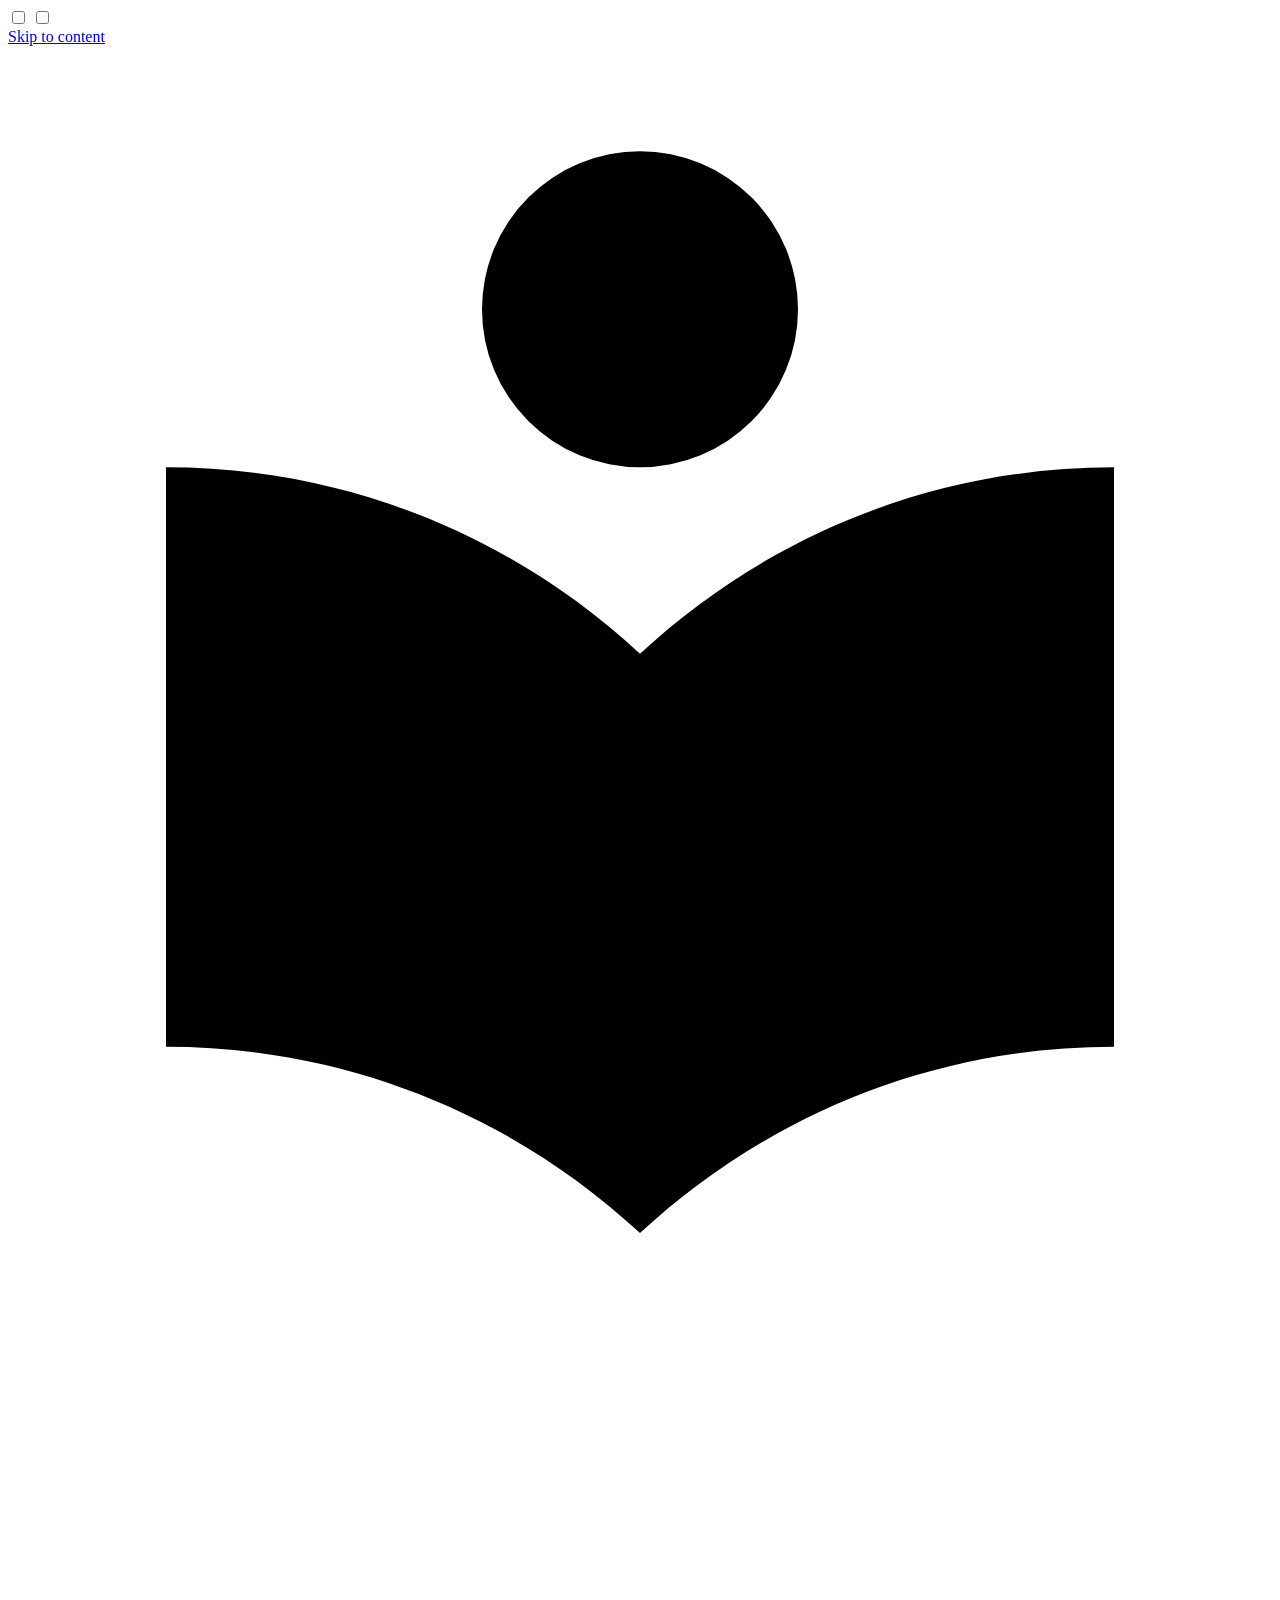
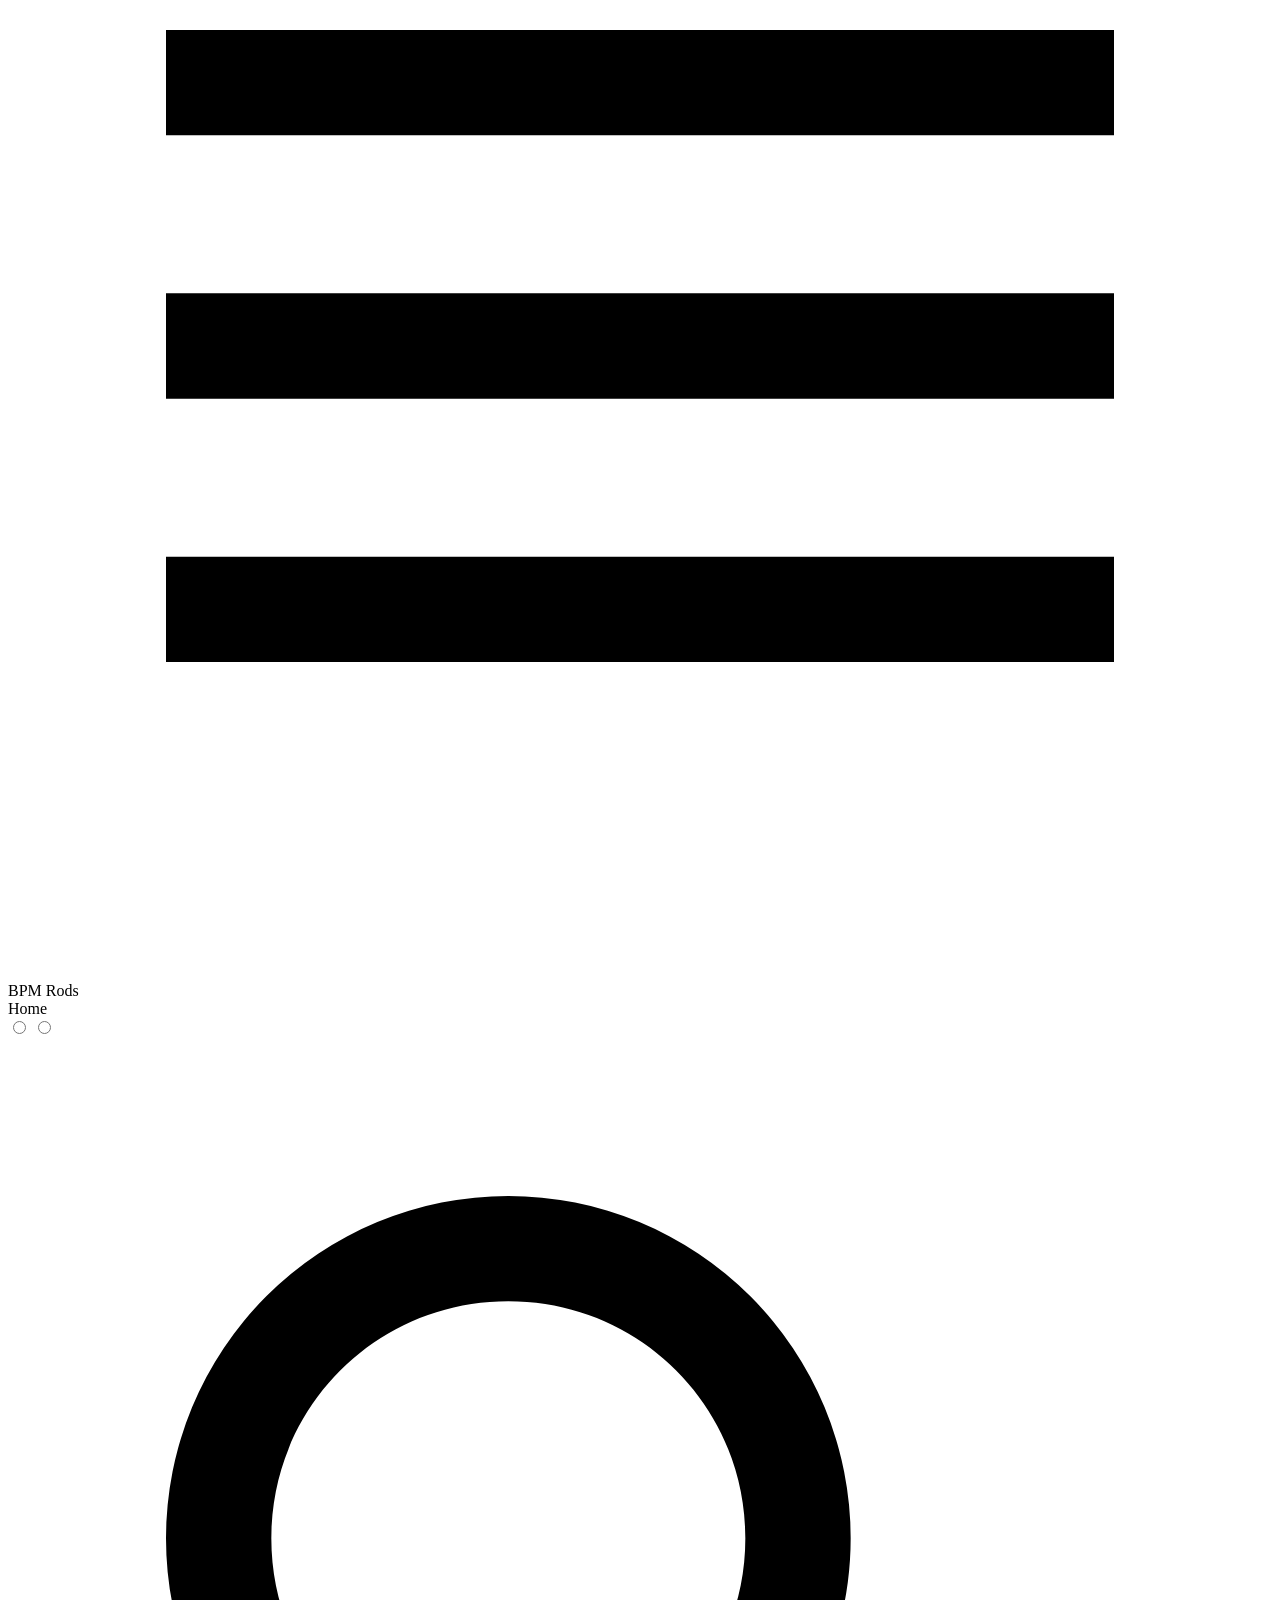
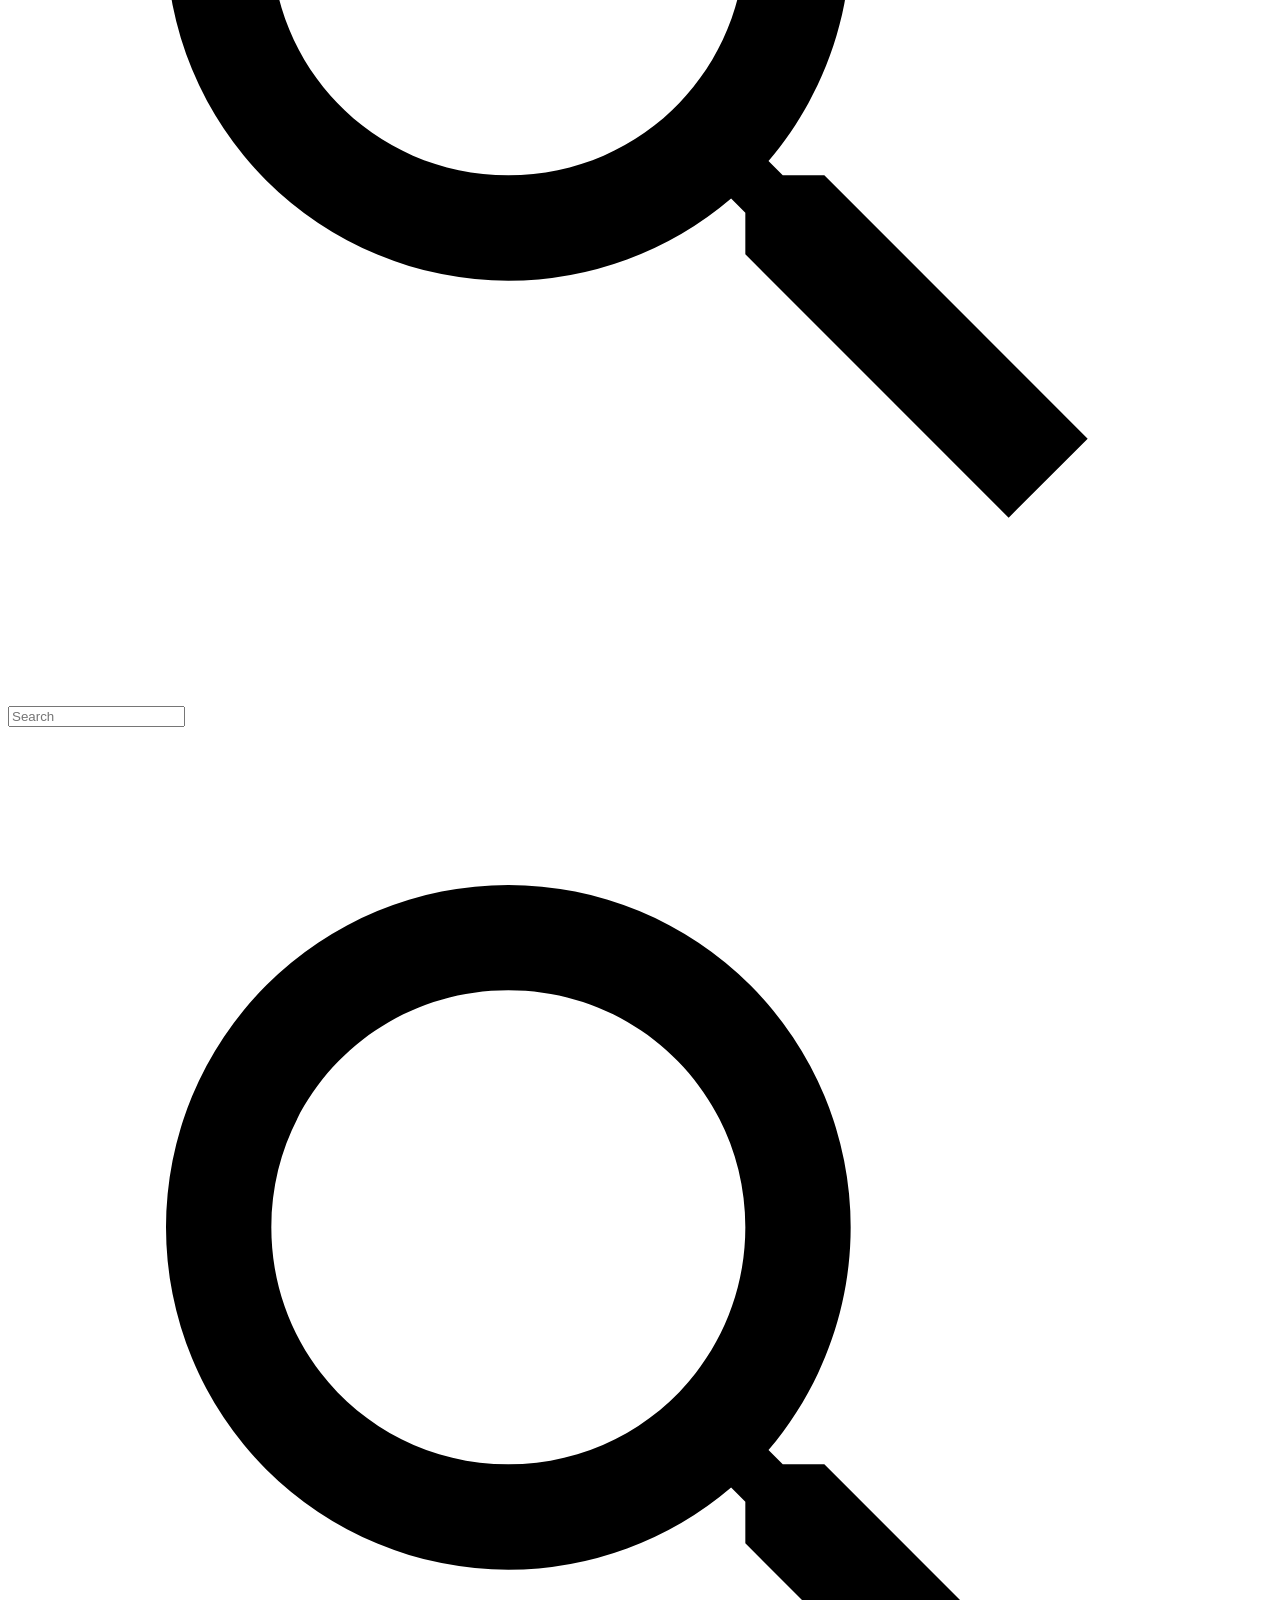
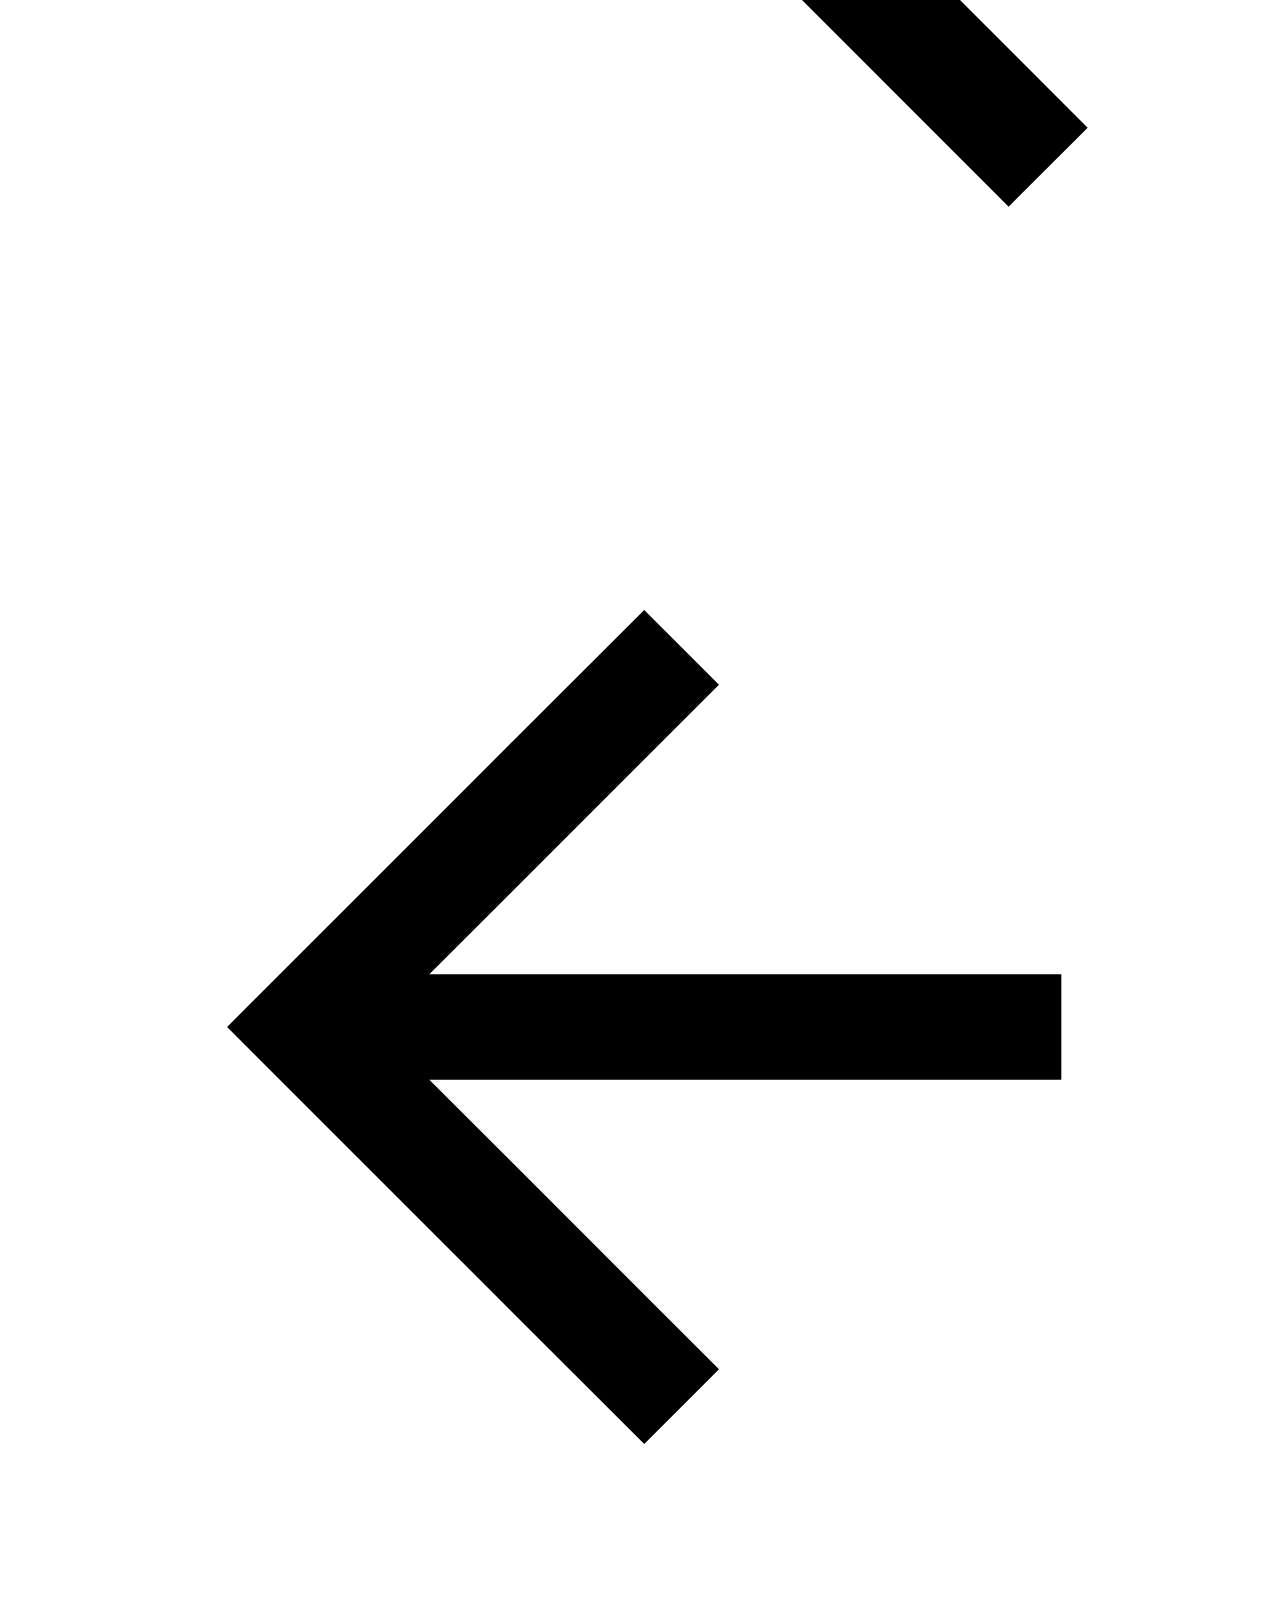
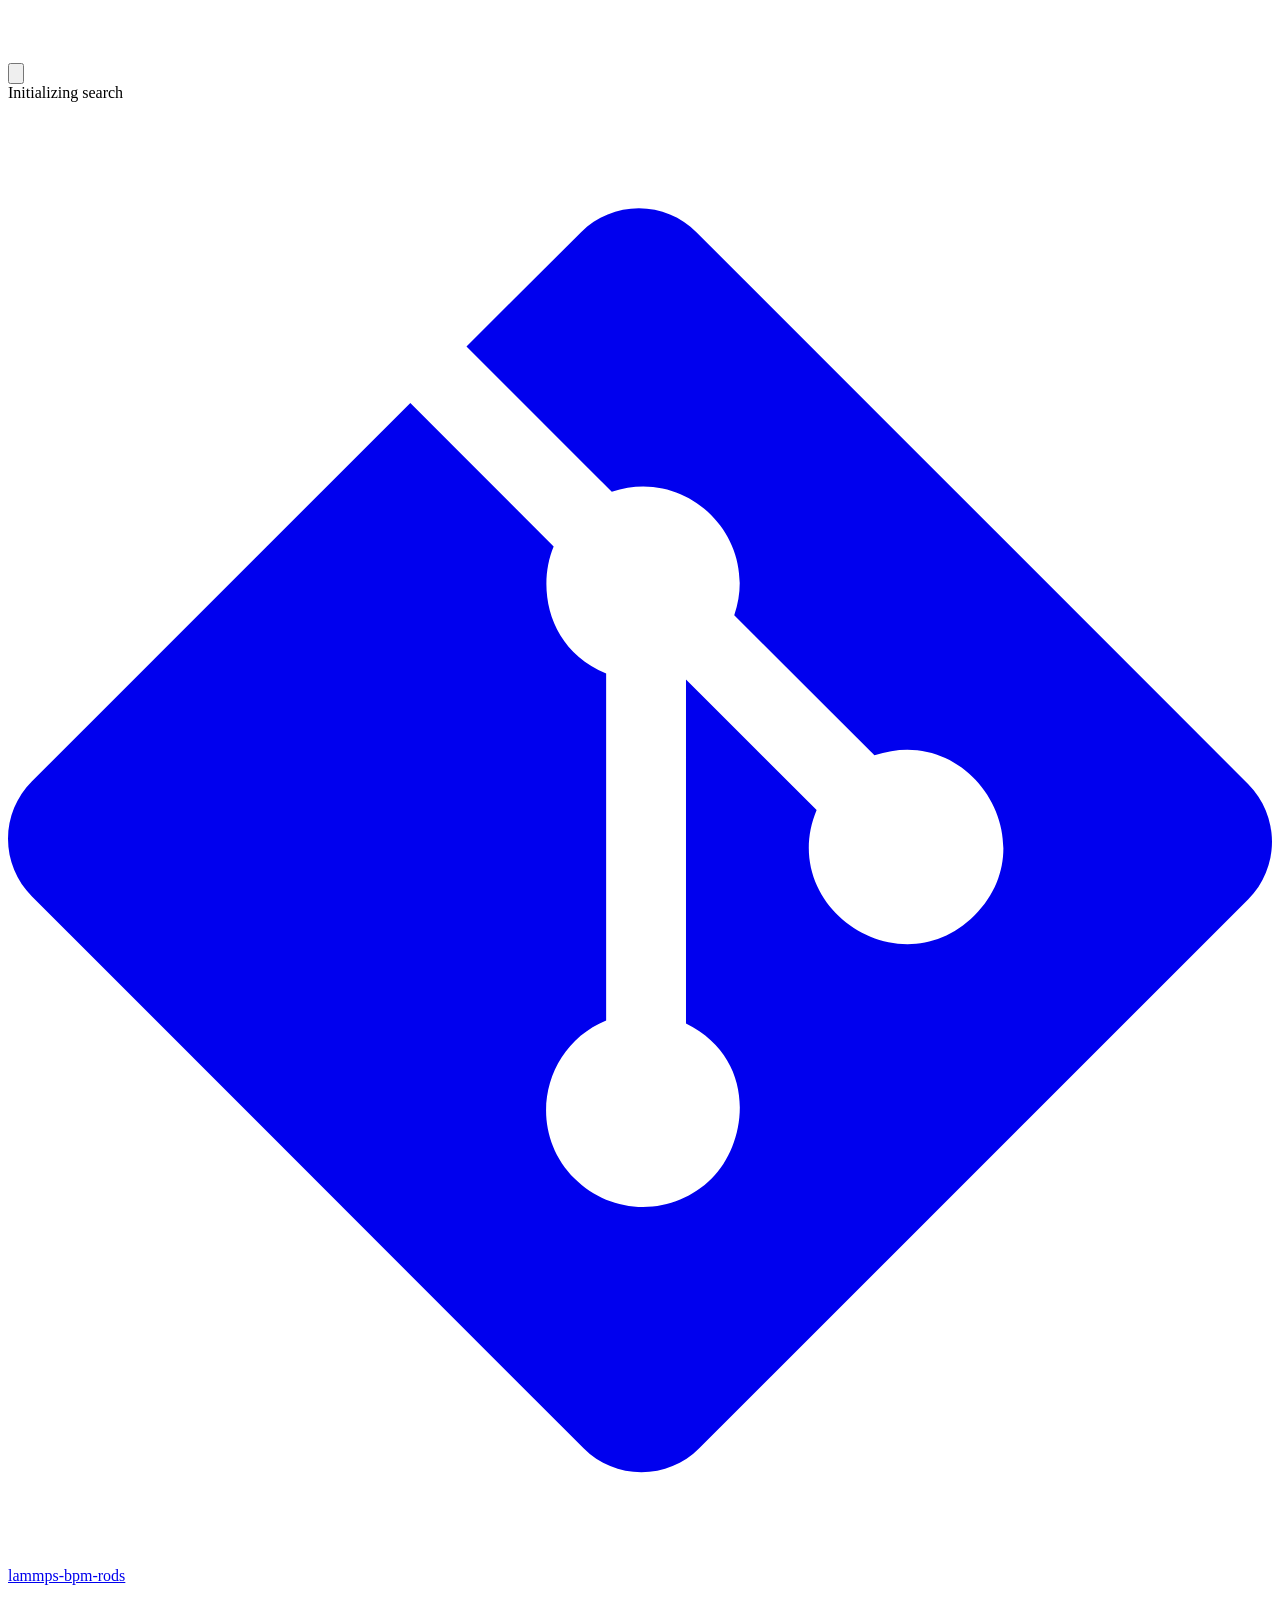
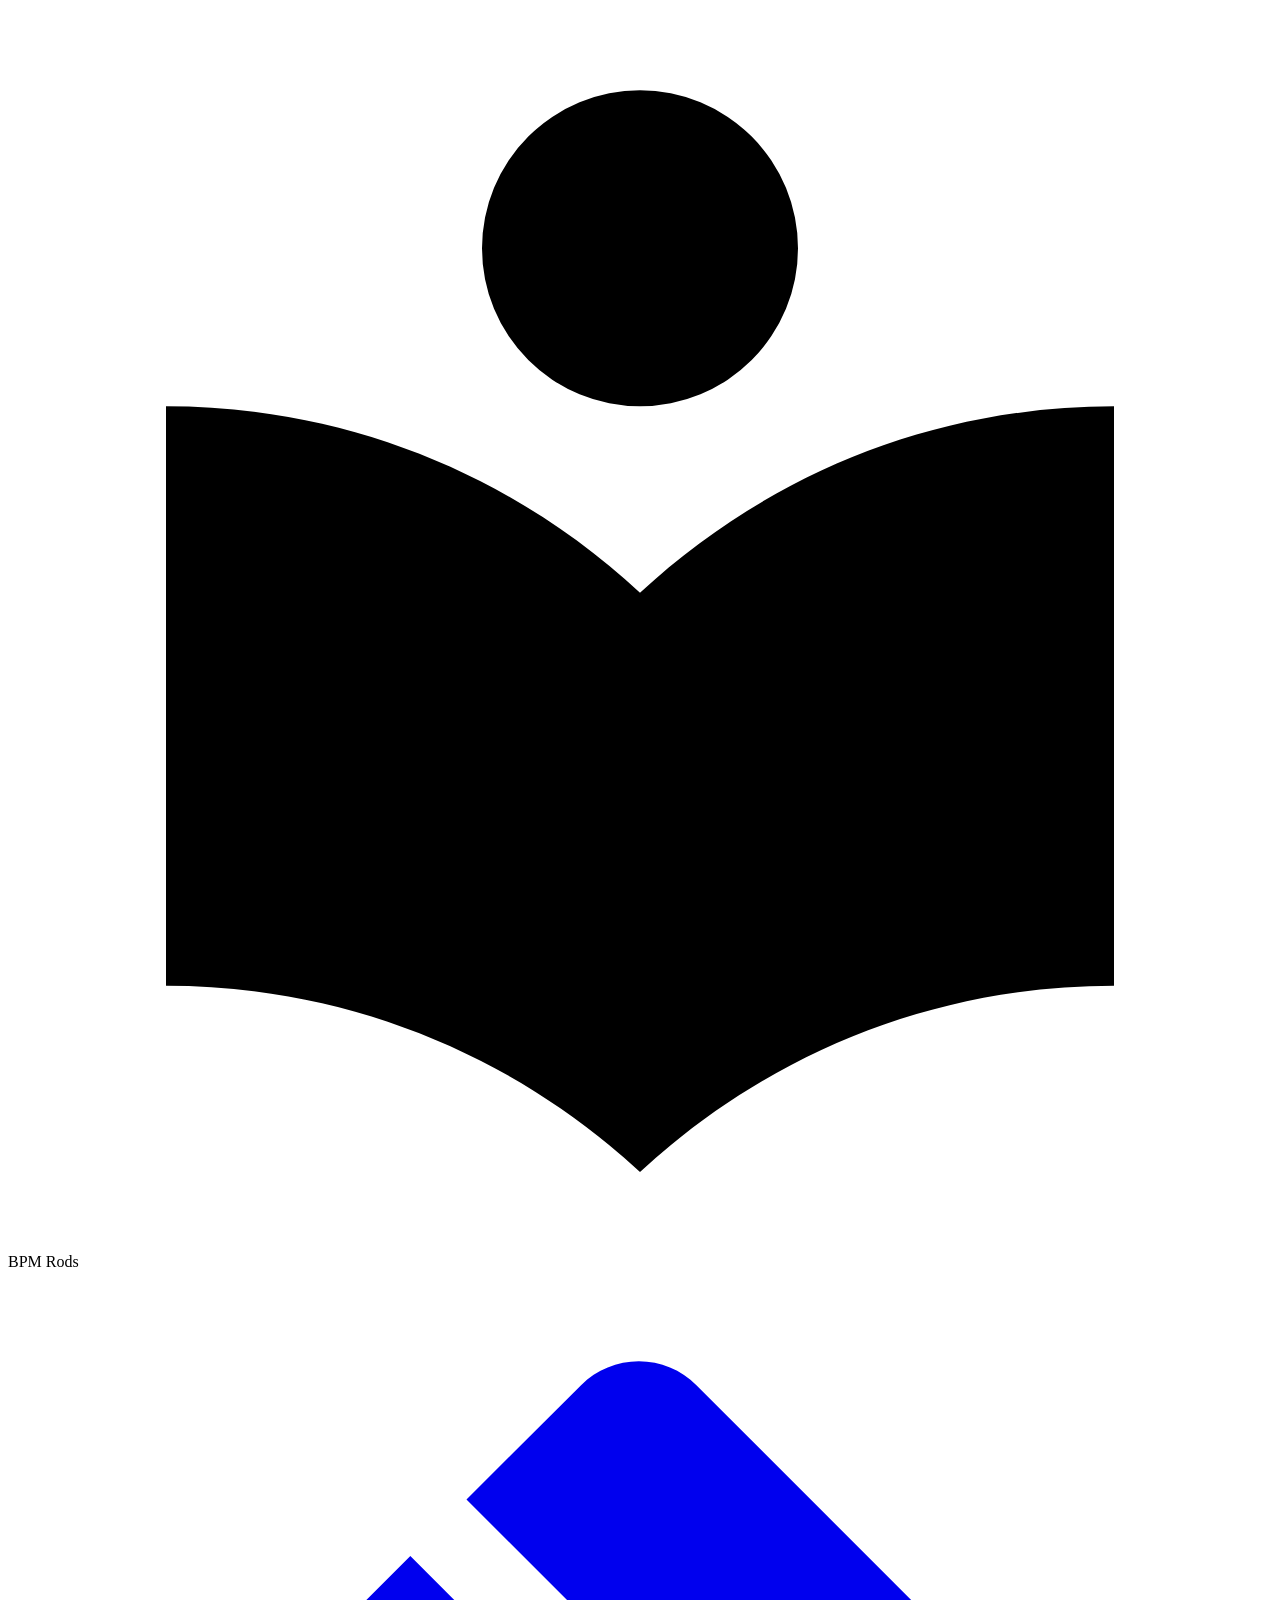
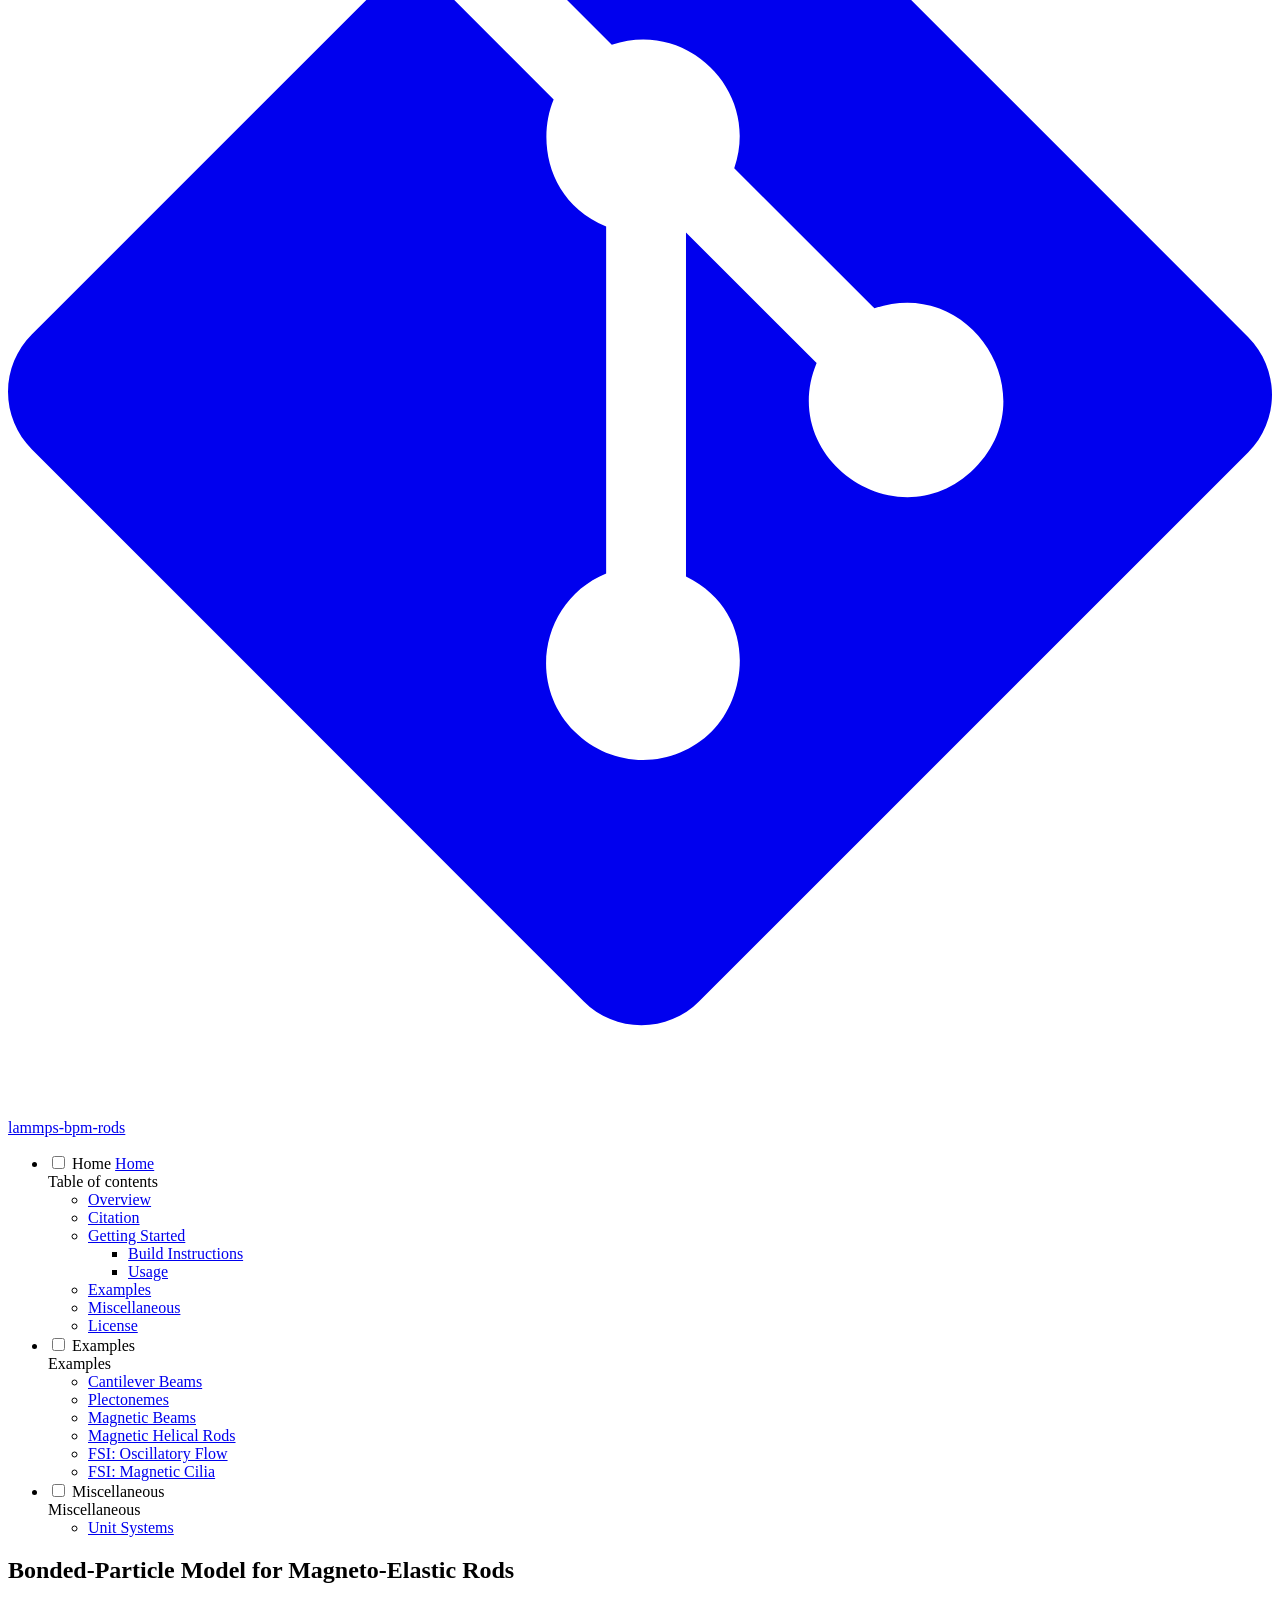
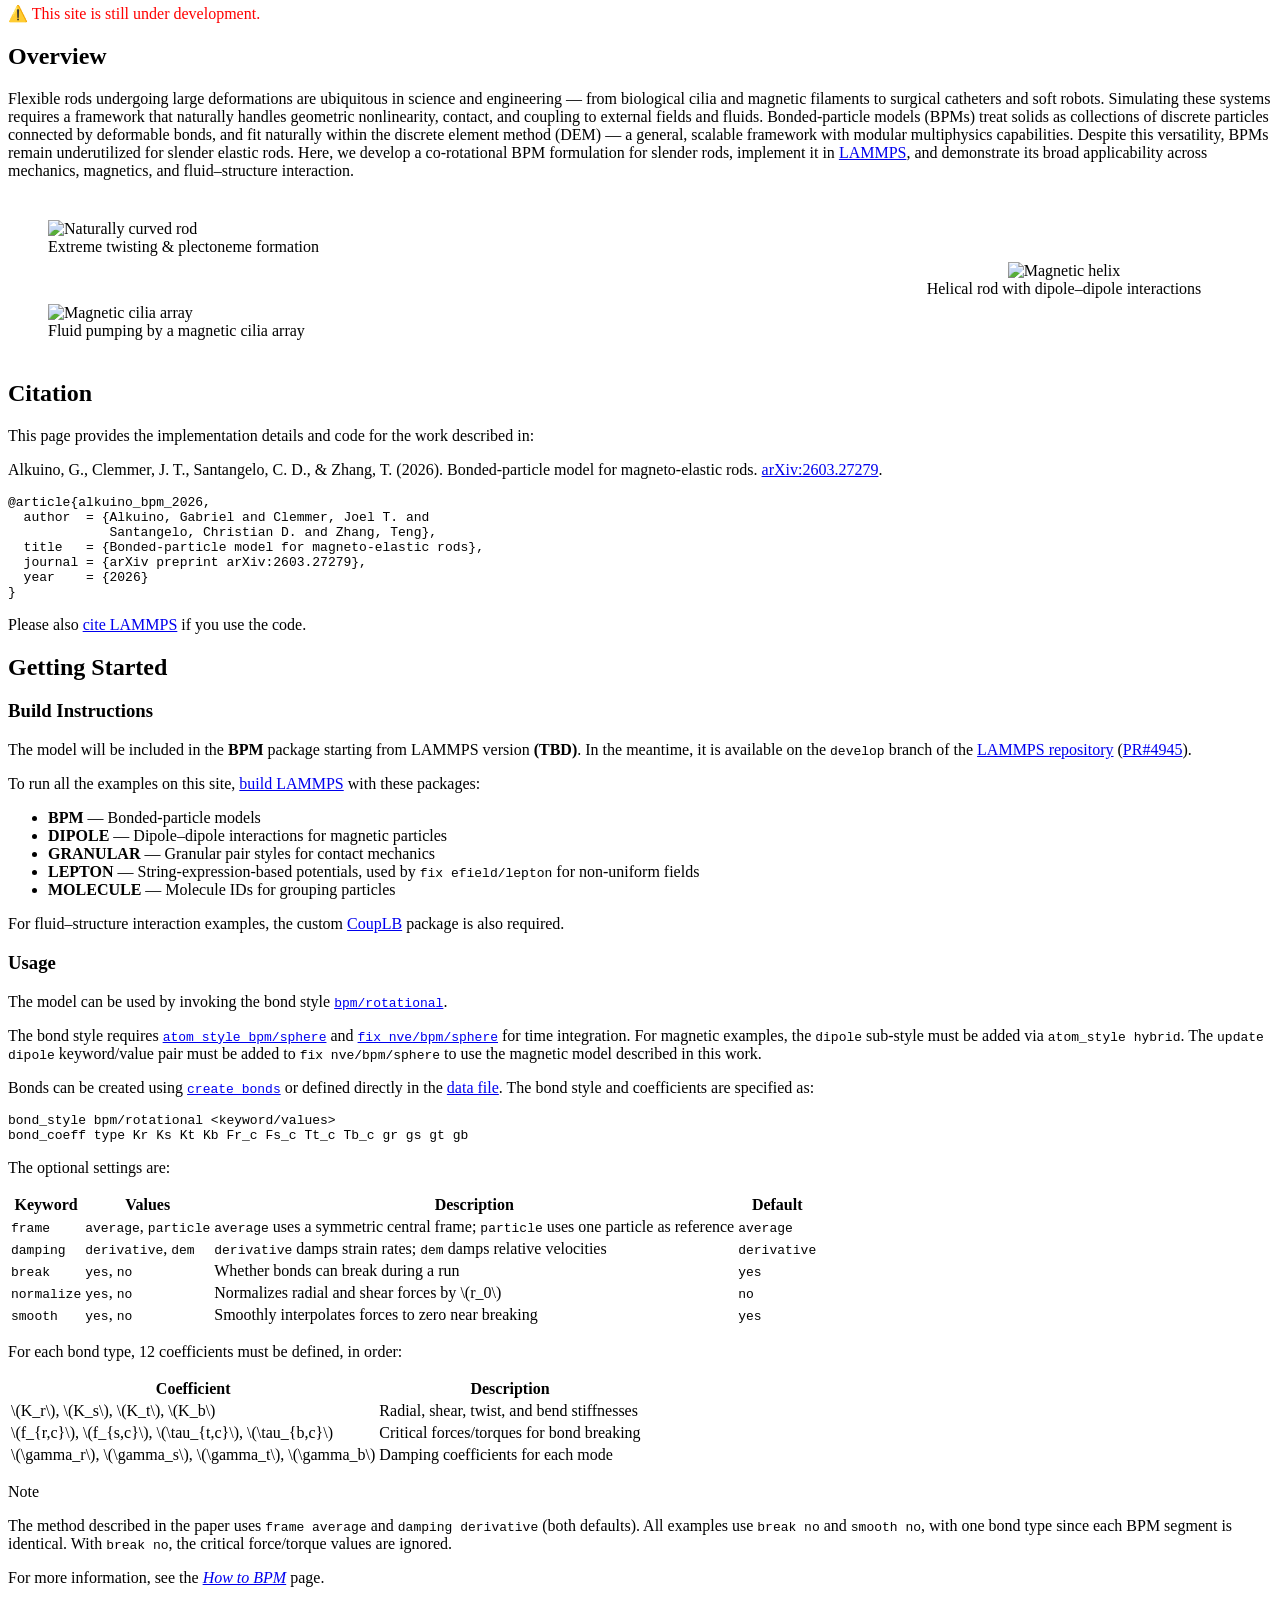
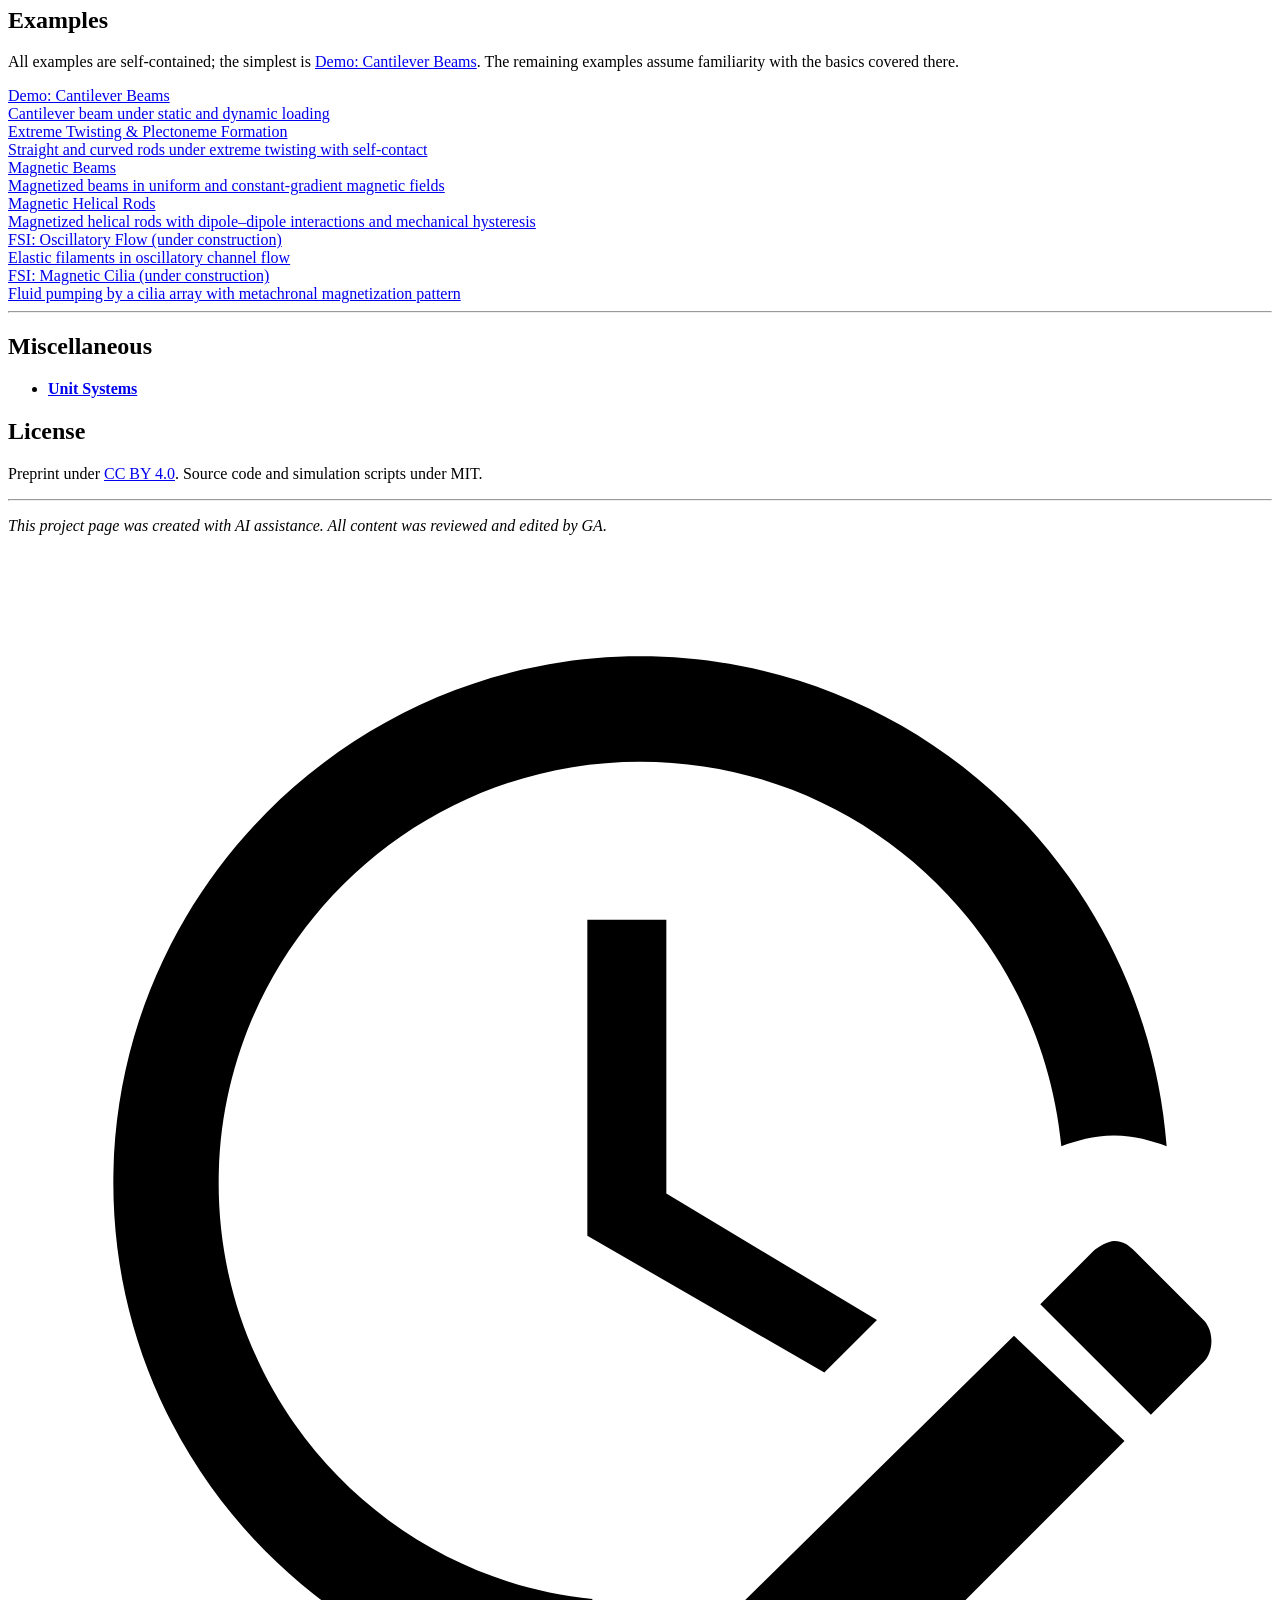
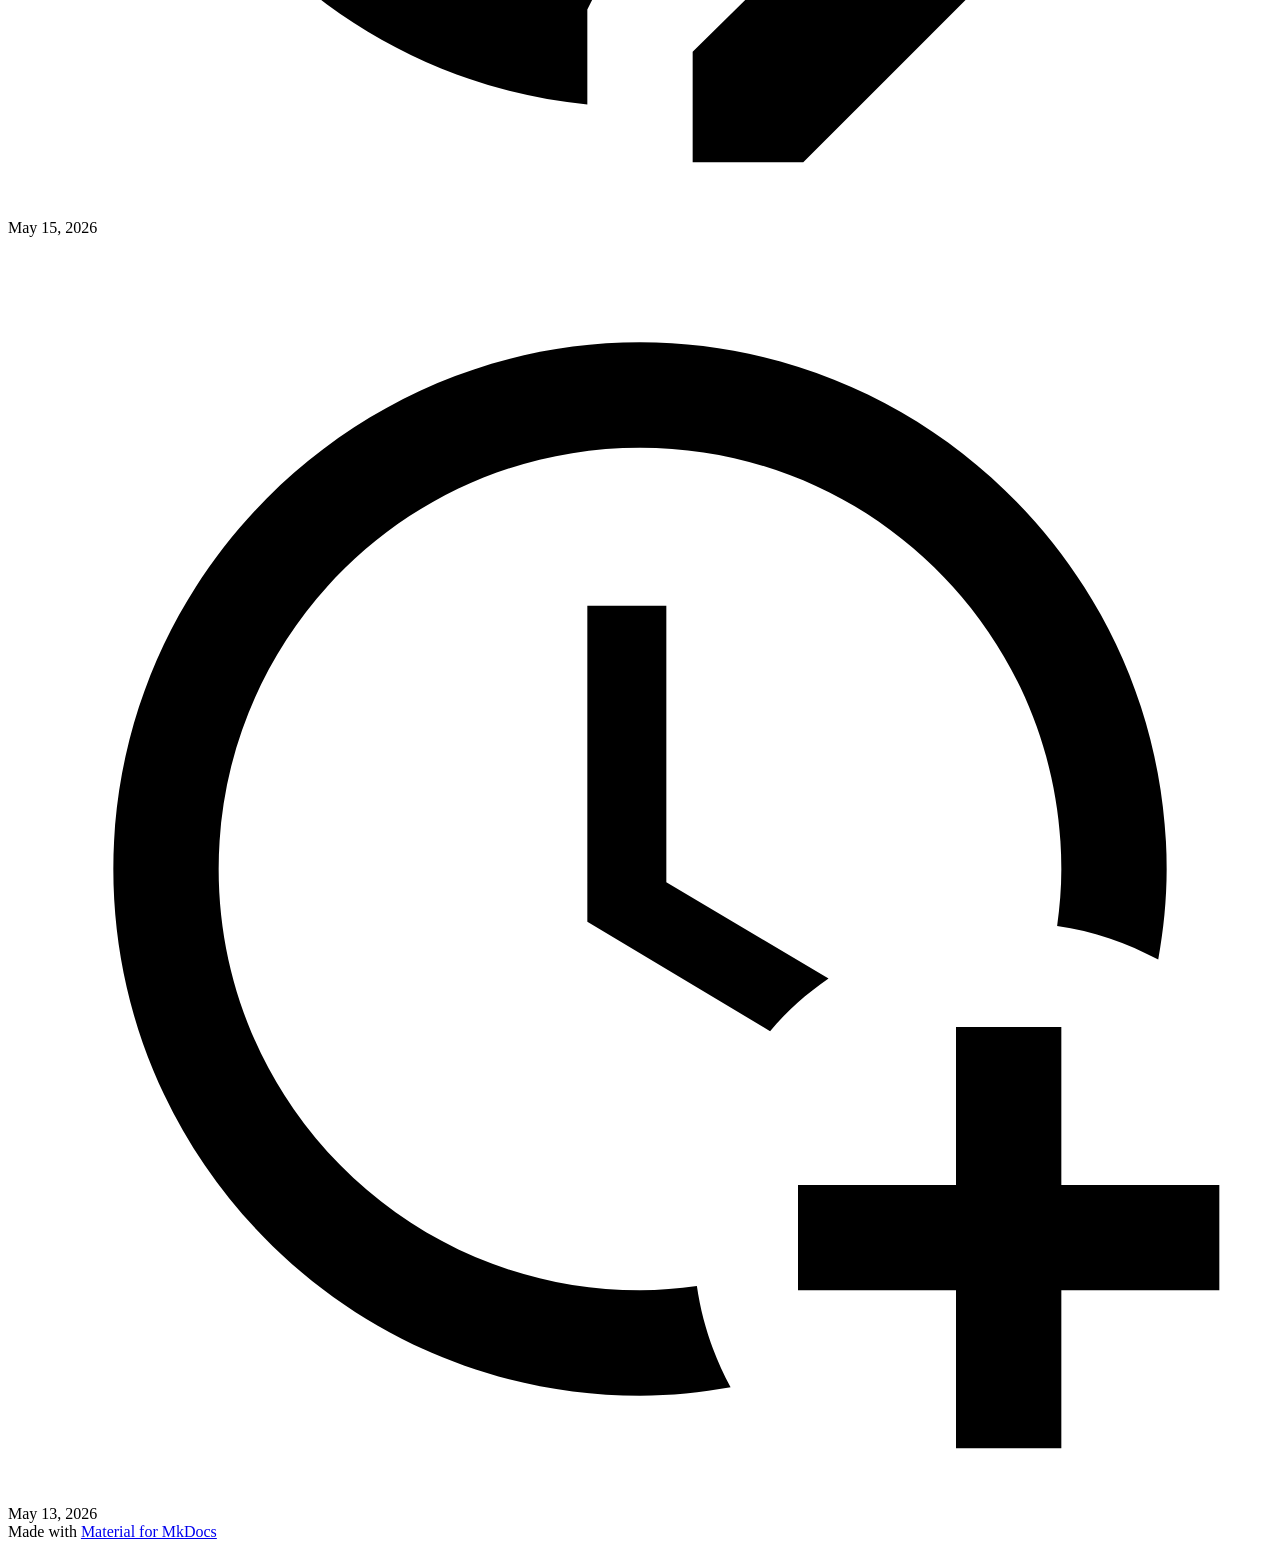
==== index.html @ 300e8a7d "Deployed 5fe6016 with MkDocs version: 1.6.1" ====
<!doctype html>
<html lang="en" class="no-js">
  <head>
    
      <meta charset="utf-8">
      <meta name="viewport" content="width=device-width,initial-scale=1">
      
      
      
        <link rel="canonical" href="https://gsalkuin.github.io/">
      
      
      
        <link rel="next" href="examples/cantilever-beam/">
      
      
      <link rel="icon" href="assets/images/favicon.png">
      <meta name="generator" content="mkdocs-1.6.1, mkdocs-material-9.6.19">
    
    
      
        <title>BPM Rods</title>
      
    
    
      <link rel="stylesheet" href="assets/stylesheets/main.7e37652d.min.css">
      
        
        <link rel="stylesheet" href="assets/stylesheets/palette.06af60db.min.css">
      
      


    
    
      
    
    
      
        
        
        <link rel="preconnect" href="https://fonts.gstatic.com" crossorigin>
        <link rel="stylesheet" href="https://fonts.googleapis.com/css?family=IBM+Plex+Sans:300,300i,400,400i,700,700i%7CIBM+Plex+Mono:400,400i,700,700i&display=fallback">
        <style>:root{--md-text-font:"IBM Plex Sans";--md-code-font:"IBM Plex Mono"}</style>
      
    
    
      <link rel="stylesheet" href="stylesheets/custom.css">
    
    <script>__md_scope=new URL(".",location),__md_hash=e=>[...e].reduce(((e,_)=>(e<<5)-e+_.charCodeAt(0)),0),__md_get=(e,_=localStorage,t=__md_scope)=>JSON.parse(_.getItem(t.pathname+"."+e)),__md_set=(e,_,t=localStorage,a=__md_scope)=>{try{t.setItem(a.pathname+"."+e,JSON.stringify(_))}catch(e){}}</script>
    
      

    
    
    
  </head>
  
  
    
    
      
    
    
    
    
    <body dir="ltr" data-md-color-scheme="default" data-md-color-primary="custom" data-md-color-accent="indigo">
  
    
    <input class="md-toggle" data-md-toggle="drawer" type="checkbox" id="__drawer" autocomplete="off">
    <input class="md-toggle" data-md-toggle="search" type="checkbox" id="__search" autocomplete="off">
    <label class="md-overlay" for="__drawer"></label>
    <div data-md-component="skip">
      
        
        <a href="#bonded-particle-model-for-magneto-elastic-rods" class="md-skip">
          Skip to content
        </a>
      
    </div>
    <div data-md-component="announce">
      
    </div>
    
    
      

  

<header class="md-header md-header--shadow" data-md-component="header">
  <nav class="md-header__inner md-grid" aria-label="Header">
    <a href="." title="BPM Rods" class="md-header__button md-logo" aria-label="BPM Rods" data-md-component="logo">
      
  
  <svg xmlns="http://www.w3.org/2000/svg" viewBox="0 0 24 24"><path d="M12 8a3 3 0 0 0 3-3 3 3 0 0 0-3-3 3 3 0 0 0-3 3 3 3 0 0 0 3 3m0 3.54C9.64 9.35 6.5 8 3 8v11c3.5 0 6.64 1.35 9 3.54 2.36-2.19 5.5-3.54 9-3.54V8c-3.5 0-6.64 1.35-9 3.54"/></svg>

    </a>
    <label class="md-header__button md-icon" for="__drawer">
      
      <svg xmlns="http://www.w3.org/2000/svg" viewBox="0 0 24 24"><path d="M3 6h18v2H3zm0 5h18v2H3zm0 5h18v2H3z"/></svg>
    </label>
    <div class="md-header__title" data-md-component="header-title">
      <div class="md-header__ellipsis">
        <div class="md-header__topic">
          <span class="md-ellipsis">
            BPM Rods
          </span>
        </div>
        <div class="md-header__topic" data-md-component="header-topic">
          <span class="md-ellipsis">
            
              Home
            
          </span>
        </div>
      </div>
    </div>
    
      
        <form class="md-header__option" data-md-component="palette">
  
    
    
    
    <input class="md-option" data-md-color-media="(prefers-color-scheme: light)" data-md-color-scheme="default" data-md-color-primary="custom" data-md-color-accent="indigo"  aria-label="Switch to dark mode"  type="radio" name="__palette" id="__palette_0">
    
      <label class="md-header__button md-icon" title="Switch to dark mode" for="__palette_1" hidden>
        <svg xmlns="http://www.w3.org/2000/svg" viewBox="0 0 24 24"><path d="m17.75 4.09-2.53 1.94.91 3.06-2.63-1.81-2.63 1.81.91-3.06-2.53-1.94L12.44 4l1.06-3 1.06 3zm3.5 6.91-1.64 1.25.59 1.98-1.7-1.17-1.7 1.17.59-1.98L15.75 11l2.06-.05L18.5 9l.69 1.95zm-2.28 4.95c.83-.08 1.72 1.1 1.19 1.85-.32.45-.66.87-1.08 1.27C15.17 23 8.84 23 4.94 19.07c-3.91-3.9-3.91-10.24 0-14.14.4-.4.82-.76 1.27-1.08.75-.53 1.93.36 1.85 1.19-.27 2.86.69 5.83 2.89 8.02a9.96 9.96 0 0 0 8.02 2.89m-1.64 2.02a12.08 12.08 0 0 1-7.8-3.47c-2.17-2.19-3.33-5-3.49-7.82-2.81 3.14-2.7 7.96.31 10.98 3.02 3.01 7.84 3.12 10.98.31"/></svg>
      </label>
    
  
    
    
    
    <input class="md-option" data-md-color-media="(prefers-color-scheme: dark)" data-md-color-scheme="slate" data-md-color-primary="custom" data-md-color-accent="indigo"  aria-label="Switch to light mode"  type="radio" name="__palette" id="__palette_1">
    
      <label class="md-header__button md-icon" title="Switch to light mode" for="__palette_0" hidden>
        <svg xmlns="http://www.w3.org/2000/svg" viewBox="0 0 24 24"><path d="M12 7a5 5 0 0 1 5 5 5 5 0 0 1-5 5 5 5 0 0 1-5-5 5 5 0 0 1 5-5m0 2a3 3 0 0 0-3 3 3 3 0 0 0 3 3 3 3 0 0 0 3-3 3 3 0 0 0-3-3m0-7 2.39 3.42C13.65 5.15 12.84 5 12 5s-1.65.15-2.39.42zM3.34 7l4.16-.35A7.2 7.2 0 0 0 5.94 8.5c-.44.74-.69 1.5-.83 2.29zm.02 10 1.76-3.77a7.131 7.131 0 0 0 2.38 4.14zM20.65 7l-1.77 3.79a7.02 7.02 0 0 0-2.38-4.15zm-.01 10-4.14.36c.59-.51 1.12-1.14 1.54-1.86.42-.73.69-1.5.83-2.29zM12 22l-2.41-3.44c.74.27 1.55.44 2.41.44.82 0 1.63-.17 2.37-.44z"/></svg>
      </label>
    
  
</form>
      
    
    
      <script>var palette=__md_get("__palette");if(palette&&palette.color){if("(prefers-color-scheme)"===palette.color.media){var media=matchMedia("(prefers-color-scheme: light)"),input=document.querySelector(media.matches?"[data-md-color-media='(prefers-color-scheme: light)']":"[data-md-color-media='(prefers-color-scheme: dark)']");palette.color.media=input.getAttribute("data-md-color-media"),palette.color.scheme=input.getAttribute("data-md-color-scheme"),palette.color.primary=input.getAttribute("data-md-color-primary"),palette.color.accent=input.getAttribute("data-md-color-accent")}for(var[key,value]of Object.entries(palette.color))document.body.setAttribute("data-md-color-"+key,value)}</script>
    
    
    
      
      
        <label class="md-header__button md-icon" for="__search">
          
          <svg xmlns="http://www.w3.org/2000/svg" viewBox="0 0 24 24"><path d="M9.5 3A6.5 6.5 0 0 1 16 9.5c0 1.61-.59 3.09-1.56 4.23l.27.27h.79l5 5-1.5 1.5-5-5v-.79l-.27-.27A6.52 6.52 0 0 1 9.5 16 6.5 6.5 0 0 1 3 9.5 6.5 6.5 0 0 1 9.5 3m0 2C7 5 5 7 5 9.5S7 14 9.5 14 14 12 14 9.5 12 5 9.5 5"/></svg>
        </label>
        <div class="md-search" data-md-component="search" role="dialog">
  <label class="md-search__overlay" for="__search"></label>
  <div class="md-search__inner" role="search">
    <form class="md-search__form" name="search">
      <input type="text" class="md-search__input" name="query" aria-label="Search" placeholder="Search" autocapitalize="off" autocorrect="off" autocomplete="off" spellcheck="false" data-md-component="search-query" required>
      <label class="md-search__icon md-icon" for="__search">
        
        <svg xmlns="http://www.w3.org/2000/svg" viewBox="0 0 24 24"><path d="M9.5 3A6.5 6.5 0 0 1 16 9.5c0 1.61-.59 3.09-1.56 4.23l.27.27h.79l5 5-1.5 1.5-5-5v-.79l-.27-.27A6.52 6.52 0 0 1 9.5 16 6.5 6.5 0 0 1 3 9.5 6.5 6.5 0 0 1 9.5 3m0 2C7 5 5 7 5 9.5S7 14 9.5 14 14 12 14 9.5 12 5 9.5 5"/></svg>
        
        <svg xmlns="http://www.w3.org/2000/svg" viewBox="0 0 24 24"><path d="M20 11v2H8l5.5 5.5-1.42 1.42L4.16 12l7.92-7.92L13.5 5.5 8 11z"/></svg>
      </label>
      <nav class="md-search__options" aria-label="Search">
        
        <button type="reset" class="md-search__icon md-icon" title="Clear" aria-label="Clear" tabindex="-1">
          
          <svg xmlns="http://www.w3.org/2000/svg" viewBox="0 0 24 24"><path d="M19 6.41 17.59 5 12 10.59 6.41 5 5 6.41 10.59 12 5 17.59 6.41 19 12 13.41 17.59 19 19 17.59 13.41 12z"/></svg>
        </button>
      </nav>
      
    </form>
    <div class="md-search__output">
      <div class="md-search__scrollwrap" tabindex="0" data-md-scrollfix>
        <div class="md-search-result" data-md-component="search-result">
          <div class="md-search-result__meta">
            Initializing search
          </div>
          <ol class="md-search-result__list" role="presentation"></ol>
        </div>
      </div>
    </div>
  </div>
</div>
      
    
    
      <div class="md-header__source">
        <a href="https://github.com/gsalkuin/lammps-bpm-rods" title="Go to repository" class="md-source" data-md-component="source">
  <div class="md-source__icon md-icon">
    
    <svg xmlns="http://www.w3.org/2000/svg" viewBox="0 0 448 512"><!--! Font Awesome Free 7.0.0 by @fontawesome - https://fontawesome.com License - https://fontawesome.com/license/free (Icons: CC BY 4.0, Fonts: SIL OFL 1.1, Code: MIT License) Copyright 2025 Fonticons, Inc.--><path fill="currentColor" d="M439.6 236.1 244 40.5c-5.4-5.5-12.8-8.5-20.4-8.5s-15 3-20.4 8.4L162.5 81l51.5 51.5c27.1-9.1 52.7 16.8 43.4 43.7l49.7 49.7c34.2-11.8 61.2 31 35.5 56.7-26.5 26.5-70.2-2.9-56-37.3L240.3 199v121.9c25.3 12.5 22.3 41.8 9.1 55-6.4 6.4-15.2 10.1-24.3 10.1s-17.8-3.6-24.3-10.1c-17.6-17.6-11.1-46.9 11.2-56v-123c-20.8-8.5-24.6-30.7-18.6-45L142.6 101 8.5 235.1C3 240.6 0 247.9 0 255.5s3 15 8.5 20.4l195.6 195.7c5.4 5.4 12.7 8.4 20.4 8.4s15-3 20.4-8.4l194.7-194.7c5.4-5.4 8.4-12.8 8.4-20.4s-3-15-8.4-20.4"/></svg>
  </div>
  <div class="md-source__repository">
    lammps-bpm-rods
  </div>
</a>
      </div>
    
  </nav>
  
</header>
    
    <div class="md-container" data-md-component="container">
      
      
        
          
        
      
      <main class="md-main" data-md-component="main">
        <div class="md-main__inner md-grid">
          
            
              
              <div class="md-sidebar md-sidebar--primary" data-md-component="sidebar" data-md-type="navigation" >
                <div class="md-sidebar__scrollwrap">
                  <div class="md-sidebar__inner">
                    



  

<nav class="md-nav md-nav--primary md-nav--integrated" aria-label="Navigation" data-md-level="0">
  <label class="md-nav__title" for="__drawer">
    <a href="." title="BPM Rods" class="md-nav__button md-logo" aria-label="BPM Rods" data-md-component="logo">
      
  
  <svg xmlns="http://www.w3.org/2000/svg" viewBox="0 0 24 24"><path d="M12 8a3 3 0 0 0 3-3 3 3 0 0 0-3-3 3 3 0 0 0-3 3 3 3 0 0 0 3 3m0 3.54C9.64 9.35 6.5 8 3 8v11c3.5 0 6.64 1.35 9 3.54 2.36-2.19 5.5-3.54 9-3.54V8c-3.5 0-6.64 1.35-9 3.54"/></svg>

    </a>
    BPM Rods
  </label>
  
    <div class="md-nav__source">
      <a href="https://github.com/gsalkuin/lammps-bpm-rods" title="Go to repository" class="md-source" data-md-component="source">
  <div class="md-source__icon md-icon">
    
    <svg xmlns="http://www.w3.org/2000/svg" viewBox="0 0 448 512"><!--! Font Awesome Free 7.0.0 by @fontawesome - https://fontawesome.com License - https://fontawesome.com/license/free (Icons: CC BY 4.0, Fonts: SIL OFL 1.1, Code: MIT License) Copyright 2025 Fonticons, Inc.--><path fill="currentColor" d="M439.6 236.1 244 40.5c-5.4-5.5-12.8-8.5-20.4-8.5s-15 3-20.4 8.4L162.5 81l51.5 51.5c27.1-9.1 52.7 16.8 43.4 43.7l49.7 49.7c34.2-11.8 61.2 31 35.5 56.7-26.5 26.5-70.2-2.9-56-37.3L240.3 199v121.9c25.3 12.5 22.3 41.8 9.1 55-6.4 6.4-15.2 10.1-24.3 10.1s-17.8-3.6-24.3-10.1c-17.6-17.6-11.1-46.9 11.2-56v-123c-20.8-8.5-24.6-30.7-18.6-45L142.6 101 8.5 235.1C3 240.6 0 247.9 0 255.5s3 15 8.5 20.4l195.6 195.7c5.4 5.4 12.7 8.4 20.4 8.4s15-3 20.4-8.4l194.7-194.7c5.4-5.4 8.4-12.8 8.4-20.4s-3-15-8.4-20.4"/></svg>
  </div>
  <div class="md-source__repository">
    lammps-bpm-rods
  </div>
</a>
    </div>
  
  <ul class="md-nav__list" data-md-scrollfix>
    
      
      
  
  
    
  
  
  
    <li class="md-nav__item md-nav__item--active">
      
      <input class="md-nav__toggle md-toggle" type="checkbox" id="__toc">
      
      
        
      
      
        <label class="md-nav__link md-nav__link--active" for="__toc">
          
  
  
  <span class="md-ellipsis">
    Home
    
  </span>
  

          <span class="md-nav__icon md-icon"></span>
        </label>
      
      <a href="." class="md-nav__link md-nav__link--active">
        
  
  
  <span class="md-ellipsis">
    Home
    
  </span>
  

      </a>
      
        

<nav class="md-nav md-nav--secondary" aria-label="Table of contents">
  
  
  
    
  
  
    <label class="md-nav__title" for="__toc">
      <span class="md-nav__icon md-icon"></span>
      Table of contents
    </label>
    <ul class="md-nav__list" data-md-component="toc" data-md-scrollfix>
      
        <li class="md-nav__item">
  <a href="#overview" class="md-nav__link">
    <span class="md-ellipsis">
      Overview
    </span>
  </a>
  
</li>
      
        <li class="md-nav__item">
  <a href="#citation" class="md-nav__link">
    <span class="md-ellipsis">
      Citation
    </span>
  </a>
  
</li>
      
        <li class="md-nav__item">
  <a href="#getting-started" class="md-nav__link">
    <span class="md-ellipsis">
      Getting Started
    </span>
  </a>
  
    <nav class="md-nav" aria-label="Getting Started">
      <ul class="md-nav__list">
        
          <li class="md-nav__item">
  <a href="#build-instructions" class="md-nav__link">
    <span class="md-ellipsis">
      Build Instructions
    </span>
  </a>
  
</li>
        
          <li class="md-nav__item">
  <a href="#usage" class="md-nav__link">
    <span class="md-ellipsis">
      Usage
    </span>
  </a>
  
</li>
        
      </ul>
    </nav>
  
</li>
      
        <li class="md-nav__item">
  <a href="#examples" class="md-nav__link">
    <span class="md-ellipsis">
      Examples
    </span>
  </a>
  
</li>
      
        <li class="md-nav__item">
  <a href="#miscellaneous" class="md-nav__link">
    <span class="md-ellipsis">
      Miscellaneous
    </span>
  </a>
  
</li>
      
        <li class="md-nav__item">
  <a href="#license" class="md-nav__link">
    <span class="md-ellipsis">
      License
    </span>
  </a>
  
</li>
      
    </ul>
  
</nav>
      
    </li>
  

    
      
      
  
  
  
  
    
    
    
    
    
    <li class="md-nav__item md-nav__item--nested">
      
        
        
          
        
        <input class="md-nav__toggle md-toggle md-toggle--indeterminate" type="checkbox" id="__nav_2" >
        
          
          <label class="md-nav__link" for="__nav_2" id="__nav_2_label" tabindex="0">
            
  
  
  <span class="md-ellipsis">
    Examples
    
  </span>
  

            <span class="md-nav__icon md-icon"></span>
          </label>
        
        <nav class="md-nav" data-md-level="1" aria-labelledby="__nav_2_label" aria-expanded="false">
          <label class="md-nav__title" for="__nav_2">
            <span class="md-nav__icon md-icon"></span>
            Examples
          </label>
          <ul class="md-nav__list" data-md-scrollfix>
            
              
                
  
  
  
  
    <li class="md-nav__item">
      <a href="examples/cantilever-beam/" class="md-nav__link">
        
  
  
  <span class="md-ellipsis">
    Cantilever Beams
    
  </span>
  

      </a>
    </li>
  

              
            
              
                
  
  
  
  
    <li class="md-nav__item">
      <a href="examples/twisting-rod/" class="md-nav__link">
        
  
  
  <span class="md-ellipsis">
    Plectonemes
    
  </span>
  

      </a>
    </li>
  

              
            
              
                
  
  
  
  
    <li class="md-nav__item">
      <a href="examples/magnetic-beam/" class="md-nav__link">
        
  
  
  <span class="md-ellipsis">
    Magnetic Beams
    
  </span>
  

      </a>
    </li>
  

              
            
              
                
  
  
  
  
    <li class="md-nav__item">
      <a href="examples/helical-rod/" class="md-nav__link">
        
  
  
  <span class="md-ellipsis">
    Magnetic Helical Rods
    
  </span>
  

      </a>
    </li>
  

              
            
              
                
  
  
  
  
    <li class="md-nav__item">
      <a href="examples/fsi-oscillatory-flow/index.md" class="md-nav__link">
        
  
  
  <span class="md-ellipsis">
    FSI: Oscillatory Flow
    
  </span>
  

      </a>
    </li>
  

              
            
              
                
  
  
  
  
    <li class="md-nav__item">
      <a href="examples/fsi-cilia-array/index.md" class="md-nav__link">
        
  
  
  <span class="md-ellipsis">
    FSI: Magnetic Cilia
    
  </span>
  

      </a>
    </li>
  

              
            
          </ul>
        </nav>
      
    </li>
  

    
      
      
  
  
  
  
    
    
    
    
    
    <li class="md-nav__item md-nav__item--nested">
      
        
        
          
        
        <input class="md-nav__toggle md-toggle md-toggle--indeterminate" type="checkbox" id="__nav_3" >
        
          
          <label class="md-nav__link" for="__nav_3" id="__nav_3_label" tabindex="0">
            
  
  
  <span class="md-ellipsis">
    Miscellaneous
    
  </span>
  

            <span class="md-nav__icon md-icon"></span>
          </label>
        
        <nav class="md-nav" data-md-level="1" aria-labelledby="__nav_3_label" aria-expanded="false">
          <label class="md-nav__title" for="__nav_3">
            <span class="md-nav__icon md-icon"></span>
            Miscellaneous
          </label>
          <ul class="md-nav__list" data-md-scrollfix>
            
              
                
  
  
  
  
    <li class="md-nav__item">
      <a href="misc/unit-system/" class="md-nav__link">
        
  
  
  <span class="md-ellipsis">
    Unit Systems
    
  </span>
  

      </a>
    </li>
  

              
            
          </ul>
        </nav>
      
    </li>
  

    
  </ul>
</nav>
                  </div>
                </div>
              </div>
            
            
          
          
            <div class="md-content" data-md-component="content">
              <article class="md-content__inner md-typeset">
                
                  


  
  


<h1 id="bonded-particle-model-for-magneto-elastic-rods">Bonded-Particle Model for Magneto-Elastic Rods</h1>
<p><span style="color: red">⚠️ This site is still under development.</span></p>
<h2 id="overview">Overview</h2>
<p>Flexible rods undergoing large deformations are ubiquitous in science and engineering — from biological cilia and magnetic filaments to surgical catheters and soft robots. Simulating these systems requires a framework that naturally handles geometric nonlinearity, contact, and coupling to external fields and fluids. Bonded-particle models (BPMs) treat solids as collections of discrete particles connected by deformable bonds, and fit naturally within the discrete element method (DEM) — a general, scalable framework with modular multiphysics capabilities. Despite this versatility, BPMs remain underutilized for slender elastic rods. Here, we develop a co-rotational BPM formulation for slender rods, implement it in <a href="https://www.lammps.org/">LAMMPS</a>, and demonstrate its broad applicability across mechanics, magnetics, and fluid–structure interaction.</p>
<div style="display: grid; grid-template-columns: 2fr 1fr; gap: 1rem; margin: 1.5rem 0;">
  <div style="display: grid; grid-template-rows: 1fr 1fr; gap: 1rem;">
    <figure>
      <img src="assets/twisting-curved-rod.gif" alt="Naturally curved rod">
      <figcaption>Extreme twisting & plectoneme formation</figcaption>
    </figure>
    <figure>
      <img src="assets/cilia-array-pumping-fluid.gif" alt="Magnetic cilia array">
      <figcaption>Fluid pumping by a magnetic cilia array</figcaption>
    </figure>
  </div>
  <figure style="display: flex; flex-direction: column; align-items: center; justify-content: center;">
    <img src="assets/magnetic-helix.gif" alt="Magnetic helix" style="max-width: 100%; height: auto;">
    <figcaption>Helical rod with dipole–dipole interactions</figcaption>
  </figure>
</div>

<h2 id="citation">Citation</h2>
<p>This page provides the implementation details and code for the work described in:</p>
<p>Alkuino, G., Clemmer, J. T., Santangelo, C. D., &amp; Zhang, T. (2026). Bonded-particle model for magneto-elastic rods. <a href="https://arxiv.org/abs/2603.27279">arXiv:2603.27279</a>.</p>
<div class="highlight"><pre><span></span><code><a id="__codelineno-0-1" name="__codelineno-0-1" href="#__codelineno-0-1"></a><span class="nc">@article</span><span class="p">{</span><span class="nl">alkuino_bpm_2026</span><span class="p">,</span>
<a id="__codelineno-0-2" name="__codelineno-0-2" href="#__codelineno-0-2"></a><span class="w">  </span><span class="na">author</span><span class="w">  </span><span class="p">=</span><span class="w"> </span><span class="s">{Alkuino, Gabriel and Clemmer, Joel T. and</span>
<a id="__codelineno-0-3" name="__codelineno-0-3" href="#__codelineno-0-3"></a><span class="s">             Santangelo, Christian D. and Zhang, Teng}</span><span class="p">,</span>
<a id="__codelineno-0-4" name="__codelineno-0-4" href="#__codelineno-0-4"></a><span class="w">  </span><span class="na">title</span><span class="w">   </span><span class="p">=</span><span class="w"> </span><span class="s">{Bonded-particle model for magneto-elastic rods}</span><span class="p">,</span>
<a id="__codelineno-0-5" name="__codelineno-0-5" href="#__codelineno-0-5"></a><span class="w">  </span><span class="na">journal</span><span class="w"> </span><span class="p">=</span><span class="w"> </span><span class="s">{arXiv preprint arXiv:2603.27279}</span><span class="p">,</span>
<a id="__codelineno-0-6" name="__codelineno-0-6" href="#__codelineno-0-6"></a><span class="w">  </span><span class="na">year</span><span class="w">    </span><span class="p">=</span><span class="w"> </span><span class="s">{2026}</span>
<a id="__codelineno-0-7" name="__codelineno-0-7" href="#__codelineno-0-7"></a><span class="p">}</span>
</code></pre></div>
<p>Please also <a href="https://docs.lammps.org/Intro_citing.html">cite LAMMPS</a> if you use the code.</p>
<h2 id="getting-started">Getting Started</h2>
<h3 id="build-instructions">Build Instructions</h3>
<p>The model will be included in the <strong>BPM</strong> package starting from LAMMPS version <strong>(TBD)</strong>.
In the meantime, it is available on the <code>develop</code> branch of the <a href="https://github.com/lammps/lammps/tree/develop">LAMMPS repository</a>
(<a href="https://github.com/lammps/lammps/pull/4945">PR#4945</a>).</p>
<p>To run all the examples on this site, <a href="https://docs.lammps.org/Build.html">build LAMMPS</a> with these packages:</p>
<ul>
<li><strong>BPM</strong> — Bonded-particle models</li>
<li><strong>DIPOLE</strong> — Dipole–dipole interactions for magnetic particles</li>
<li><strong>GRANULAR</strong> — Granular pair styles for contact mechanics</li>
<li><strong>LEPTON</strong> — String-expression-based potentials, used by <code>fix efield/lepton</code> for non-uniform fields</li>
<li><strong>MOLECULE</strong> — Molecule IDs for grouping particles</li>
</ul>
<p>For fluid–structure interaction examples, the custom <a href="https://github.com/tengzhang48/CoupLB">CoupLB</a> package is also required.</p>
<h3 id="usage">Usage</h3>
<p>The model can be used by invoking the bond style <a href="https://docs.lammps.org/bond_bpm_rotational.html"><code>bpm/rotational</code></a>.</p>
<p>The bond style requires <a href="https://docs.lammps.org/atom_style.html"><code>atom_style bpm/sphere</code></a>
and <a href="https://docs.lammps.org/fix_nve_bpm_sphere.html"><code>fix nve/bpm/sphere</code></a> for time integration.
For magnetic examples, the <code>dipole</code> sub-style must be added via <code>atom_style hybrid</code>.
The <code>update dipole</code> keyword/value pair must be added to <code>fix nve/bpm/sphere</code> to use the magnetic model described in this work.</p>
<p>Bonds can be created using <a href="https://docs.lammps.org/create_bonds.html"><code>create_bonds</code></a> or defined directly in the <a href="https://docs.lammps.org/read_data.html">data file</a>.
The bond style and coefficients are specified as:</p>
<div class="highlight"><pre><span></span><code>bond_style bpm/rotational &lt;keyword/values&gt;
bond_coeff type Kr Ks Kt Kb Fr_c Fs_c Tt_c Tb_c gr gs gt gb
</code></pre></div>
<p>The optional settings are:</p>
<table>
<thead>
<tr>
<th>Keyword</th>
<th>Values</th>
<th>Description</th>
<th>Default</th>
</tr>
</thead>
<tbody>
<tr>
<td><code>frame</code></td>
<td><code>average</code>, <code>particle</code></td>
<td><code>average</code> uses a symmetric central frame; <code>particle</code> uses one particle as reference</td>
<td><code>average</code></td>
</tr>
<tr>
<td><code>damping</code></td>
<td><code>derivative</code>, <code>dem</code></td>
<td><code>derivative</code> damps strain rates; <code>dem</code> damps relative velocities</td>
<td><code>derivative</code></td>
</tr>
<tr>
<td><code>break</code></td>
<td><code>yes</code>, <code>no</code></td>
<td>Whether bonds can break during a run</td>
<td><code>yes</code></td>
</tr>
<tr>
<td><code>normalize</code></td>
<td><code>yes</code>, <code>no</code></td>
<td>Normalizes radial and shear forces by <span class="arithmatex">\(r_0\)</span></td>
<td><code>no</code></td>
</tr>
<tr>
<td><code>smooth</code></td>
<td><code>yes</code>, <code>no</code></td>
<td>Smoothly interpolates forces to zero near breaking</td>
<td><code>yes</code></td>
</tr>
</tbody>
</table>
<p>For each bond type, 12 coefficients must be defined, in order:</p>
<table>
<thead>
<tr>
<th>Coefficient</th>
<th>Description</th>
</tr>
</thead>
<tbody>
<tr>
<td><span class="arithmatex">\(K_r\)</span>, <span class="arithmatex">\(K_s\)</span>, <span class="arithmatex">\(K_t\)</span>, <span class="arithmatex">\(K_b\)</span></td>
<td>Radial, shear, twist, and bend stiffnesses</td>
</tr>
<tr>
<td><span class="arithmatex">\(f_{r,c}\)</span>, <span class="arithmatex">\(f_{s,c}\)</span>, <span class="arithmatex">\(\tau_{t,c}\)</span>, <span class="arithmatex">\(\tau_{b,c}\)</span></td>
<td>Critical forces/torques for bond breaking</td>
</tr>
<tr>
<td><span class="arithmatex">\(\gamma_r\)</span>, <span class="arithmatex">\(\gamma_s\)</span>, <span class="arithmatex">\(\gamma_t\)</span>, <span class="arithmatex">\(\gamma_b\)</span></td>
<td>Damping coefficients for each mode</td>
</tr>
</tbody>
</table>
<div class="admonition note">
<p class="admonition-title">Note</p>
<p>The method described in the paper uses <code>frame average</code> and <code>damping derivative</code> (both defaults).
All examples use <code>break no</code> and <code>smooth no</code>, with one bond type since each BPM segment is identical.
With <code>break no</code>, the critical force/torque values are ignored.</p>
</div>
<p>For more information, see the <a href="https://docs.lammps.org/Howto_bpm.html"><em>How to BPM</em></a> page.</p>
<h2 id="examples">Examples</h2>
<p>All examples are self-contained; the simplest is <a href="examples/cantilever-beam/">Demo: Cantilever Beams</a>. The remaining examples assume familiarity with the basics covered there.</p>
<div class="examples-grid">
<a href="examples/cantilever-beam/" class="example-card">
<div class="title">Demo: Cantilever Beams</div>
<div class="desc">Cantilever beam under static and dynamic loading</div>
</a>
<a href="examples/twisting-rod/" class="example-card">
<div class="title">Extreme Twisting & Plectoneme Formation</div>
<div class="desc">Straight and curved rods under extreme twisting with self-contact</div>
</a>
<a href="examples/magnetic-beam/" class="example-card">
<div class="title">Magnetic Beams</div>
<div class="desc">Magnetized beams in uniform and constant-gradient magnetic fields</div>
</a>
<a href="examples/helical-rod/" class="example-card">
<div class="title">Magnetic Helical Rods</div>
<div class="desc">Magnetized helical rods with dipole–dipole interactions and mechanical hysteresis</div>
</a>
<a href="examples/fsi-oscillatory-flow/" class="example-card">
<div class="title">FSI: Oscillatory Flow (under construction)</div>
<div class="desc">Elastic filaments in oscillatory channel flow</div>
</a>
<a href="examples/fsi-cilia-array/" class="example-card">
<div class="title">FSI: Magnetic Cilia (under construction)</div>
<div class="desc">Fluid pumping by a cilia array with metachronal magnetization pattern</div>
</a>
</div>

<hr />
<h2 id="miscellaneous">Miscellaneous</h2>
<ul>
<li><strong><a href="misc/unit-system/">Unit Systems</a></strong></li>
</ul>
<h2 id="license">License</h2>
<p>Preprint under <a href="https://creativecommons.org/licenses/by/4.0/">CC BY 4.0</a>.
Source code and simulation scripts under MIT.</p>
<hr />
<p><em>This project page was created with AI assistance. All content was reviewed and edited by GA.</em></p>







  
    
  
  
    
  


  <aside class="md-source-file">
    
      
  <span class="md-source-file__fact">
    <span class="md-icon" title="Last update">
      <svg xmlns="http://www.w3.org/2000/svg" viewBox="0 0 24 24"><path d="M21 13.1c-.1 0-.3.1-.4.2l-1 1 2.1 2.1 1-1c.2-.2.2-.6 0-.8l-1.3-1.3c-.1-.1-.2-.2-.4-.2m-1.9 1.8-6.1 6V23h2.1l6.1-6.1zM12.5 7v5.2l4 2.4-1 1L11 13V7zM11 21.9c-5.1-.5-9-4.8-9-9.9C2 6.5 6.5 2 12 2c5.3 0 9.6 4.1 10 9.3-.3-.1-.6-.2-1-.2s-.7.1-1 .2C19.6 7.2 16.2 4 12 4c-4.4 0-8 3.6-8 8 0 4.1 3.1 7.5 7.1 7.9l-.1.2z"/></svg>
    </span>
    <span class="git-revision-date-localized-plugin git-revision-date-localized-plugin-date" title="May 15, 2026 14:39:02 UTC">May 15, 2026</span>
  </span>

    
    
      
  <span class="md-source-file__fact">
    <span class="md-icon" title="Created">
      <svg xmlns="http://www.w3.org/2000/svg" viewBox="0 0 24 24"><path d="M14.47 15.08 11 13V7h1.5v5.25l3.08 1.83c-.41.28-.79.62-1.11 1m-1.39 4.84c-.36.05-.71.08-1.08.08-4.42 0-8-3.58-8-8s3.58-8 8-8 8 3.58 8 8c0 .37-.03.72-.08 1.08.69.1 1.33.32 1.92.64.1-.56.16-1.13.16-1.72 0-5.5-4.5-10-10-10S2 6.5 2 12s4.47 10 10 10c.59 0 1.16-.06 1.72-.16-.32-.59-.54-1.23-.64-1.92M18 15v3h-3v2h3v3h2v-3h3v-2h-3v-3z"/></svg>
    </span>
    <span class="git-revision-date-localized-plugin git-revision-date-localized-plugin-date" title="May 13, 2026 02:28:47 UTC">May 13, 2026</span>
  </span>

    
    
    
  </aside>





                
              </article>
            </div>
          
          
<script>var target=document.getElementById(location.hash.slice(1));target&&target.name&&(target.checked=target.name.startsWith("__tabbed_"))</script>
        </div>
        
      </main>
      
        <footer class="md-footer">
  
  <div class="md-footer-meta md-typeset">
    <div class="md-footer-meta__inner md-grid">
      <div class="md-copyright">
  
  
    Made with
    <a href="https://squidfunk.github.io/mkdocs-material/" target="_blank" rel="noopener">
      Material for MkDocs
    </a>
  
</div>
      
    </div>
  </div>
</footer>
      
    </div>
    <div class="md-dialog" data-md-component="dialog">
      <div class="md-dialog__inner md-typeset"></div>
    </div>
    
    
    
      
      <script id="__config" type="application/json">{"base": ".", "features": ["navigation.instant", "navigation.expand", "navigation.path", "content.code.copy", "toc.integrate"], "search": "assets/javascripts/workers/search.973d3a69.min.js", "tags": null, "translations": {"clipboard.copied": "Copied to clipboard", "clipboard.copy": "Copy to clipboard", "search.result.more.one": "1 more on this page", "search.result.more.other": "# more on this page", "search.result.none": "No matching documents", "search.result.one": "1 matching document", "search.result.other": "# matching documents", "search.result.placeholder": "Type to start searching", "search.result.term.missing": "Missing", "select.version": "Select version"}, "version": null}</script>
    
    
      <script src="assets/javascripts/bundle.92b07e13.min.js"></script>
      
        <script src="https://polyfill.io/v3/polyfill.min.js?features=es6"></script>
      
        <script src="https://cdn.jsdelivr.net/npm/mathjax@3/es5/tex-mml-chtml.js"></script>
      
        <script src="javascripts/download.js"></script>
      
    
  </body>
</html>
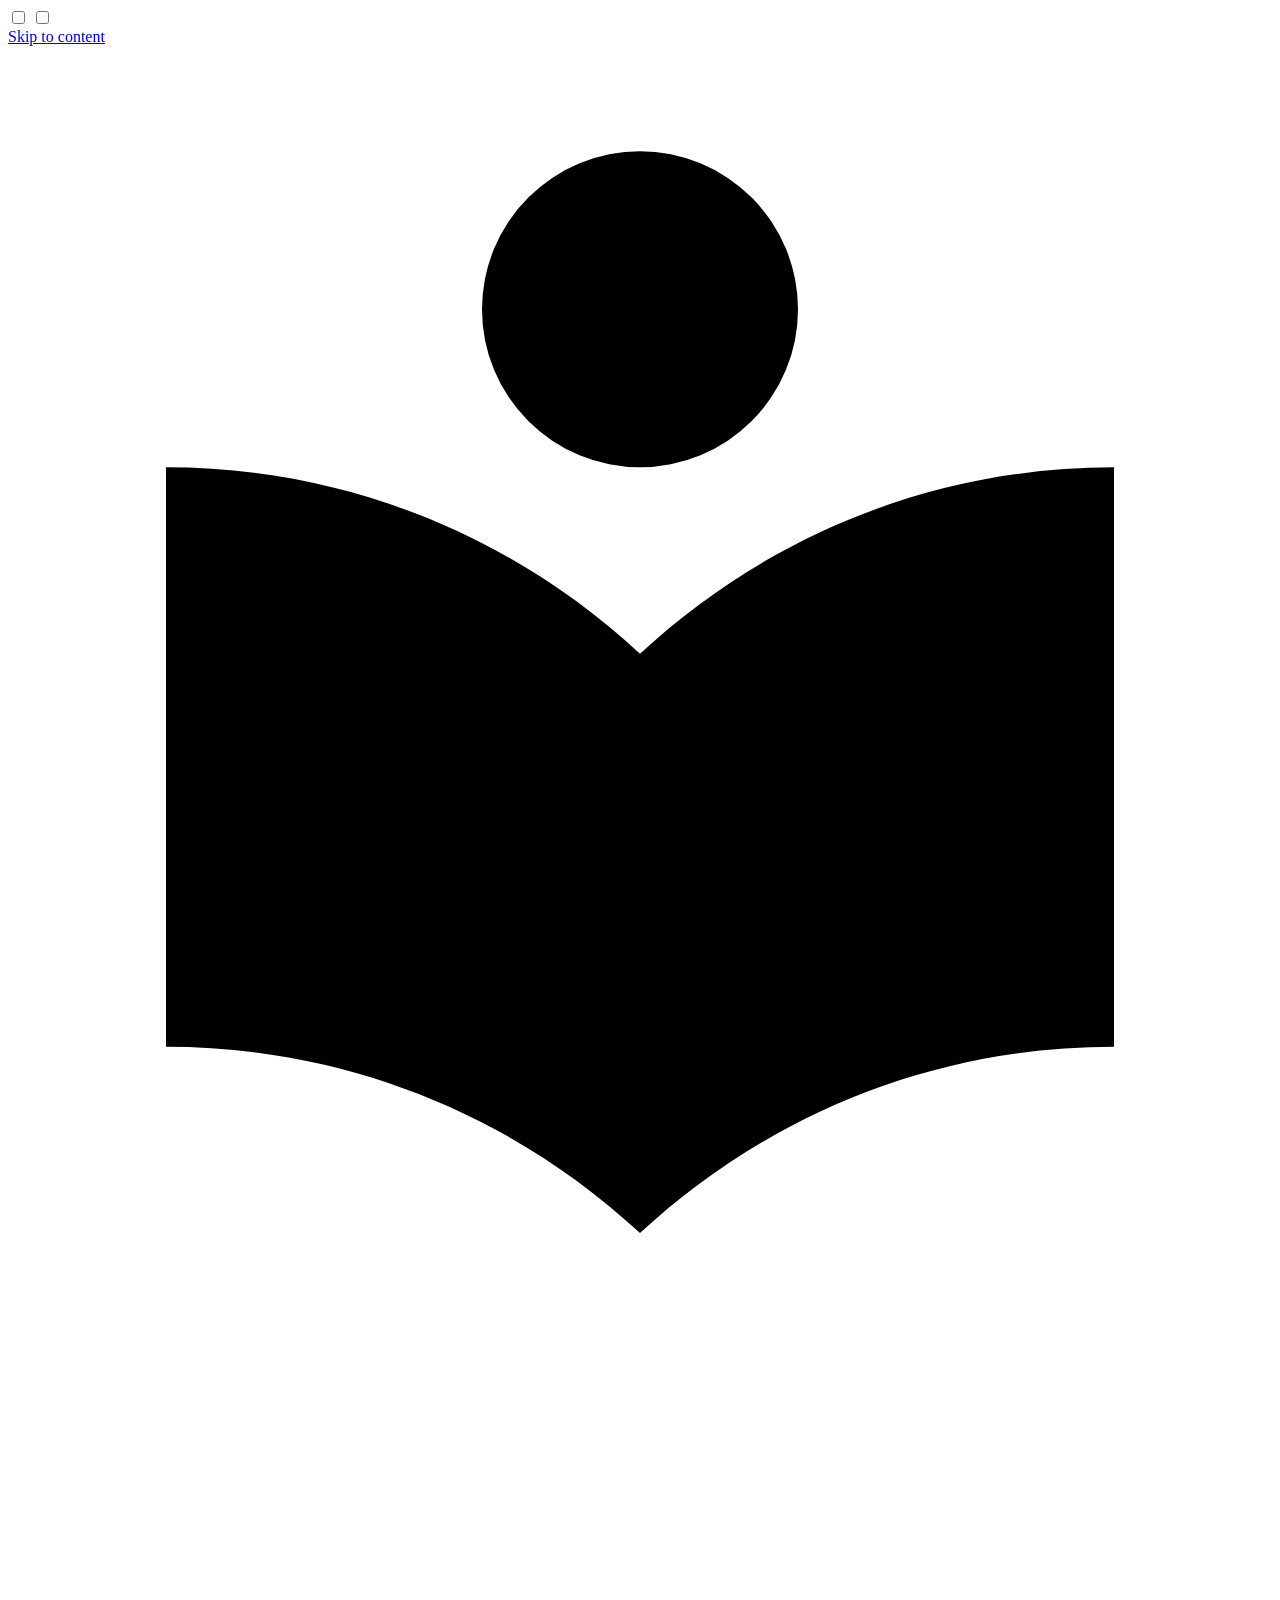
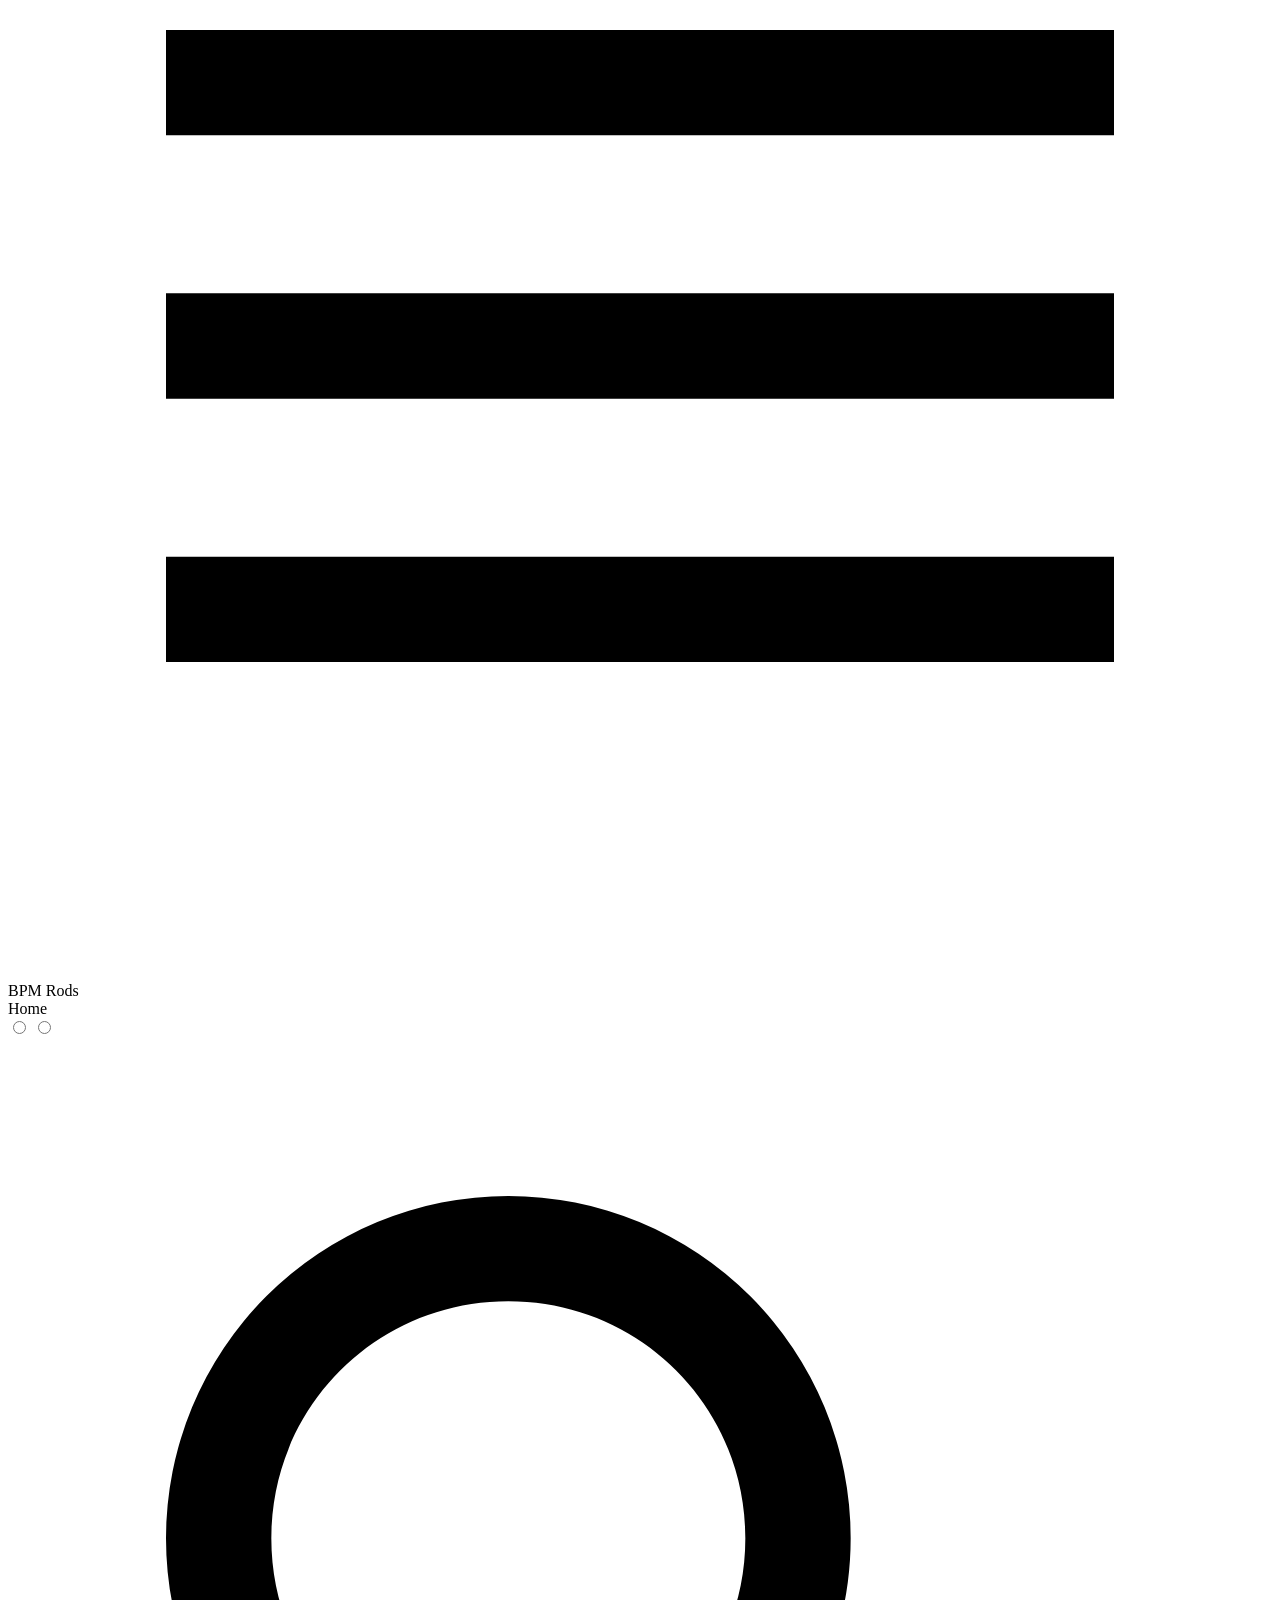
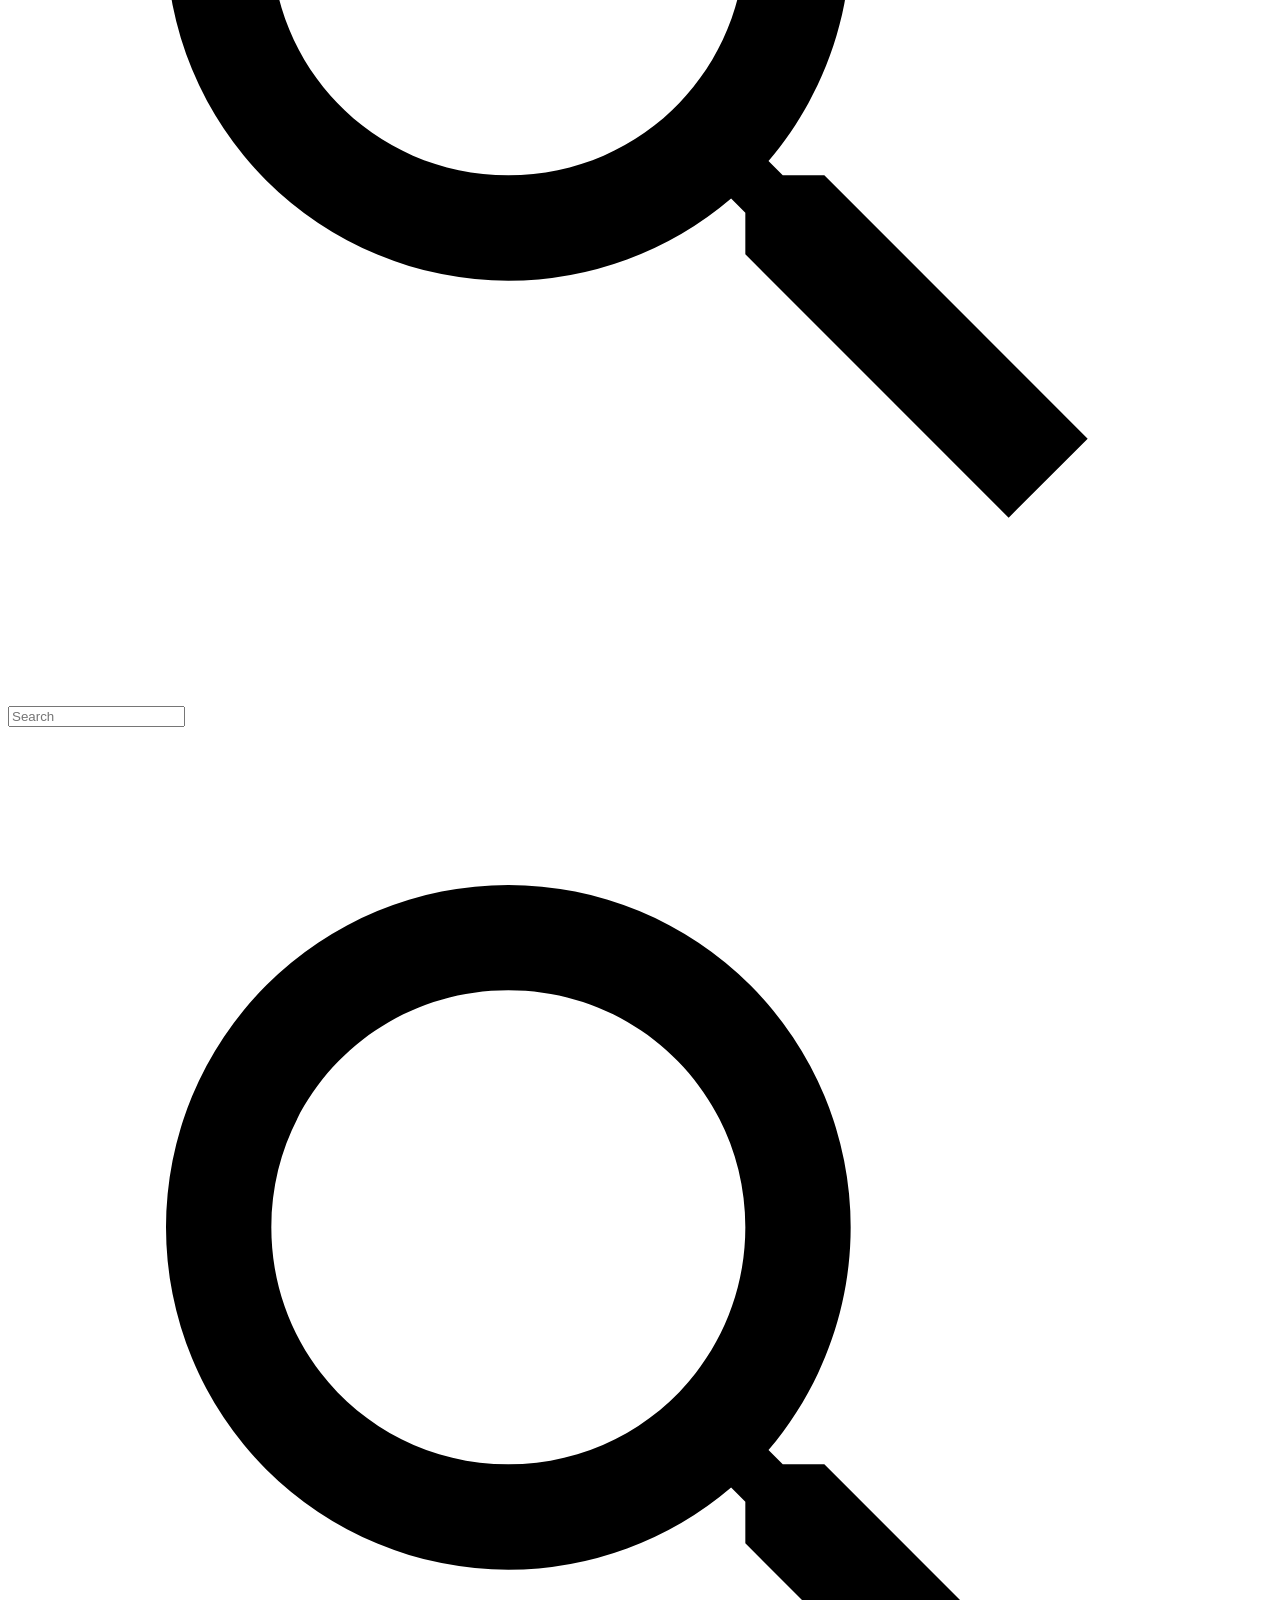
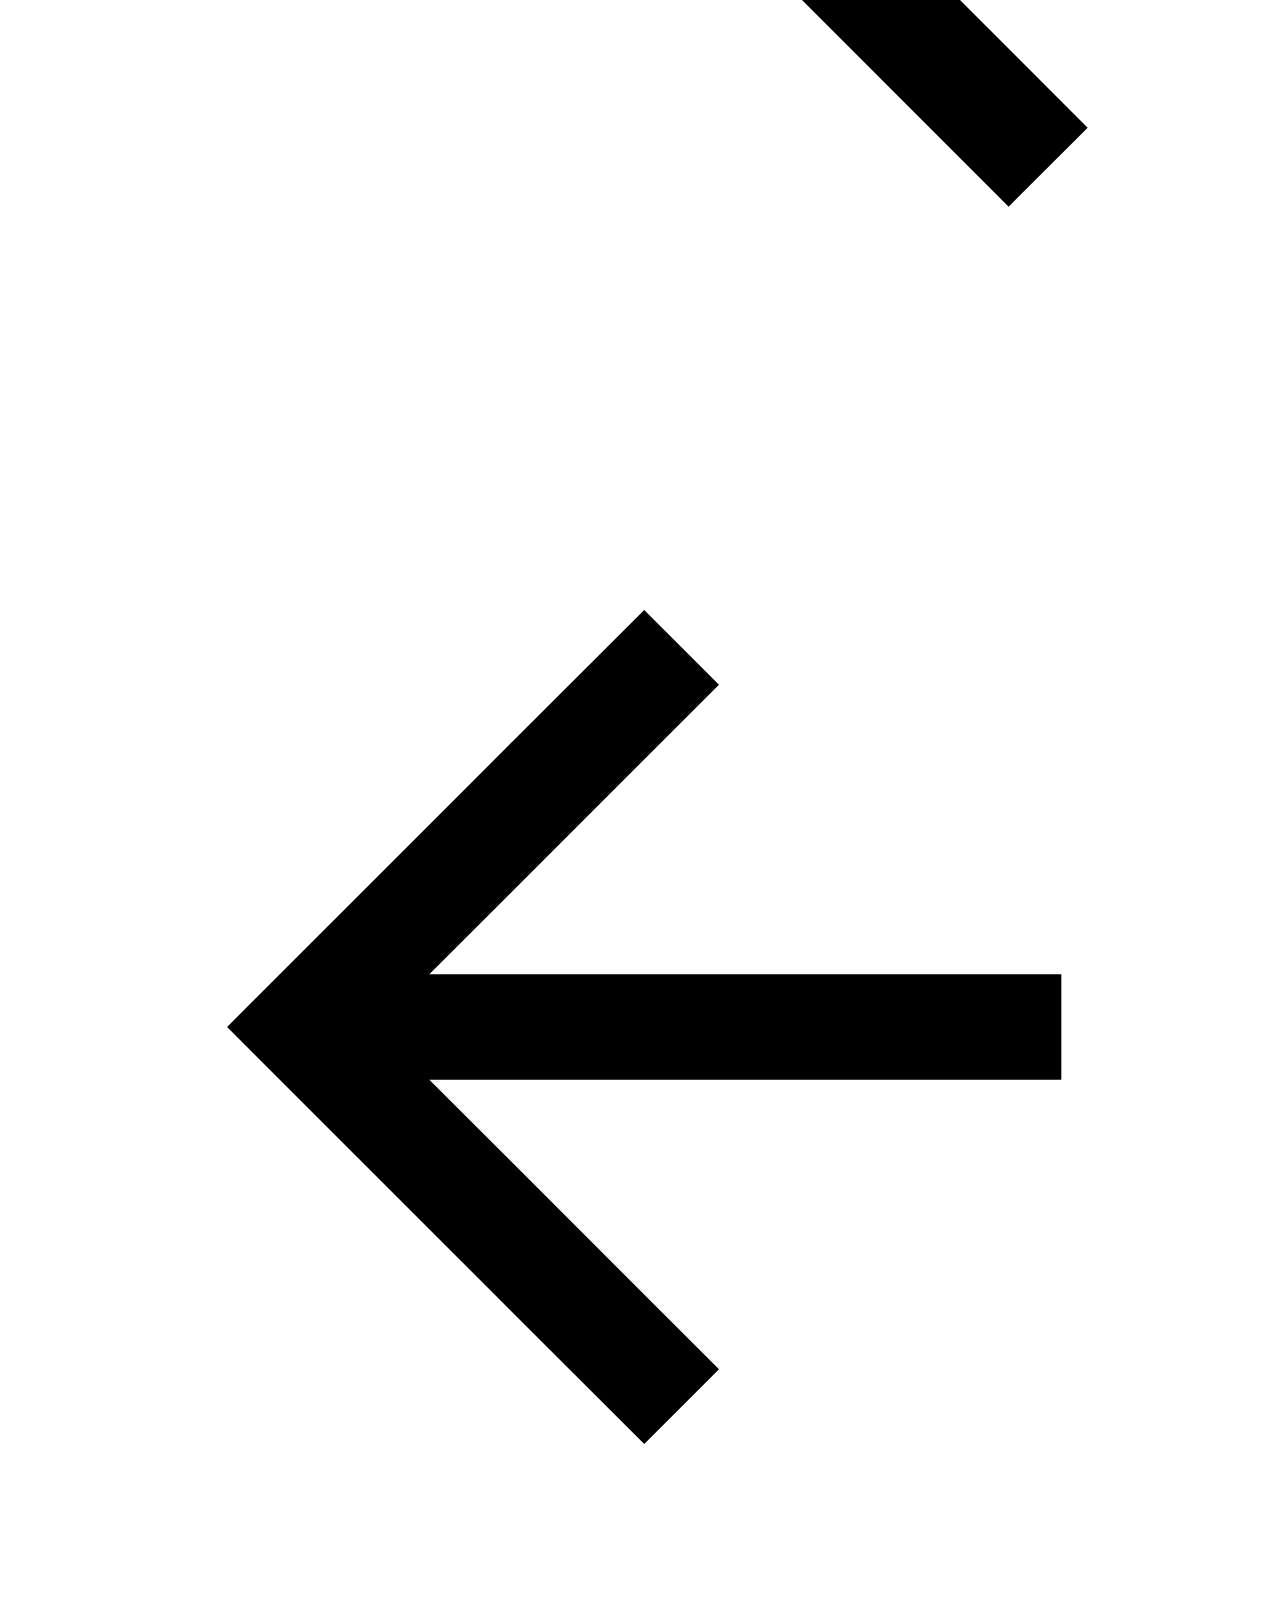
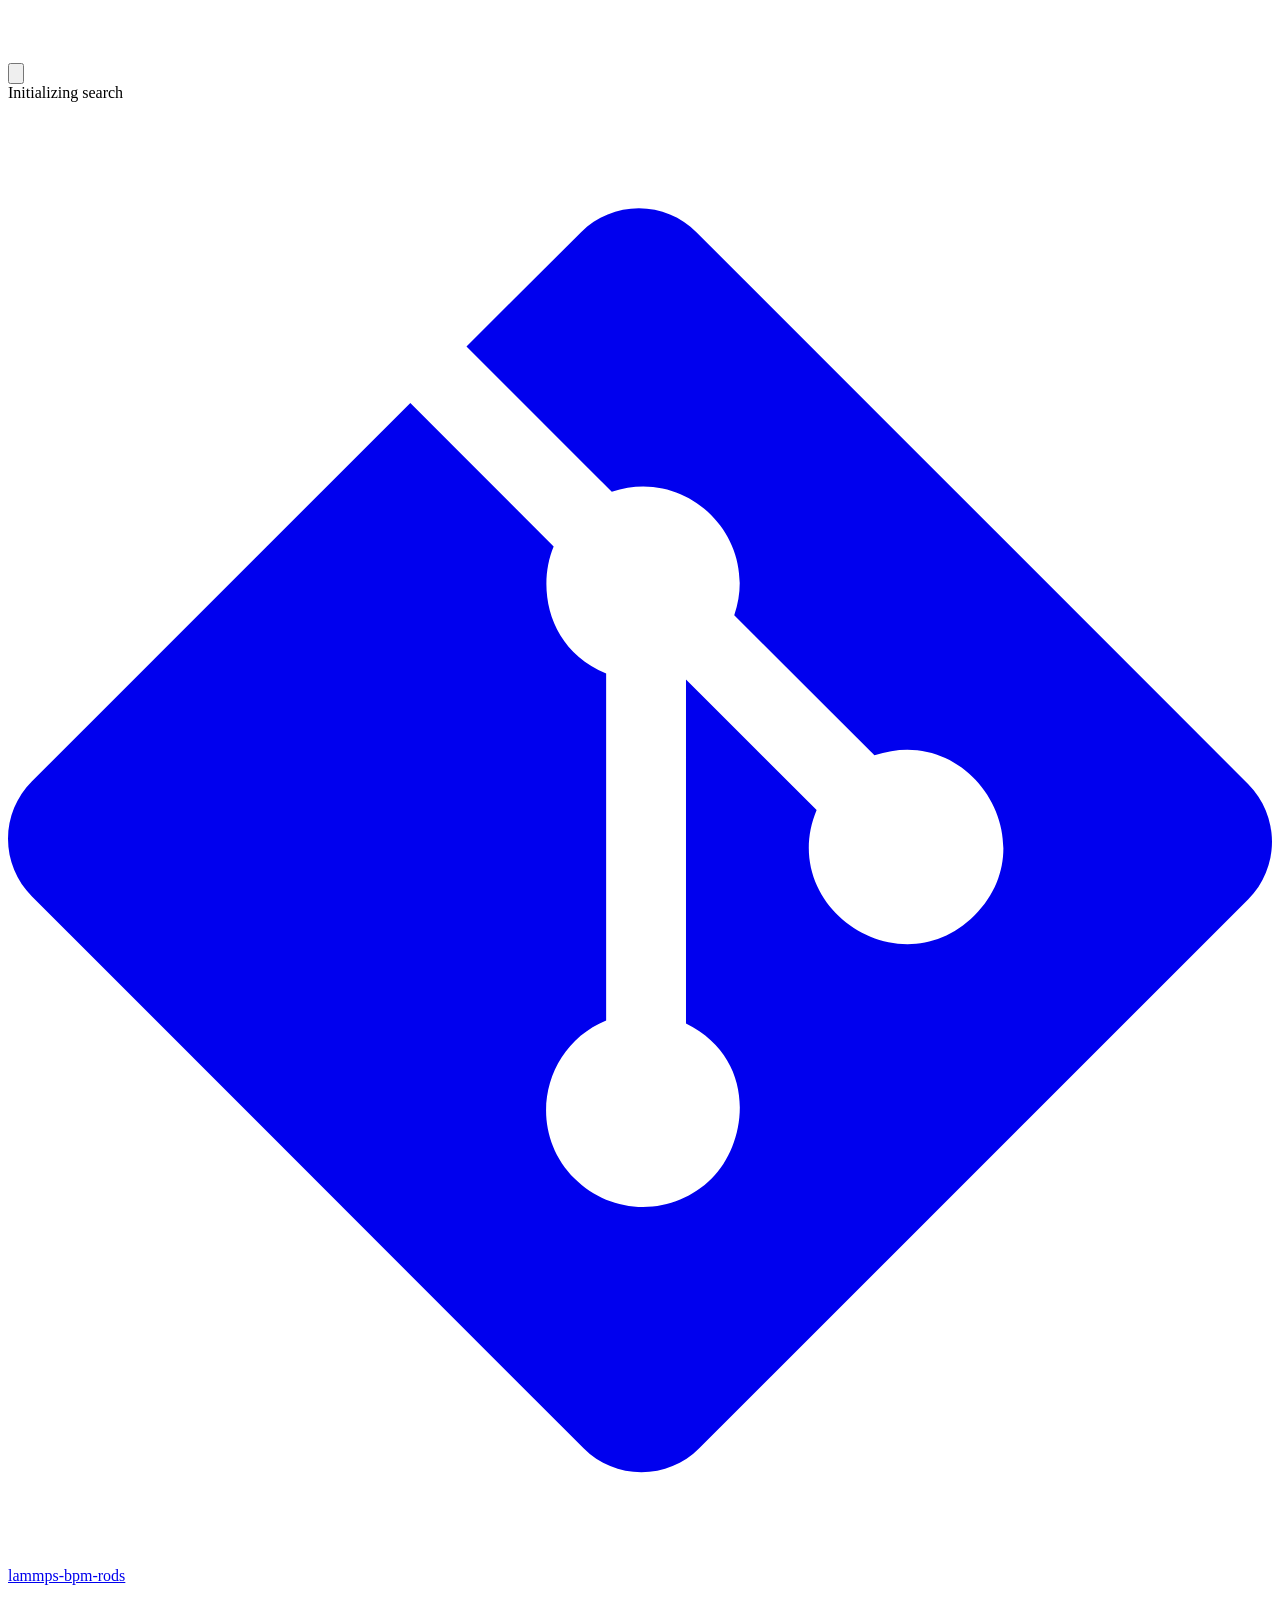
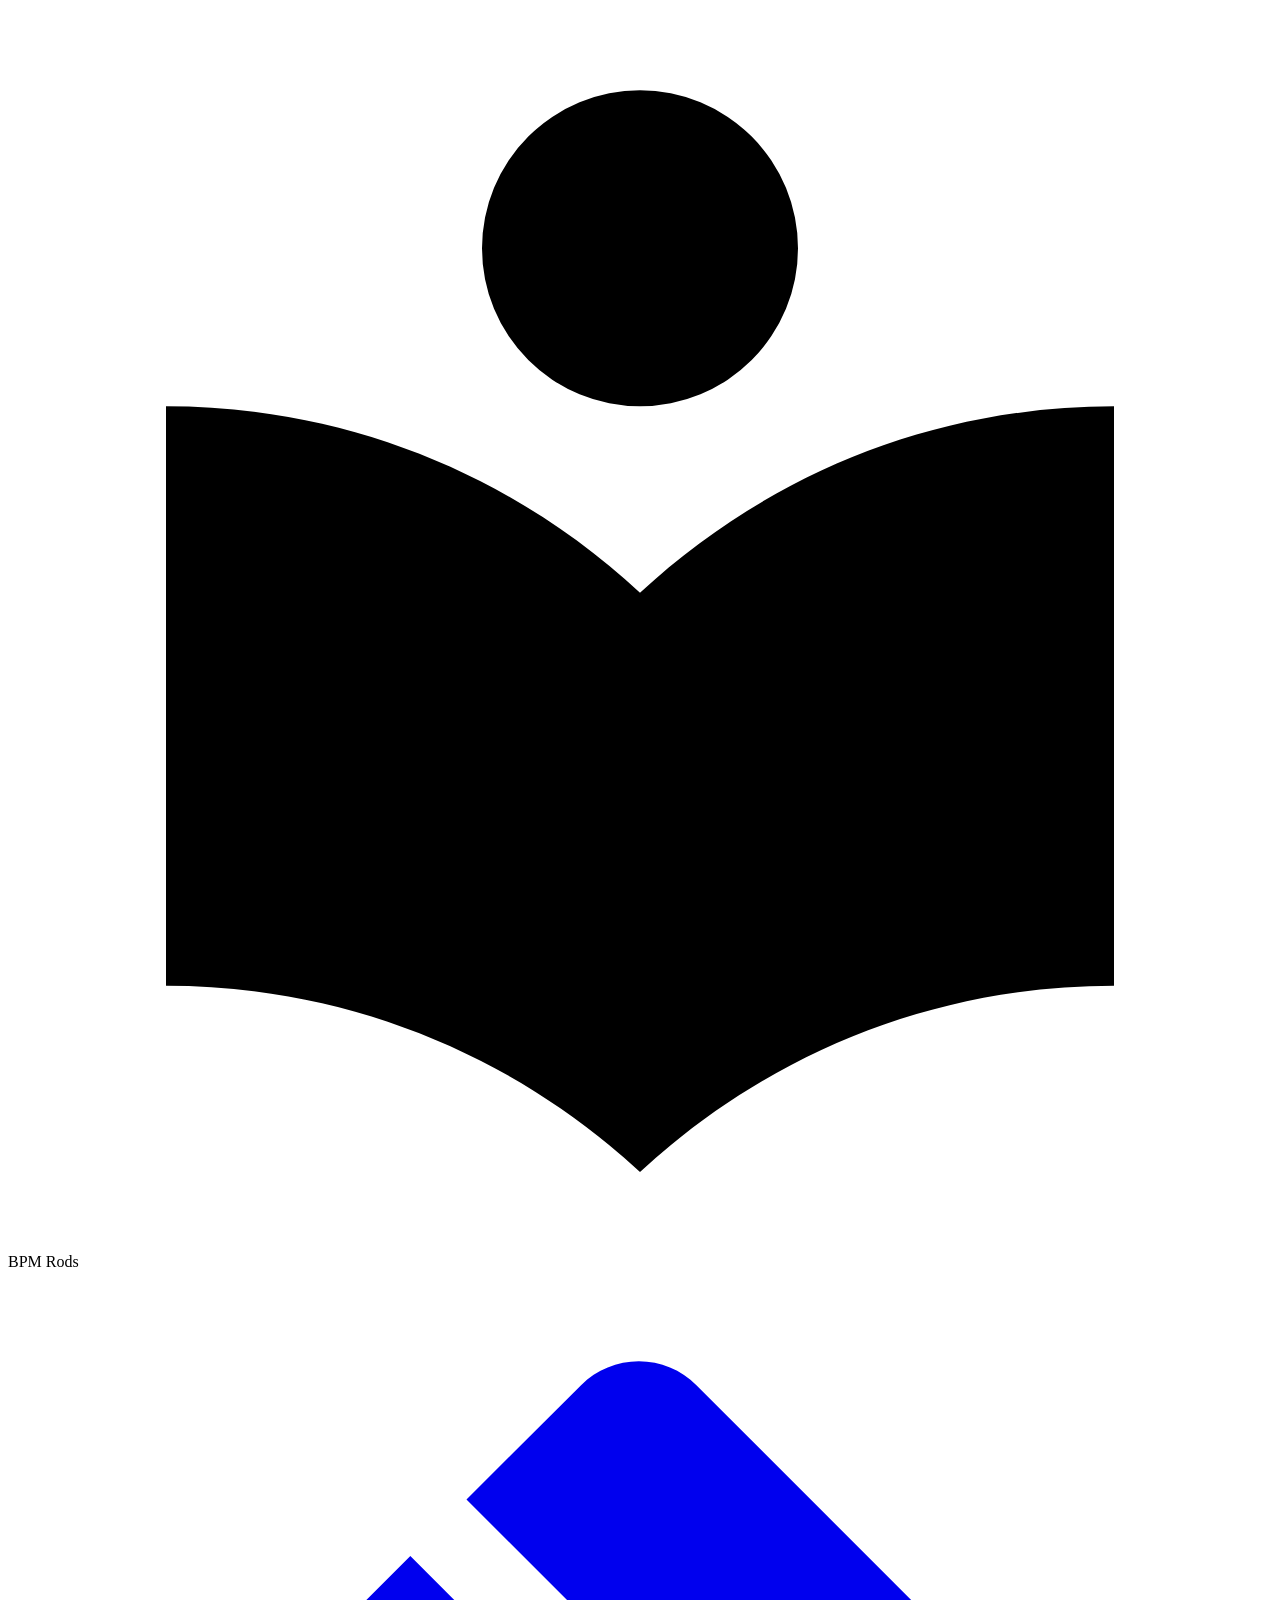
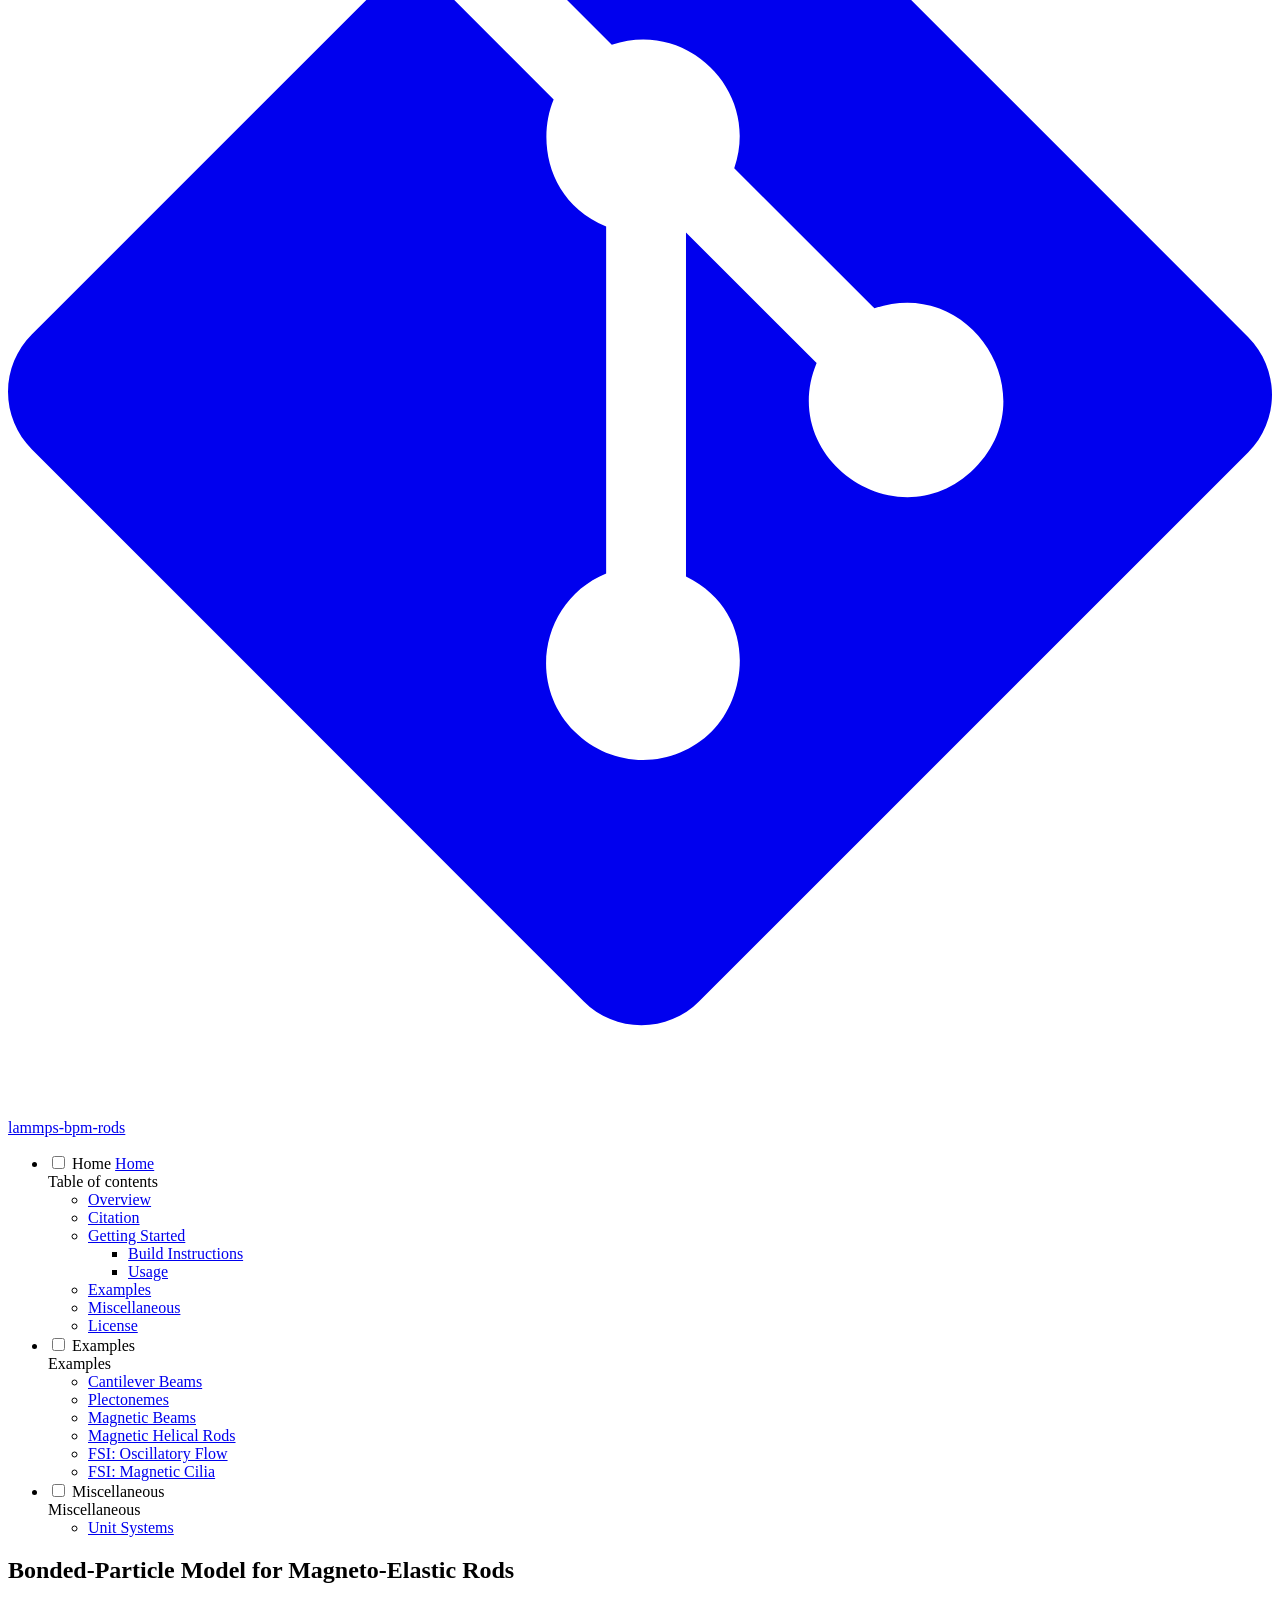
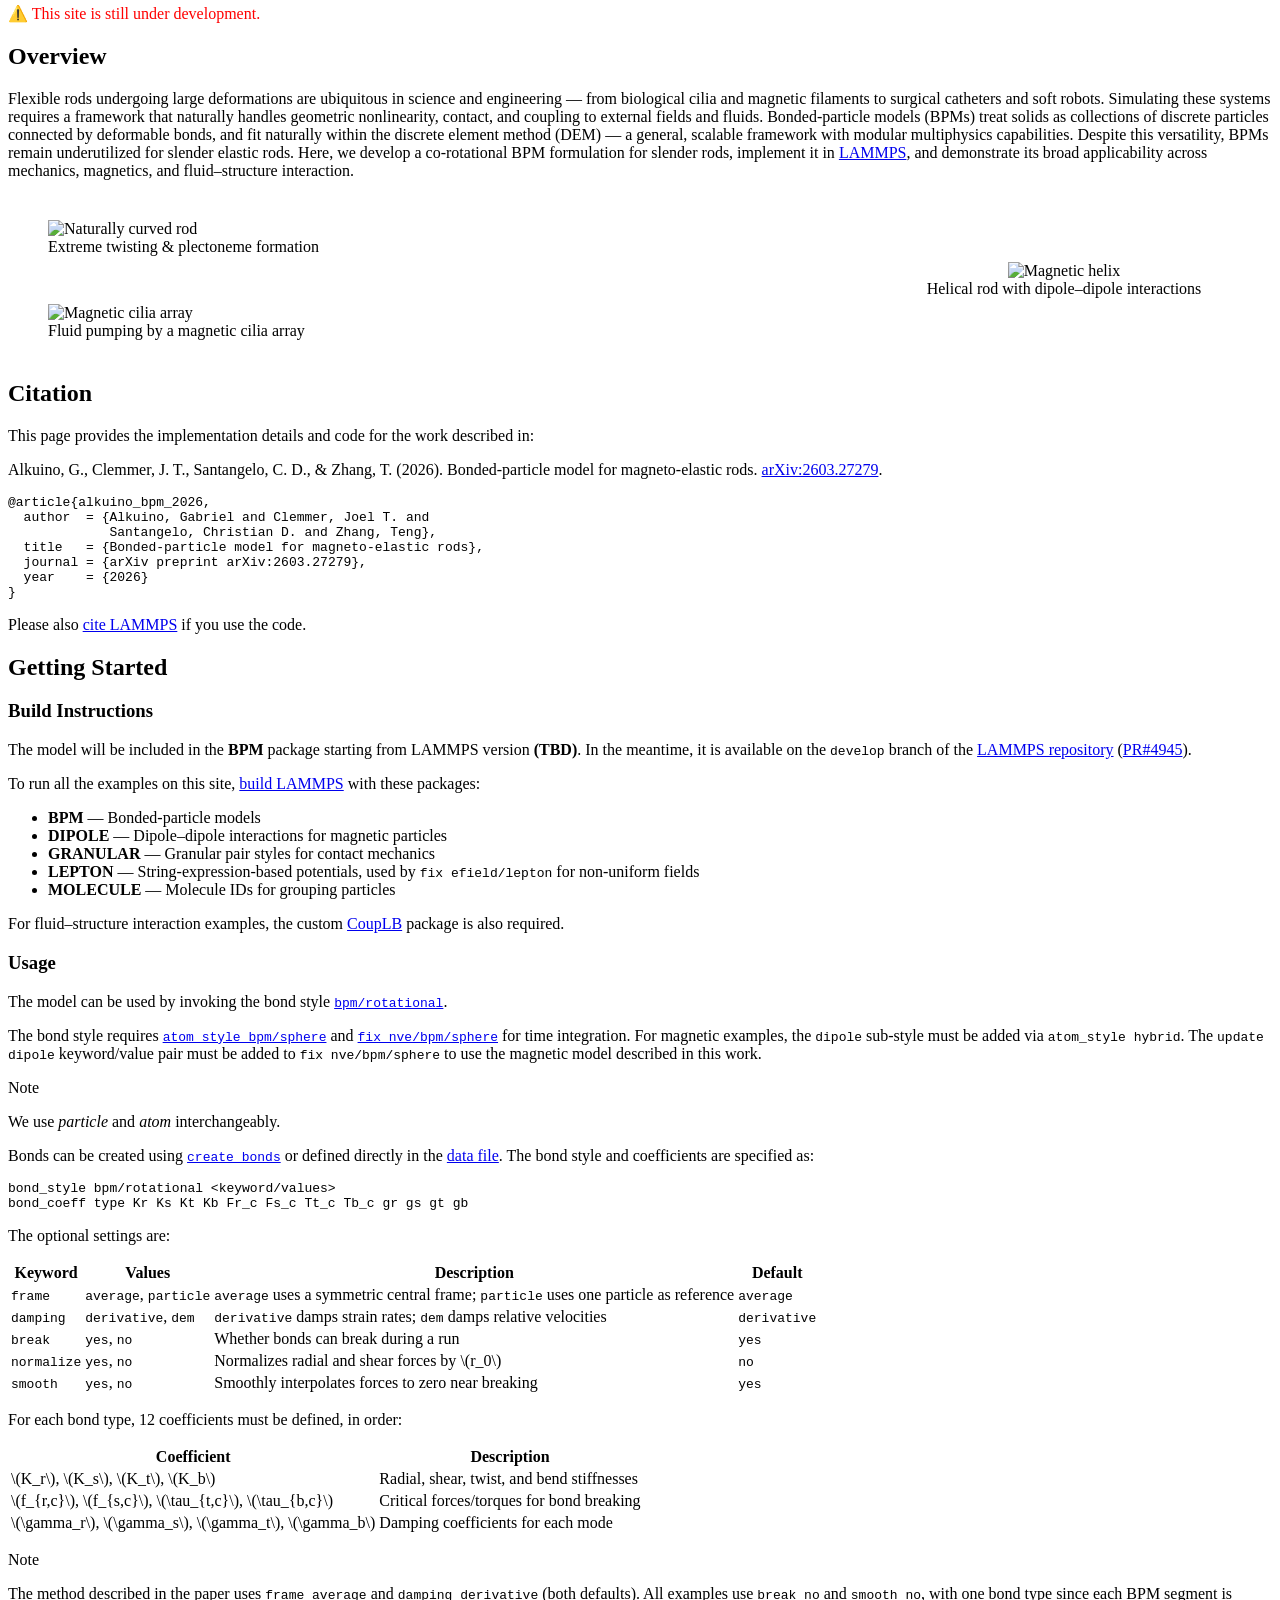
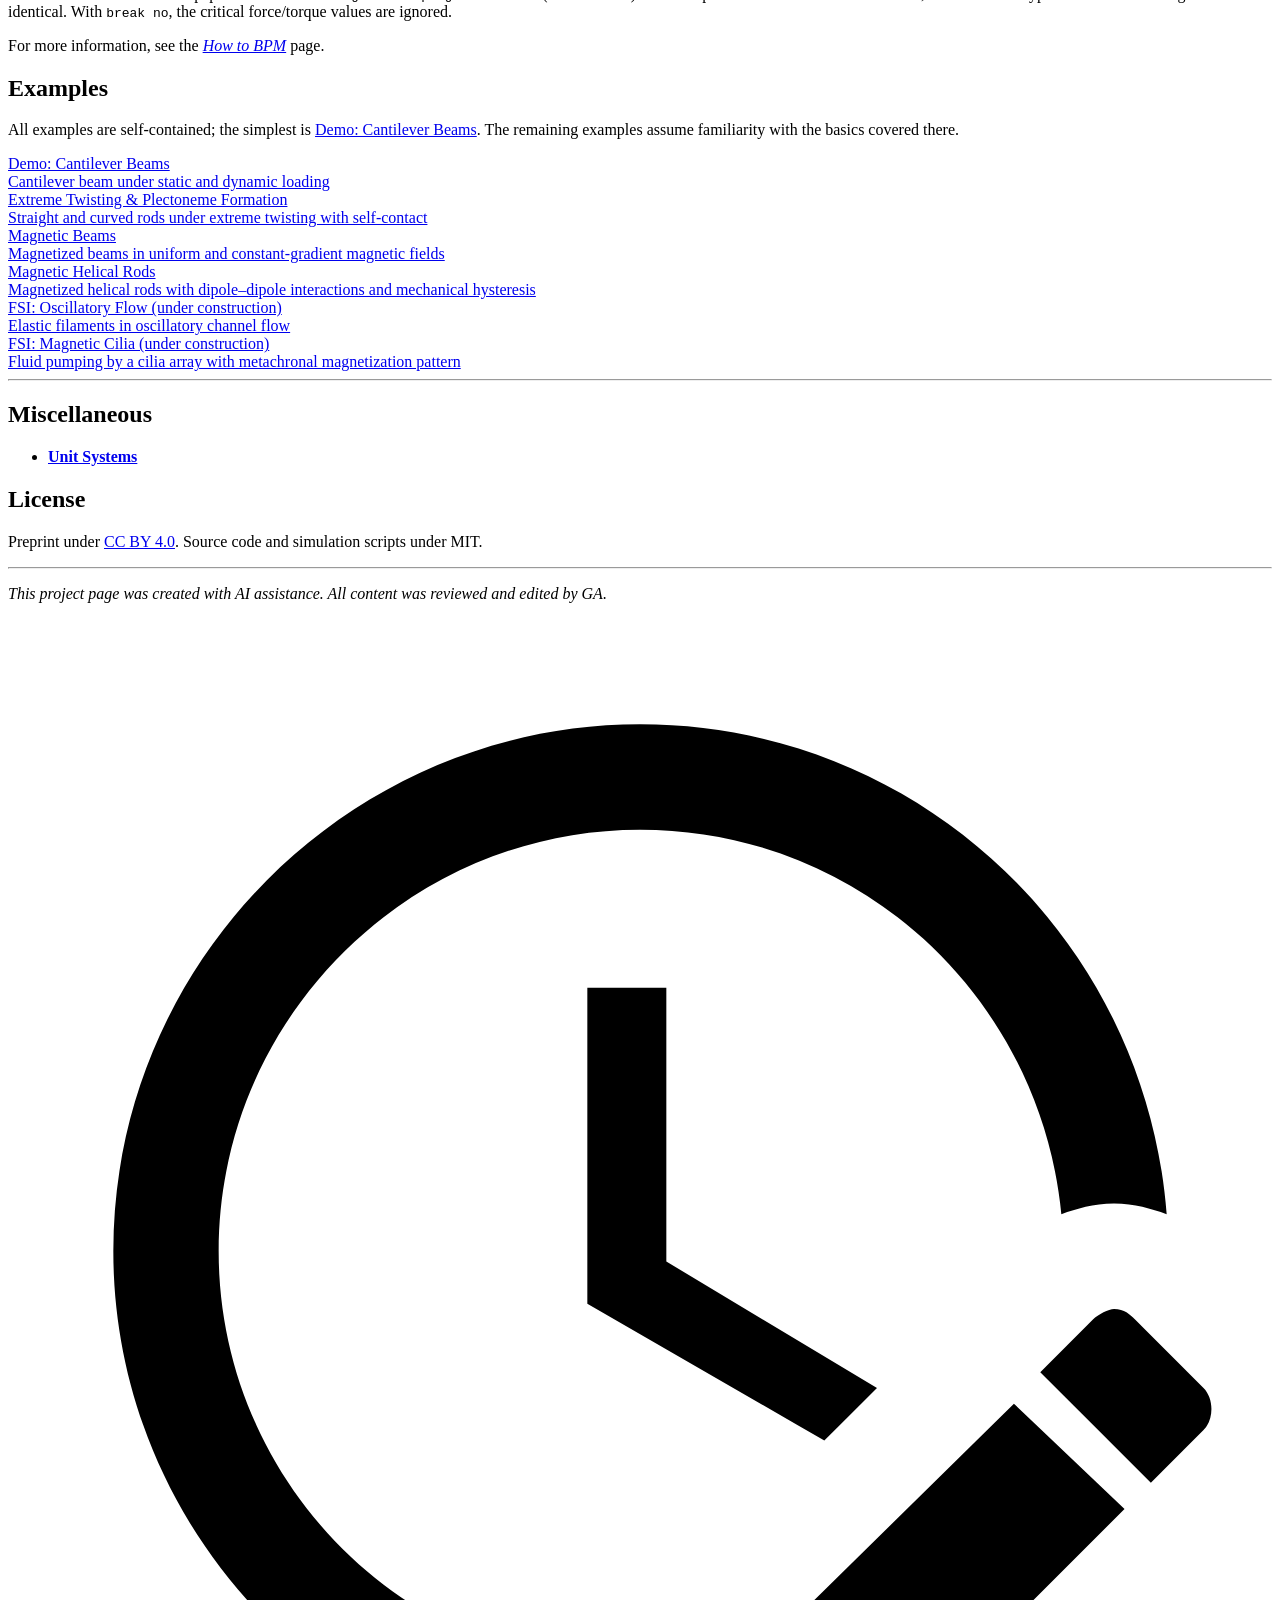
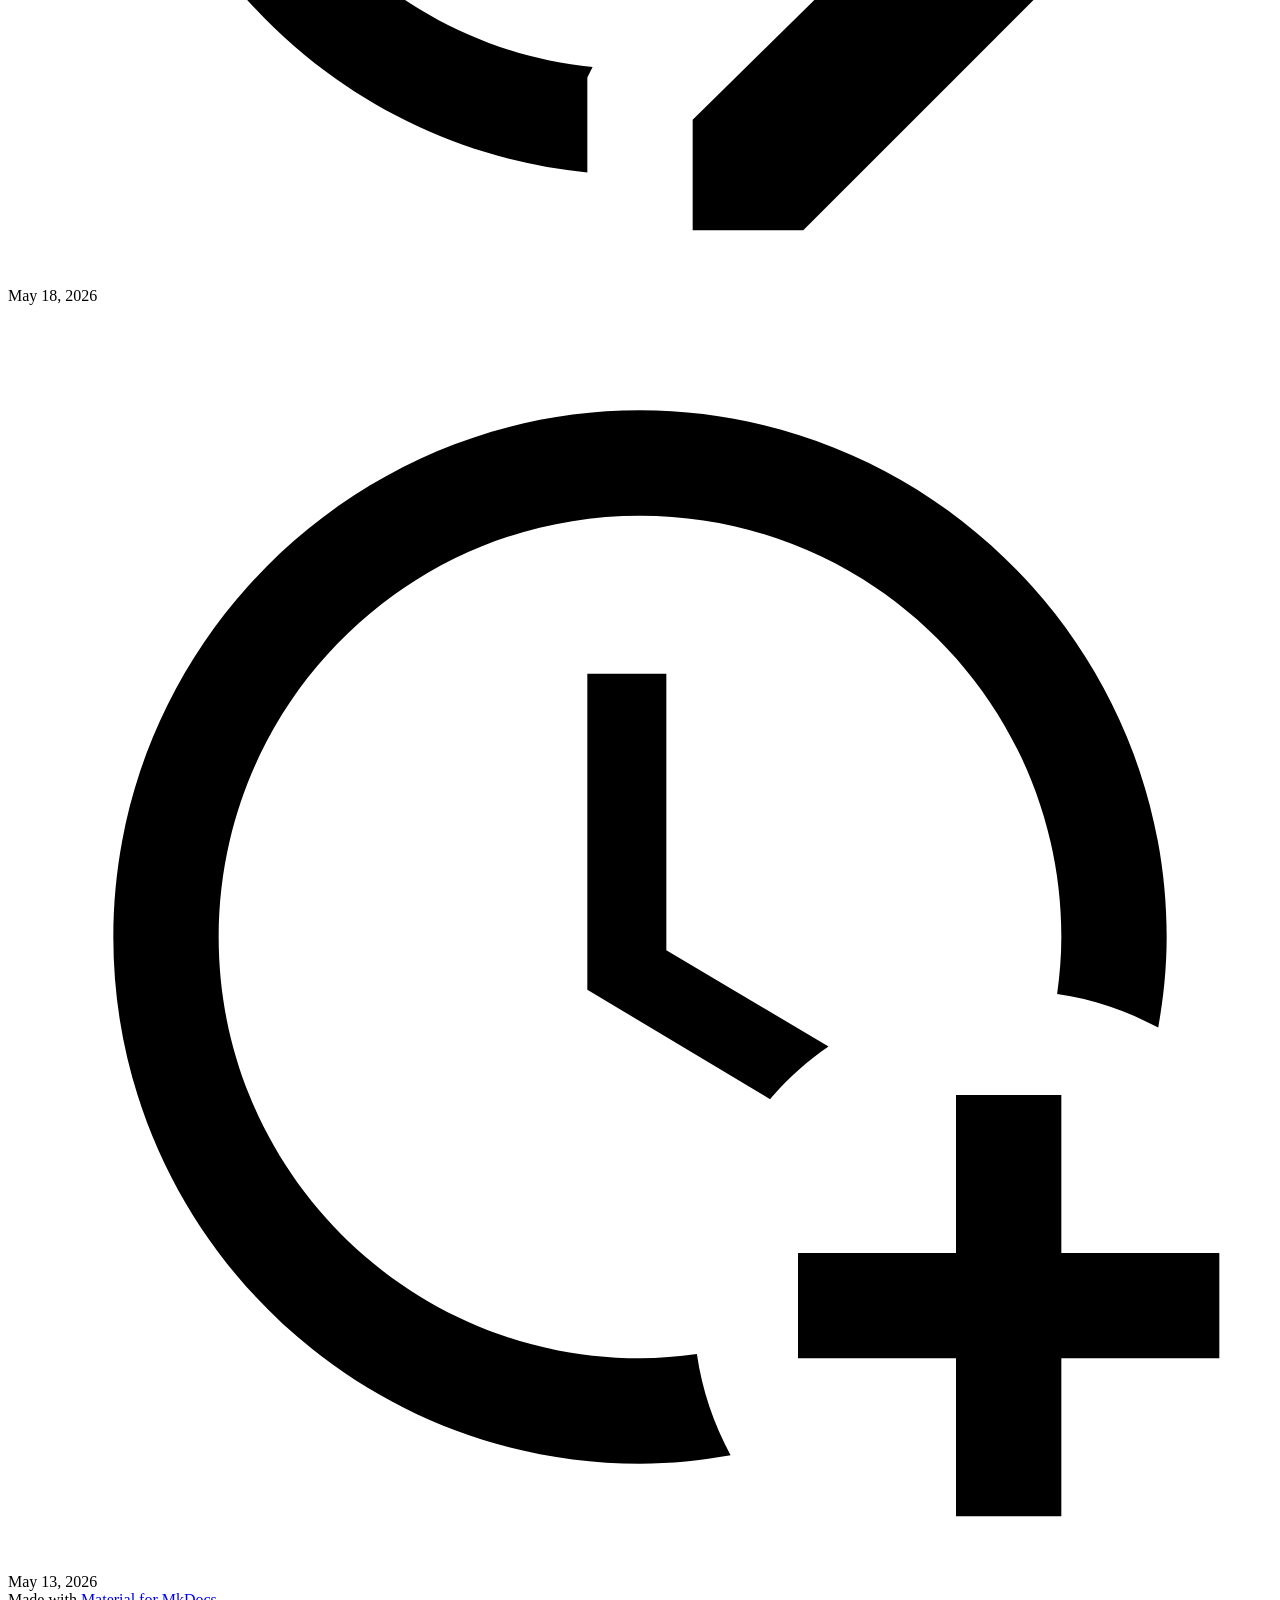
==== commit 88261201: "Deployed 5d58d83 with MkDocs version: 1.6.1" ====
--- a/index.html
+++ b/index.html
@@ -532,7 +532,7 @@
   
   
     <li class="md-nav__item">
-      <a href="examples/fsi-oscillatory-flow/index.md" class="md-nav__link">
+      <a href="examples/fsi-oscillatory-flow/" class="md-nav__link">
         
   
   
@@ -720,6 +720,10 @@
 and <a href="https://docs.lammps.org/fix_nve_bpm_sphere.html"><code>fix nve/bpm/sphere</code></a> for time integration.
 For magnetic examples, the <code>dipole</code> sub-style must be added via <code>atom_style hybrid</code>.
 The <code>update dipole</code> keyword/value pair must be added to <code>fix nve/bpm/sphere</code> to use the magnetic model described in this work.</p>
+<div class="admonition note">
+<p class="admonition-title">Note</p>
+<p>We use <em>particle</em> and <em>atom</em> interchangeably.</p>
+</div>
 <p>Bonds can be created using <a href="https://docs.lammps.org/create_bonds.html"><code>create_bonds</code></a> or defined directly in the <a href="https://docs.lammps.org/read_data.html">data file</a>.
 The bond style and coefficients are specified as:</p>
 <div class="highlight"><pre><span></span><code>bond_style bpm/rotational &lt;keyword/values&gt;
@@ -859,7 +863,7 @@
     <span class="md-icon" title="Last update">
       <svg xmlns="http://www.w3.org/2000/svg" viewBox="0 0 24 24"><path d="M21 13.1c-.1 0-.3.1-.4.2l-1 1 2.1 2.1 1-1c.2-.2.2-.6 0-.8l-1.3-1.3c-.1-.1-.2-.2-.4-.2m-1.9 1.8-6.1 6V23h2.1l6.1-6.1zM12.5 7v5.2l4 2.4-1 1L11 13V7zM11 21.9c-5.1-.5-9-4.8-9-9.9C2 6.5 6.5 2 12 2c5.3 0 9.6 4.1 10 9.3-.3-.1-.6-.2-1-.2s-.7.1-1 .2C19.6 7.2 16.2 4 12 4c-4.4 0-8 3.6-8 8 0 4.1 3.1 7.5 7.1 7.9l-.1.2z"/></svg>
     </span>
-    <span class="git-revision-date-localized-plugin git-revision-date-localized-plugin-date" title="May 15, 2026 14:39:02 UTC">May 15, 2026</span>
+    <span class="git-revision-date-localized-plugin git-revision-date-localized-plugin-date" title="May 18, 2026 01:31:07 UTC">May 18, 2026</span>
   </span>
 
     
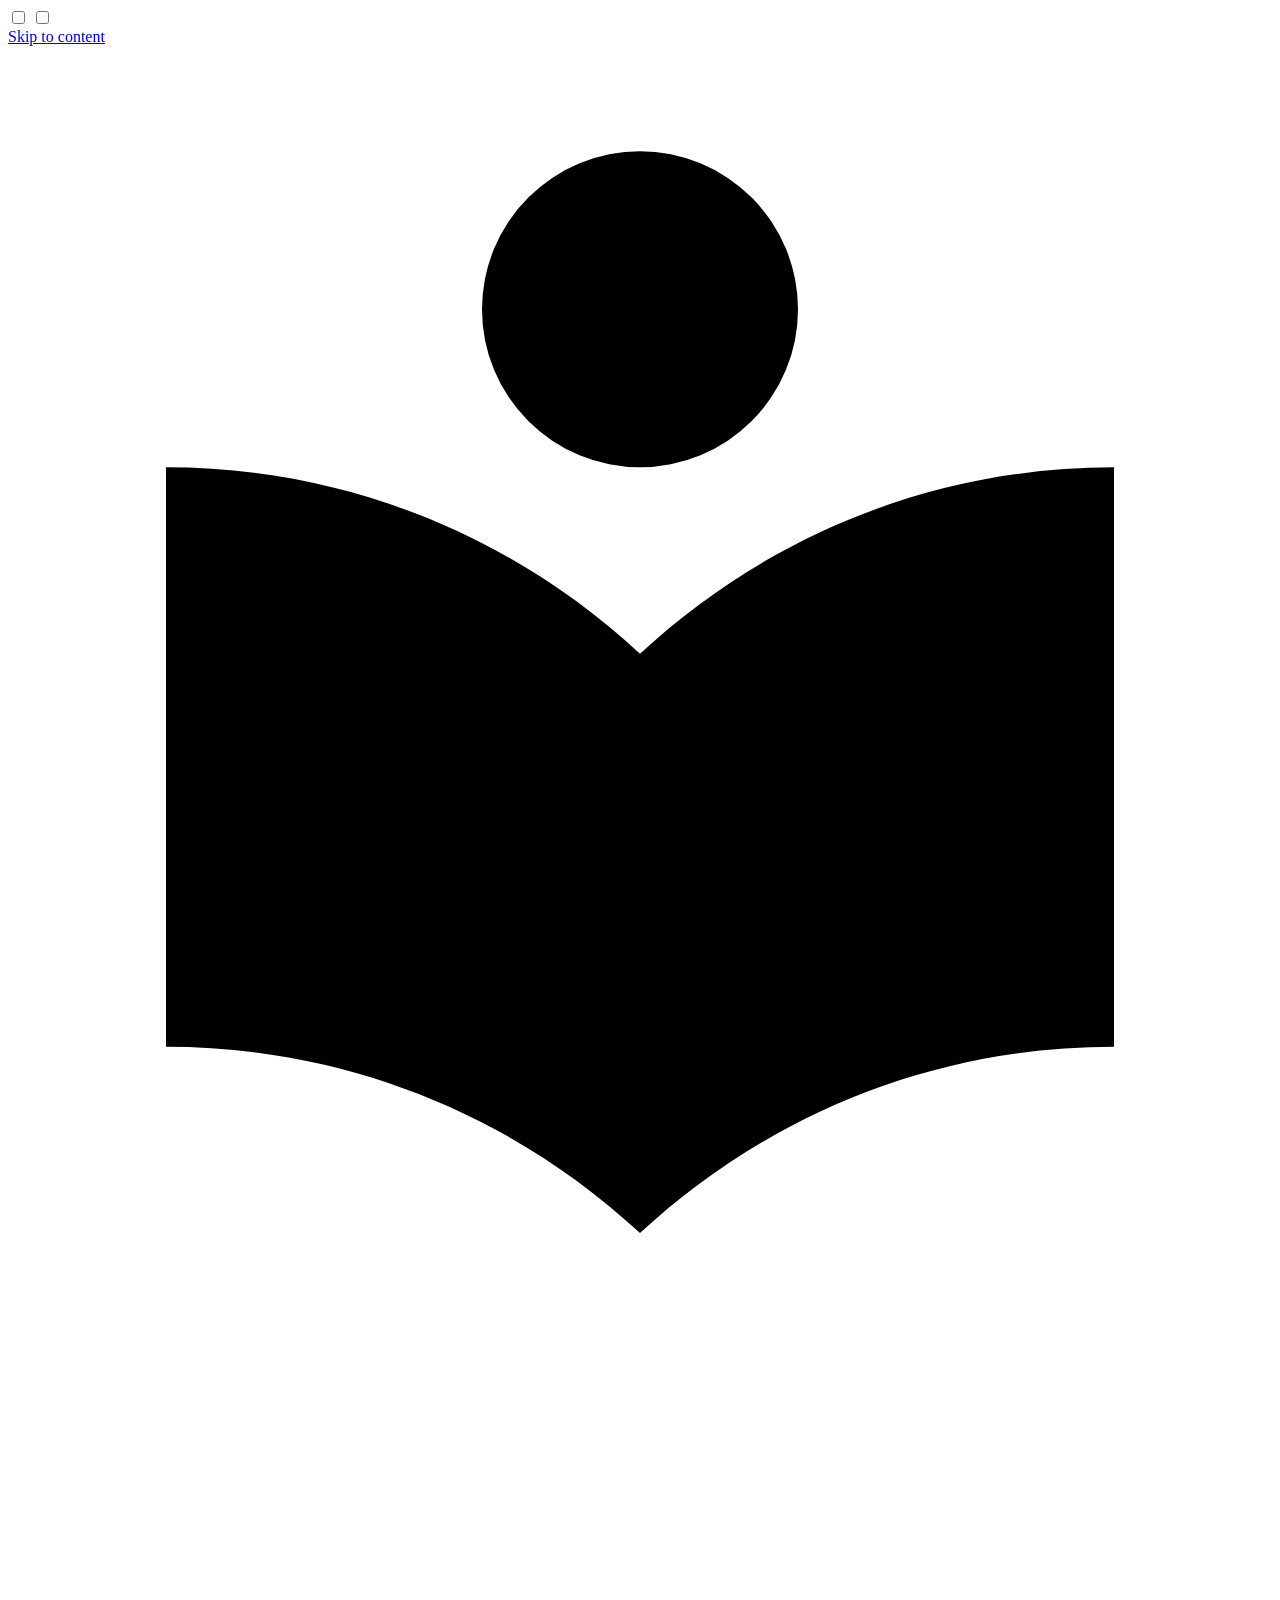
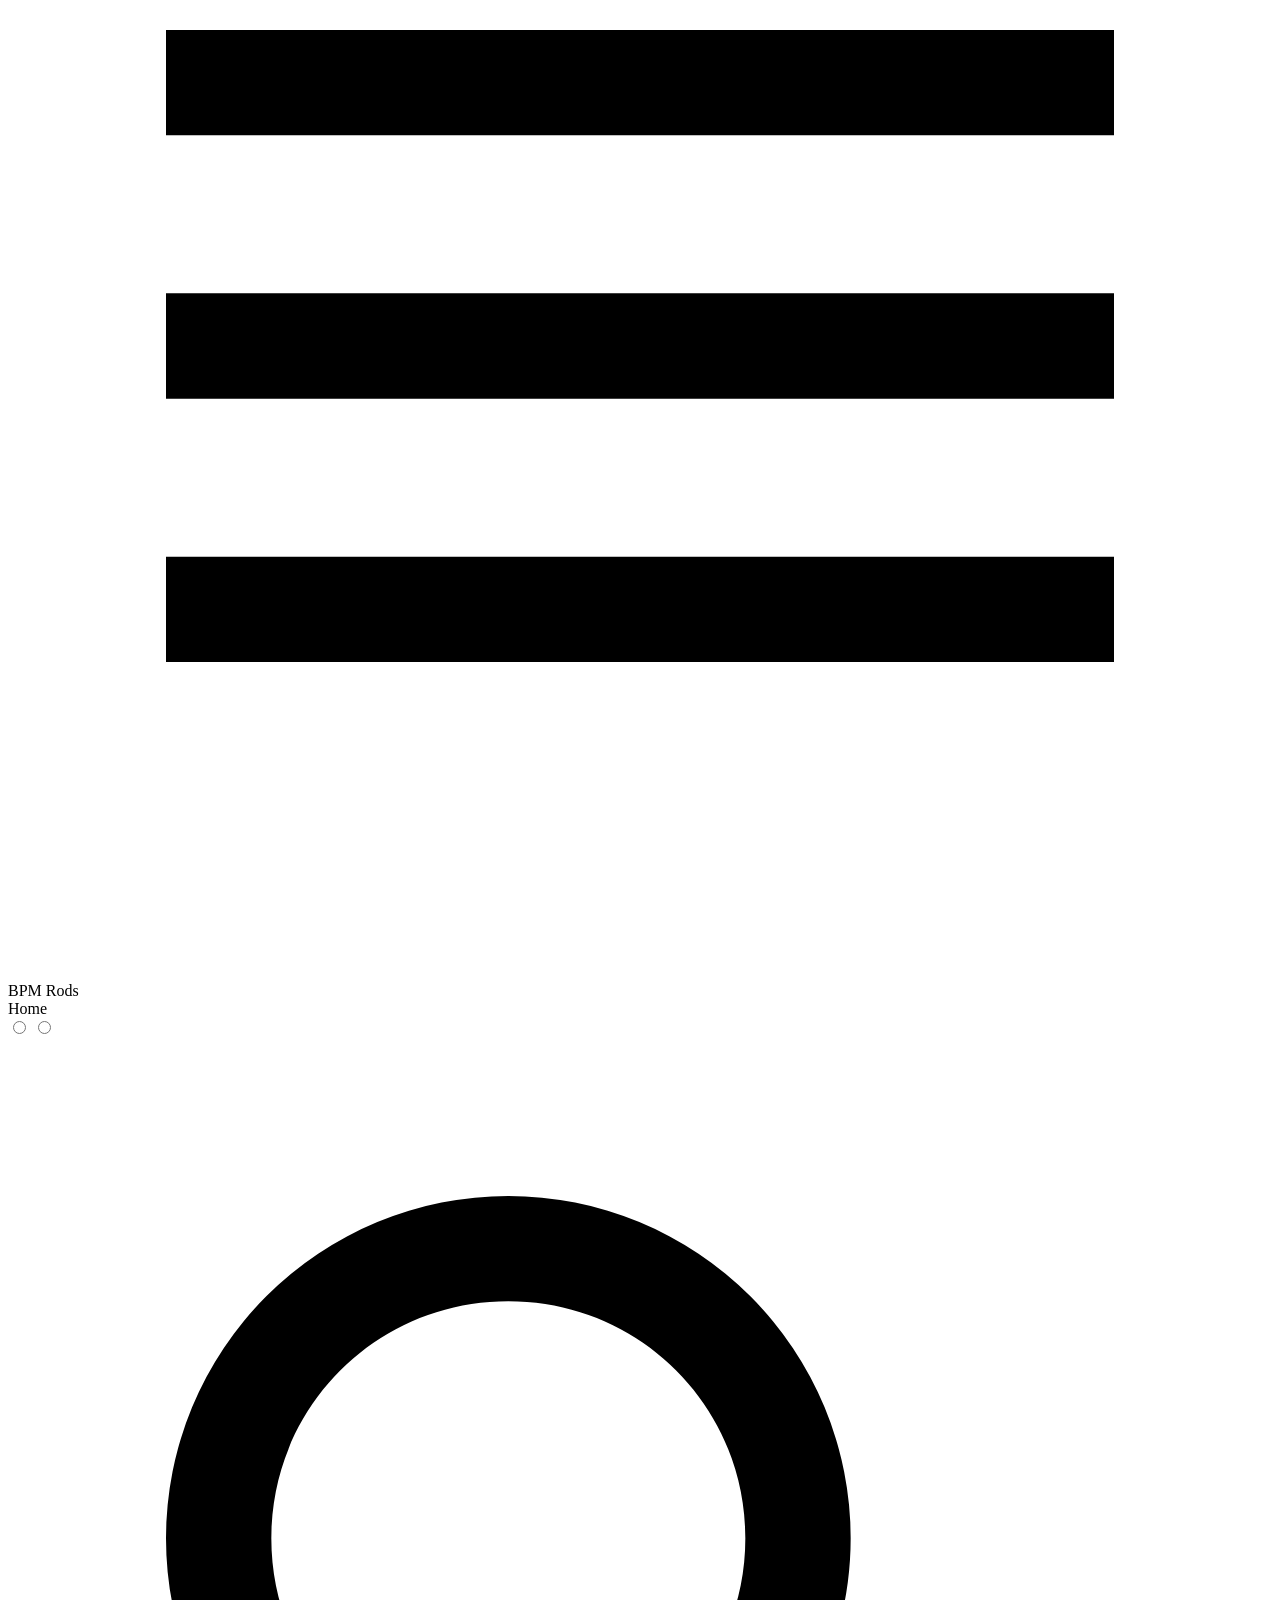
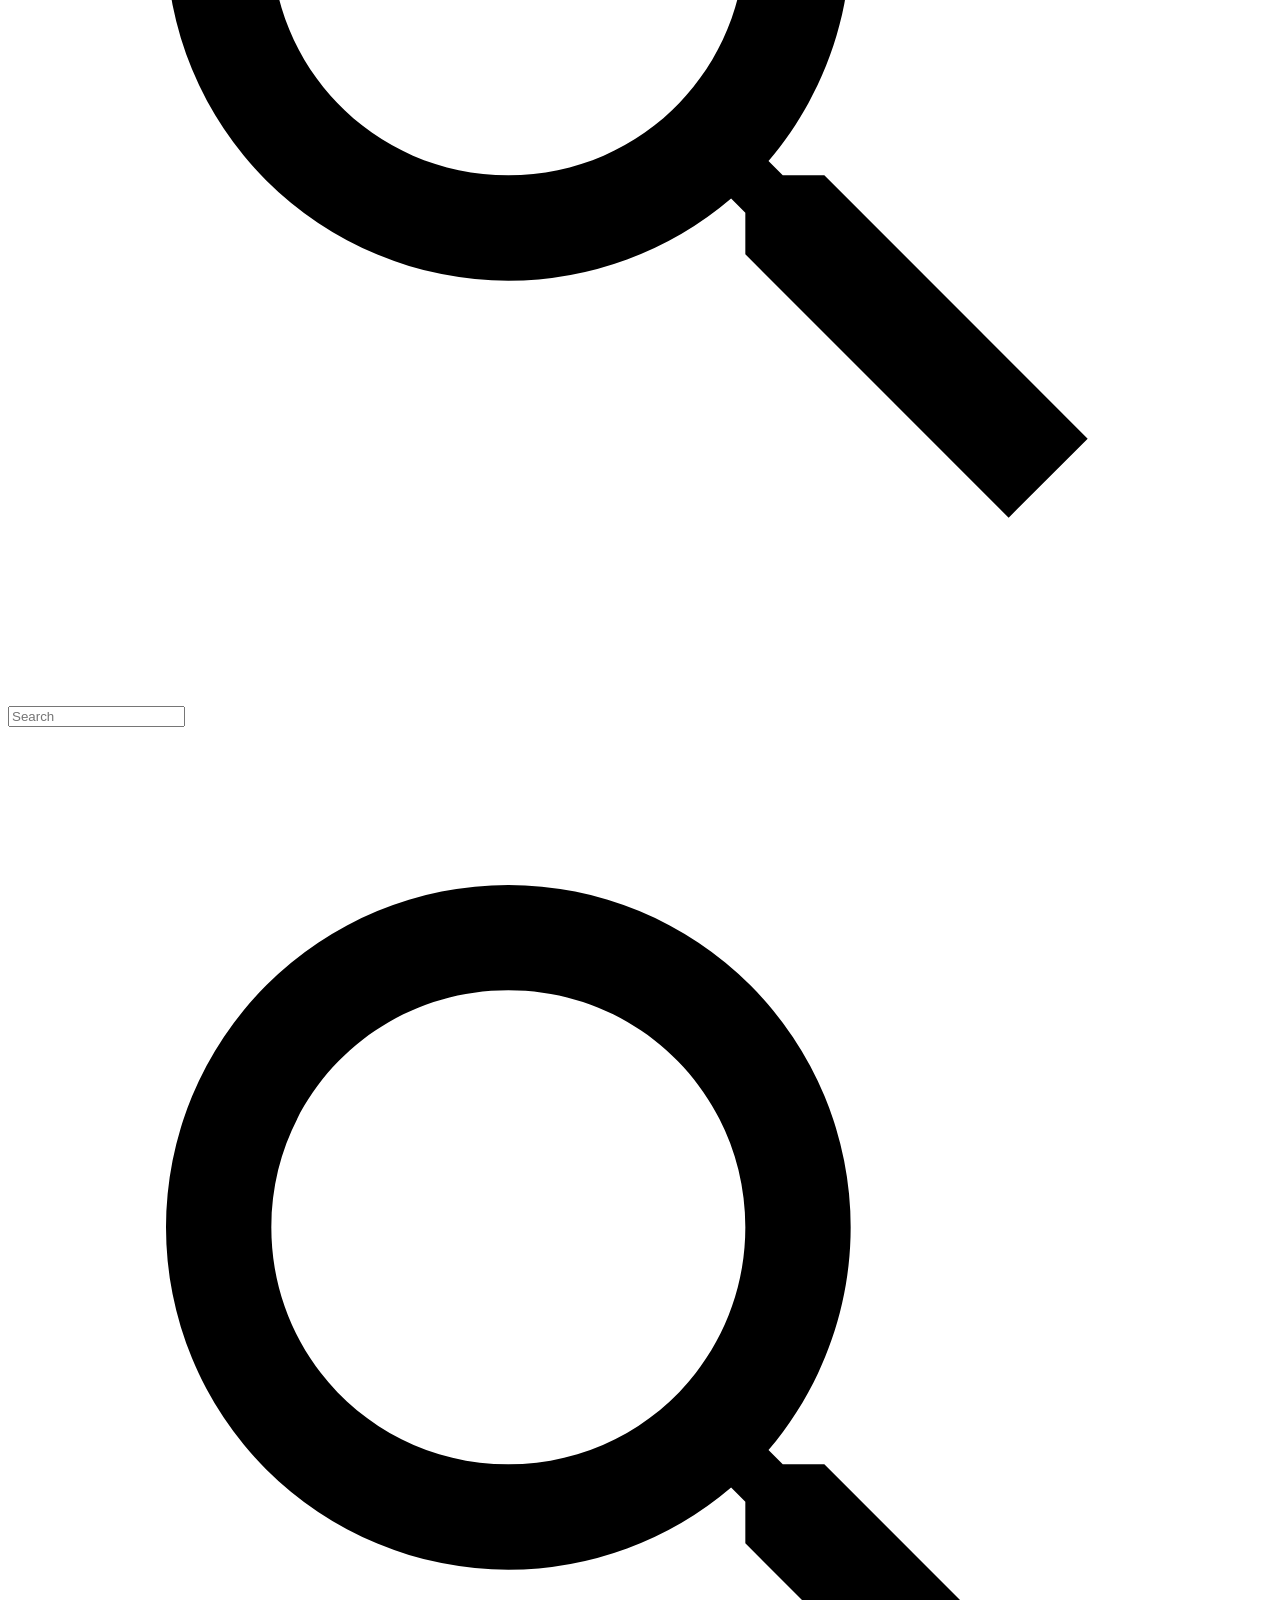
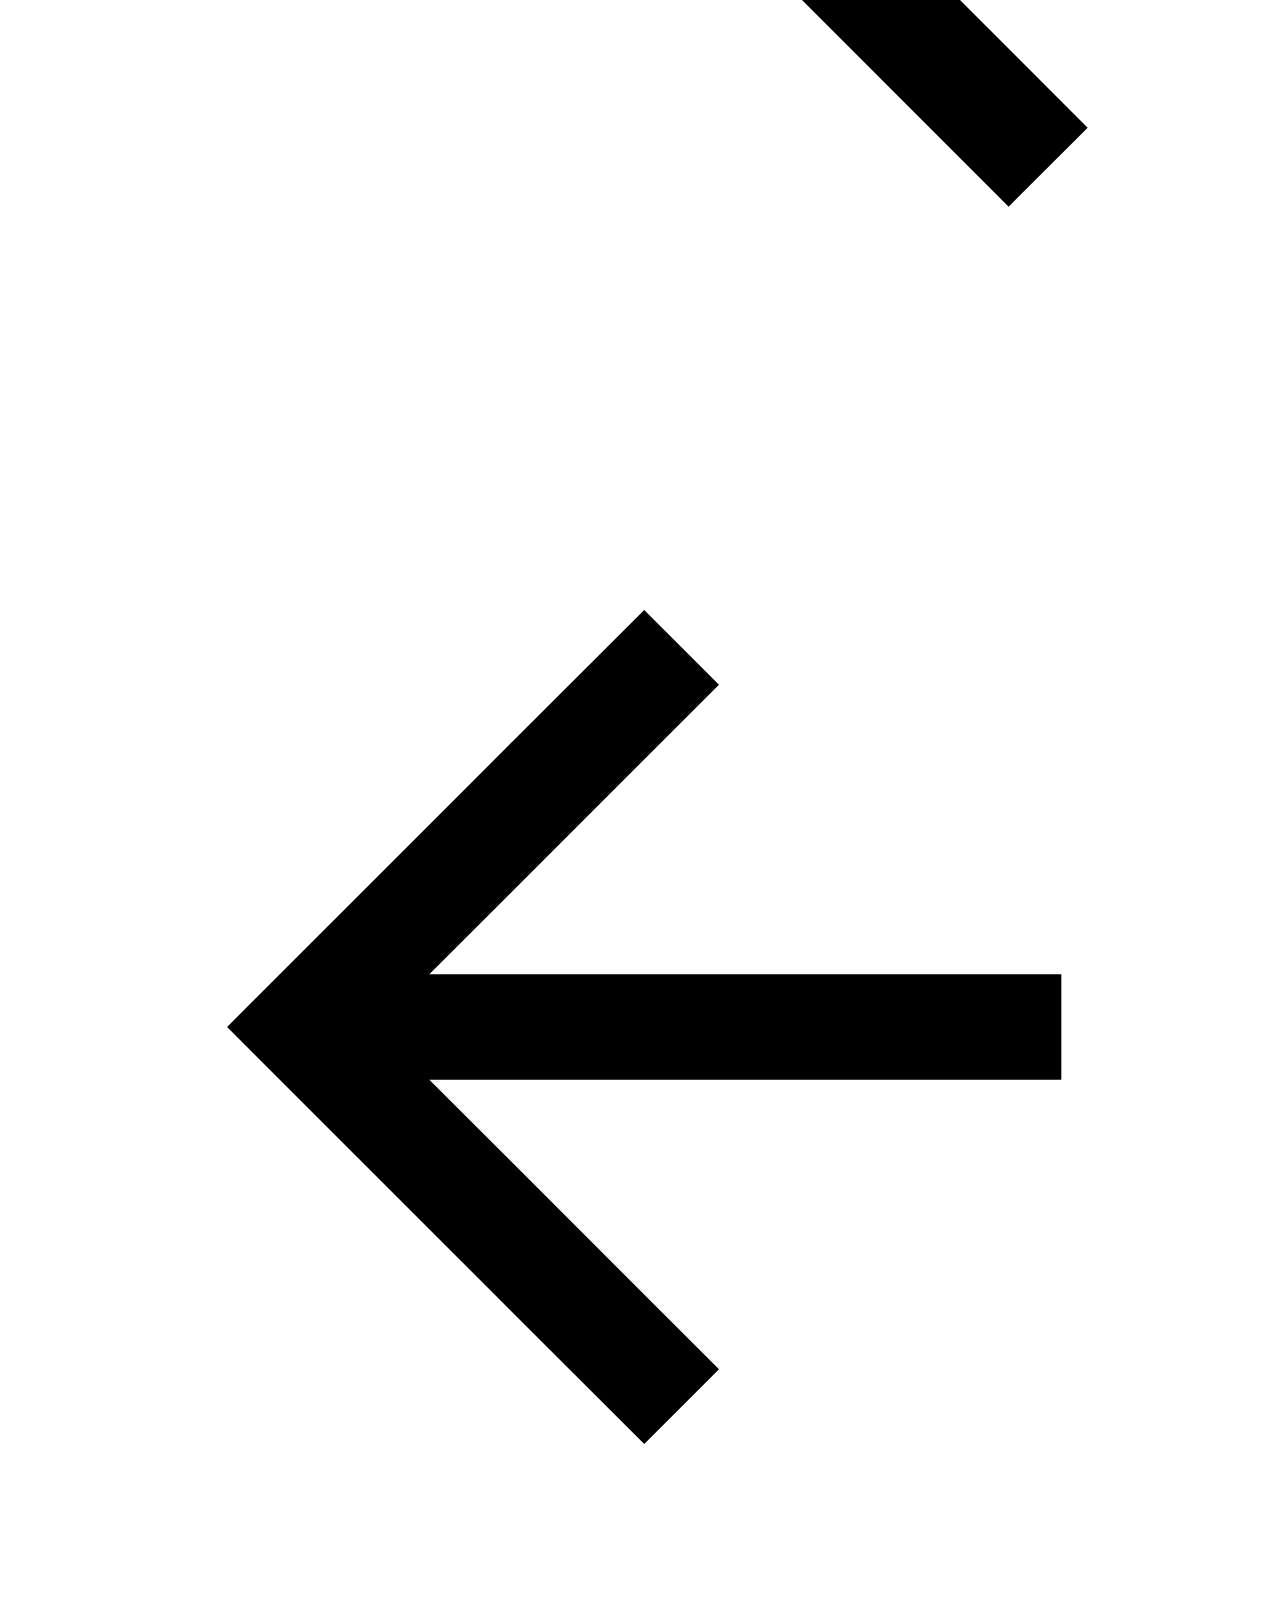
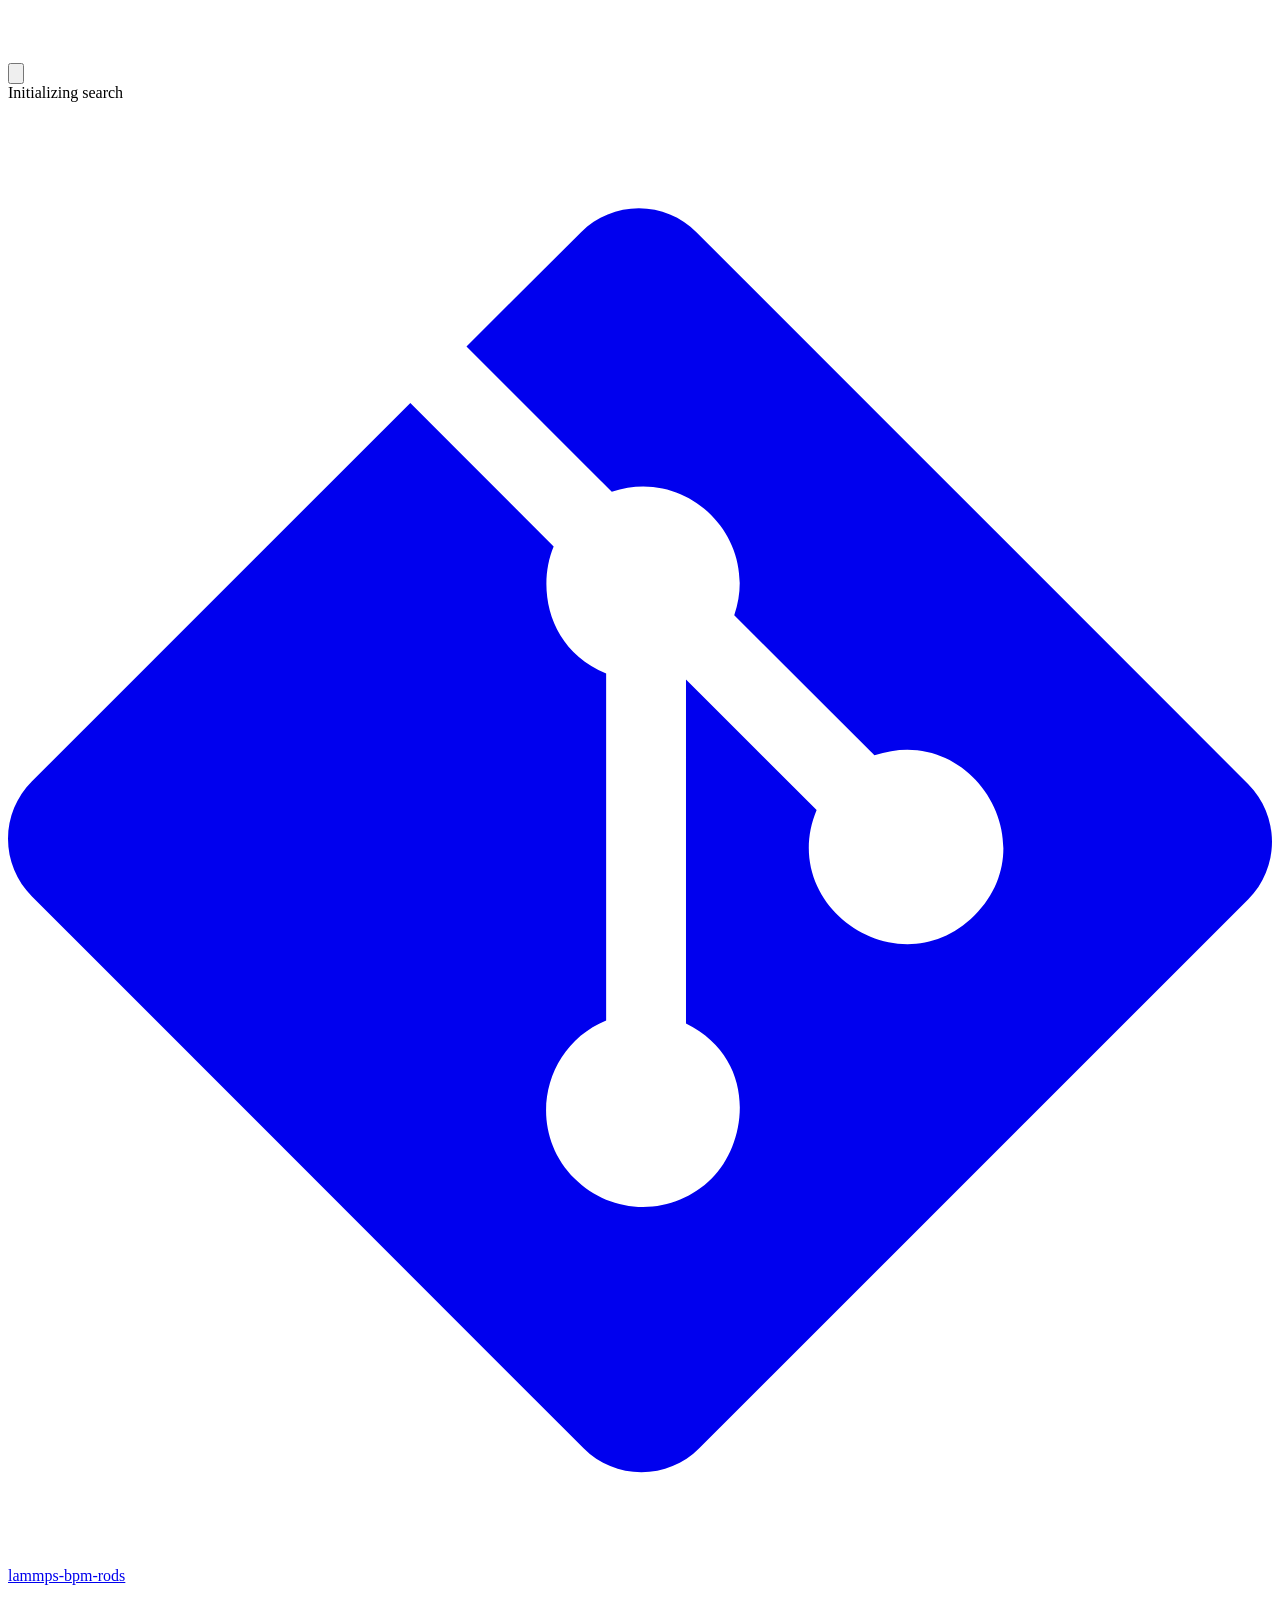
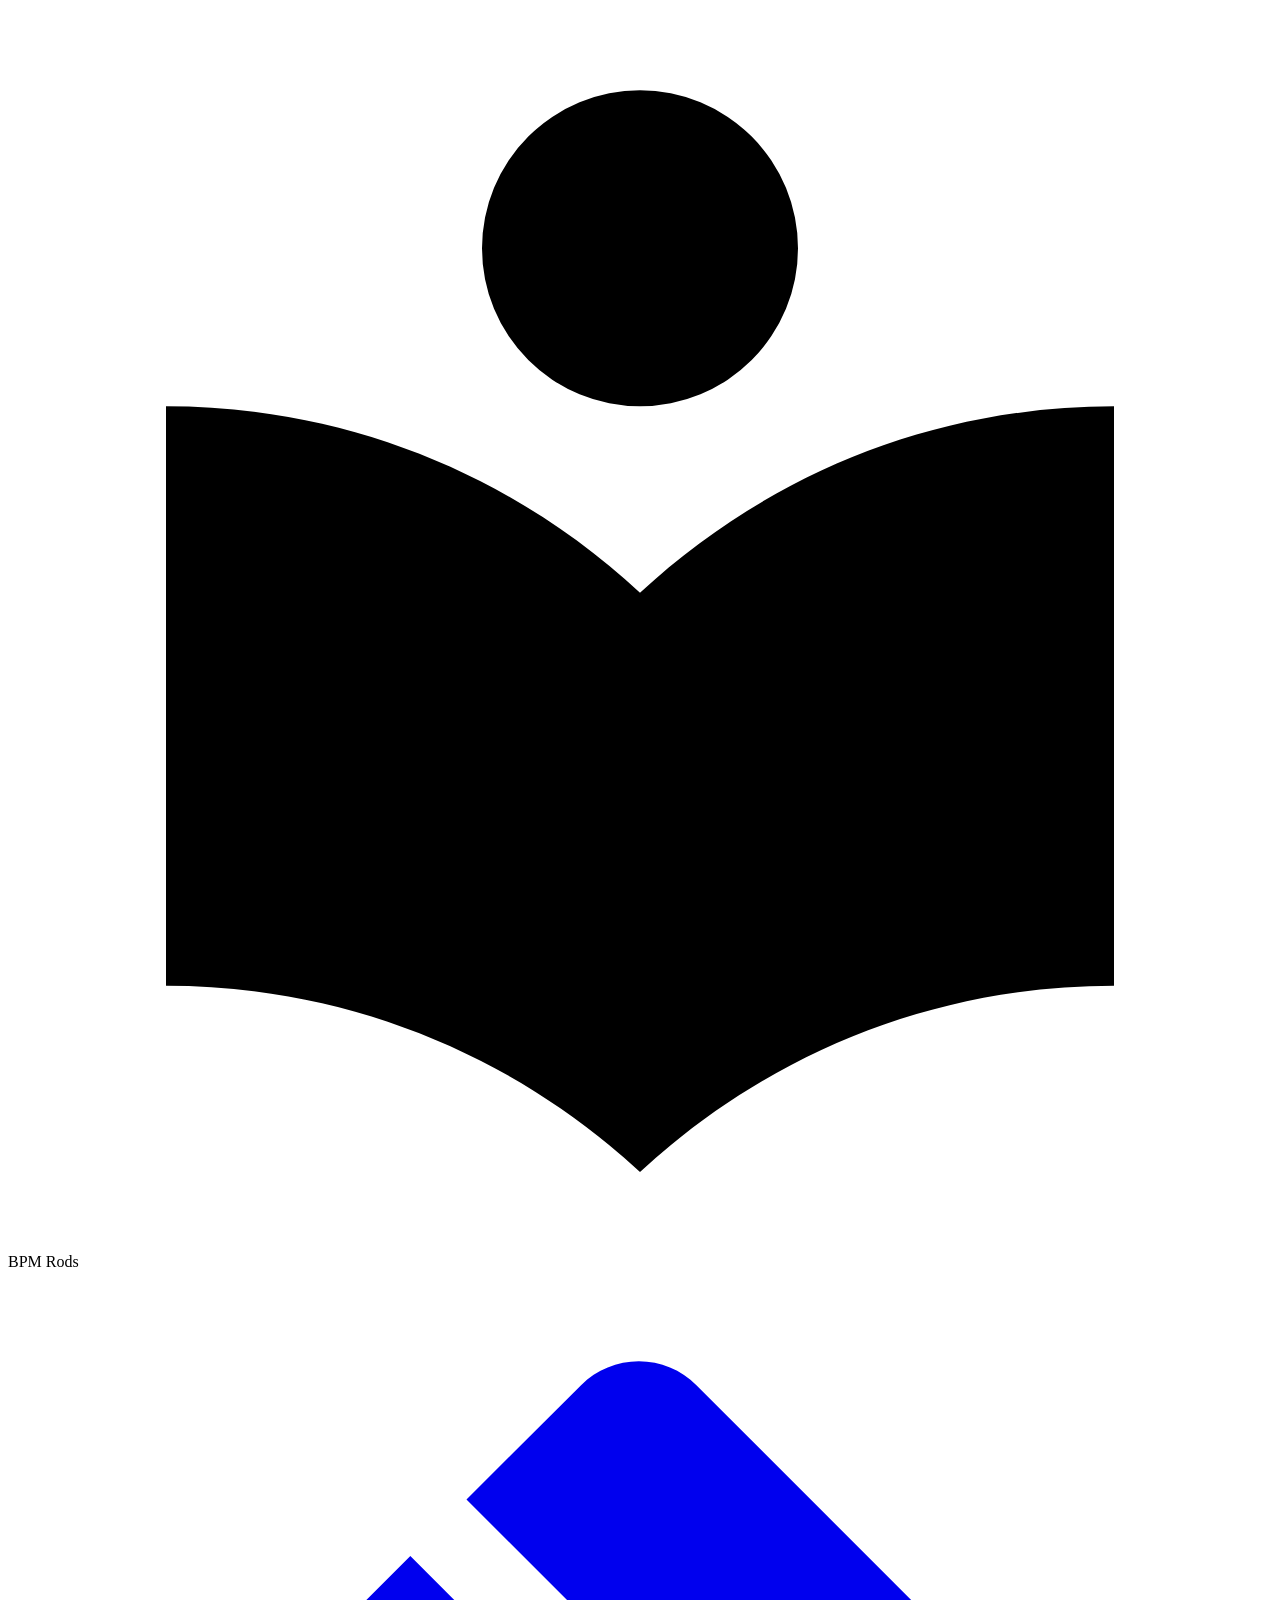
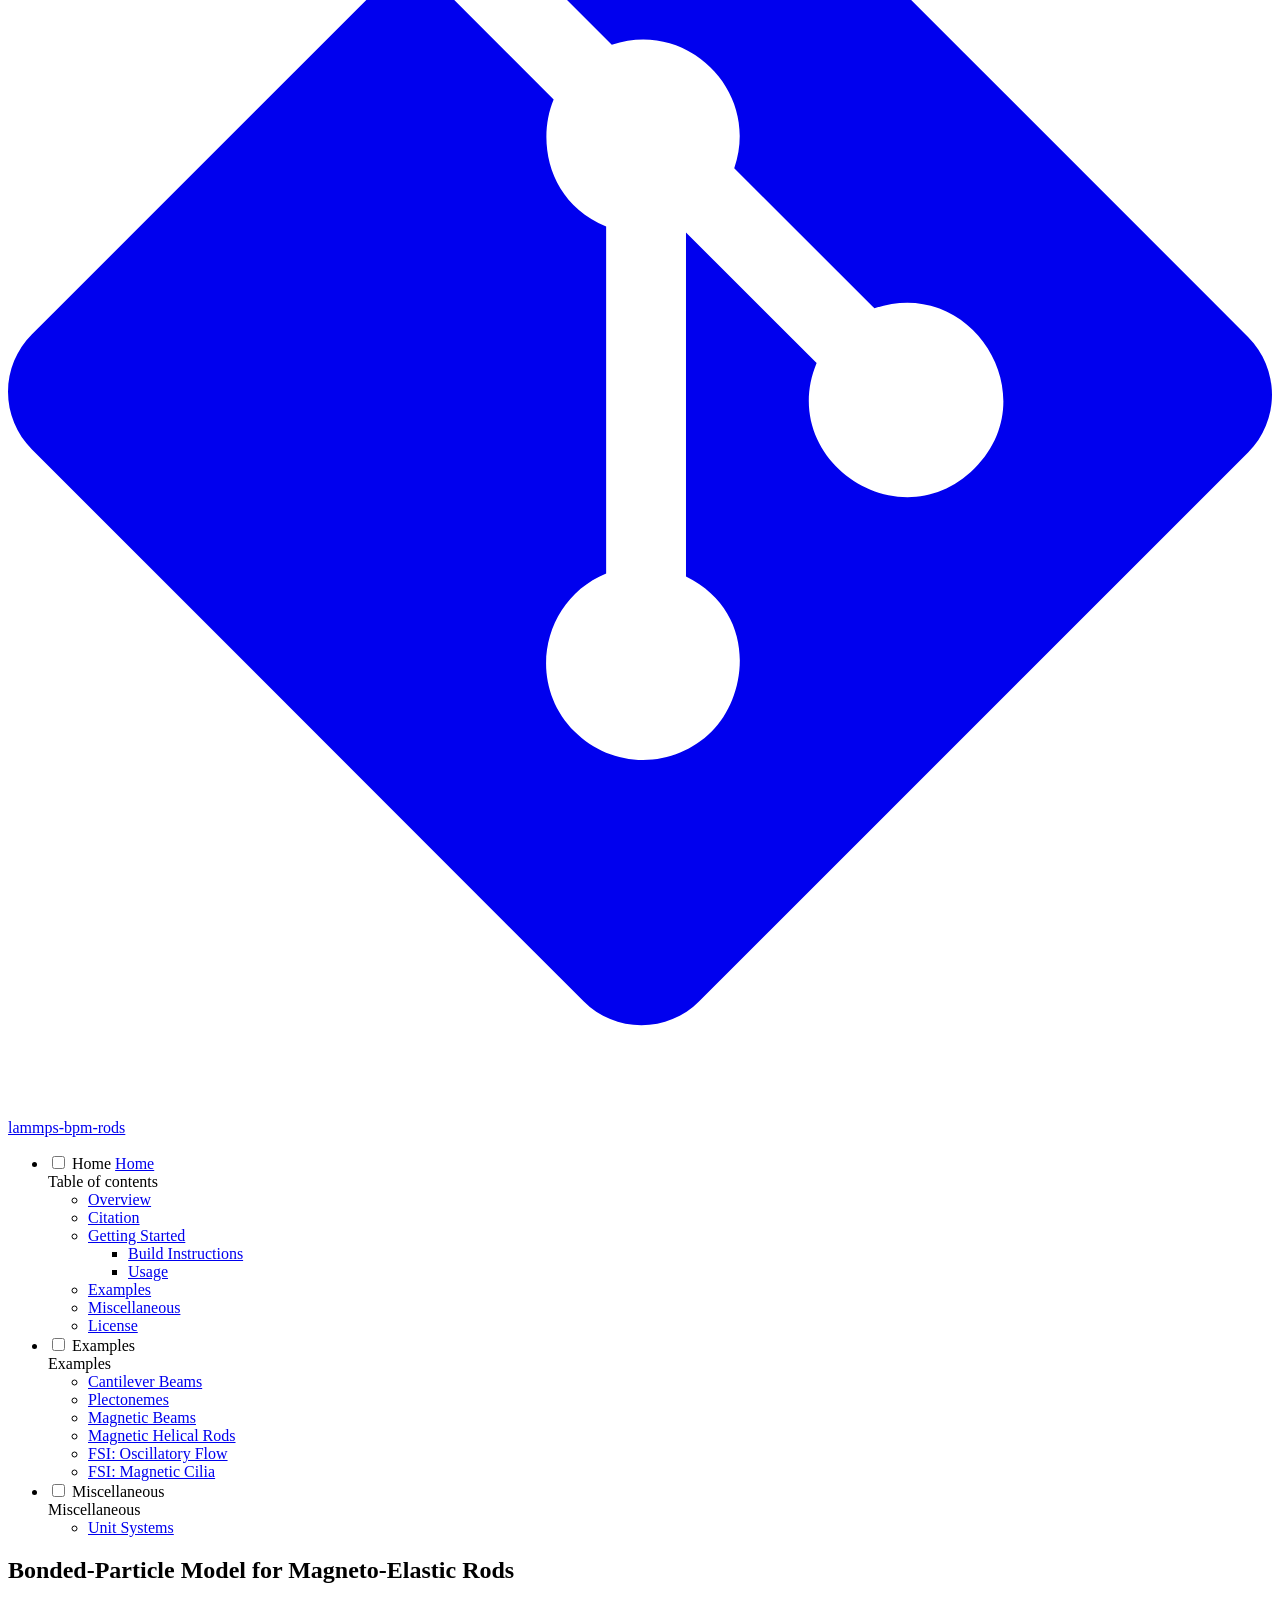
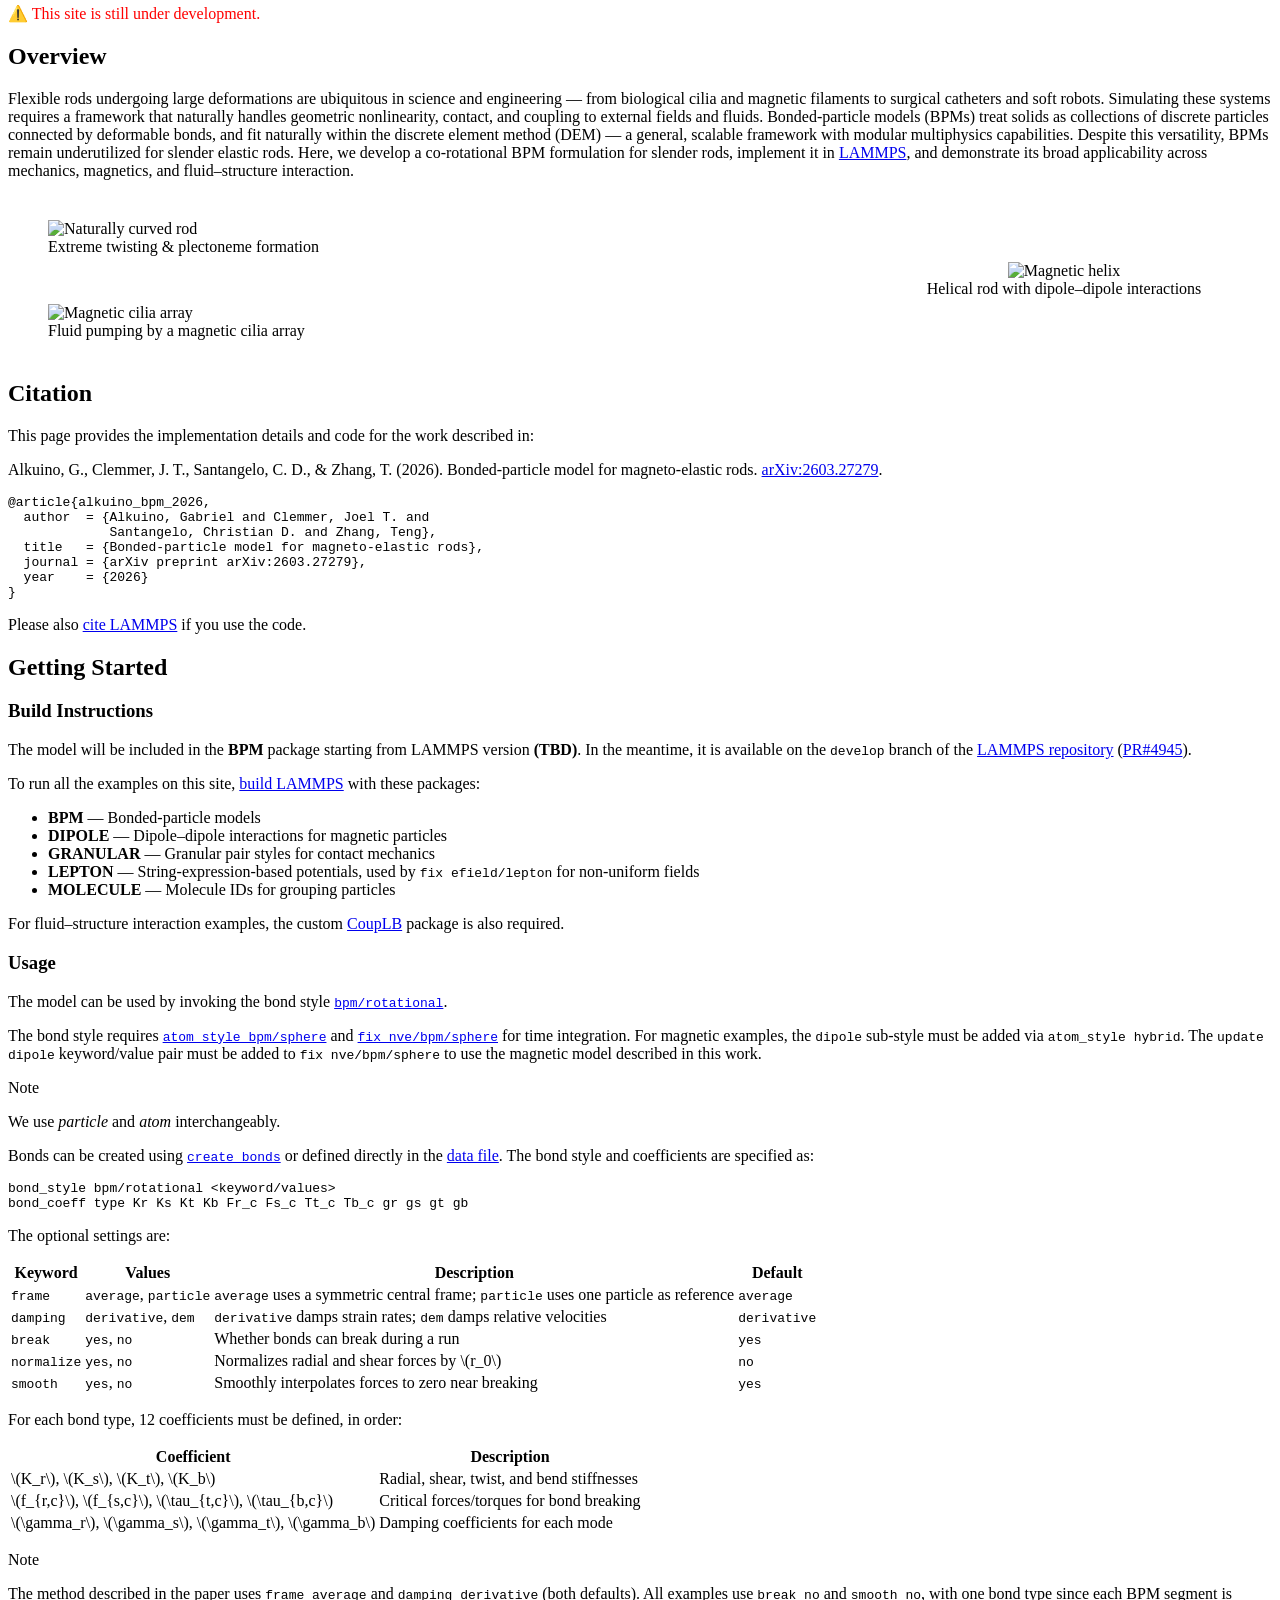
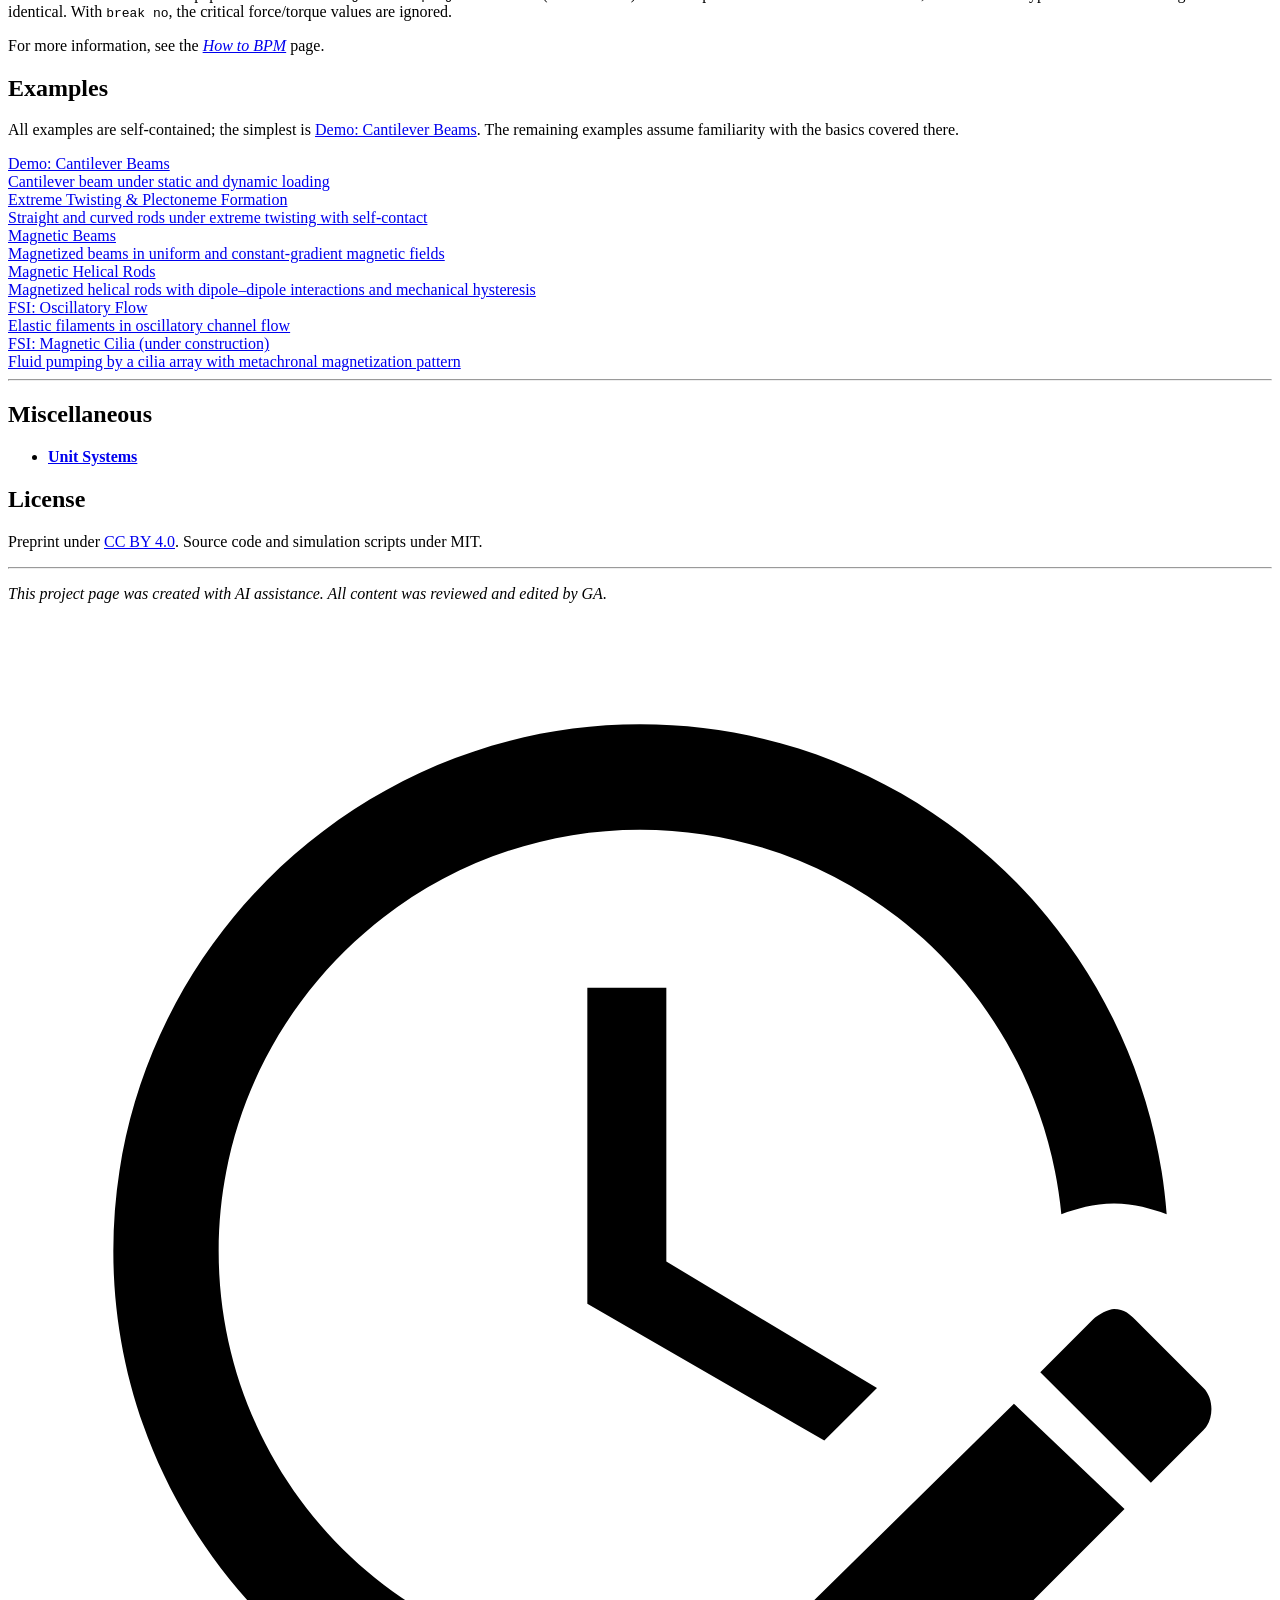
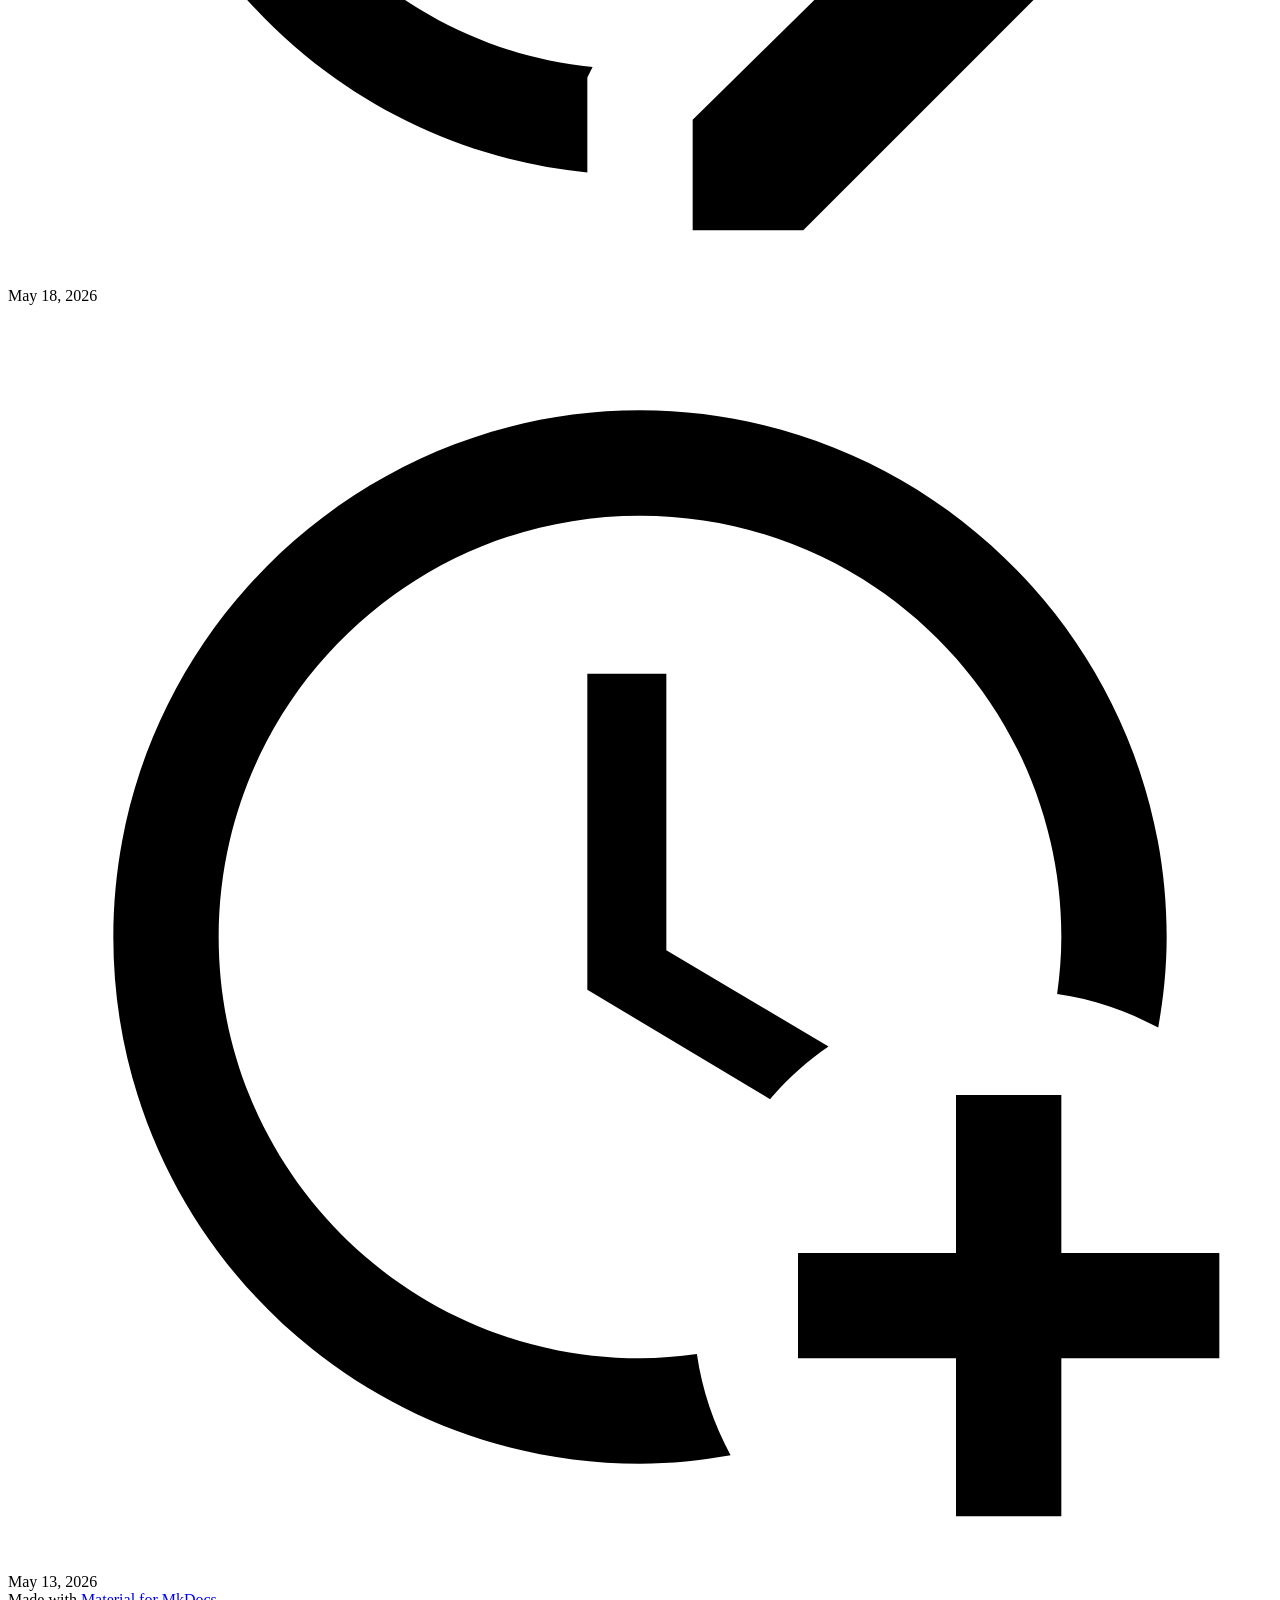
==== commit 0ec2478a: "Deployed 1c15c72 with MkDocs version: 1.6.1" ====
--- a/index.html
+++ b/index.html
@@ -822,7 +822,7 @@
 <div class="desc">Magnetized helical rods with dipole–dipole interactions and mechanical hysteresis</div>
 </a>
 <a href="examples/fsi-oscillatory-flow/" class="example-card">
-<div class="title">FSI: Oscillatory Flow (under construction)</div>
+<div class="title">FSI: Oscillatory Flow</div>
 <div class="desc">Elastic filaments in oscillatory channel flow</div>
 </a>
 <a href="examples/fsi-cilia-array/" class="example-card">
@@ -863,7 +863,7 @@
     <span class="md-icon" title="Last update">
       <svg xmlns="http://www.w3.org/2000/svg" viewBox="0 0 24 24"><path d="M21 13.1c-.1 0-.3.1-.4.2l-1 1 2.1 2.1 1-1c.2-.2.2-.6 0-.8l-1.3-1.3c-.1-.1-.2-.2-.4-.2m-1.9 1.8-6.1 6V23h2.1l6.1-6.1zM12.5 7v5.2l4 2.4-1 1L11 13V7zM11 21.9c-5.1-.5-9-4.8-9-9.9C2 6.5 6.5 2 12 2c5.3 0 9.6 4.1 10 9.3-.3-.1-.6-.2-1-.2s-.7.1-1 .2C19.6 7.2 16.2 4 12 4c-4.4 0-8 3.6-8 8 0 4.1 3.1 7.5 7.1 7.9l-.1.2z"/></svg>
     </span>
-    <span class="git-revision-date-localized-plugin git-revision-date-localized-plugin-date" title="May 18, 2026 01:31:07 UTC">May 18, 2026</span>
+    <span class="git-revision-date-localized-plugin git-revision-date-localized-plugin-date" title="May 18, 2026 01:52:39 UTC">May 18, 2026</span>
   </span>
 
     
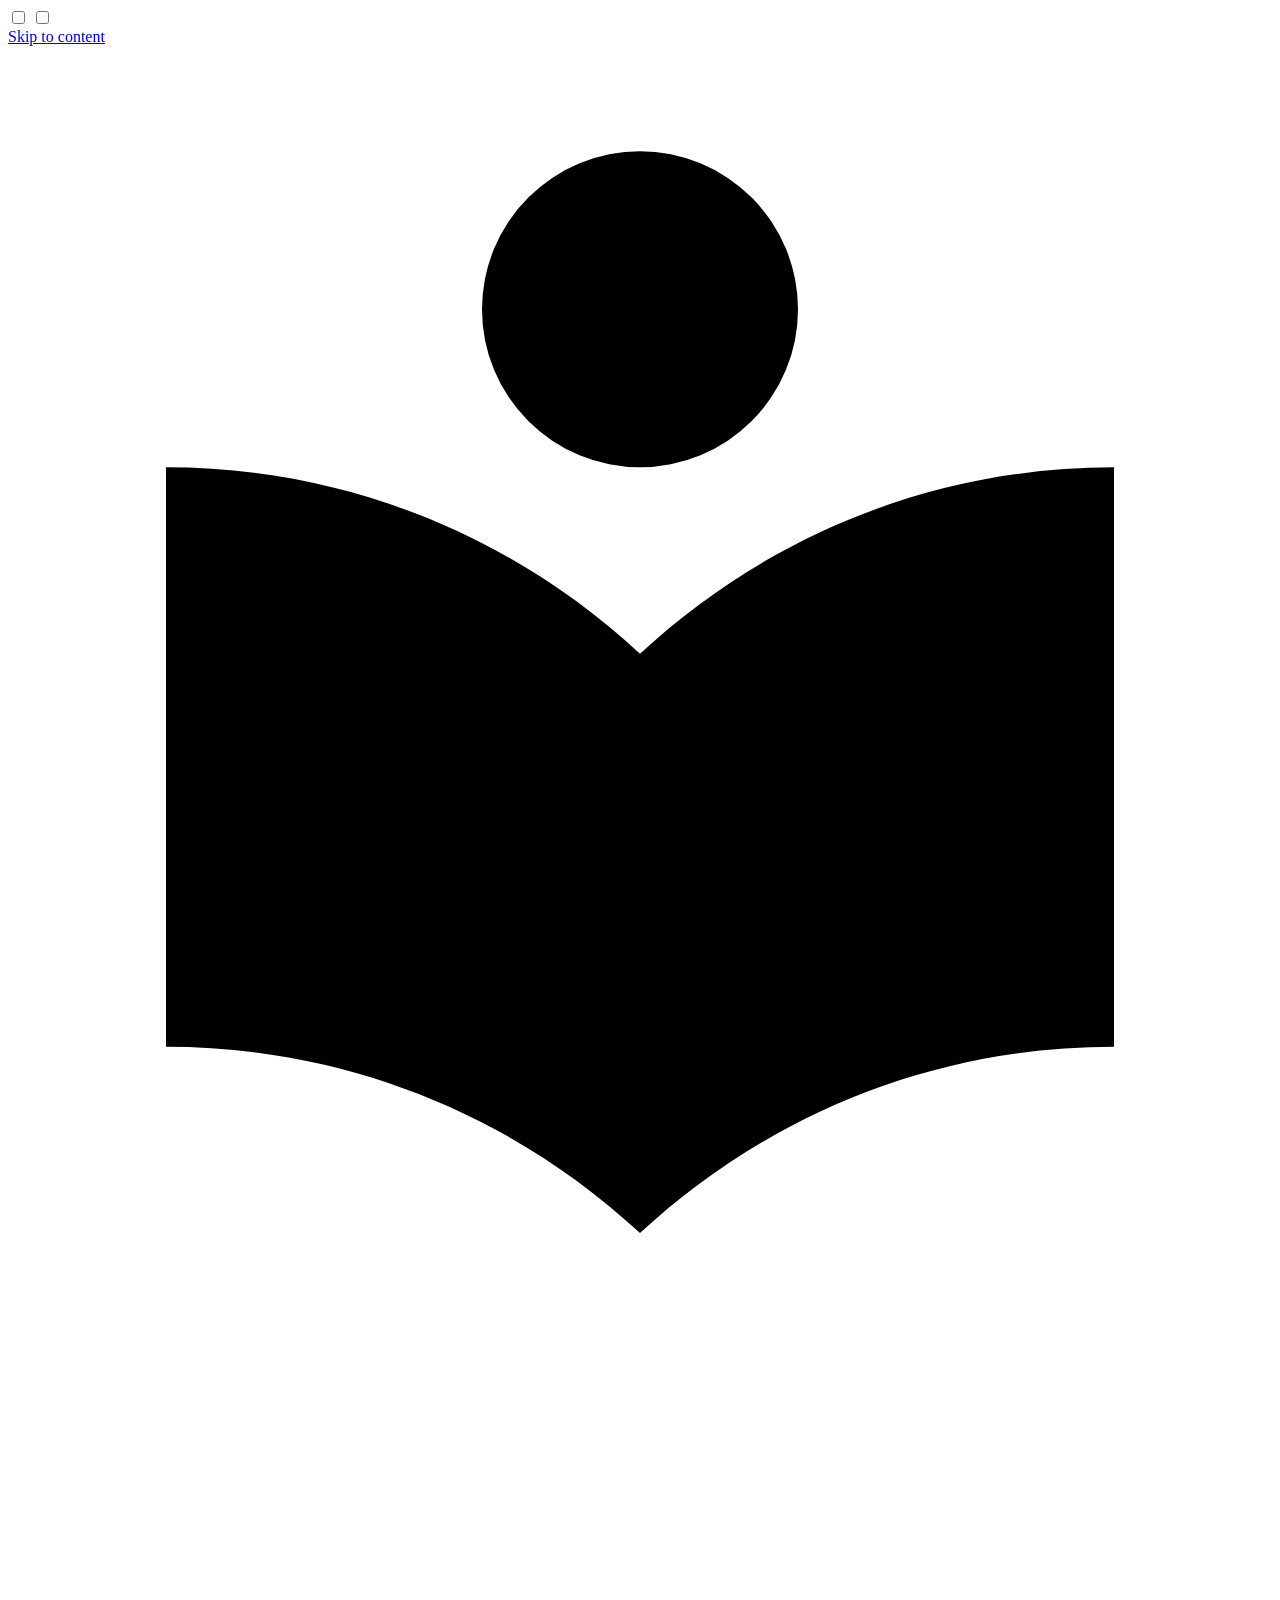
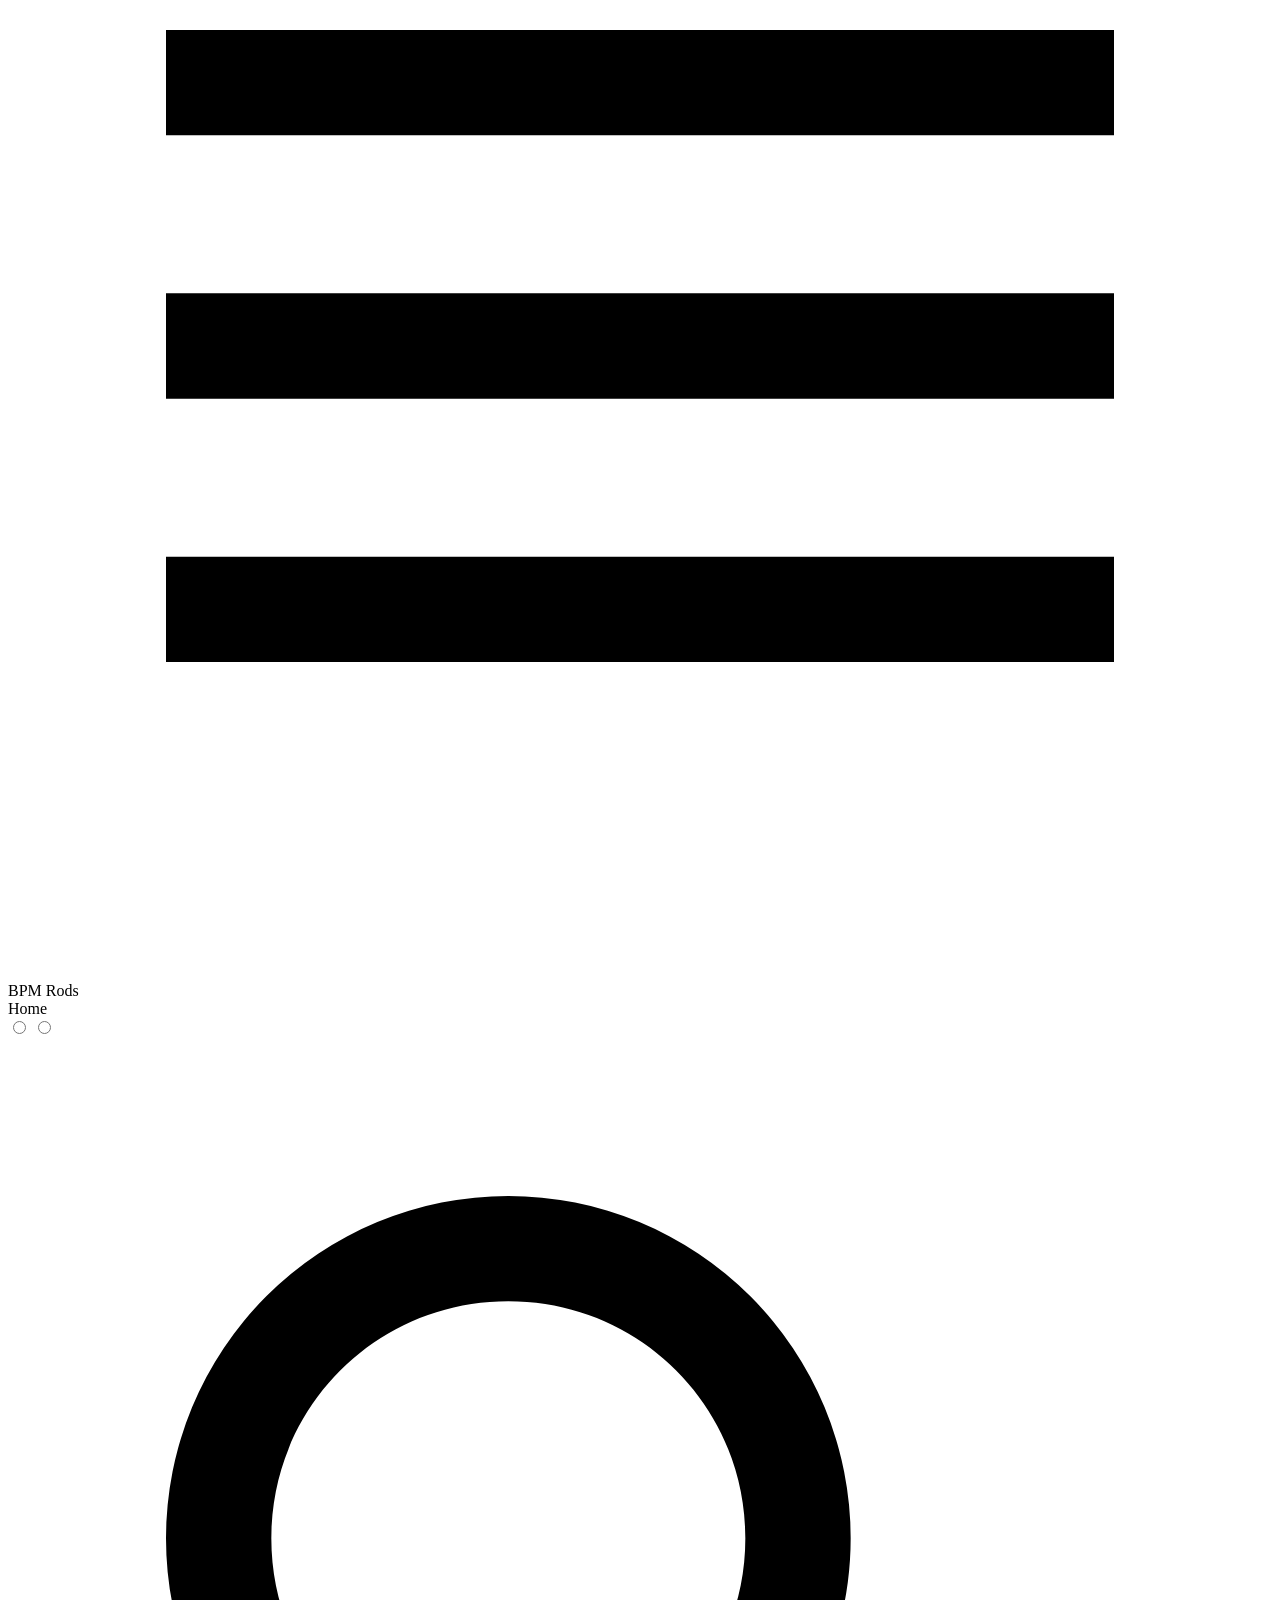
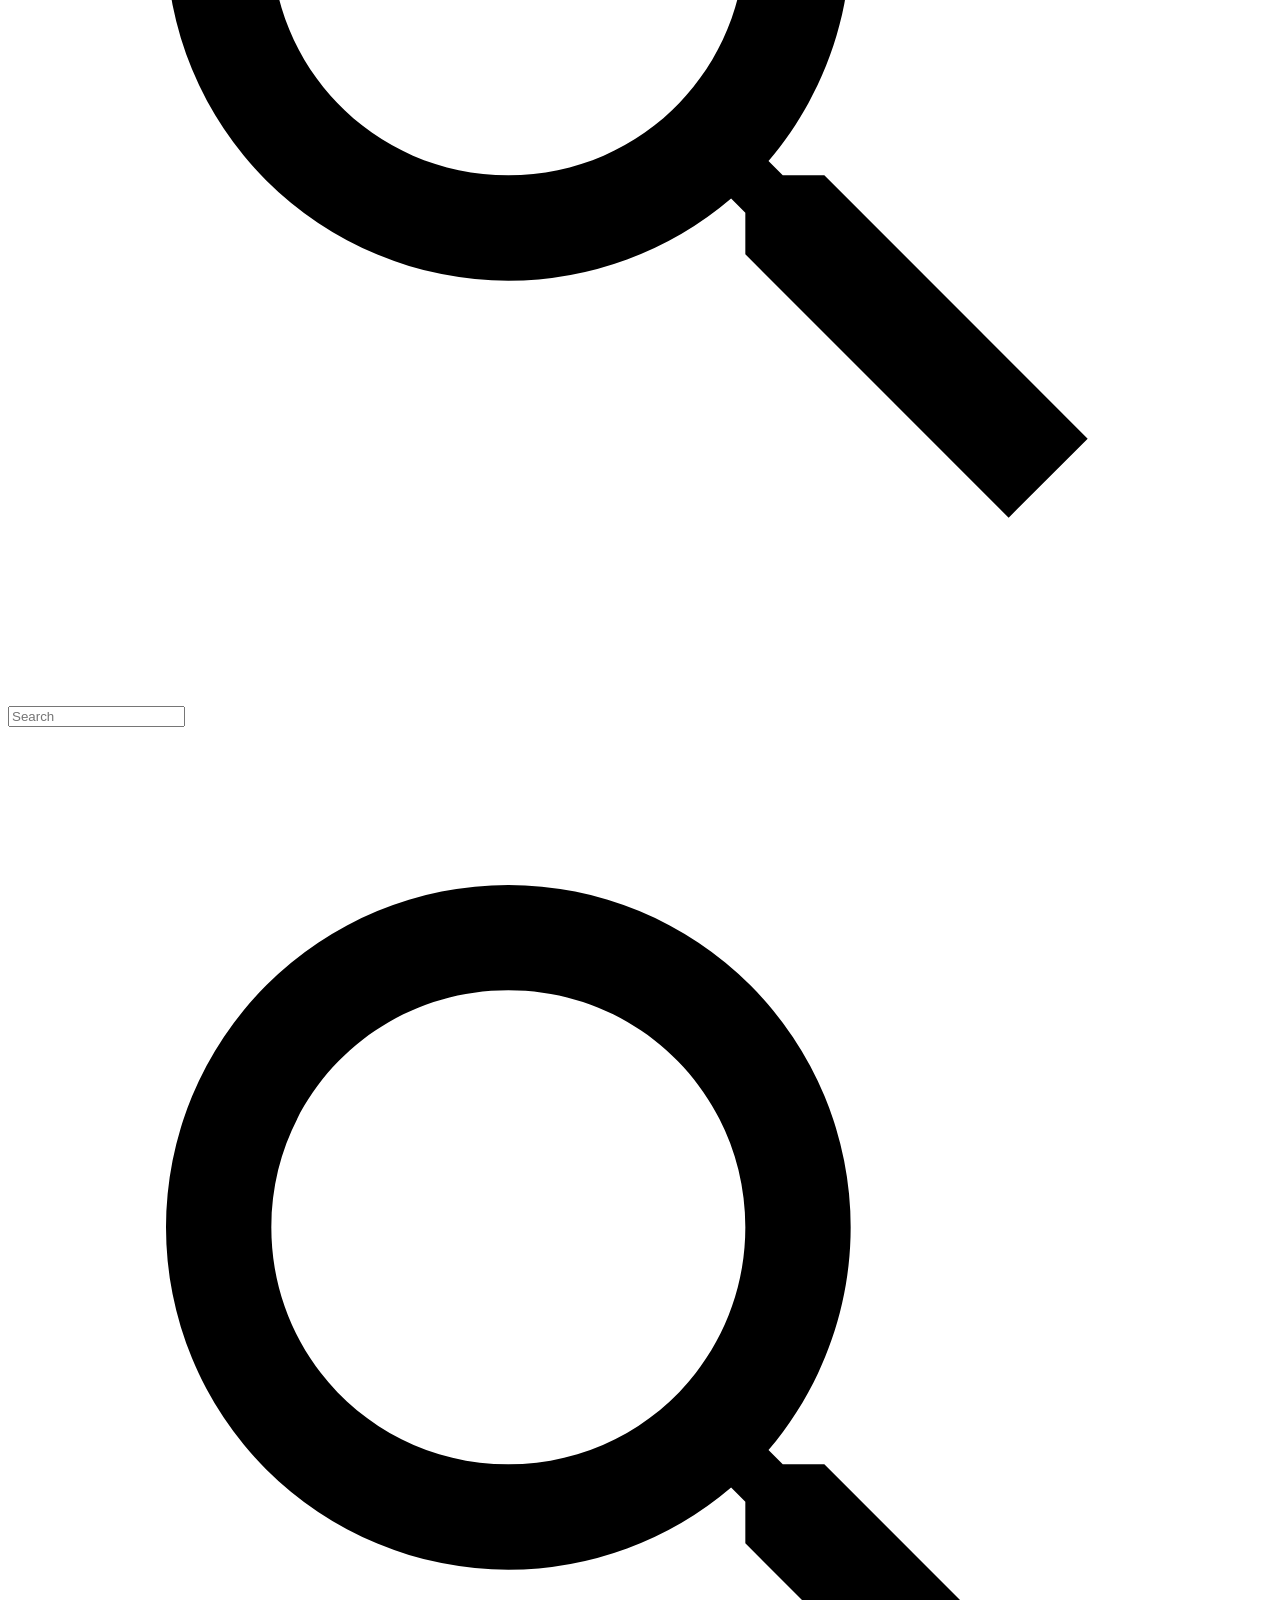
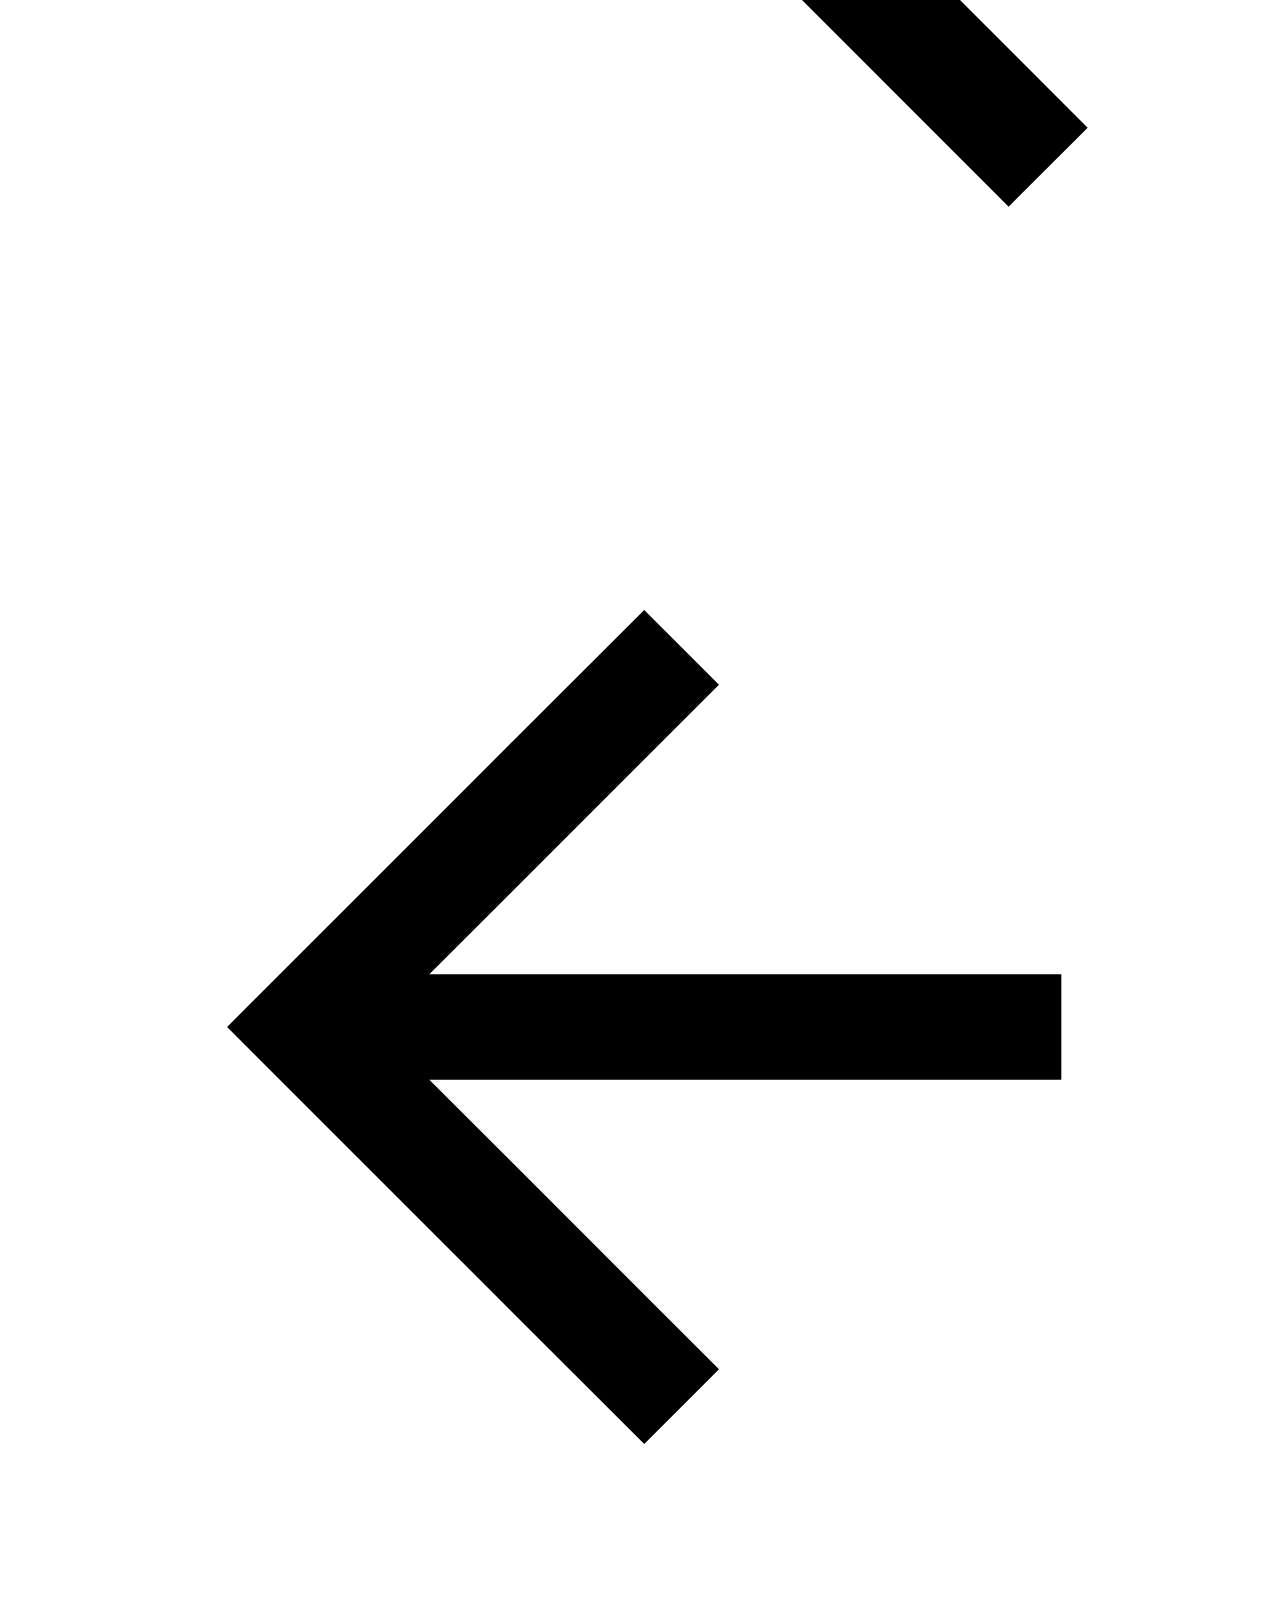
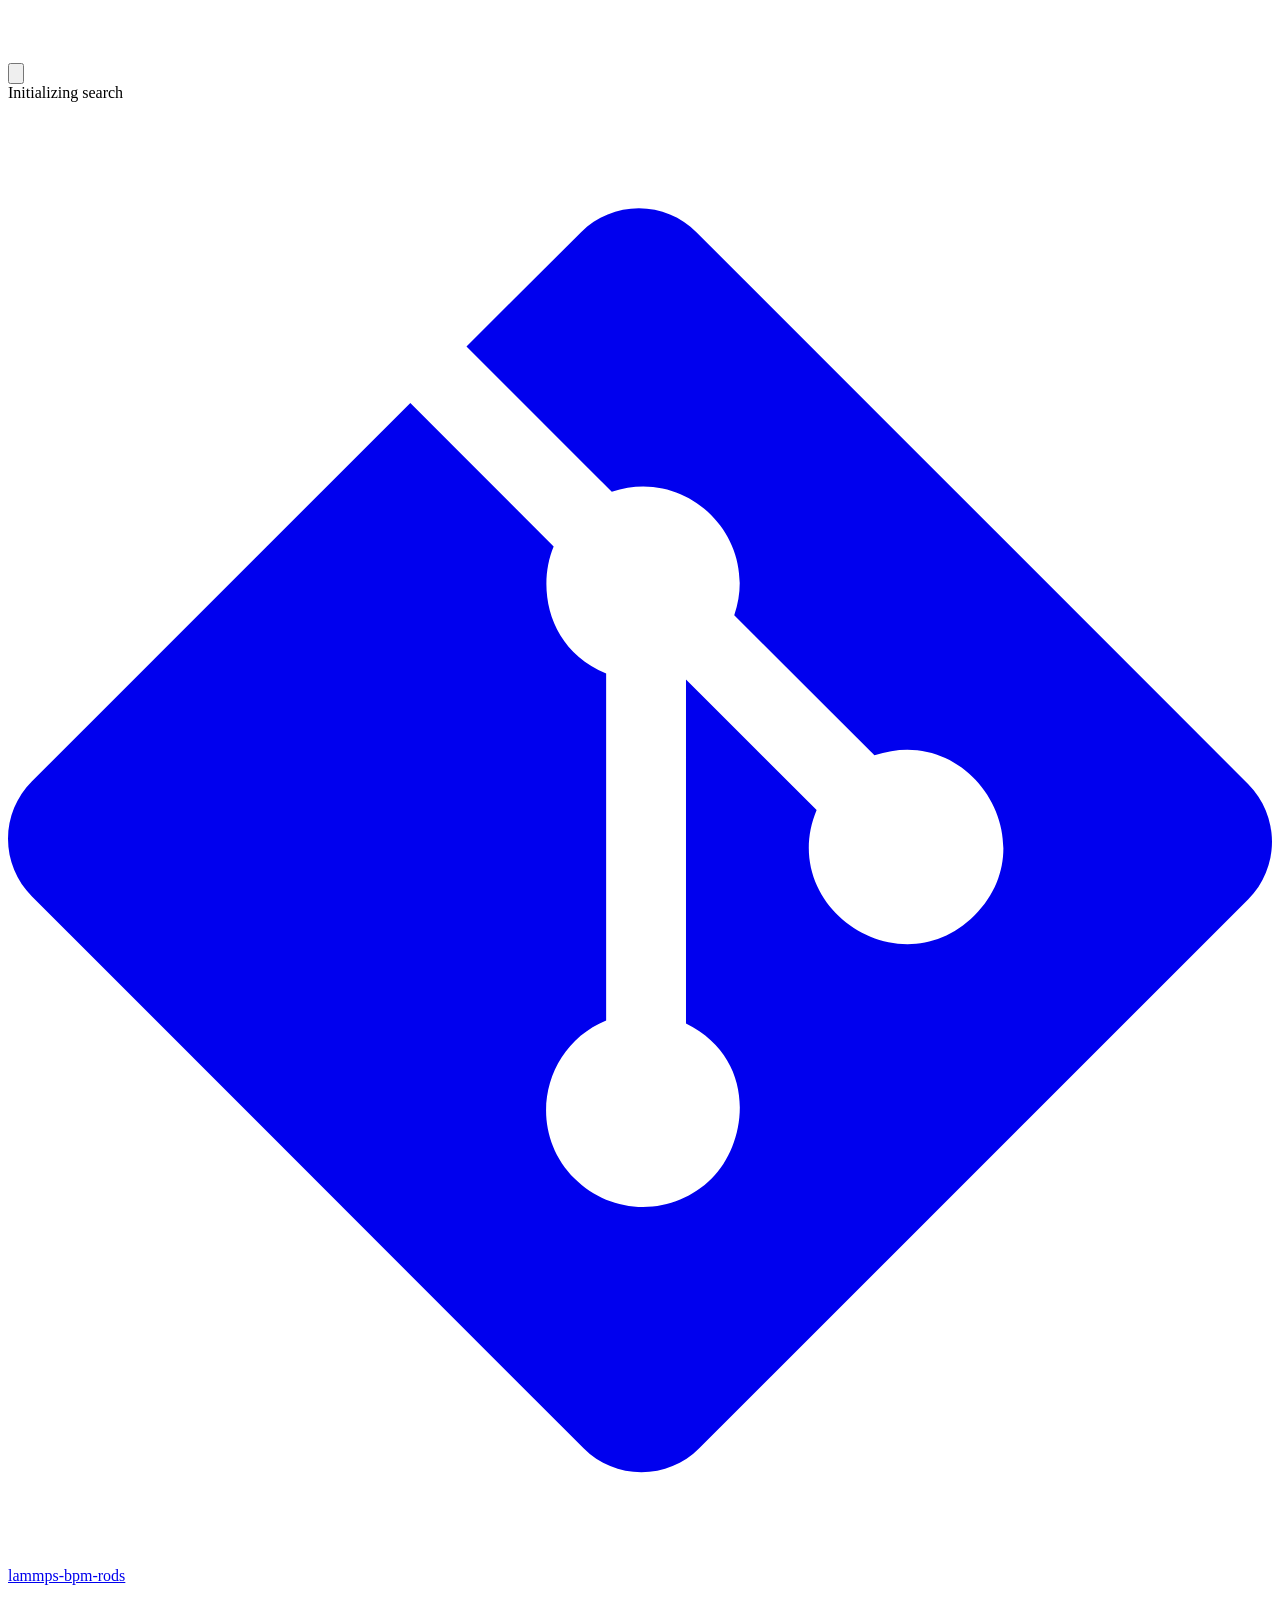
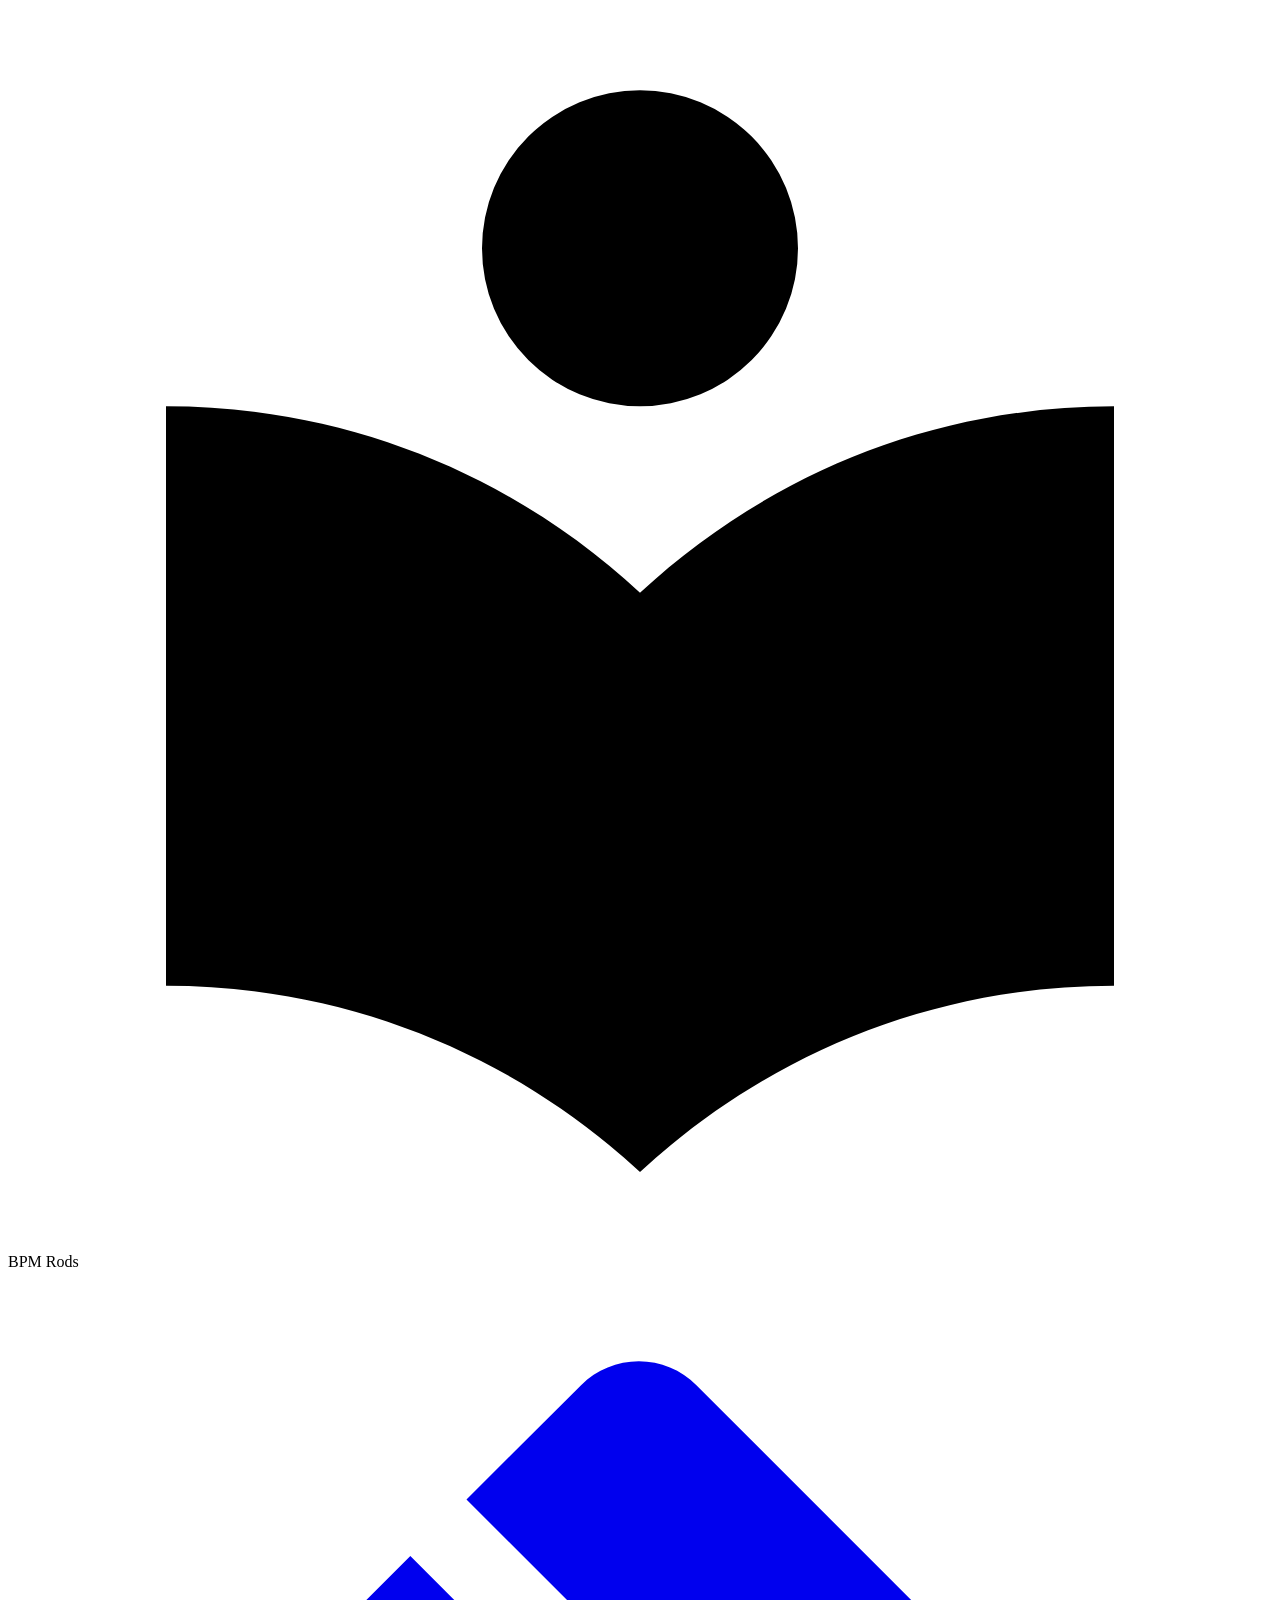
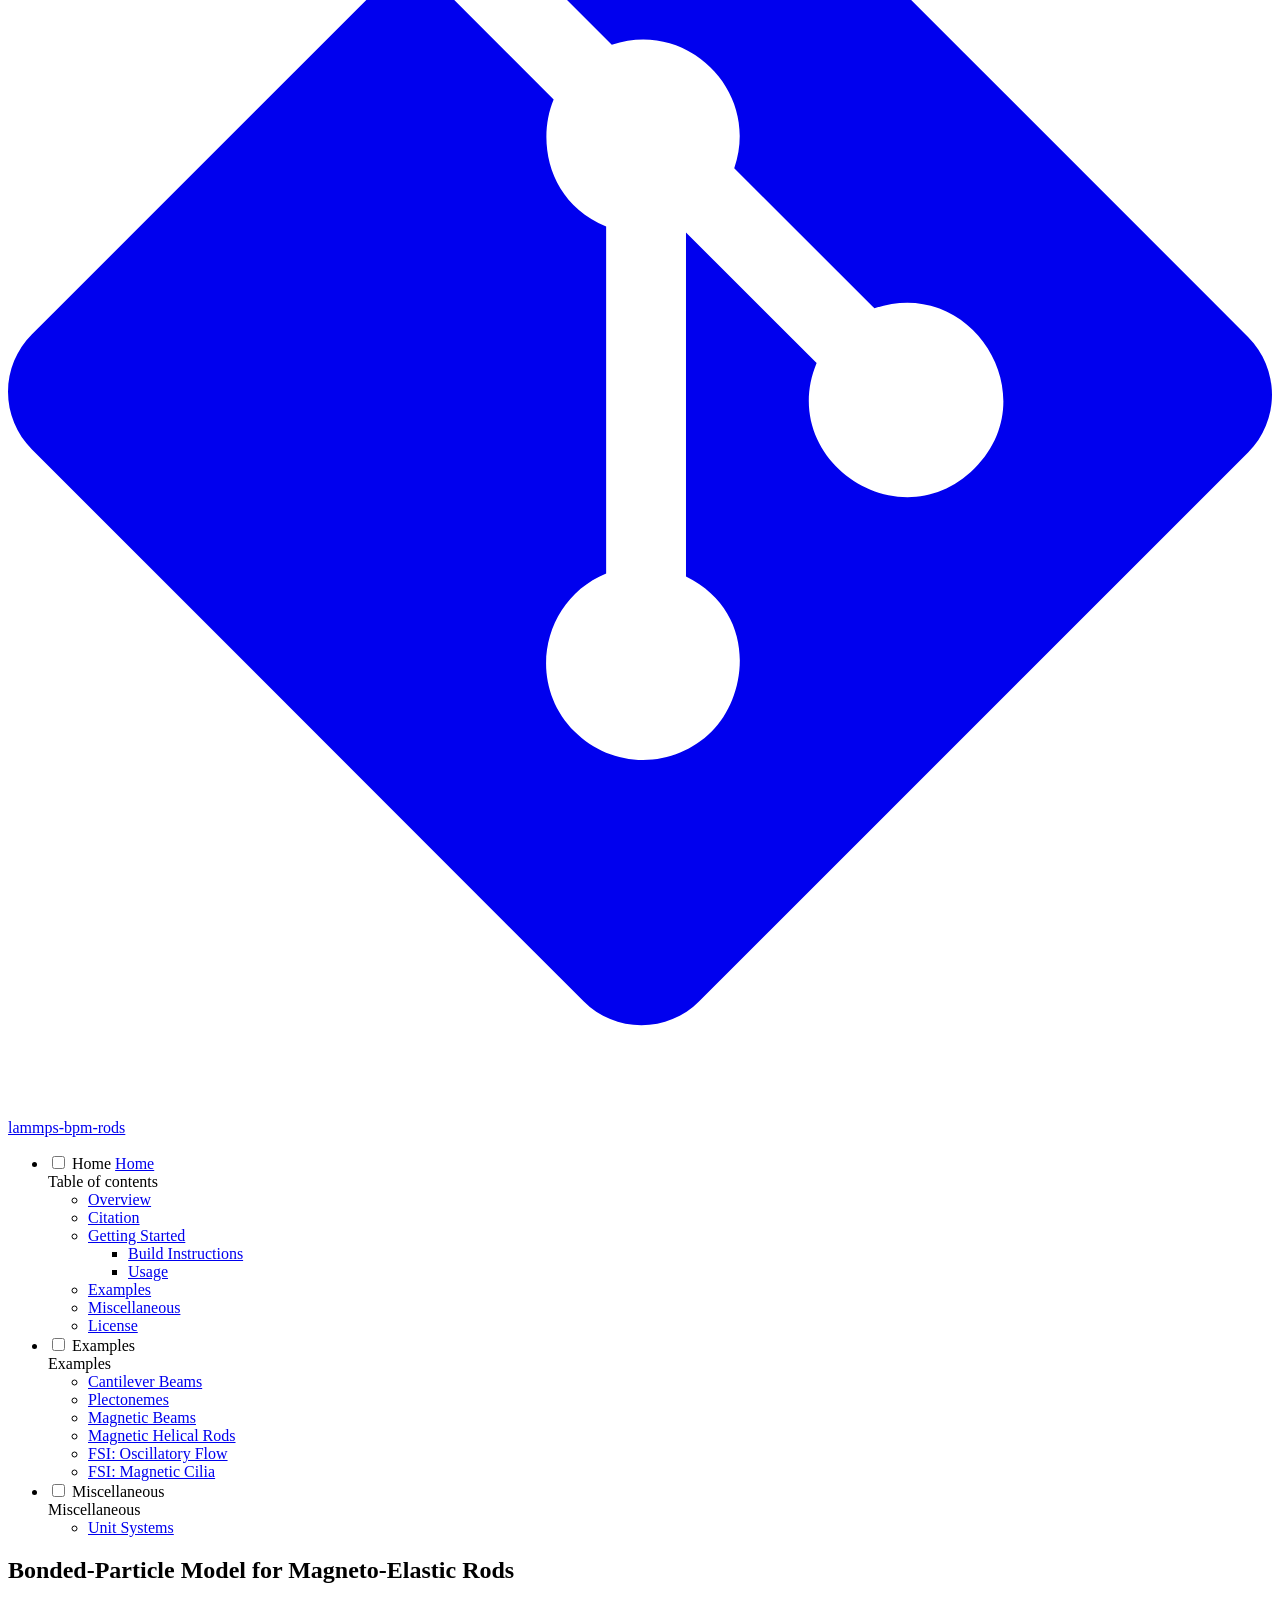
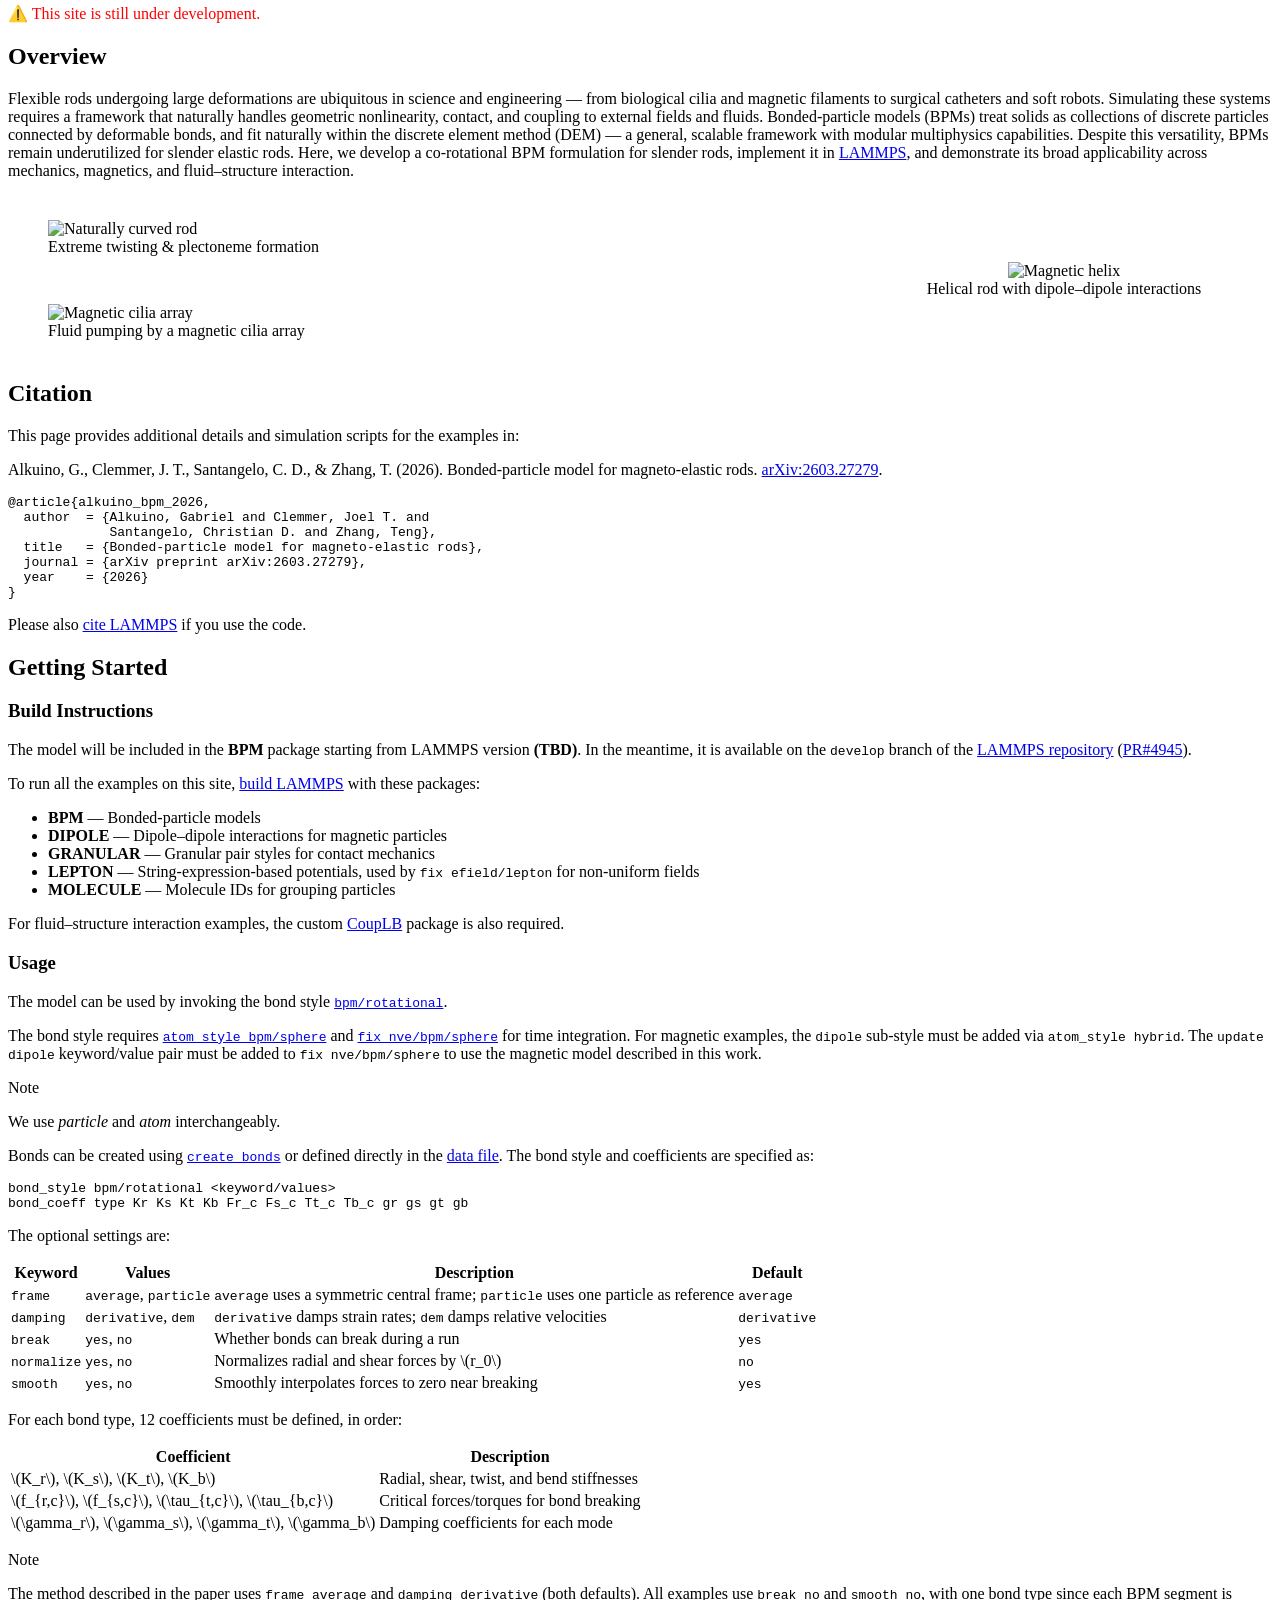
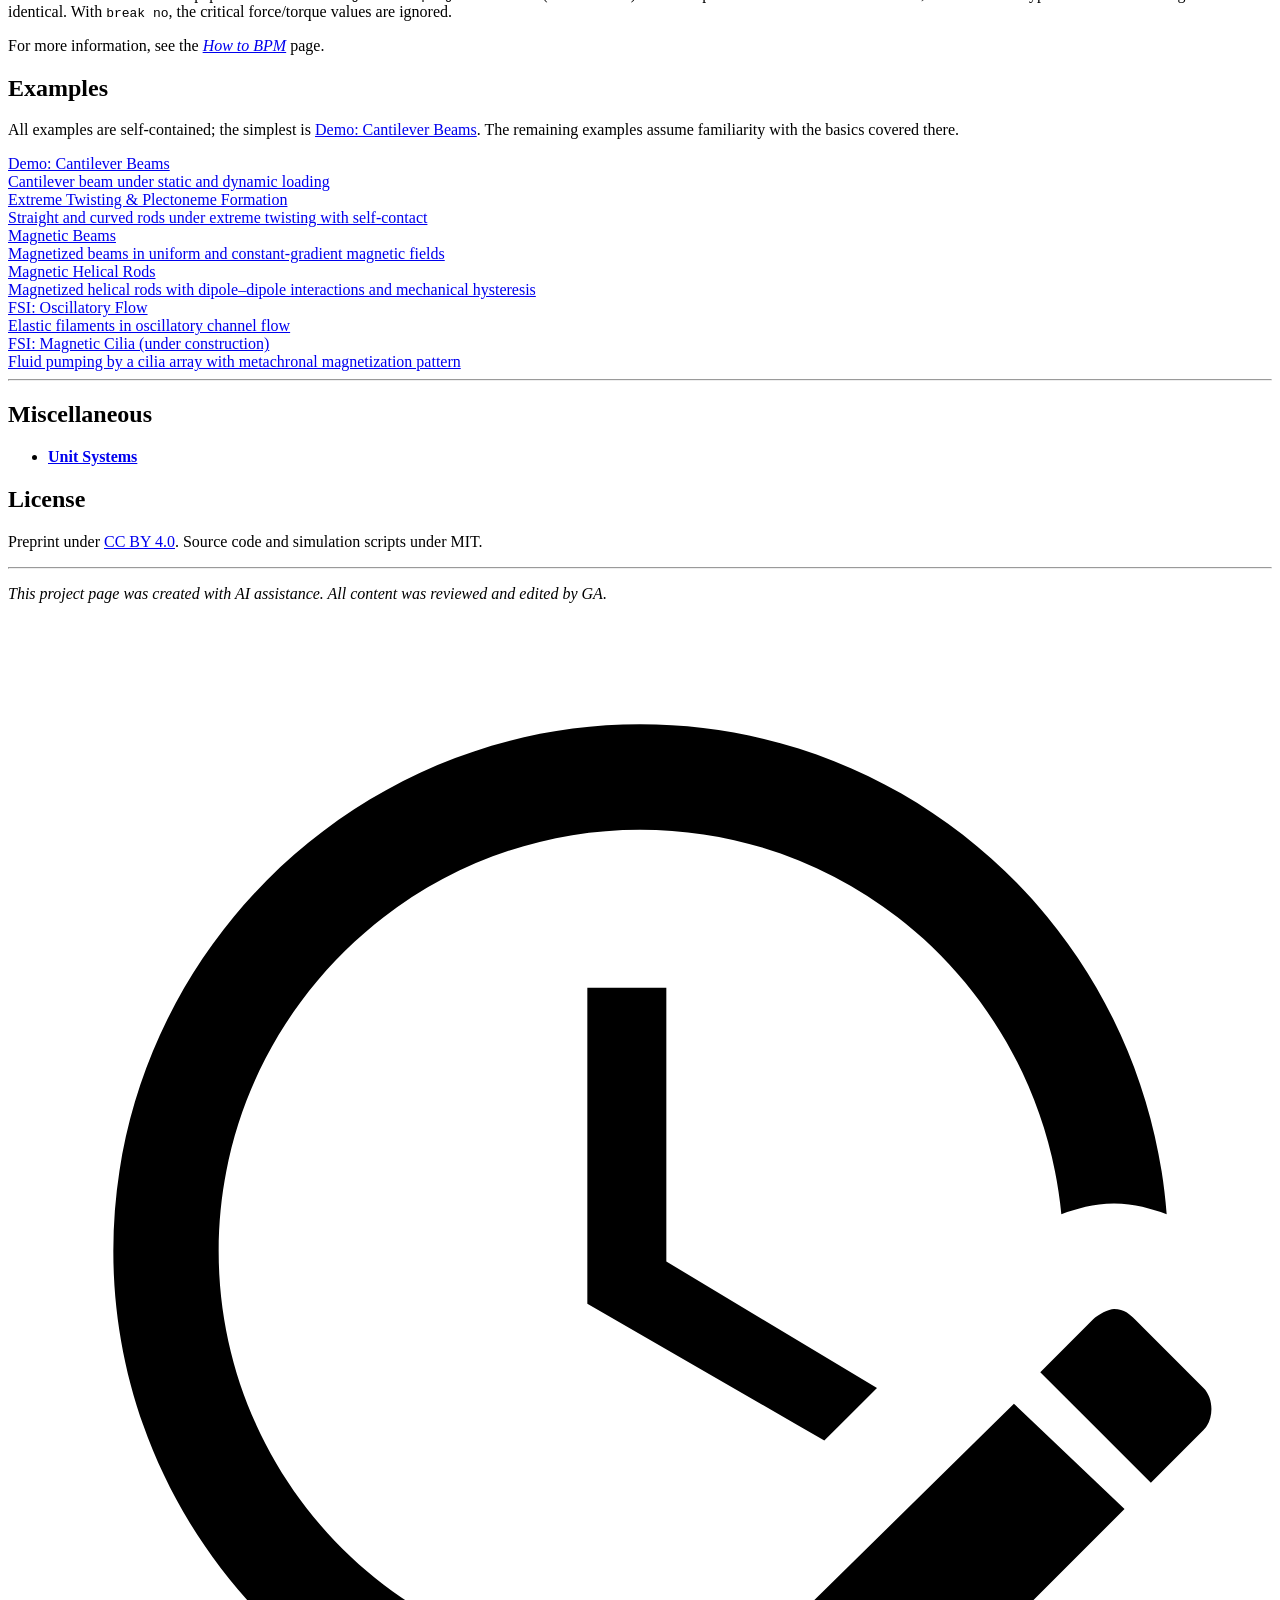
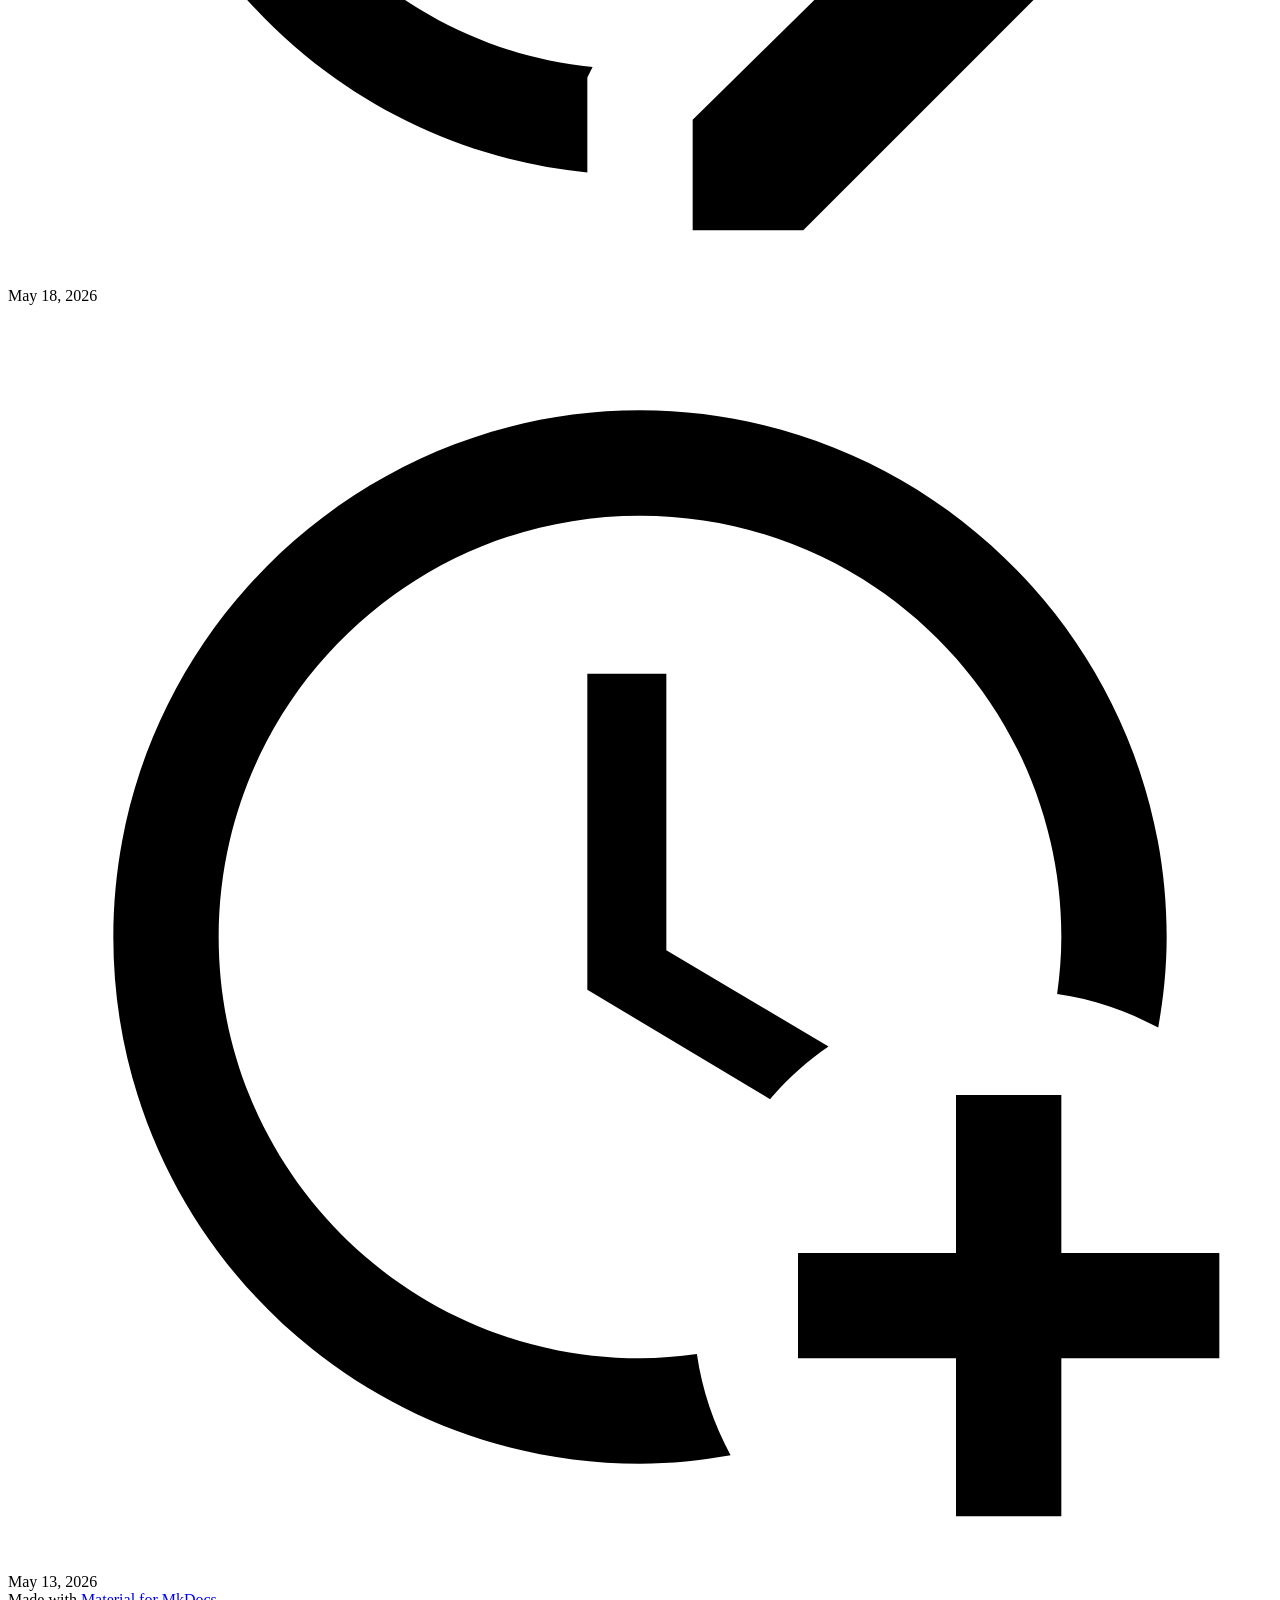
==== commit 6cae6add: "Deployed 61d4dcd with MkDocs version: 1.6.1" ====
--- a/index.html
+++ b/index.html
@@ -689,7 +689,7 @@
 </div>
 
 <h2 id="citation">Citation</h2>
-<p>This page provides the implementation details and code for the work described in:</p>
+<p>This page provides additional details and simulation scripts for the examples in:</p>
 <p>Alkuino, G., Clemmer, J. T., Santangelo, C. D., &amp; Zhang, T. (2026). Bonded-particle model for magneto-elastic rods. <a href="https://arxiv.org/abs/2603.27279">arXiv:2603.27279</a>.</p>
 <div class="highlight"><pre><span></span><code><a id="__codelineno-0-1" name="__codelineno-0-1" href="#__codelineno-0-1"></a><span class="nc">@article</span><span class="p">{</span><span class="nl">alkuino_bpm_2026</span><span class="p">,</span>
 <a id="__codelineno-0-2" name="__codelineno-0-2" href="#__codelineno-0-2"></a><span class="w">  </span><span class="na">author</span><span class="w">  </span><span class="p">=</span><span class="w"> </span><span class="s">{Alkuino, Gabriel and Clemmer, Joel T. and</span>
@@ -863,7 +863,7 @@
     <span class="md-icon" title="Last update">
       <svg xmlns="http://www.w3.org/2000/svg" viewBox="0 0 24 24"><path d="M21 13.1c-.1 0-.3.1-.4.2l-1 1 2.1 2.1 1-1c.2-.2.2-.6 0-.8l-1.3-1.3c-.1-.1-.2-.2-.4-.2m-1.9 1.8-6.1 6V23h2.1l6.1-6.1zM12.5 7v5.2l4 2.4-1 1L11 13V7zM11 21.9c-5.1-.5-9-4.8-9-9.9C2 6.5 6.5 2 12 2c5.3 0 9.6 4.1 10 9.3-.3-.1-.6-.2-1-.2s-.7.1-1 .2C19.6 7.2 16.2 4 12 4c-4.4 0-8 3.6-8 8 0 4.1 3.1 7.5 7.1 7.9l-.1.2z"/></svg>
     </span>
-    <span class="git-revision-date-localized-plugin git-revision-date-localized-plugin-date" title="May 18, 2026 01:52:39 UTC">May 18, 2026</span>
+    <span class="git-revision-date-localized-plugin git-revision-date-localized-plugin-date" title="May 18, 2026 02:00:57 UTC">May 18, 2026</span>
   </span>
 
     
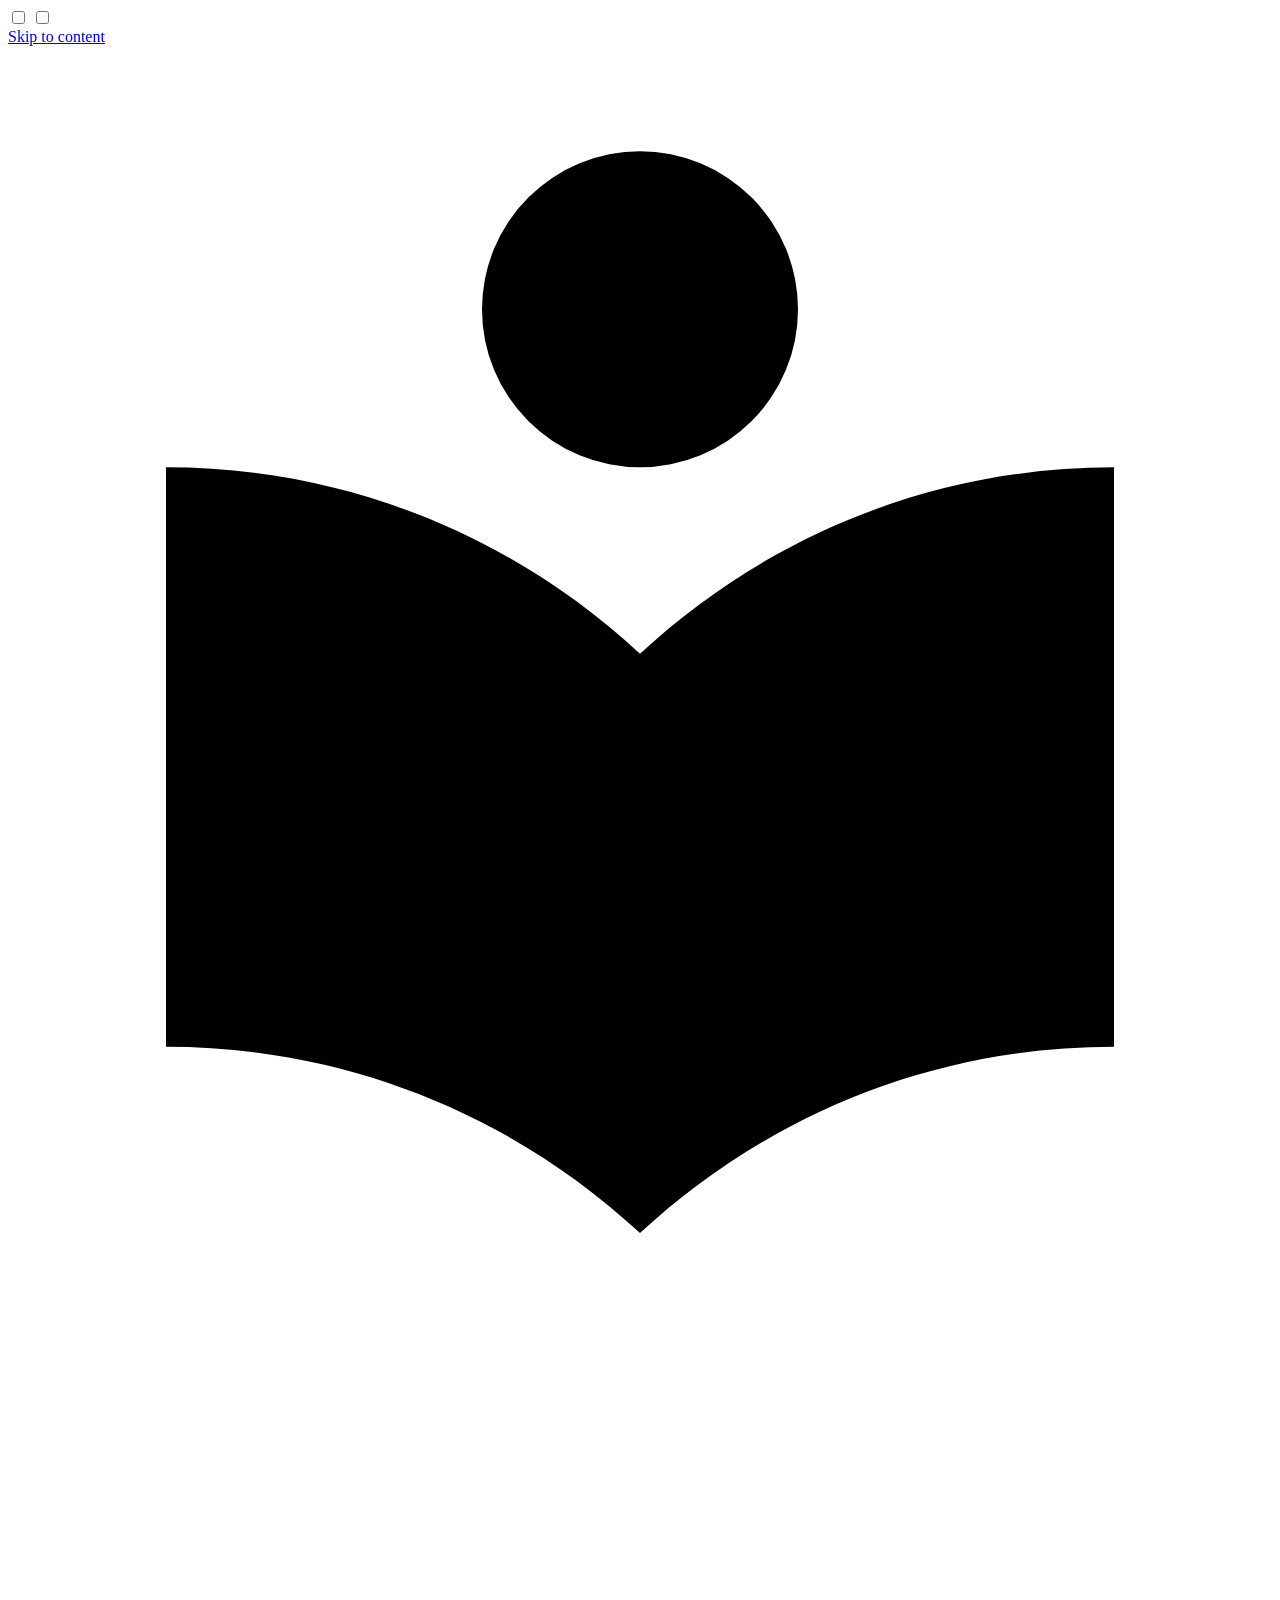
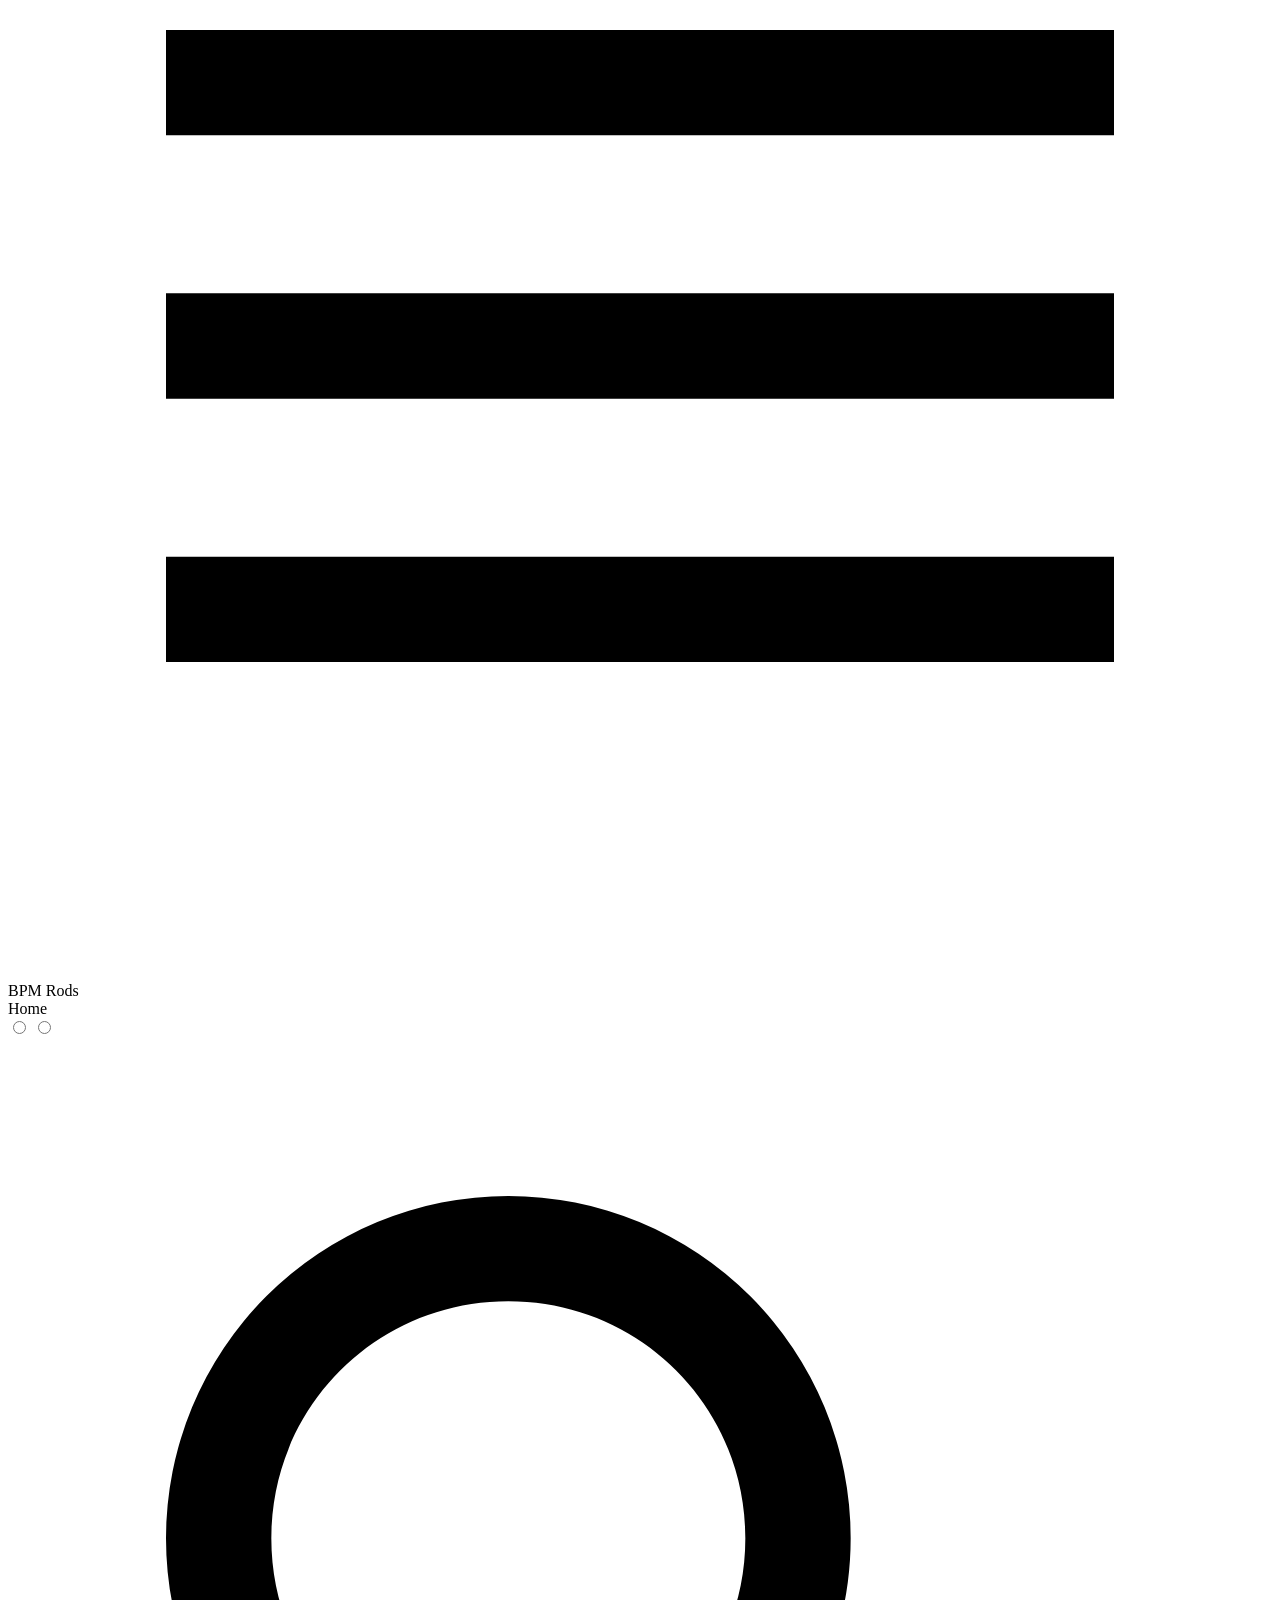
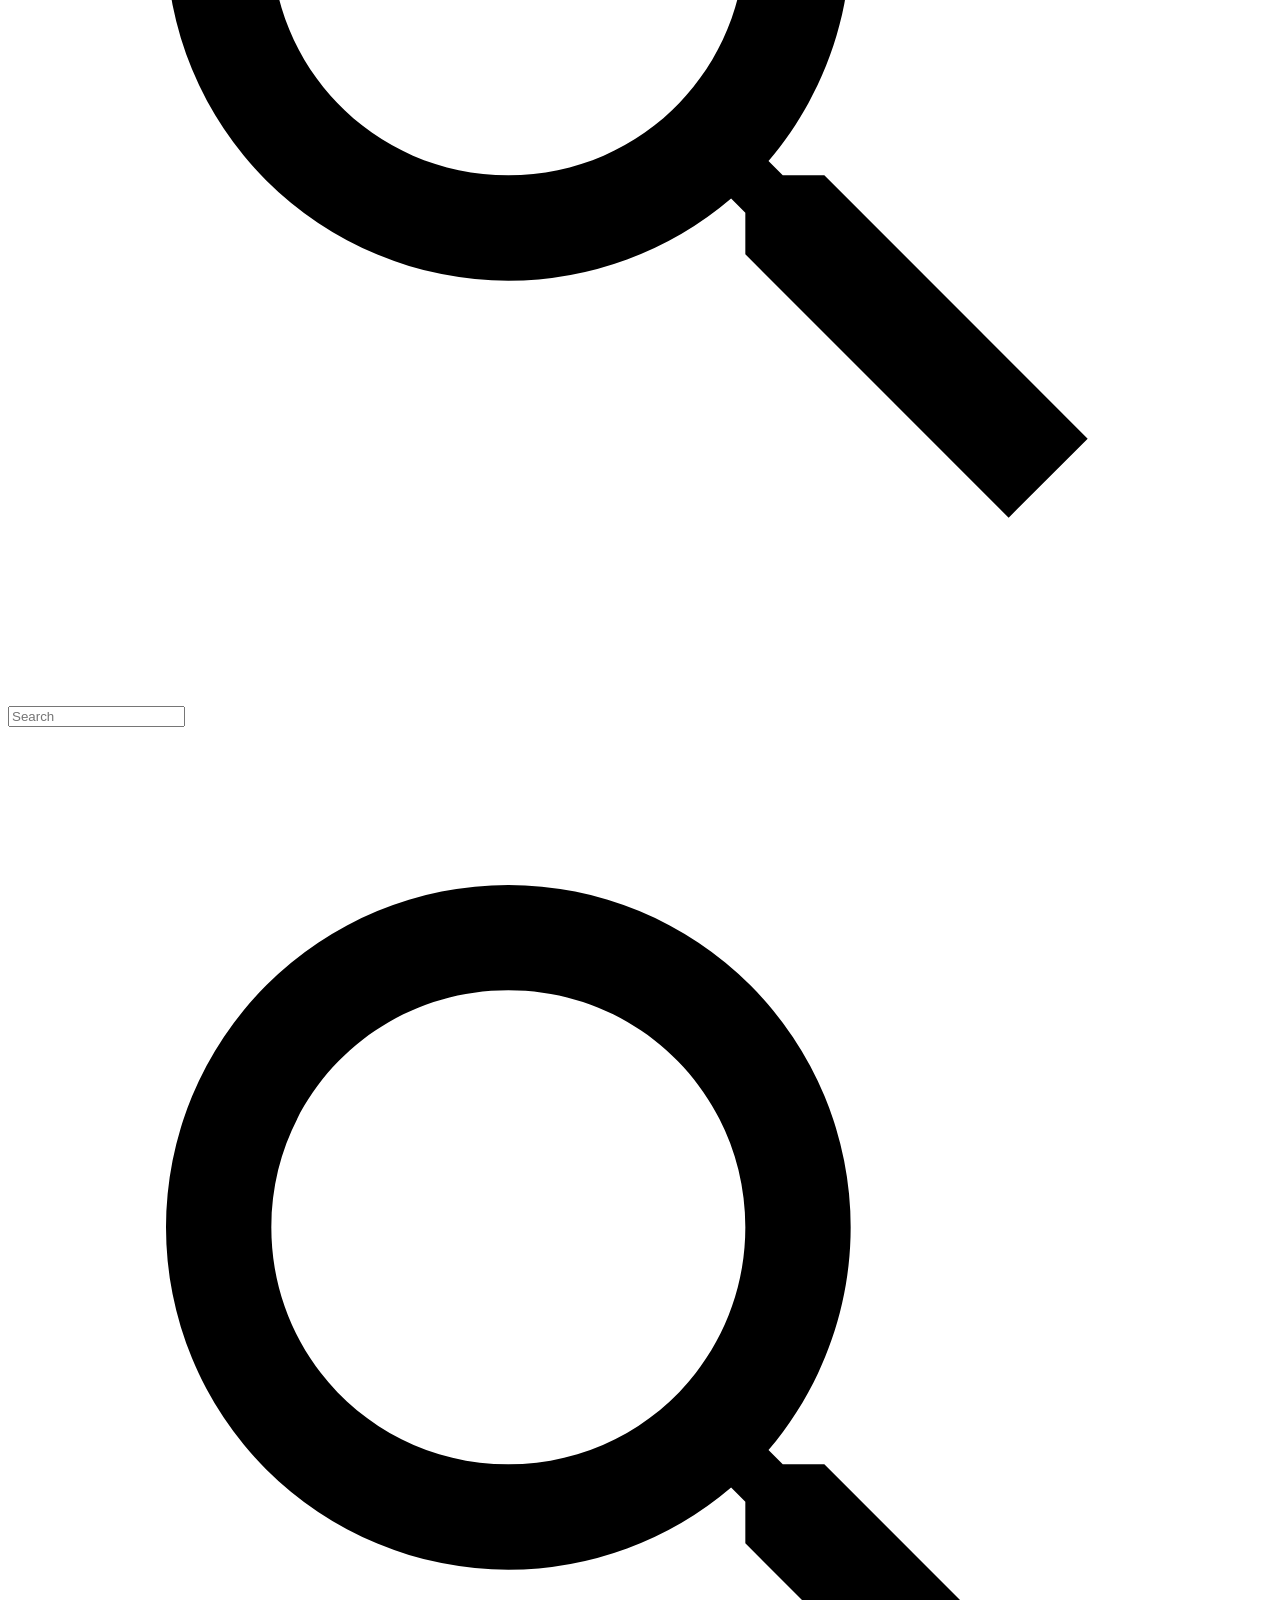
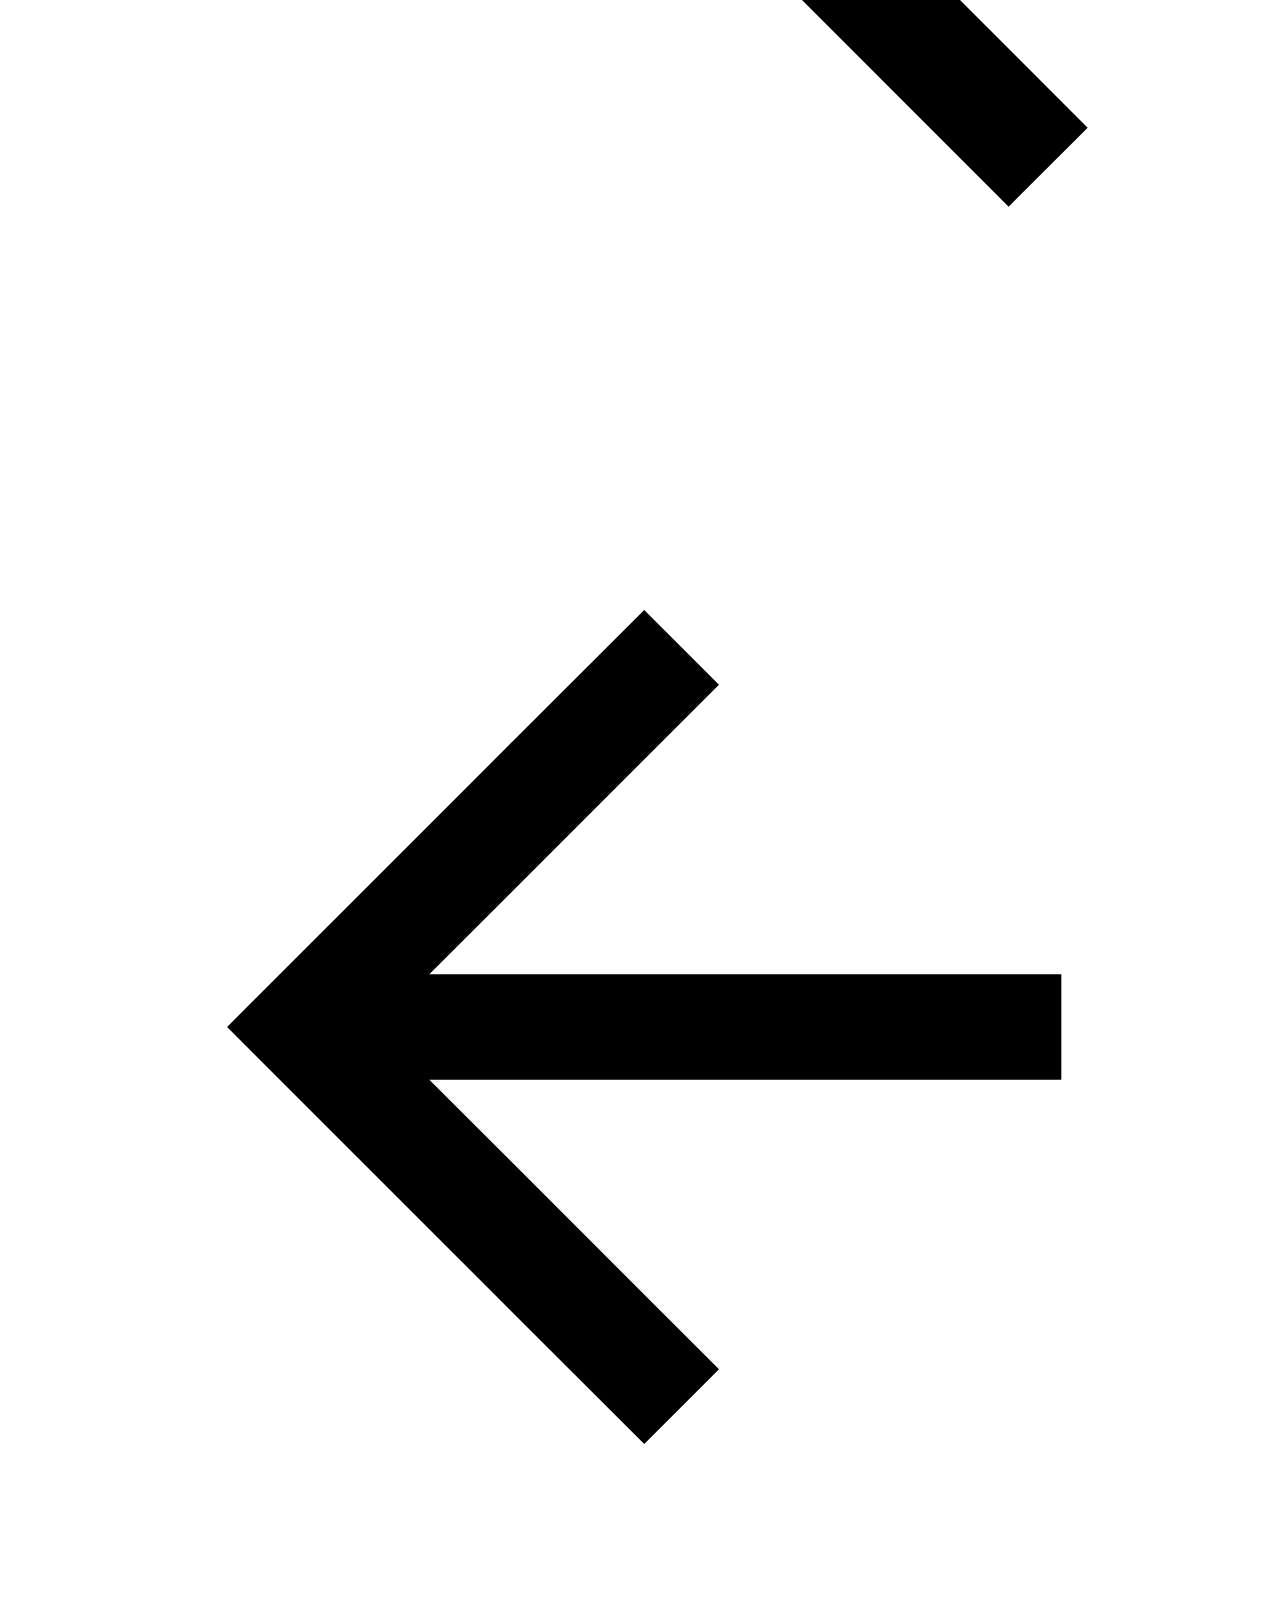
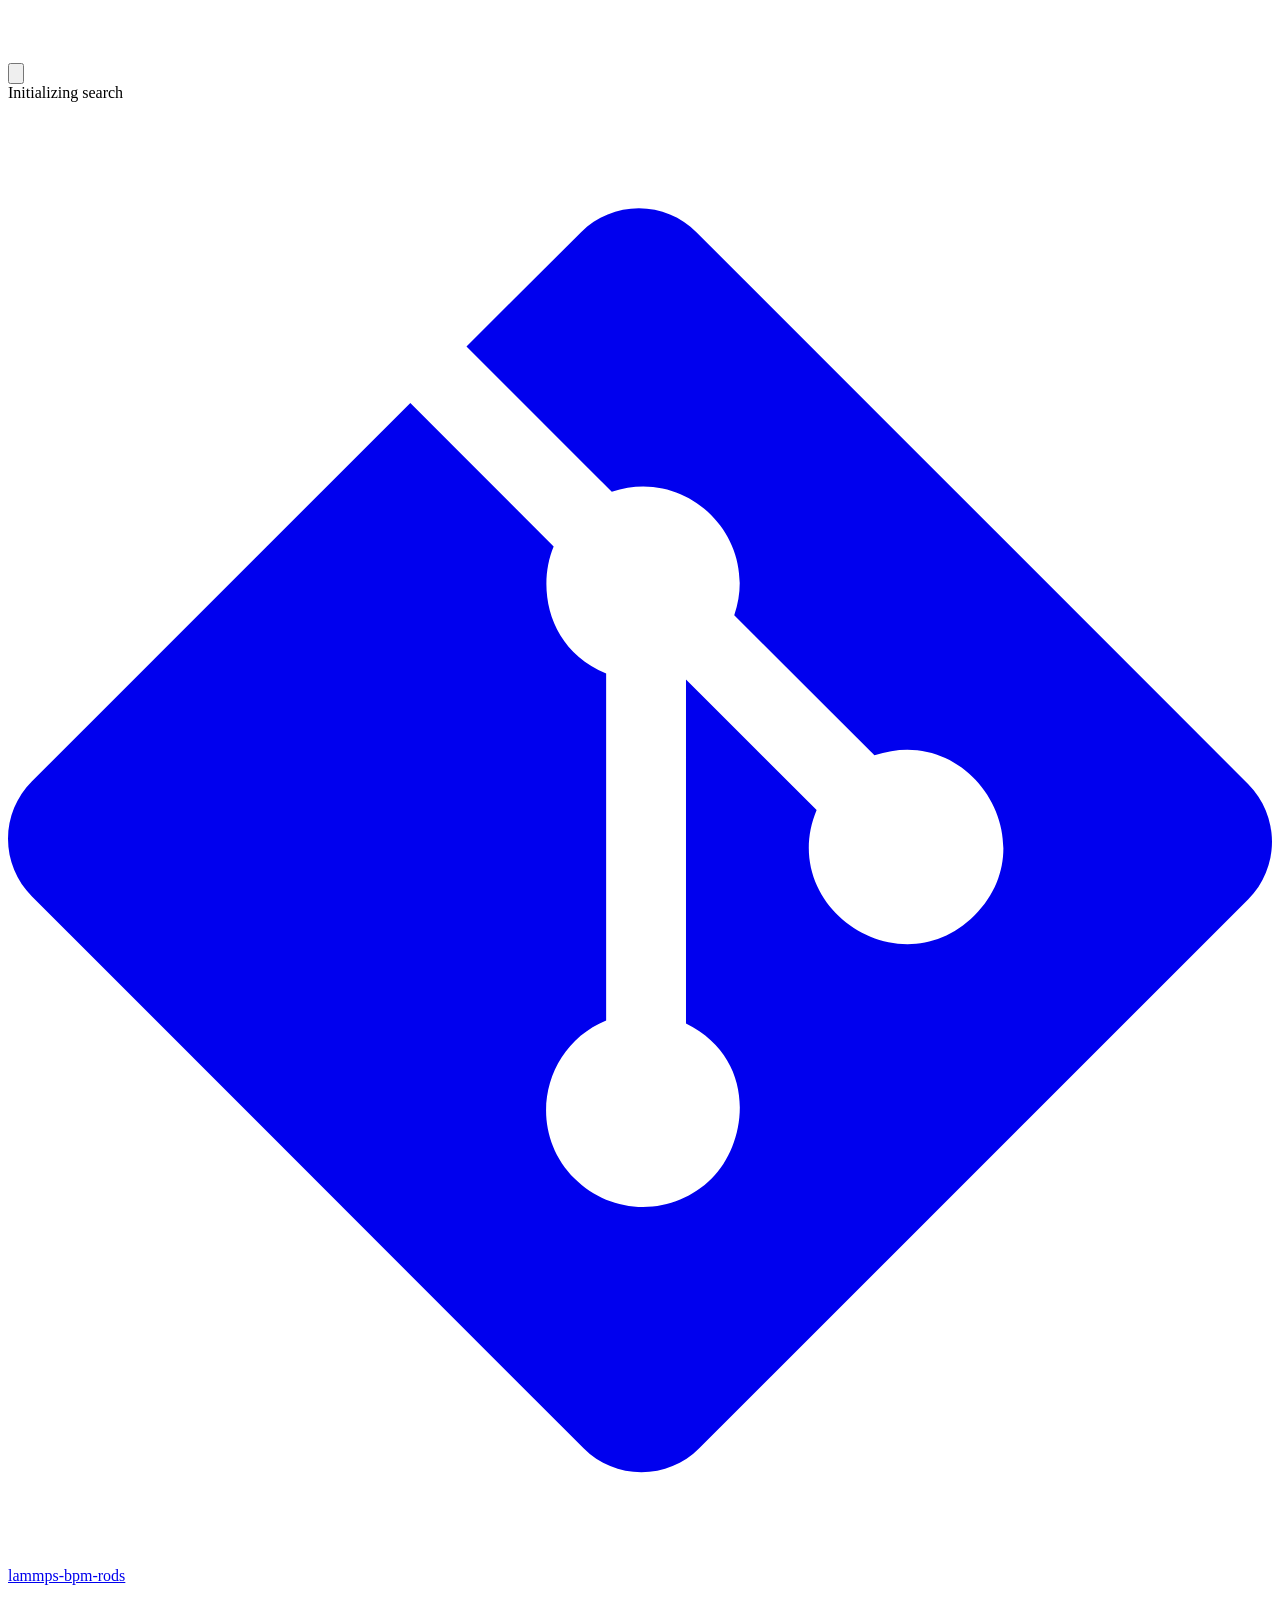
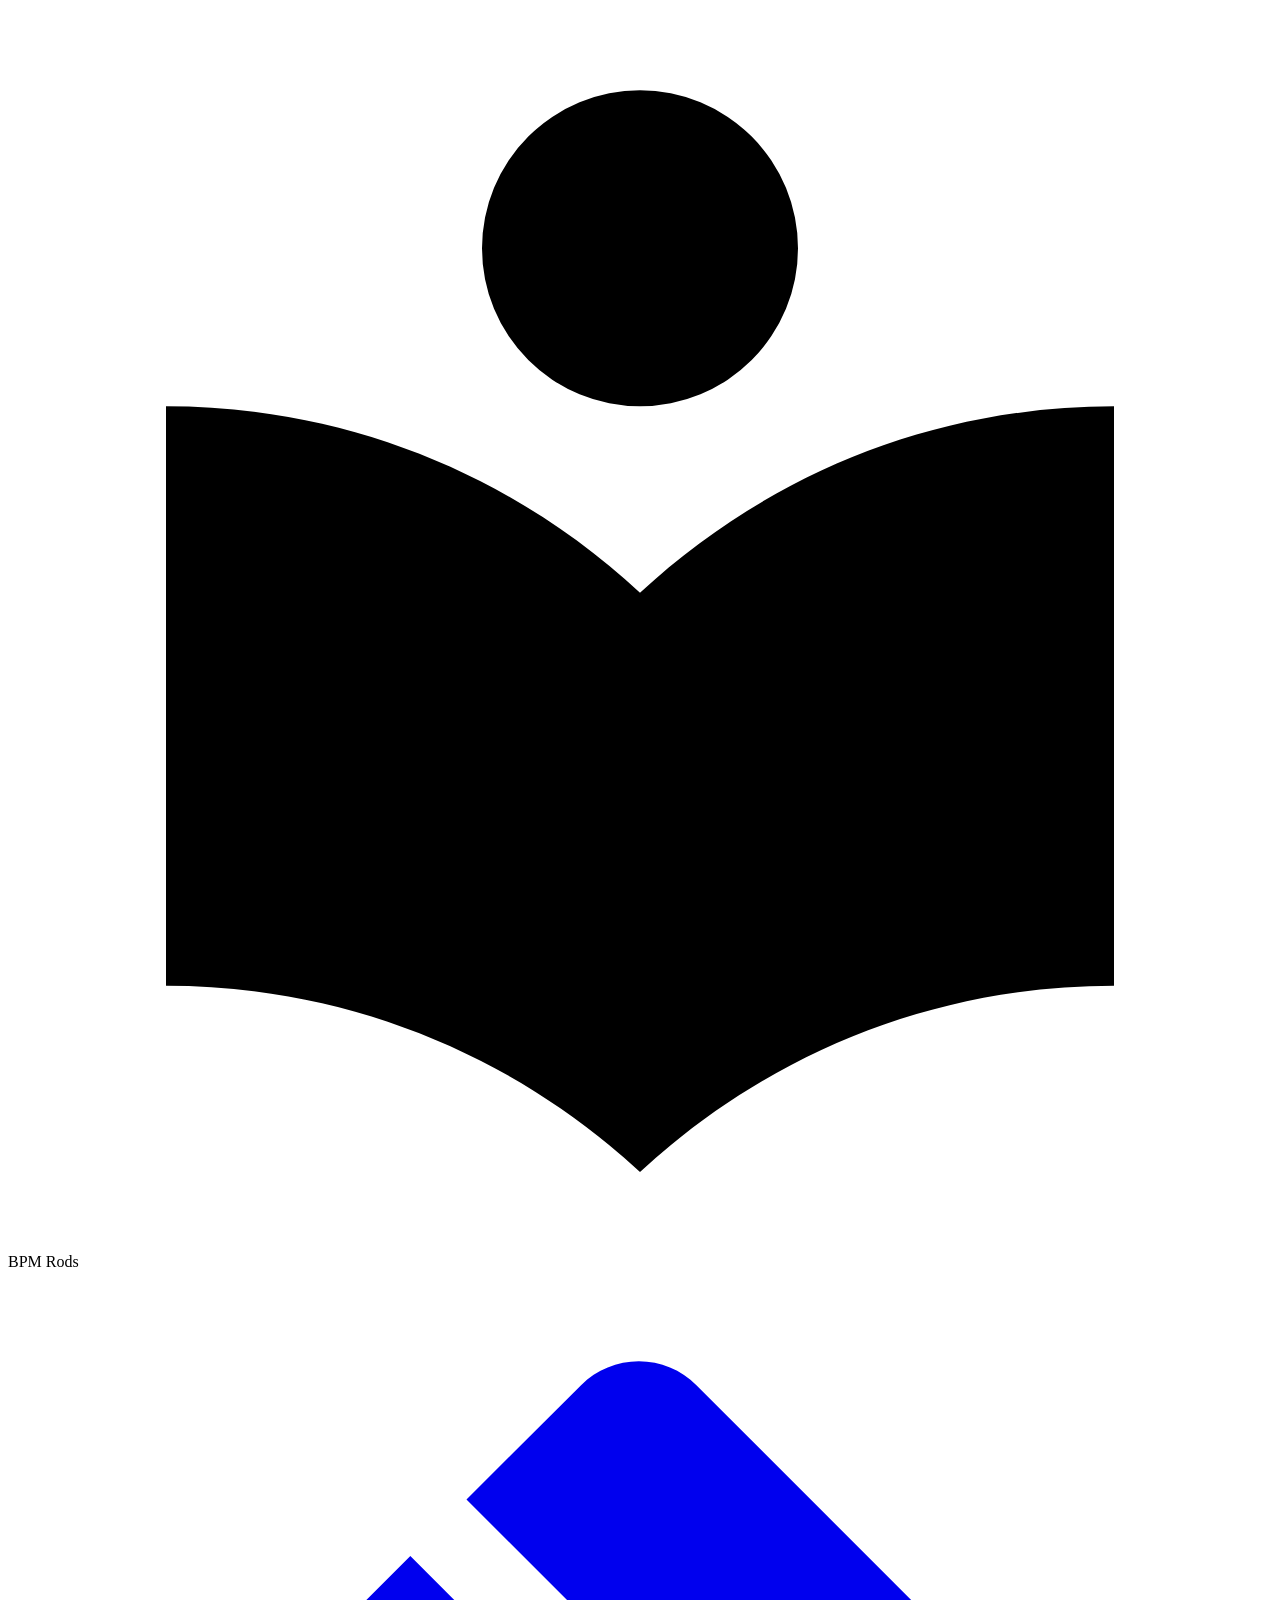
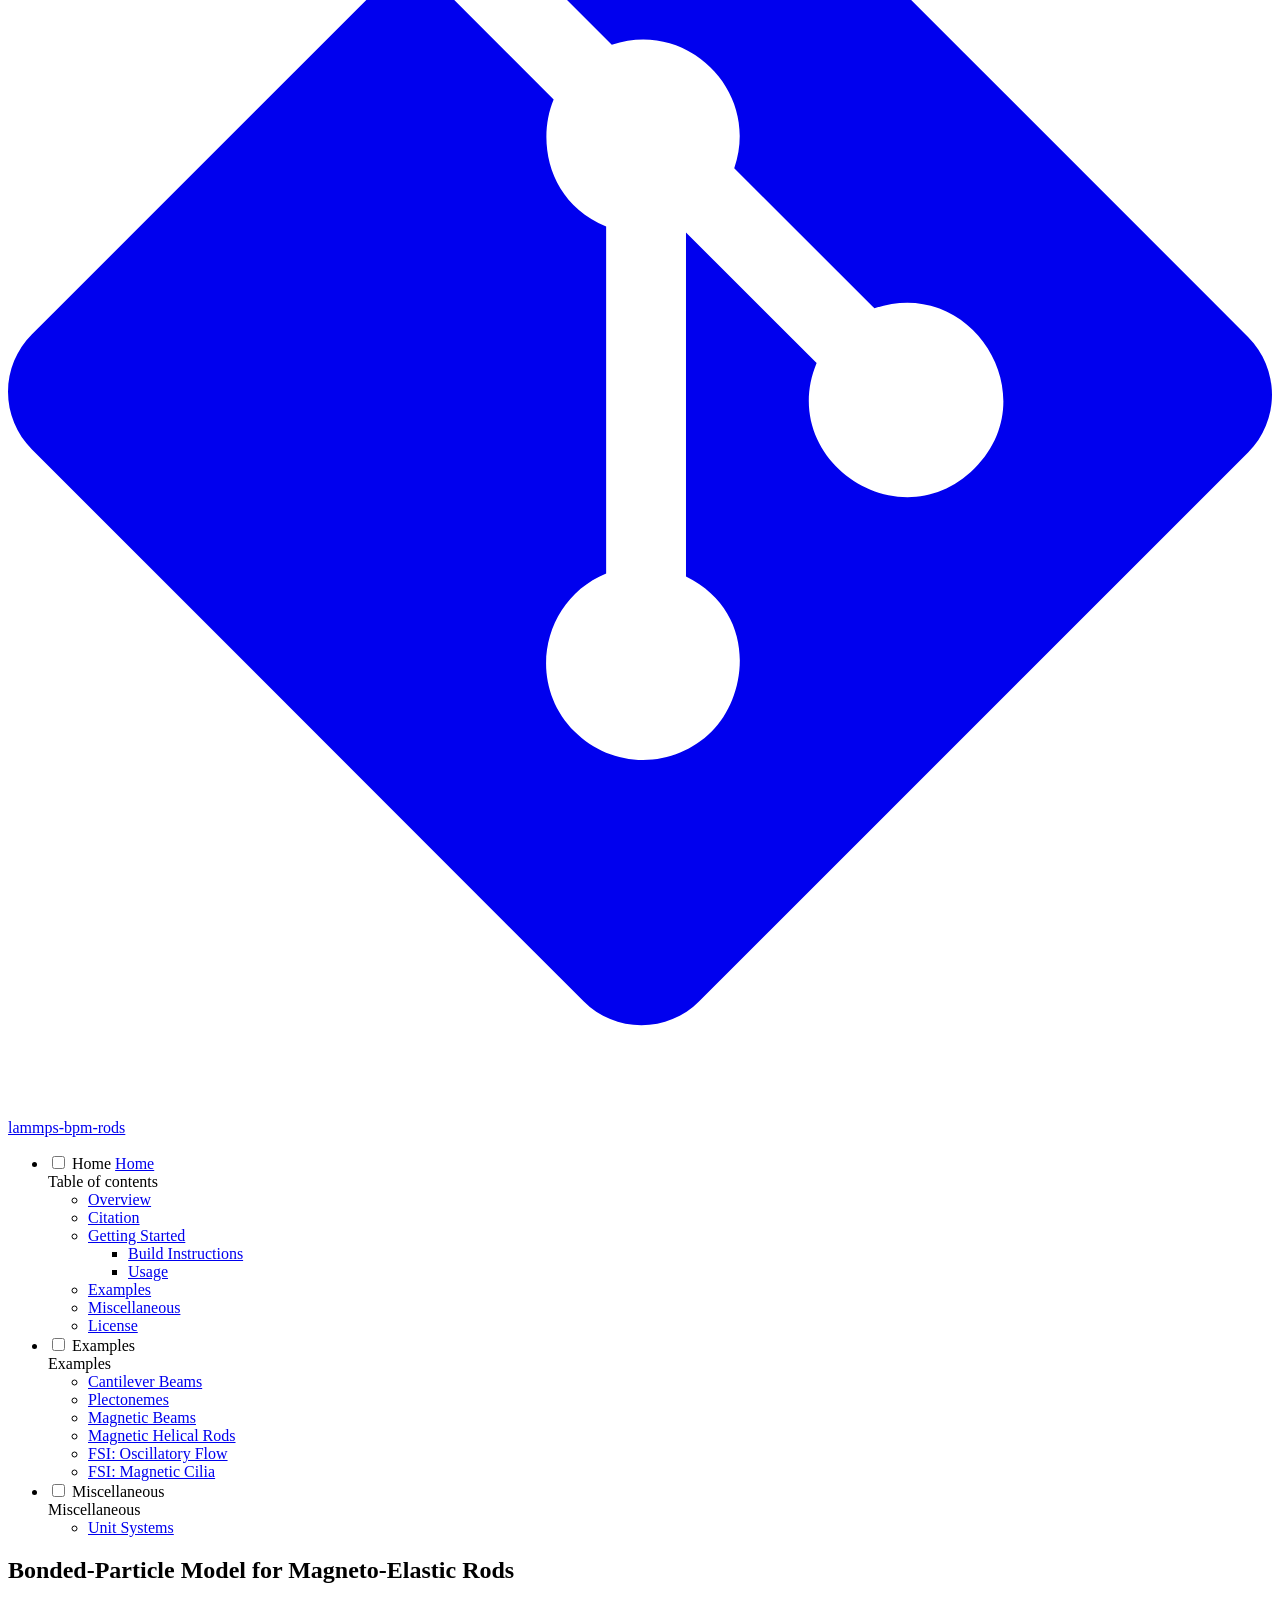
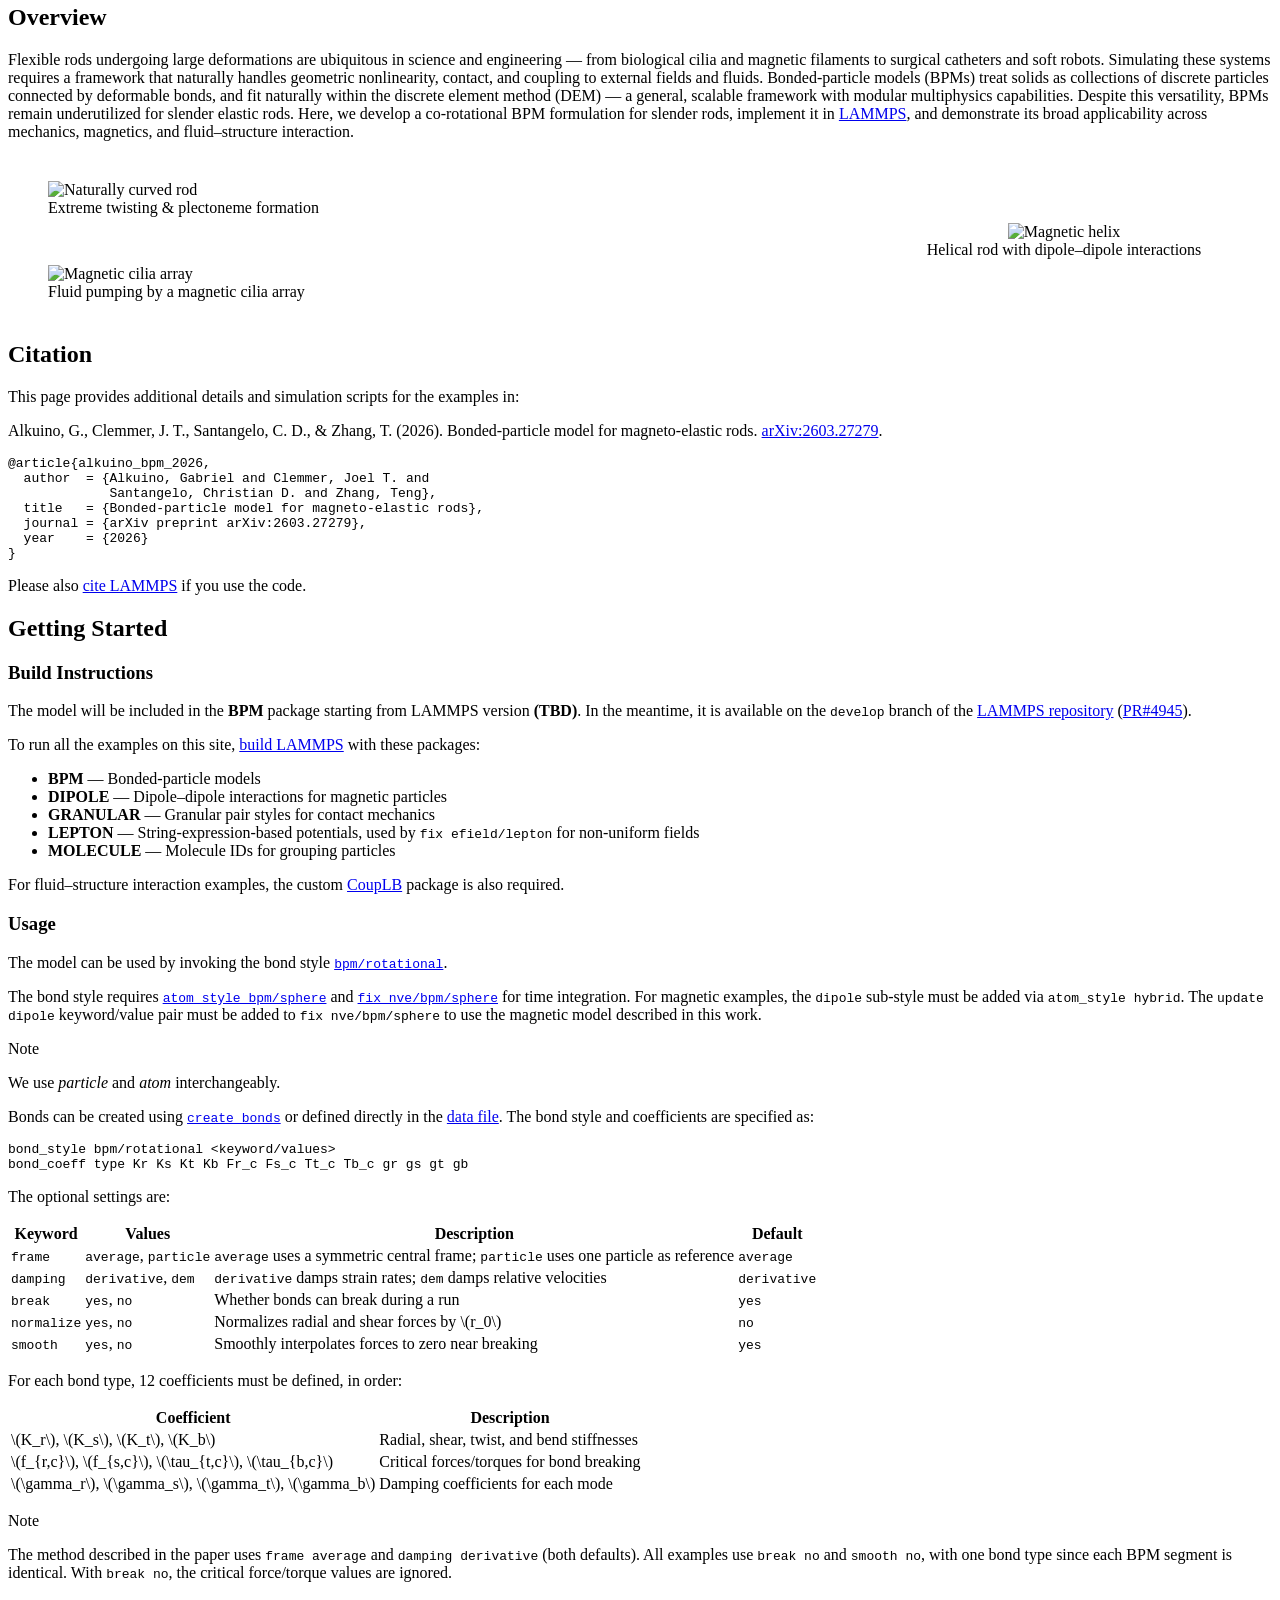
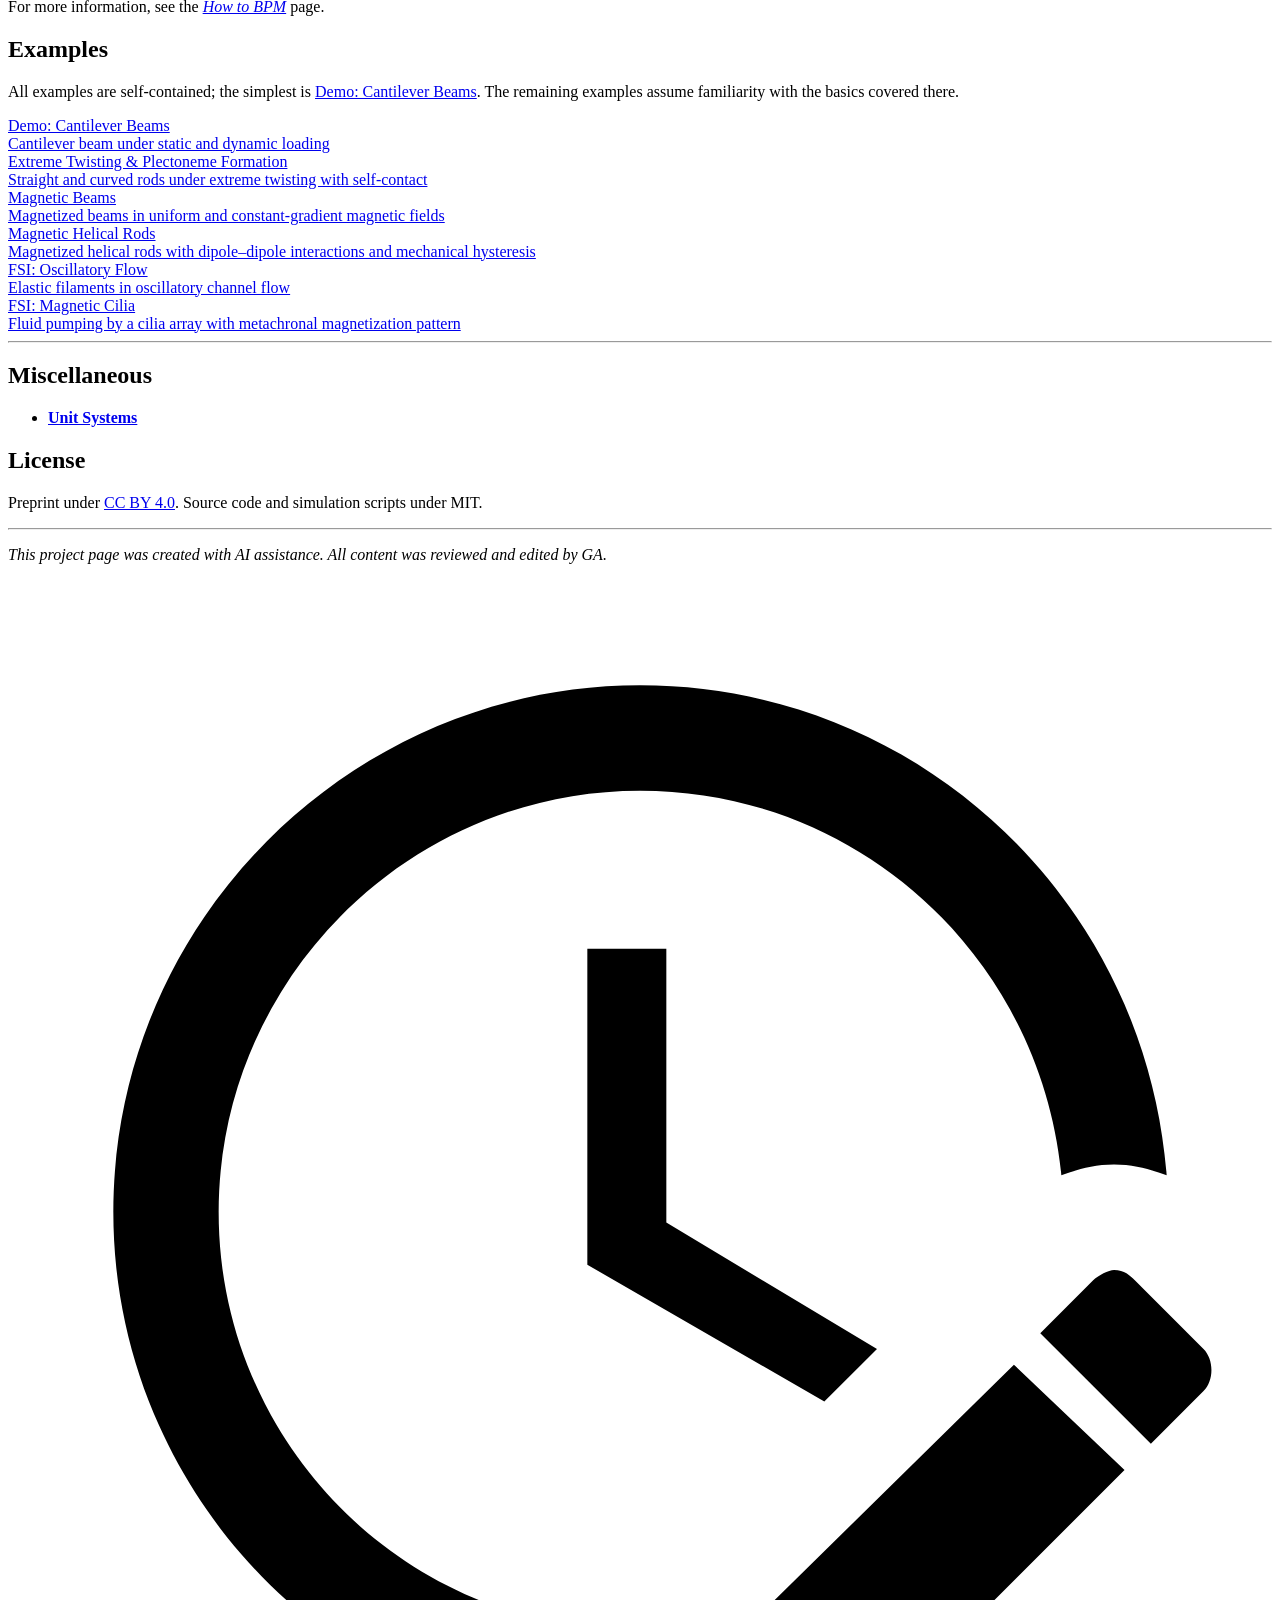
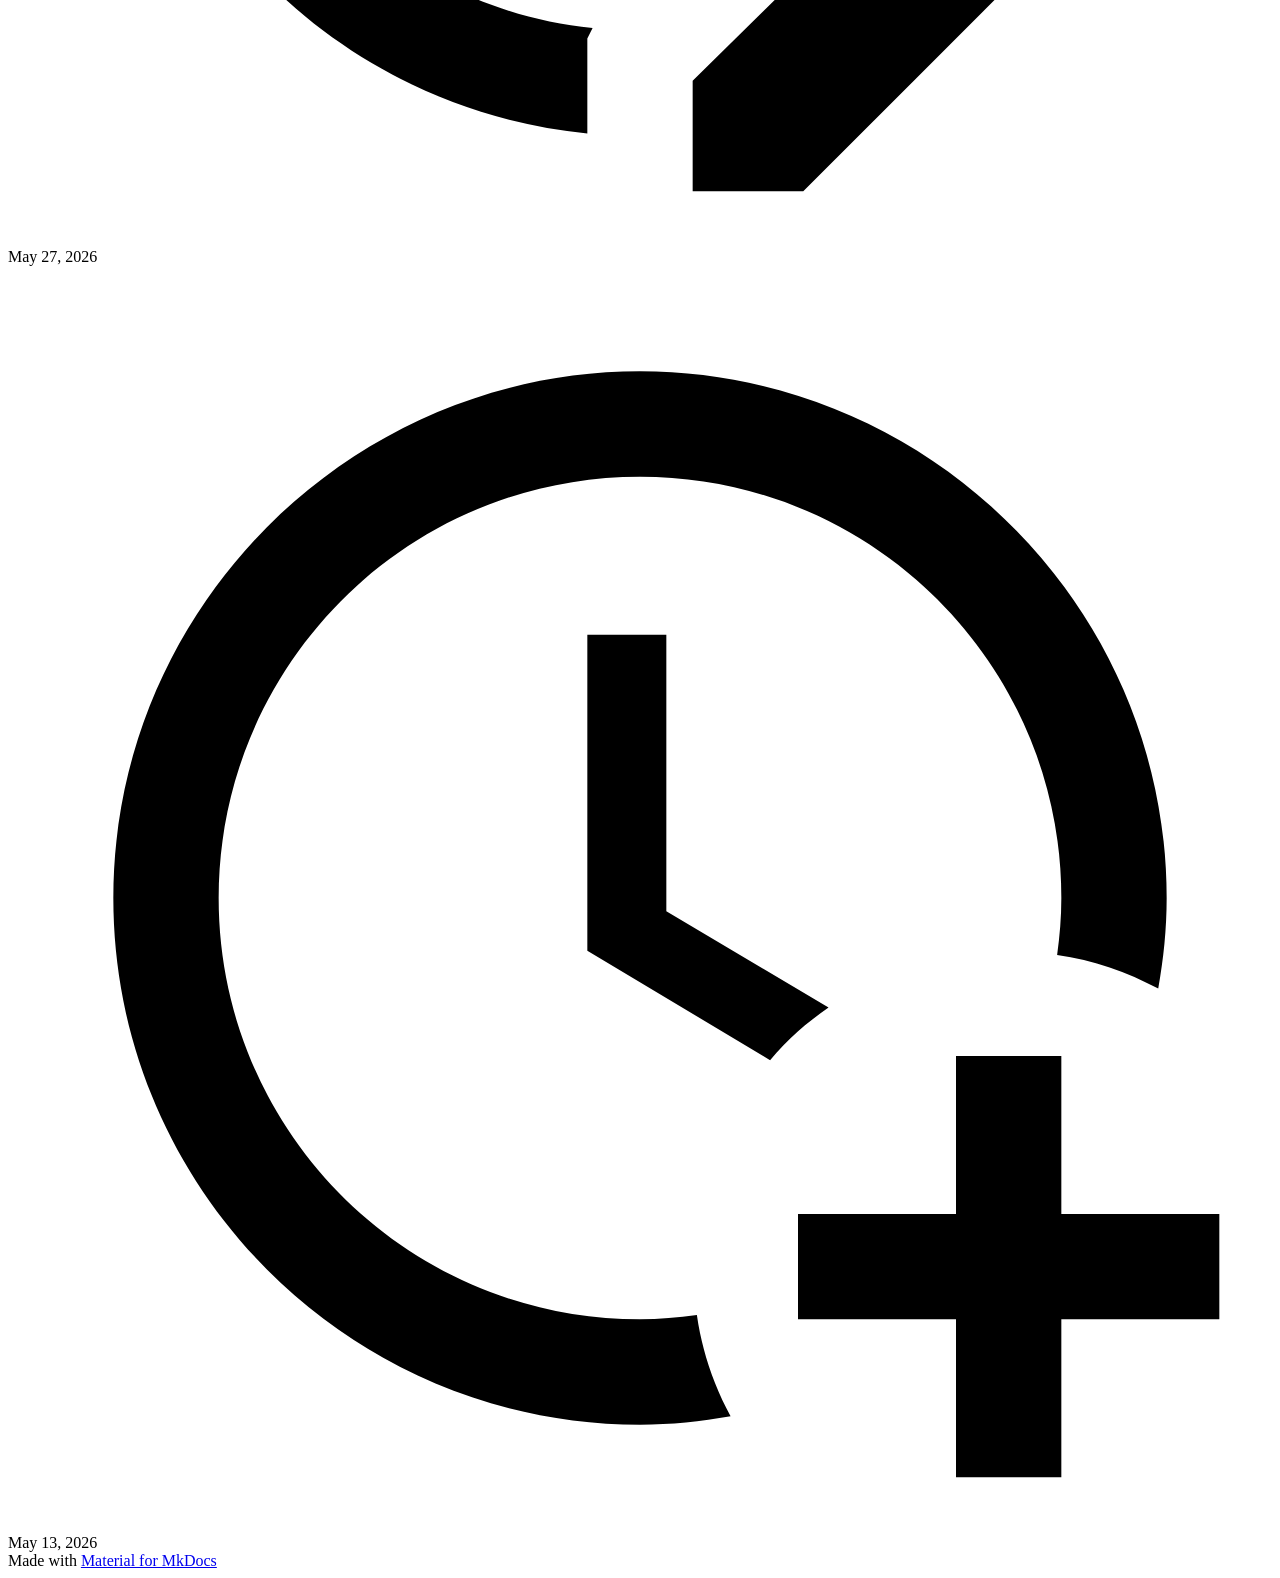
==== commit 14f81763: "Deployed 6d15408 with MkDocs version: 1.6.1" ====
--- a/index.html
+++ b/index.html
@@ -555,7 +555,7 @@
   
   
     <li class="md-nav__item">
-      <a href="examples/fsi-cilia-array/index.md" class="md-nav__link">
+      <a href="examples/fsi-magnetic-cilia-array/" class="md-nav__link">
         
   
   
@@ -668,7 +668,6 @@
 
 
 <h1 id="bonded-particle-model-for-magneto-elastic-rods">Bonded-Particle Model for Magneto-Elastic Rods</h1>
-<p><span style="color: red">⚠️ This site is still under development.</span></p>
 <h2 id="overview">Overview</h2>
 <p>Flexible rods undergoing large deformations are ubiquitous in science and engineering — from biological cilia and magnetic filaments to surgical catheters and soft robots. Simulating these systems requires a framework that naturally handles geometric nonlinearity, contact, and coupling to external fields and fluids. Bonded-particle models (BPMs) treat solids as collections of discrete particles connected by deformable bonds, and fit naturally within the discrete element method (DEM) — a general, scalable framework with modular multiphysics capabilities. Despite this versatility, BPMs remain underutilized for slender elastic rods. Here, we develop a co-rotational BPM formulation for slender rods, implement it in <a href="https://www.lammps.org/">LAMMPS</a>, and demonstrate its broad applicability across mechanics, magnetics, and fluid–structure interaction.</p>
 <div style="display: grid; grid-template-columns: 2fr 1fr; gap: 1rem; margin: 1.5rem 0;">
@@ -825,8 +824,8 @@
 <div class="title">FSI: Oscillatory Flow</div>
 <div class="desc">Elastic filaments in oscillatory channel flow</div>
 </a>
-<a href="examples/fsi-cilia-array/" class="example-card">
-<div class="title">FSI: Magnetic Cilia (under construction)</div>
+<a href="examples/fsi-magnetic-cilia-array/" class="example-card">
+<div class="title">FSI: Magnetic Cilia</div>
 <div class="desc">Fluid pumping by a cilia array with metachronal magnetization pattern</div>
 </a>
 </div>
@@ -863,7 +862,7 @@
     <span class="md-icon" title="Last update">
       <svg xmlns="http://www.w3.org/2000/svg" viewBox="0 0 24 24"><path d="M21 13.1c-.1 0-.3.1-.4.2l-1 1 2.1 2.1 1-1c.2-.2.2-.6 0-.8l-1.3-1.3c-.1-.1-.2-.2-.4-.2m-1.9 1.8-6.1 6V23h2.1l6.1-6.1zM12.5 7v5.2l4 2.4-1 1L11 13V7zM11 21.9c-5.1-.5-9-4.8-9-9.9C2 6.5 6.5 2 12 2c5.3 0 9.6 4.1 10 9.3-.3-.1-.6-.2-1-.2s-.7.1-1 .2C19.6 7.2 16.2 4 12 4c-4.4 0-8 3.6-8 8 0 4.1 3.1 7.5 7.1 7.9l-.1.2z"/></svg>
     </span>
-    <span class="git-revision-date-localized-plugin git-revision-date-localized-plugin-date" title="May 18, 2026 02:00:57 UTC">May 18, 2026</span>
+    <span class="git-revision-date-localized-plugin git-revision-date-localized-plugin-date" title="May 27, 2026 04:29:07 UTC">May 27, 2026</span>
   </span>
 
     
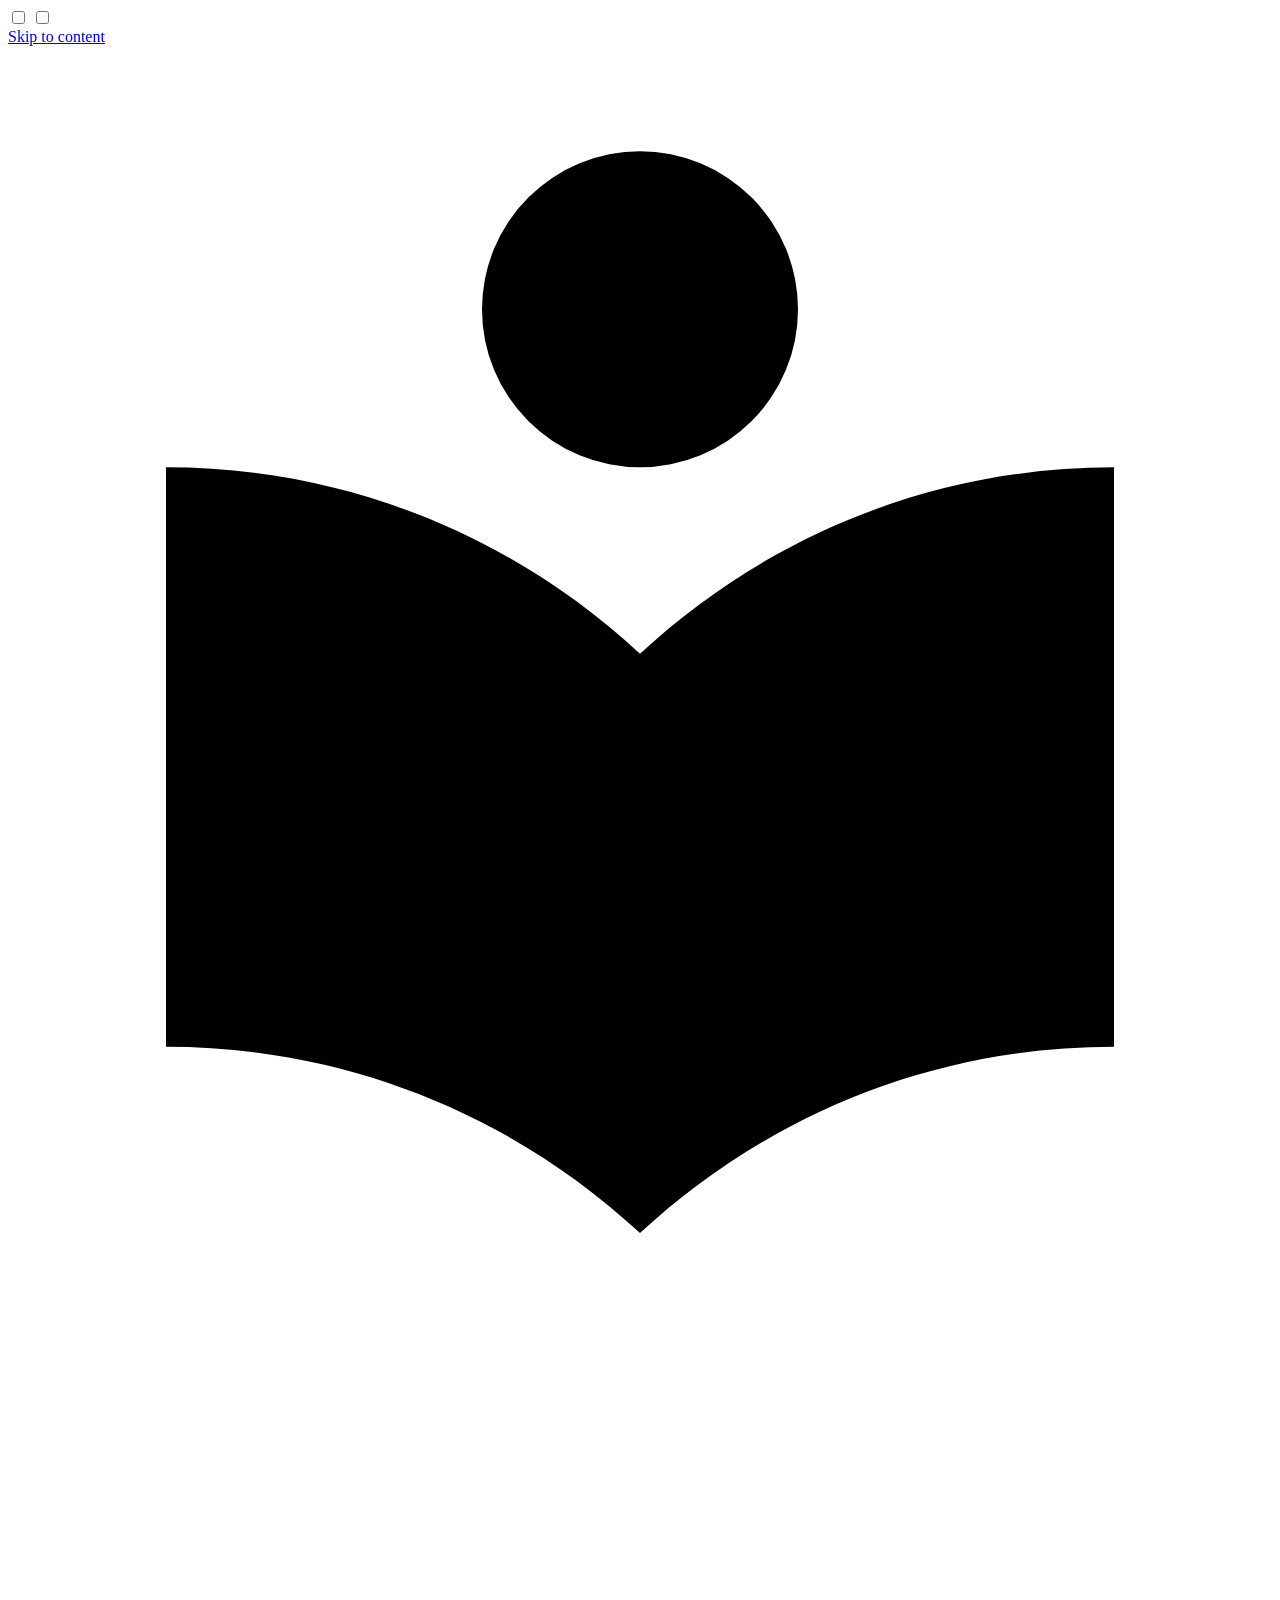
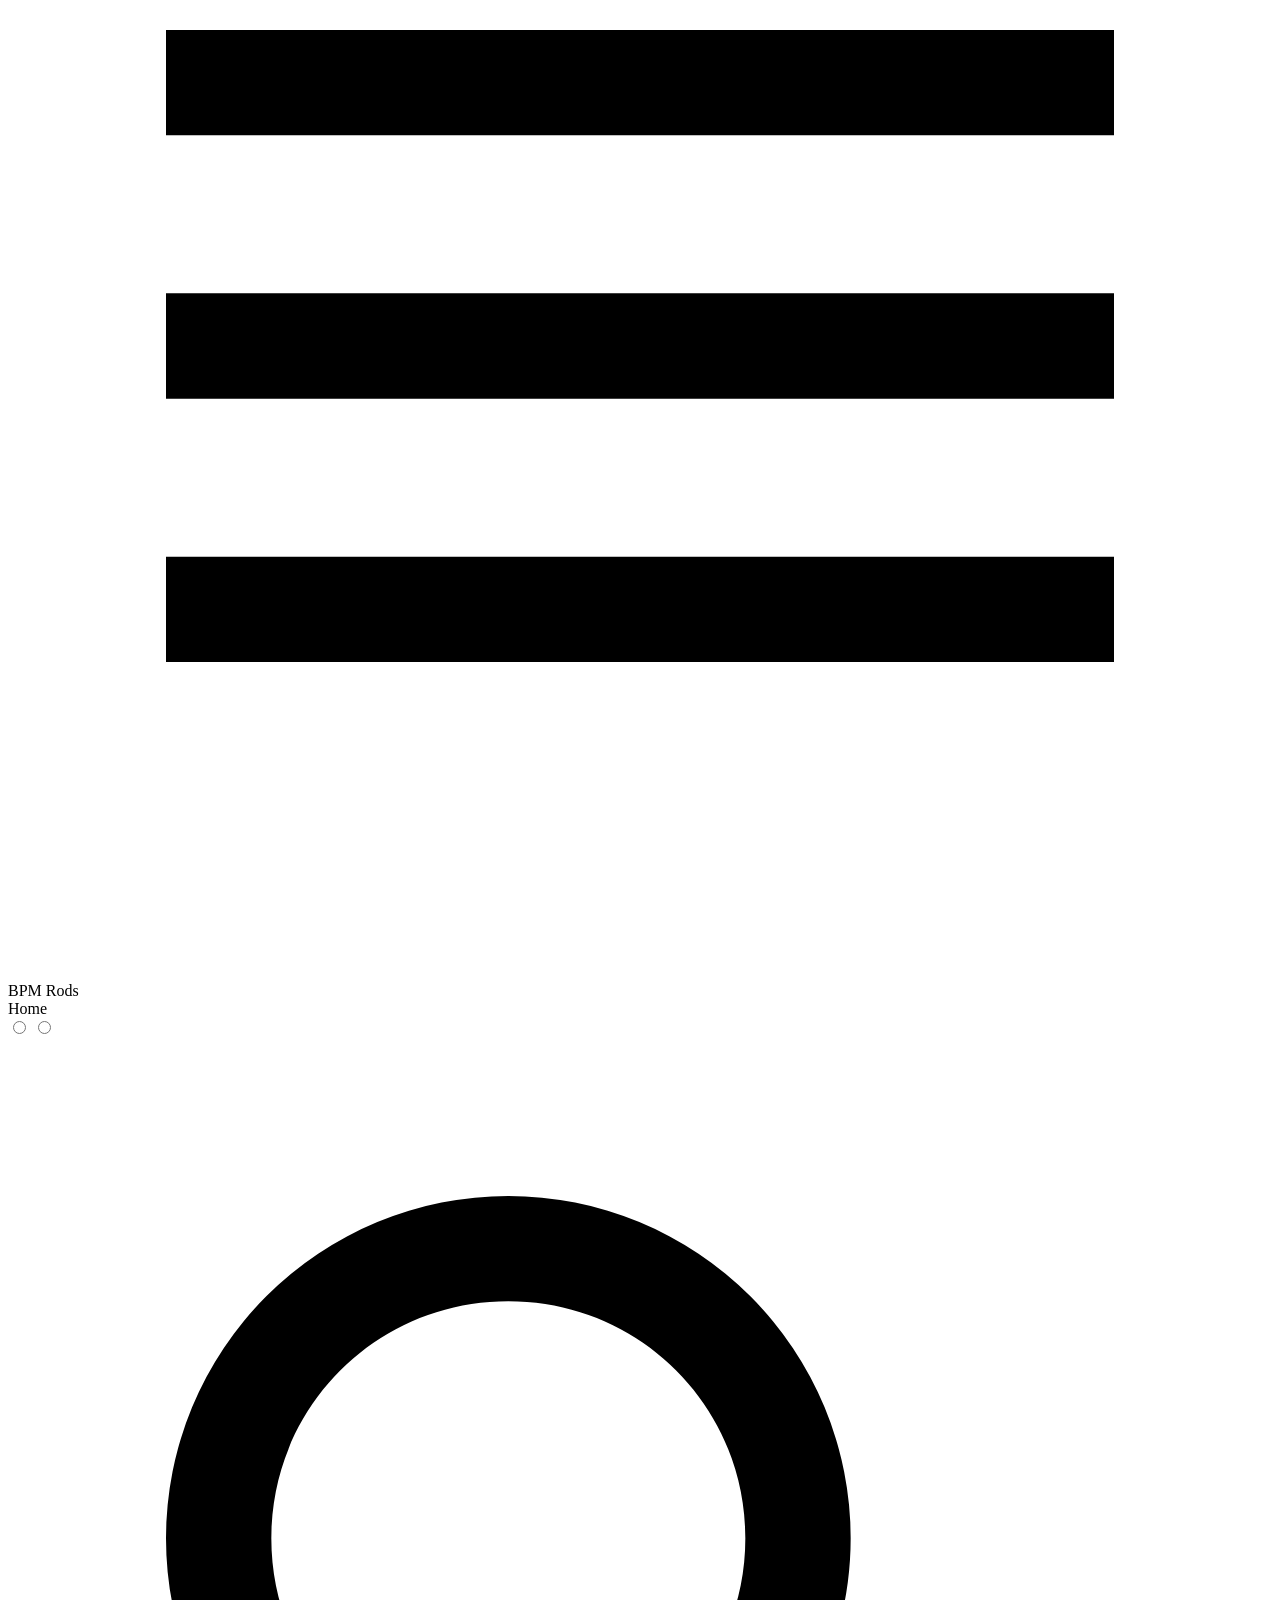
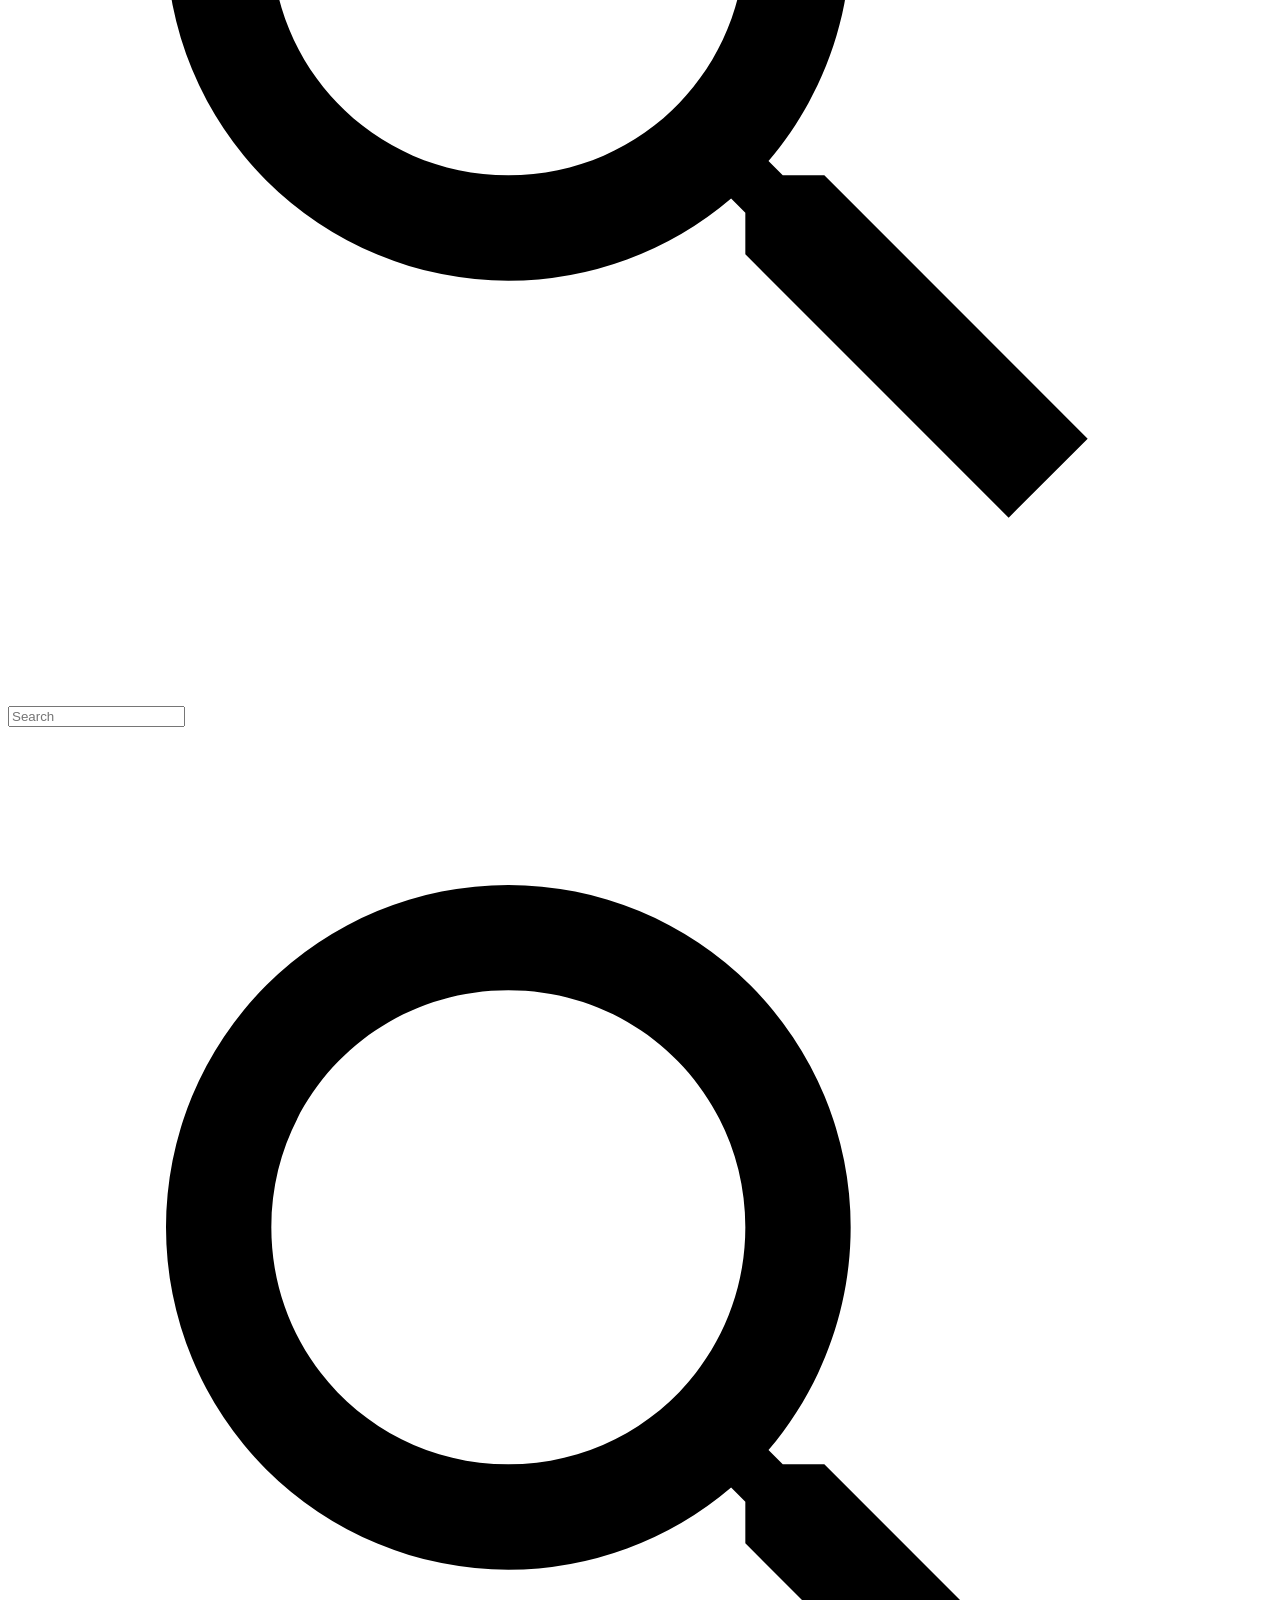
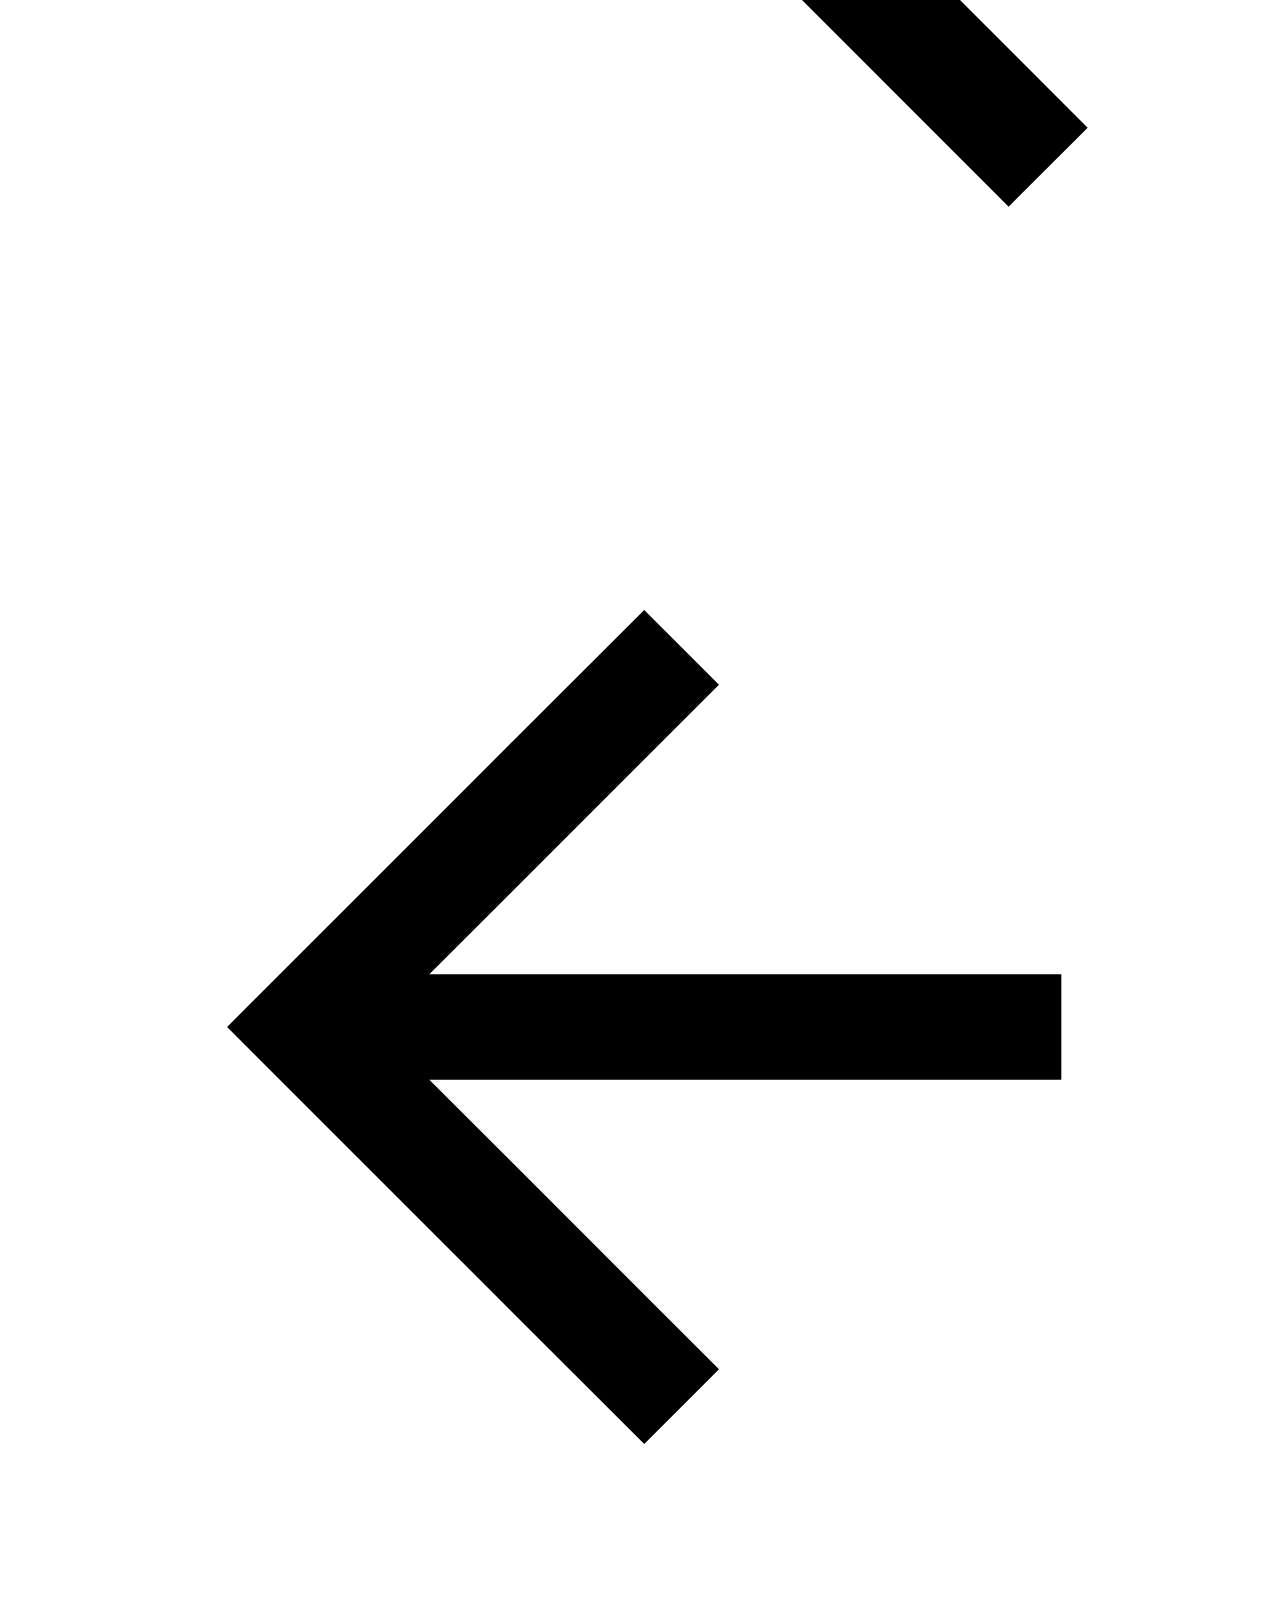
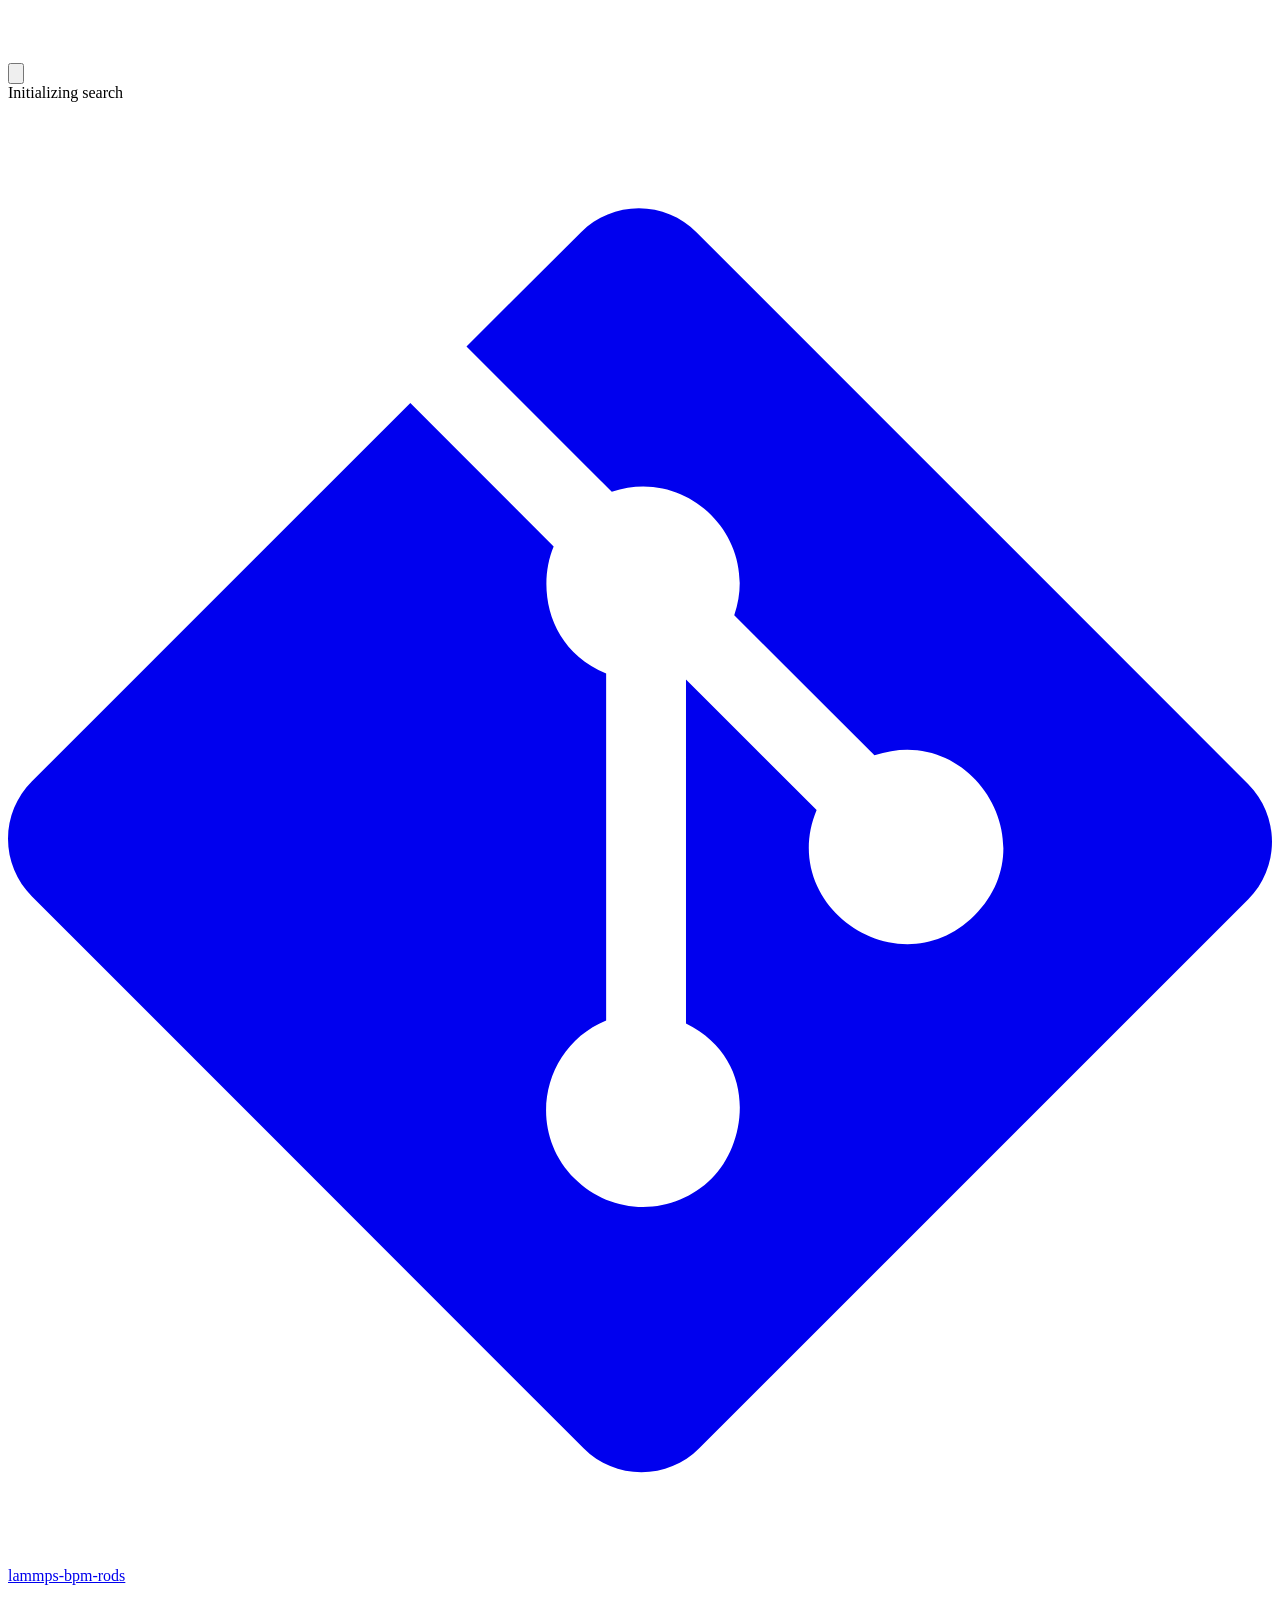
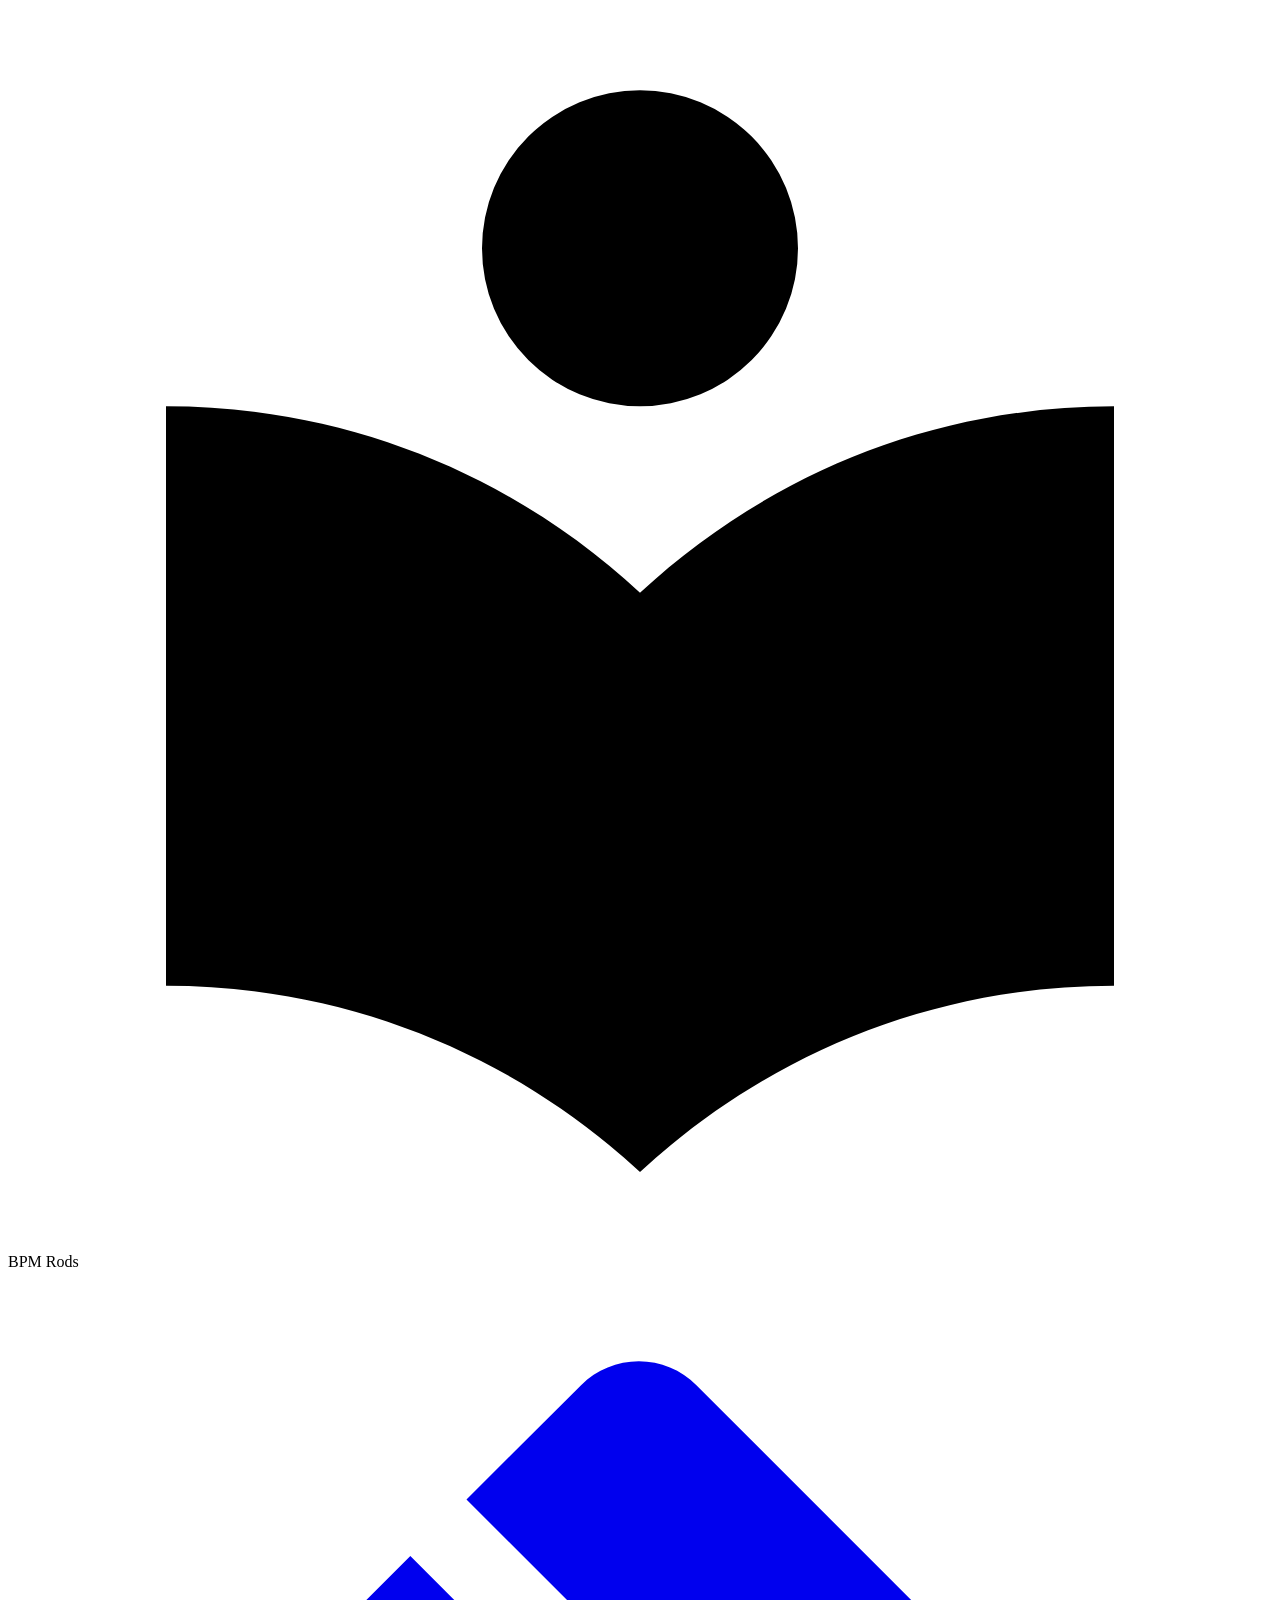
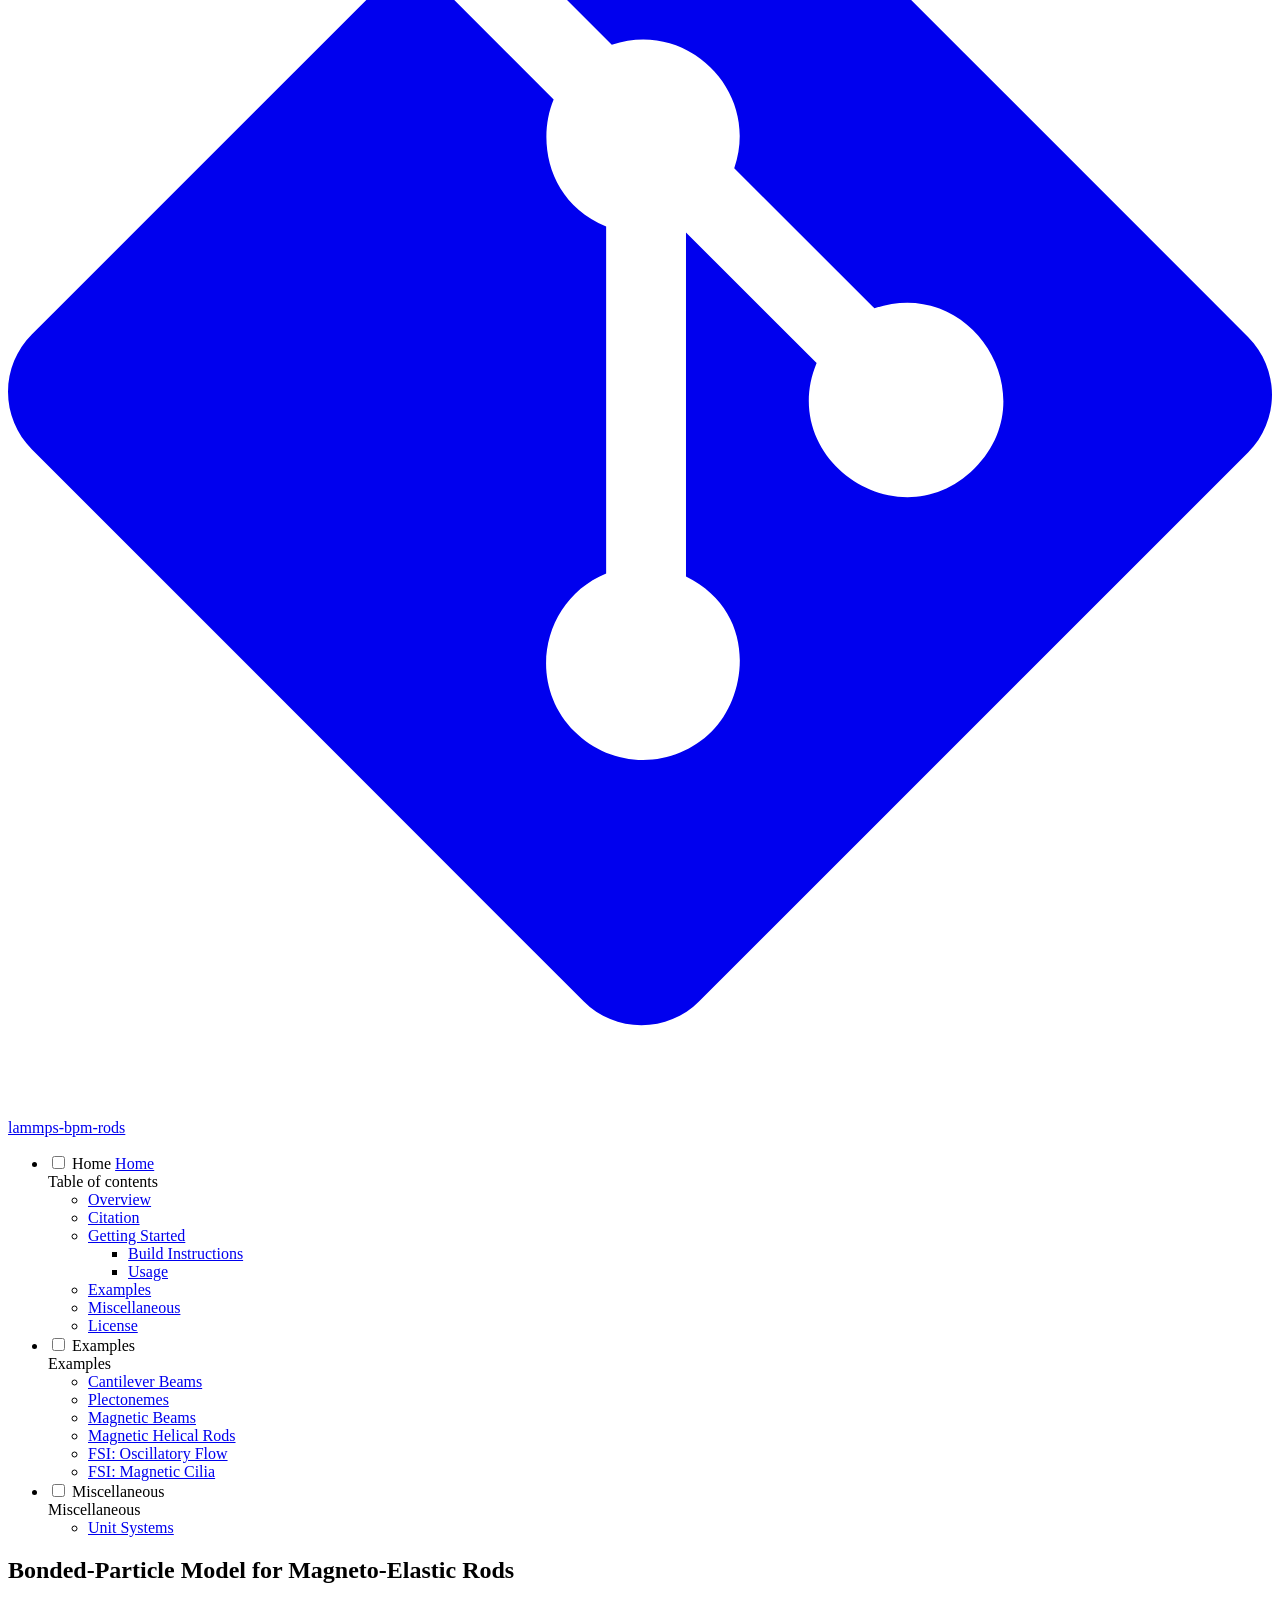
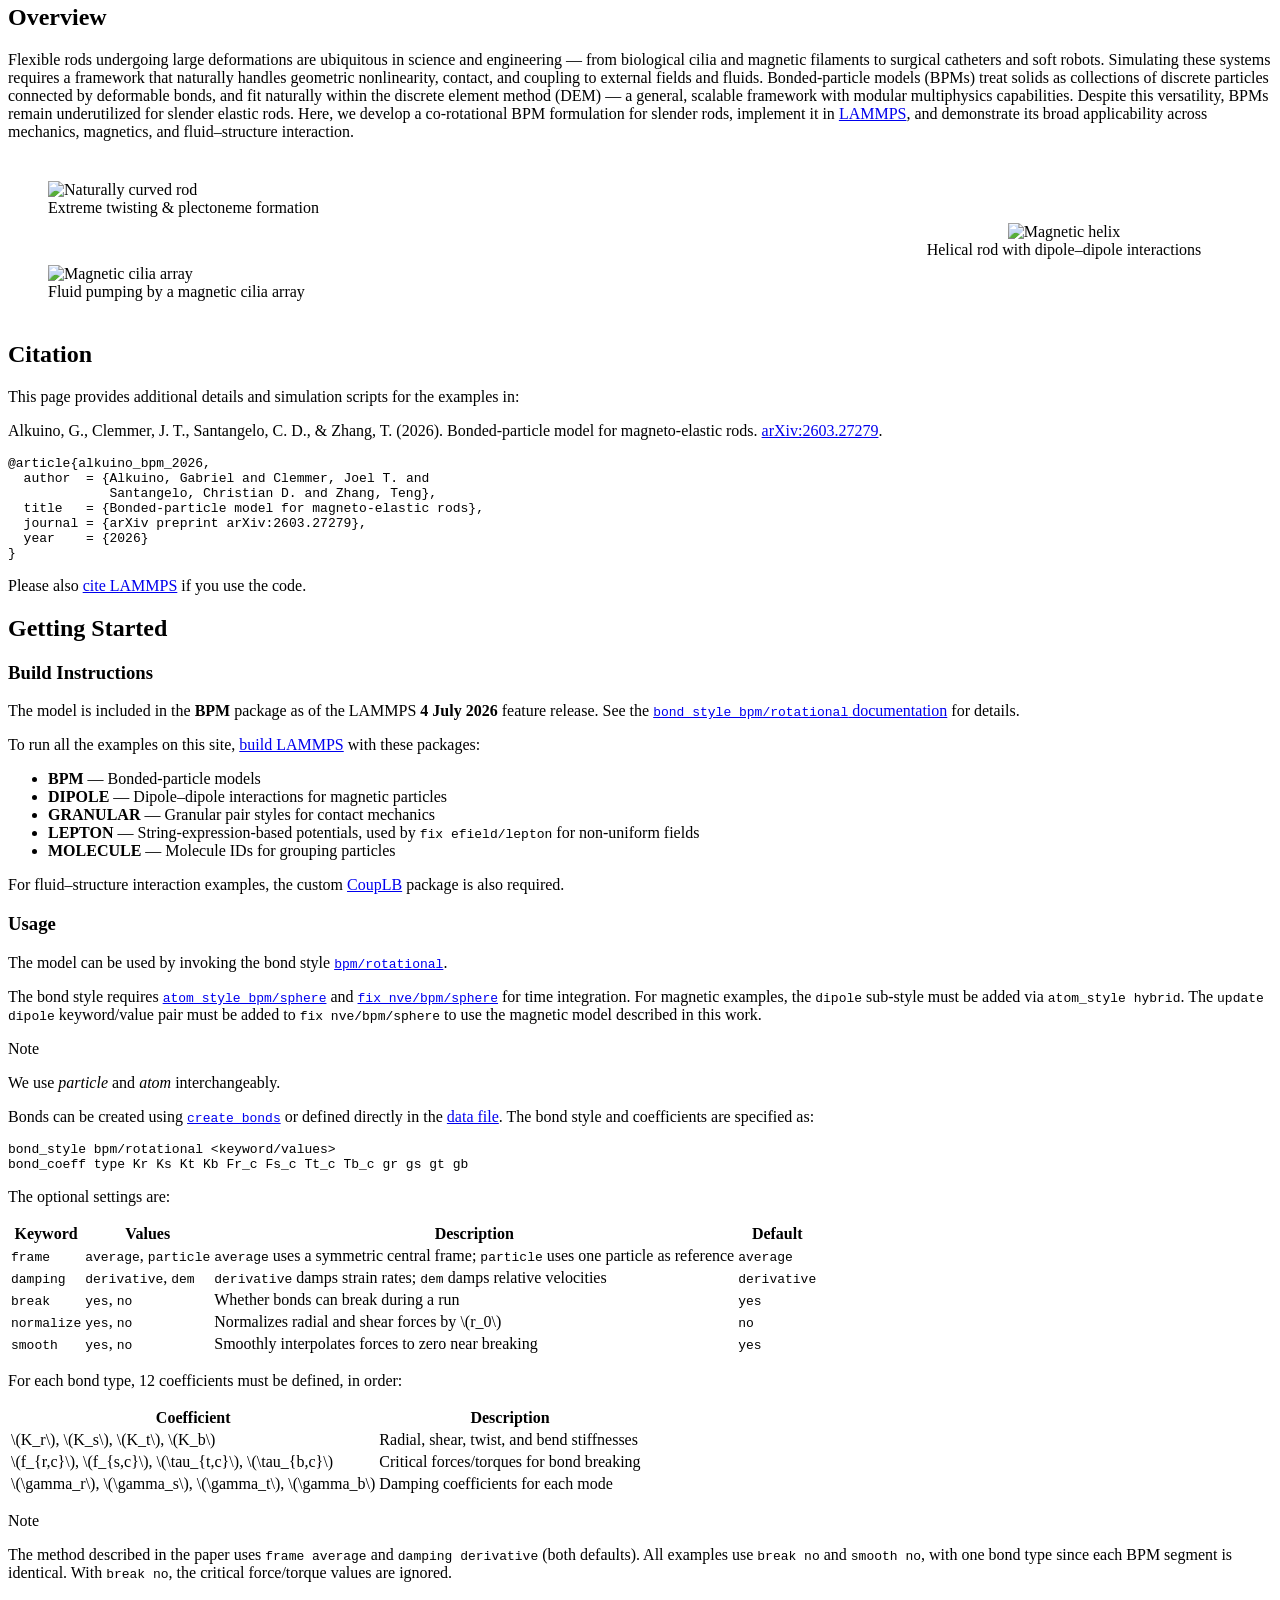
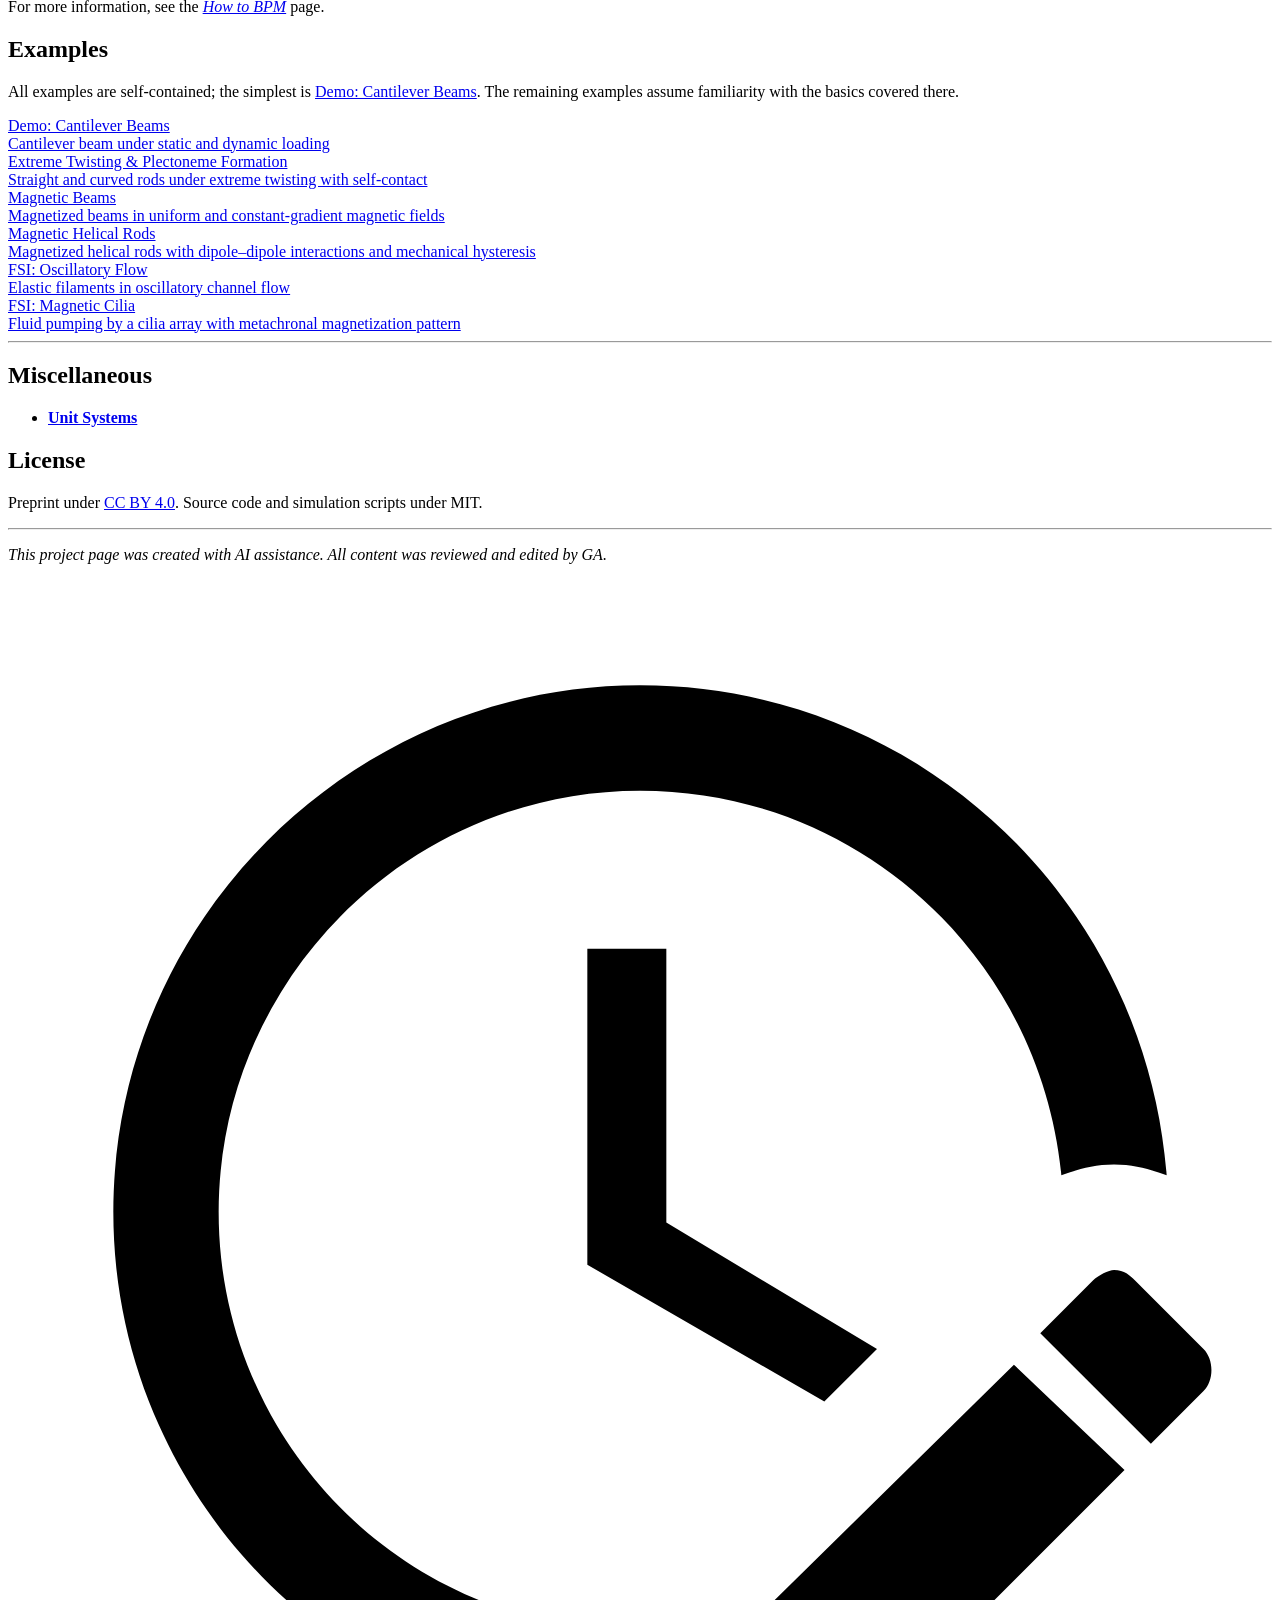
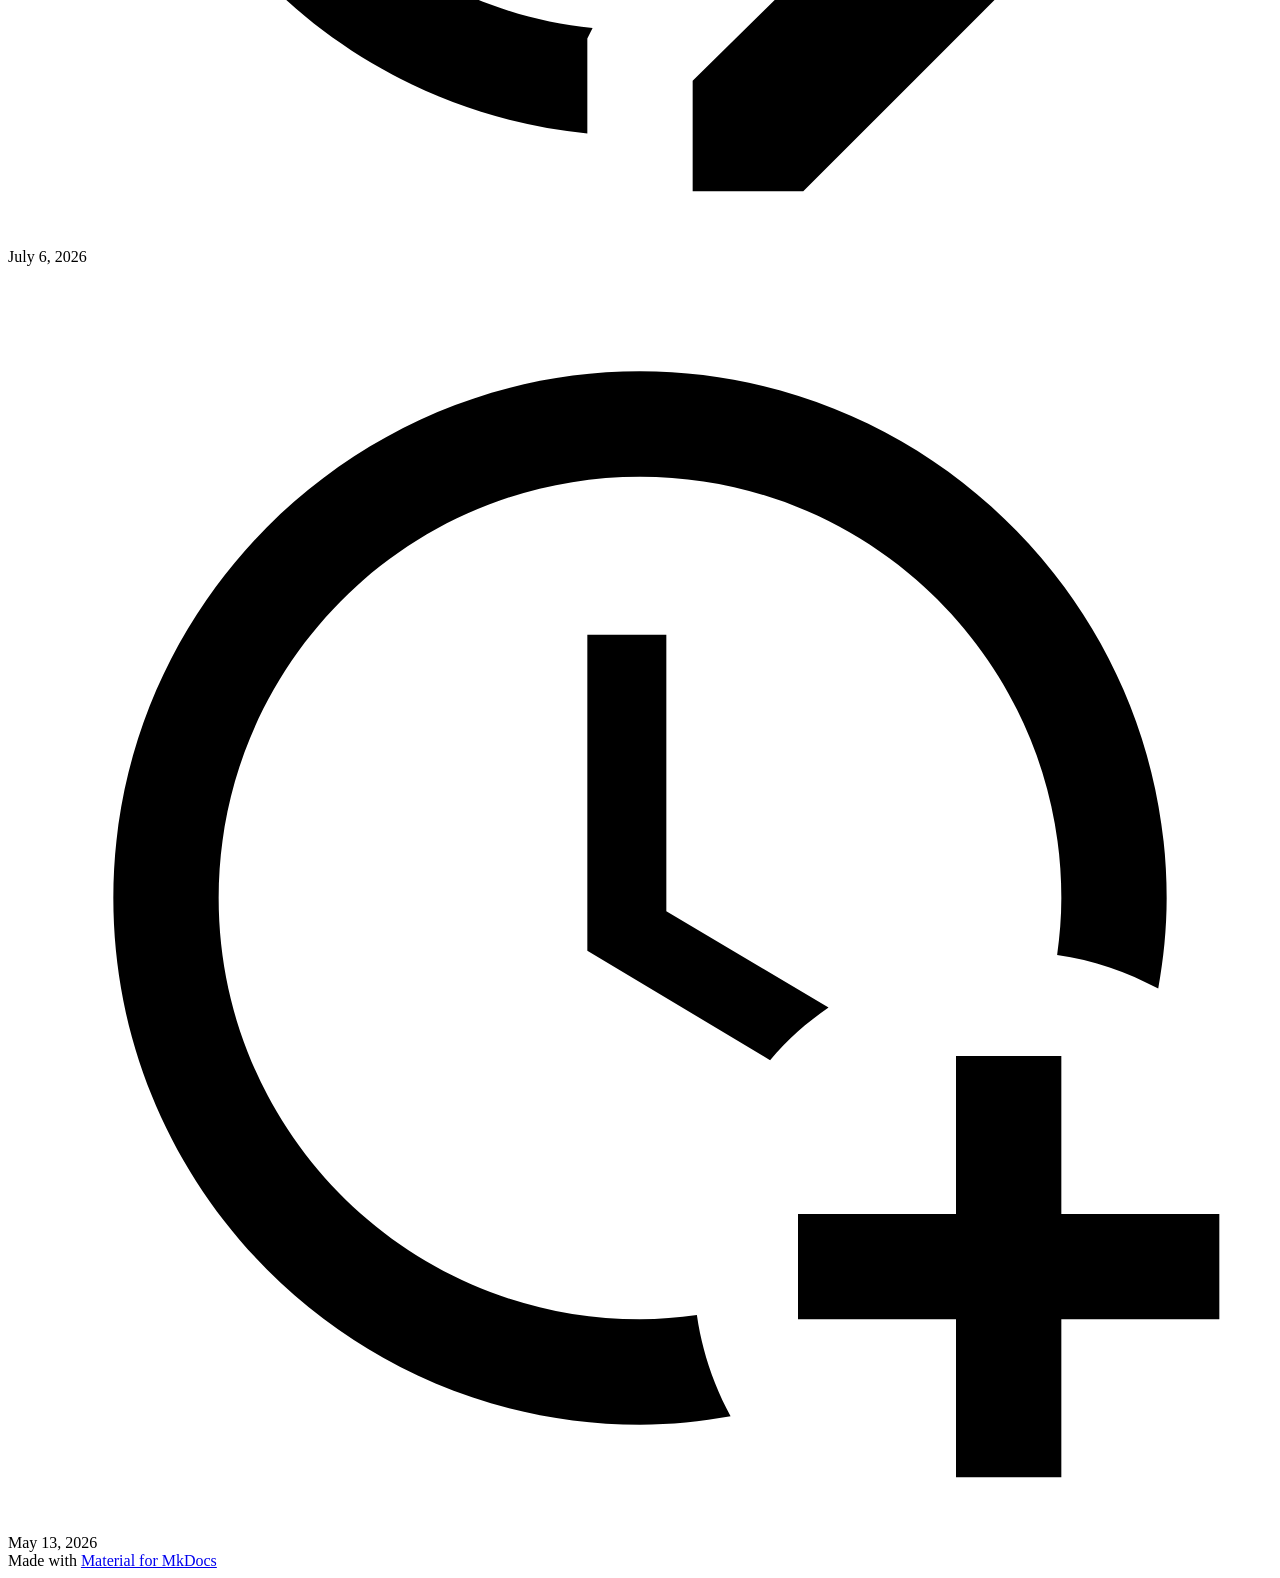
==== commit dc5ebf8d: "Deployed cf63308 with MkDocs version: 1.6.1" ====
--- a/index.html
+++ b/index.html
@@ -701,9 +701,8 @@
 <p>Please also <a href="https://docs.lammps.org/Intro_citing.html">cite LAMMPS</a> if you use the code.</p>
 <h2 id="getting-started">Getting Started</h2>
 <h3 id="build-instructions">Build Instructions</h3>
-<p>The model will be included in the <strong>BPM</strong> package starting from LAMMPS version <strong>(TBD)</strong>.
-In the meantime, it is available on the <code>develop</code> branch of the <a href="https://github.com/lammps/lammps/tree/develop">LAMMPS repository</a>
-(<a href="https://github.com/lammps/lammps/pull/4945">PR#4945</a>).</p>
+<p>The model is included in the <strong>BPM</strong> package as of the LAMMPS <strong>4 July 2026</strong> feature release.
+See the <a href="https://docs.lammps.org/bond_bpm_rotational.html"><code>bond_style bpm/rotational</code> documentation</a> for details.</p>
 <p>To run all the examples on this site, <a href="https://docs.lammps.org/Build.html">build LAMMPS</a> with these packages:</p>
 <ul>
 <li><strong>BPM</strong> — Bonded-particle models</li>
@@ -862,7 +861,7 @@
     <span class="md-icon" title="Last update">
       <svg xmlns="http://www.w3.org/2000/svg" viewBox="0 0 24 24"><path d="M21 13.1c-.1 0-.3.1-.4.2l-1 1 2.1 2.1 1-1c.2-.2.2-.6 0-.8l-1.3-1.3c-.1-.1-.2-.2-.4-.2m-1.9 1.8-6.1 6V23h2.1l6.1-6.1zM12.5 7v5.2l4 2.4-1 1L11 13V7zM11 21.9c-5.1-.5-9-4.8-9-9.9C2 6.5 6.5 2 12 2c5.3 0 9.6 4.1 10 9.3-.3-.1-.6-.2-1-.2s-.7.1-1 .2C19.6 7.2 16.2 4 12 4c-4.4 0-8 3.6-8 8 0 4.1 3.1 7.5 7.1 7.9l-.1.2z"/></svg>
     </span>
-    <span class="git-revision-date-localized-plugin git-revision-date-localized-plugin-date" title="May 27, 2026 04:29:07 UTC">May 27, 2026</span>
+    <span class="git-revision-date-localized-plugin git-revision-date-localized-plugin-date" title="July 6, 2026 18:01:16 UTC">July 6, 2026</span>
   </span>
 
     
@@ -925,8 +924,6 @@
     
       <script src="assets/javascripts/bundle.92b07e13.min.js"></script>
       
-        <script src="https://polyfill.io/v3/polyfill.min.js?features=es6"></script>
-      
         <script src="https://cdn.jsdelivr.net/npm/mathjax@3/es5/tex-mml-chtml.js"></script>
       
         <script src="javascripts/download.js"></script>
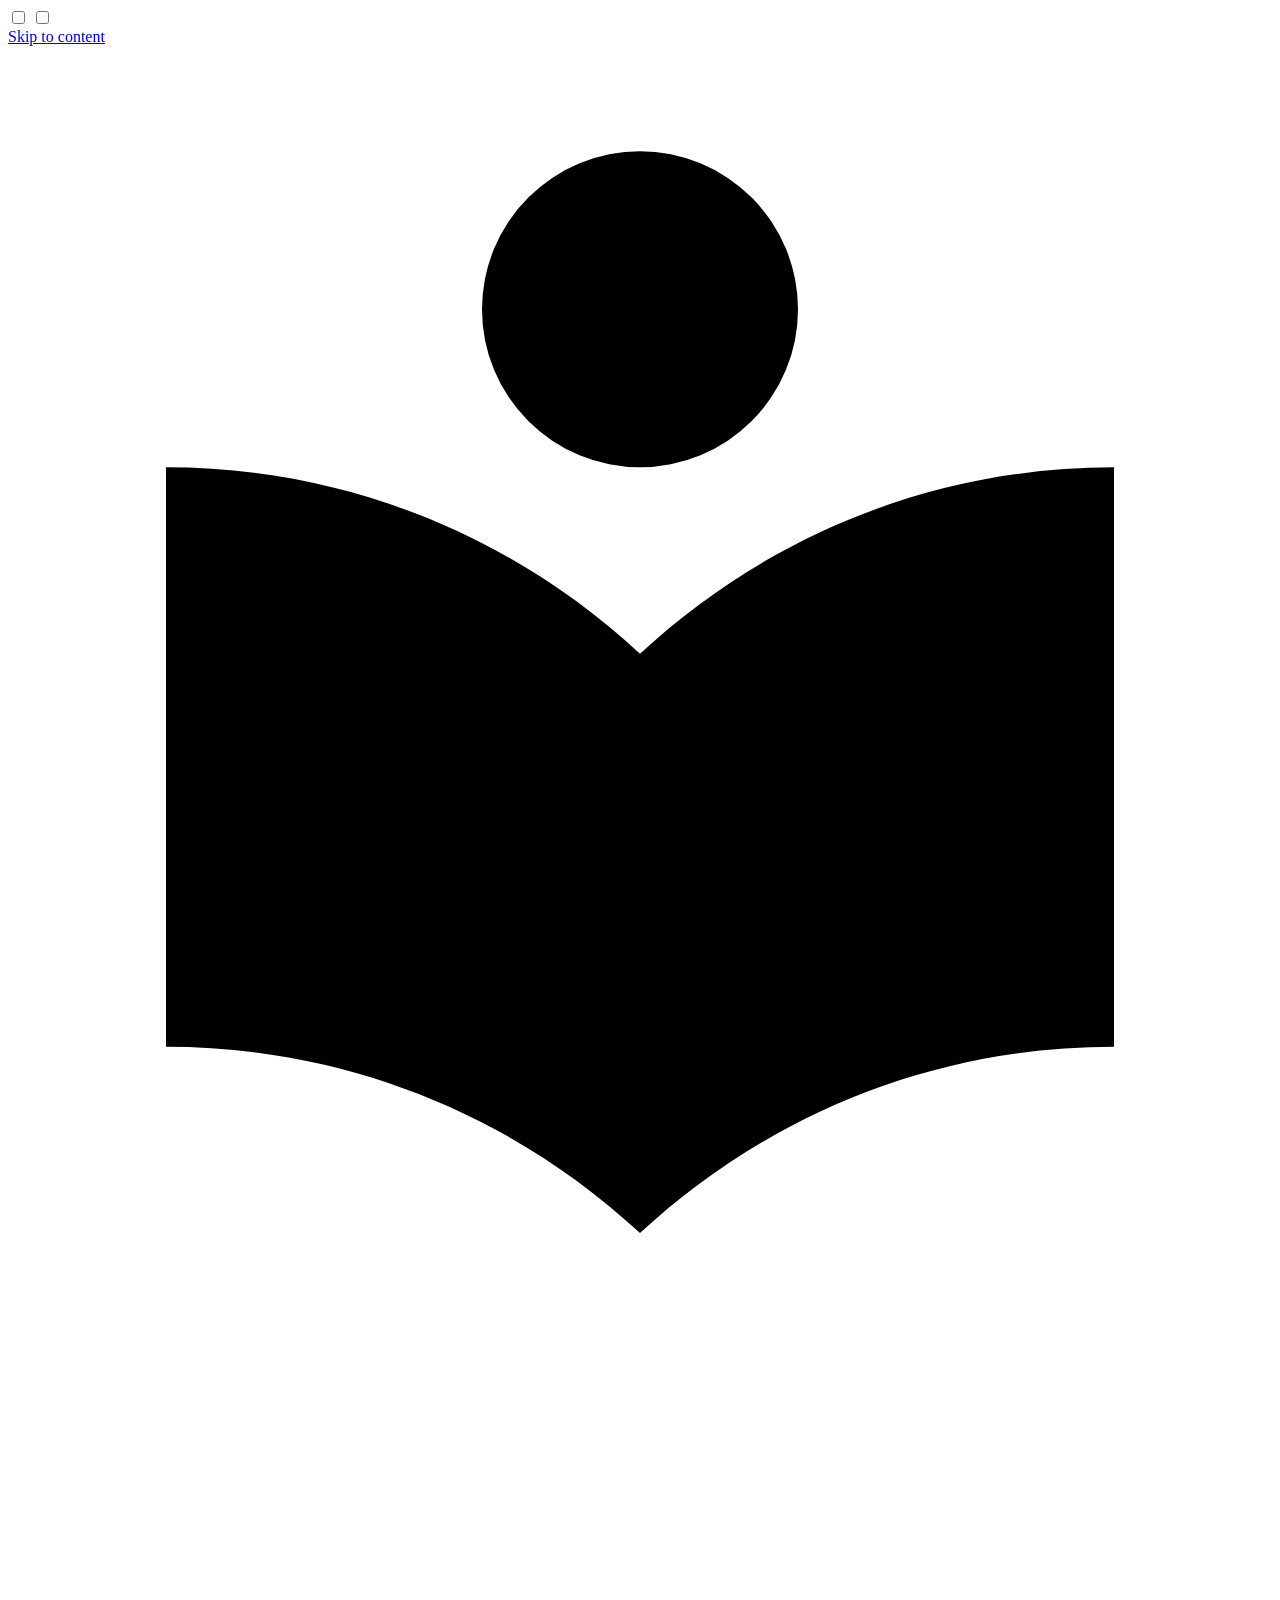
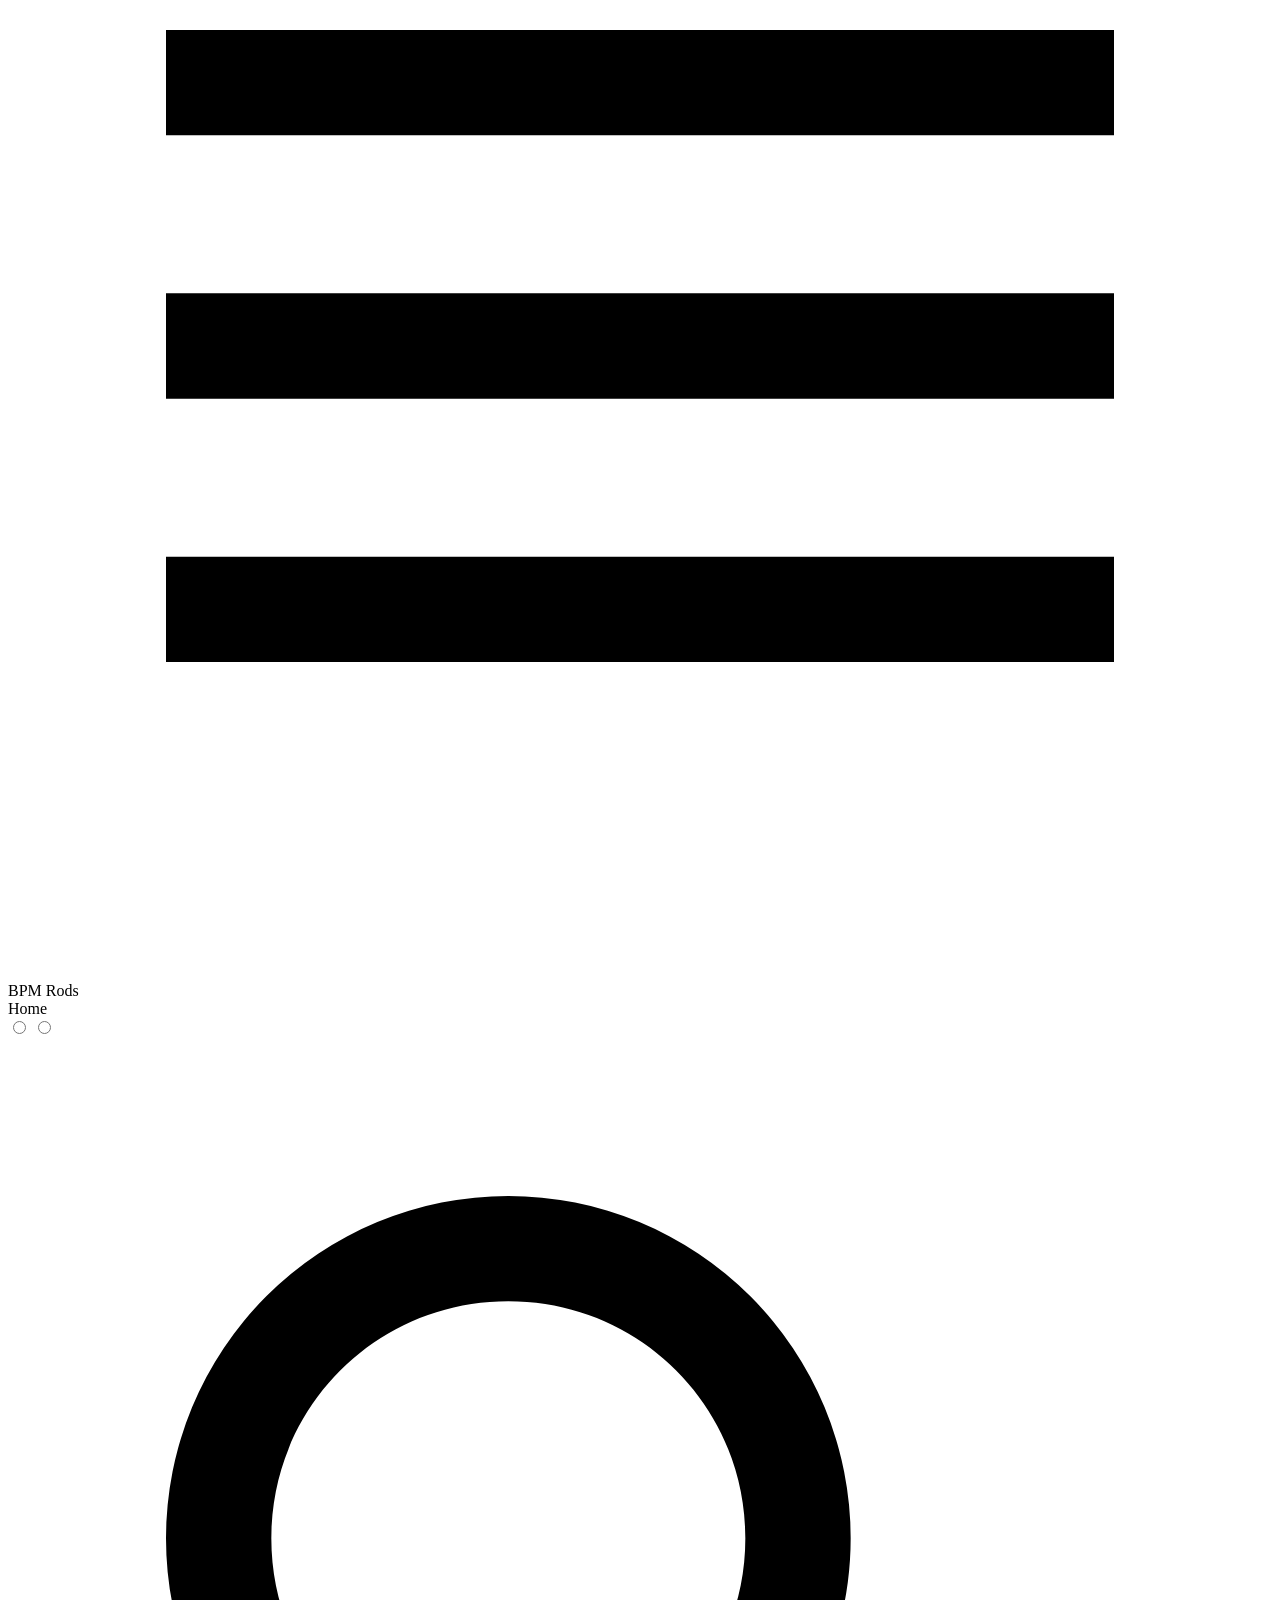
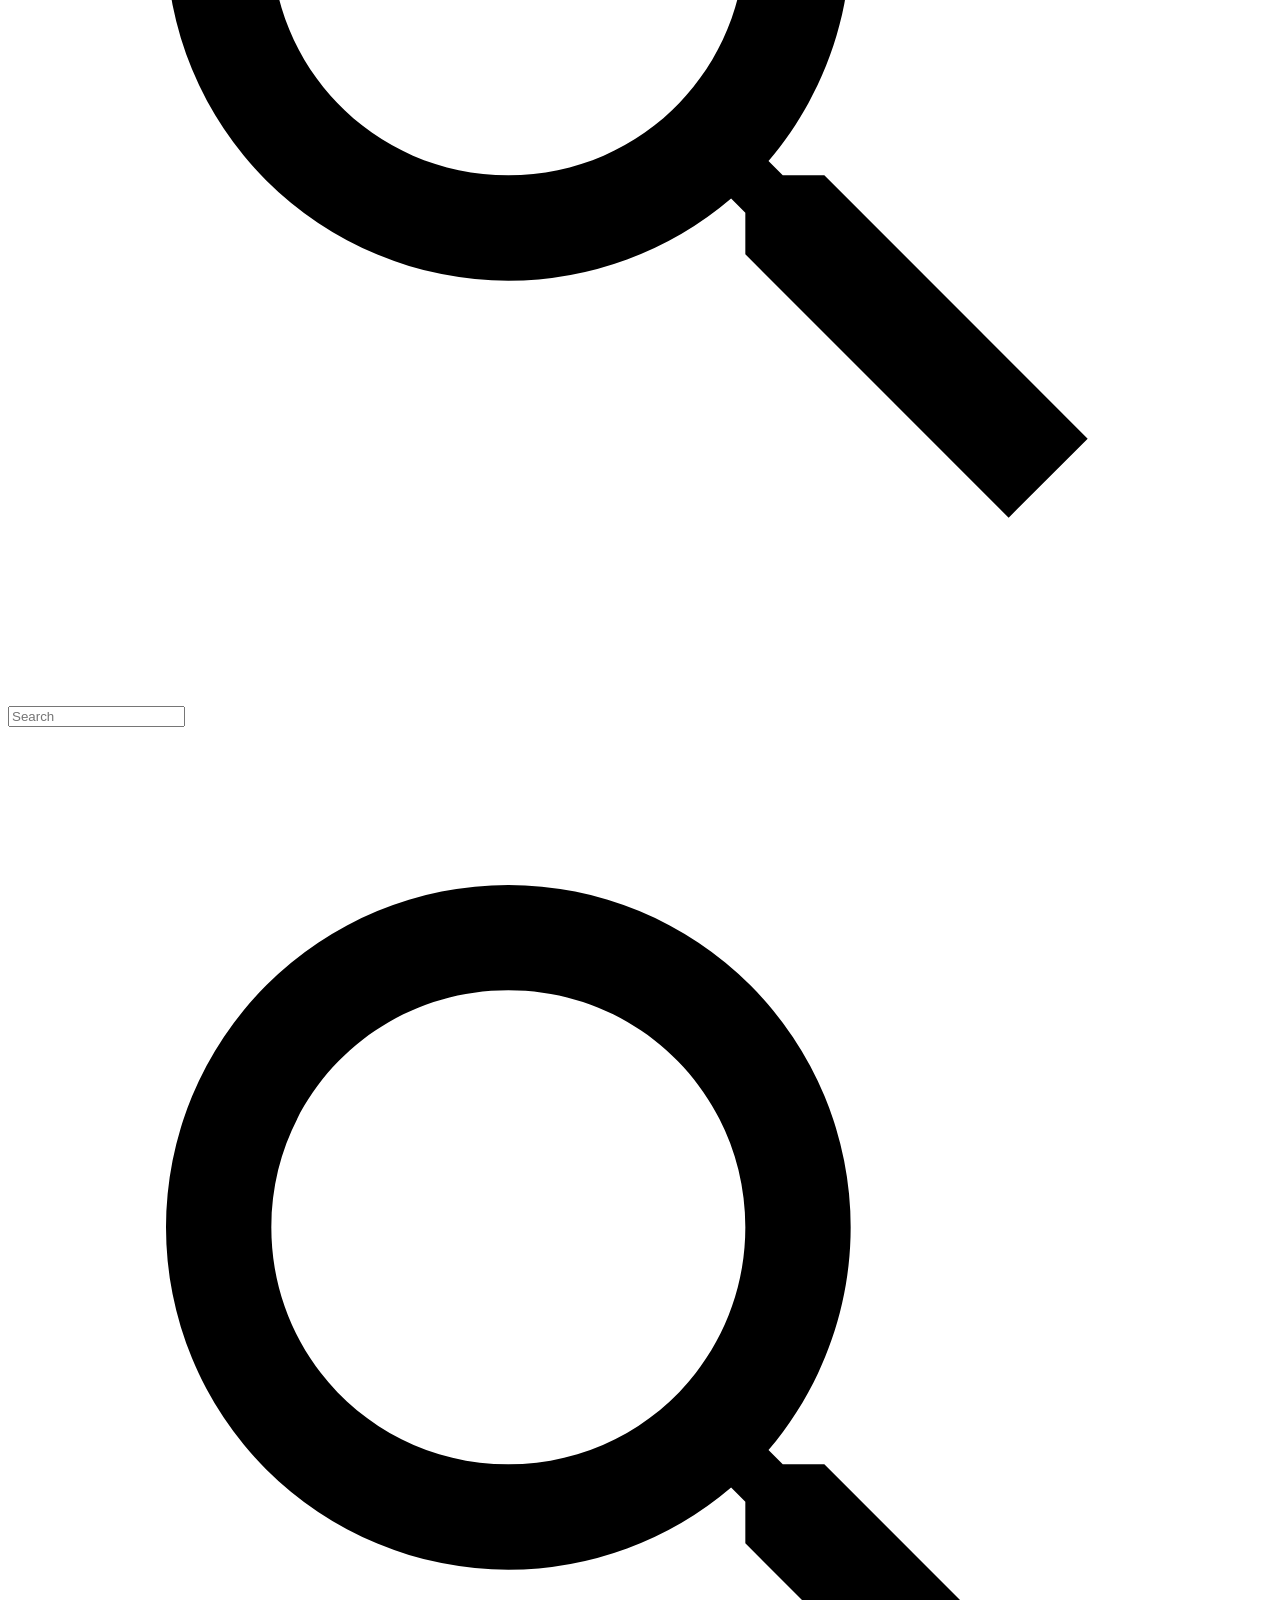
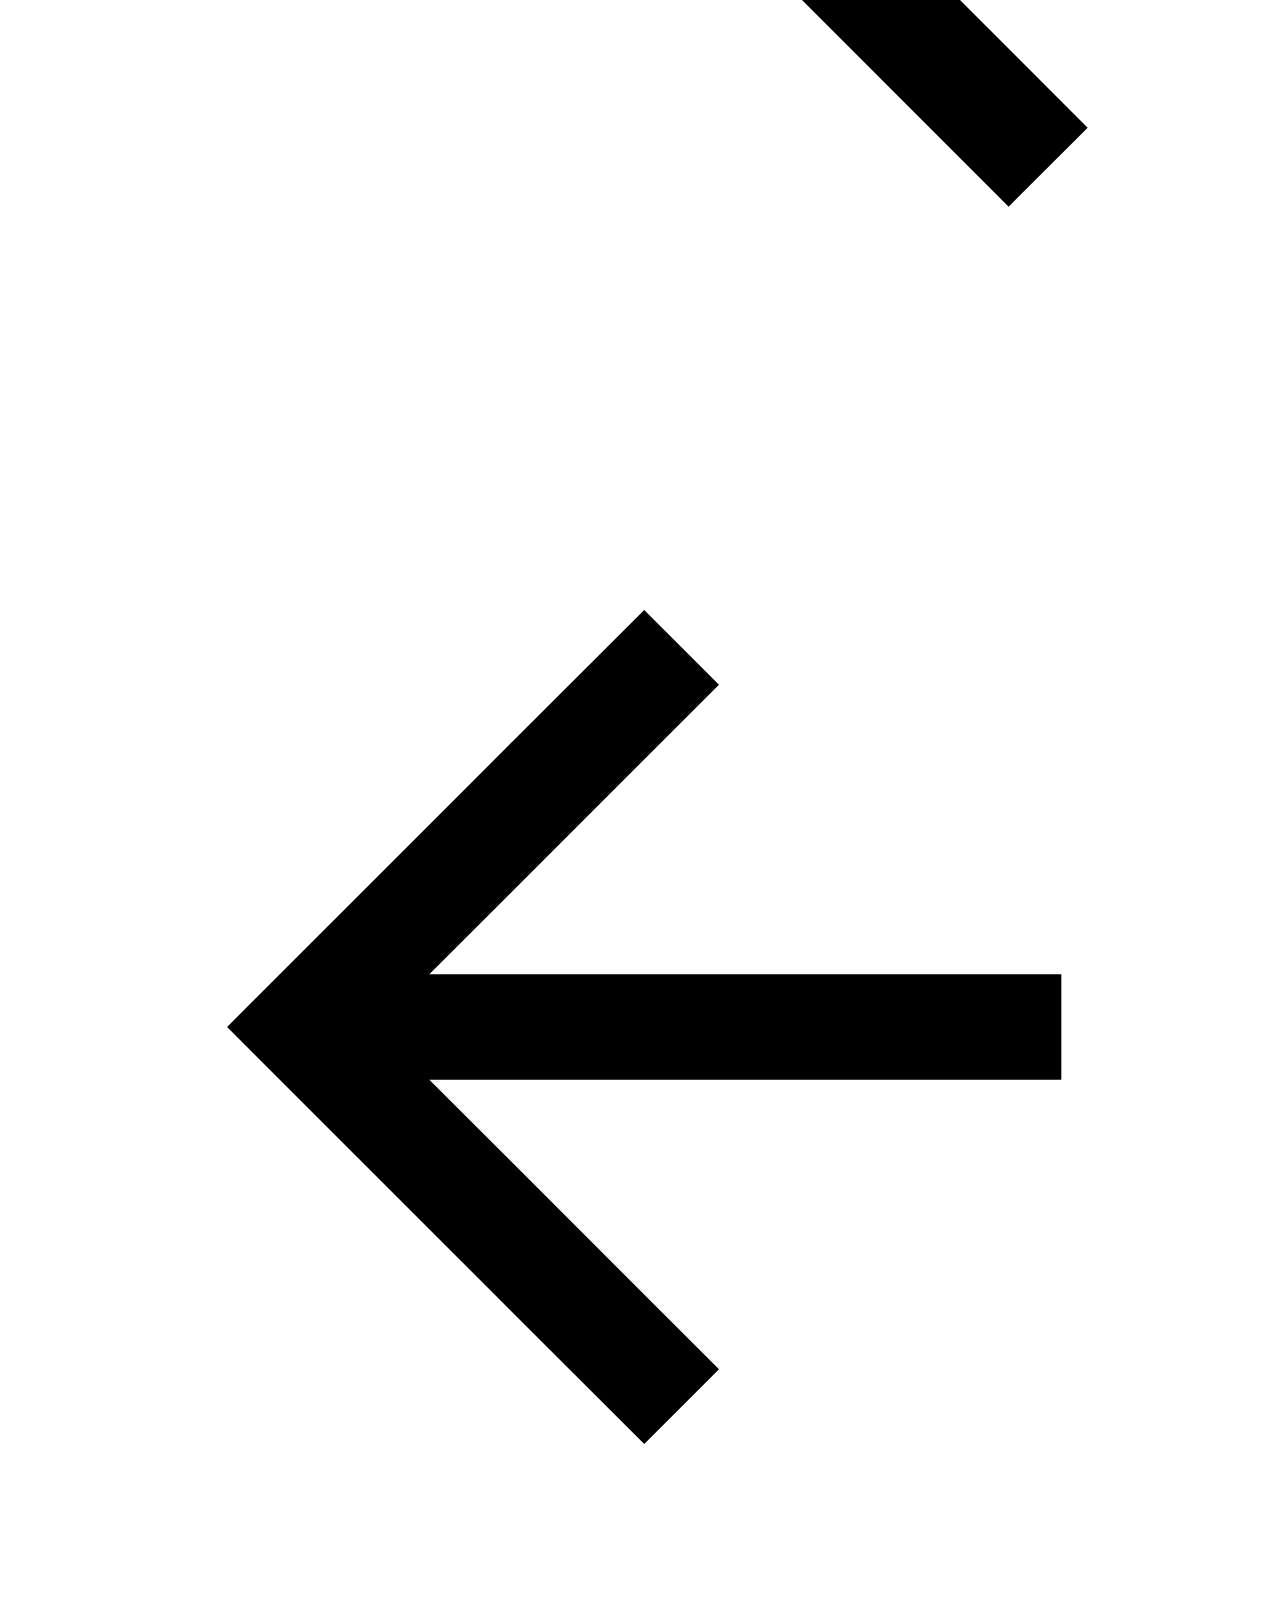
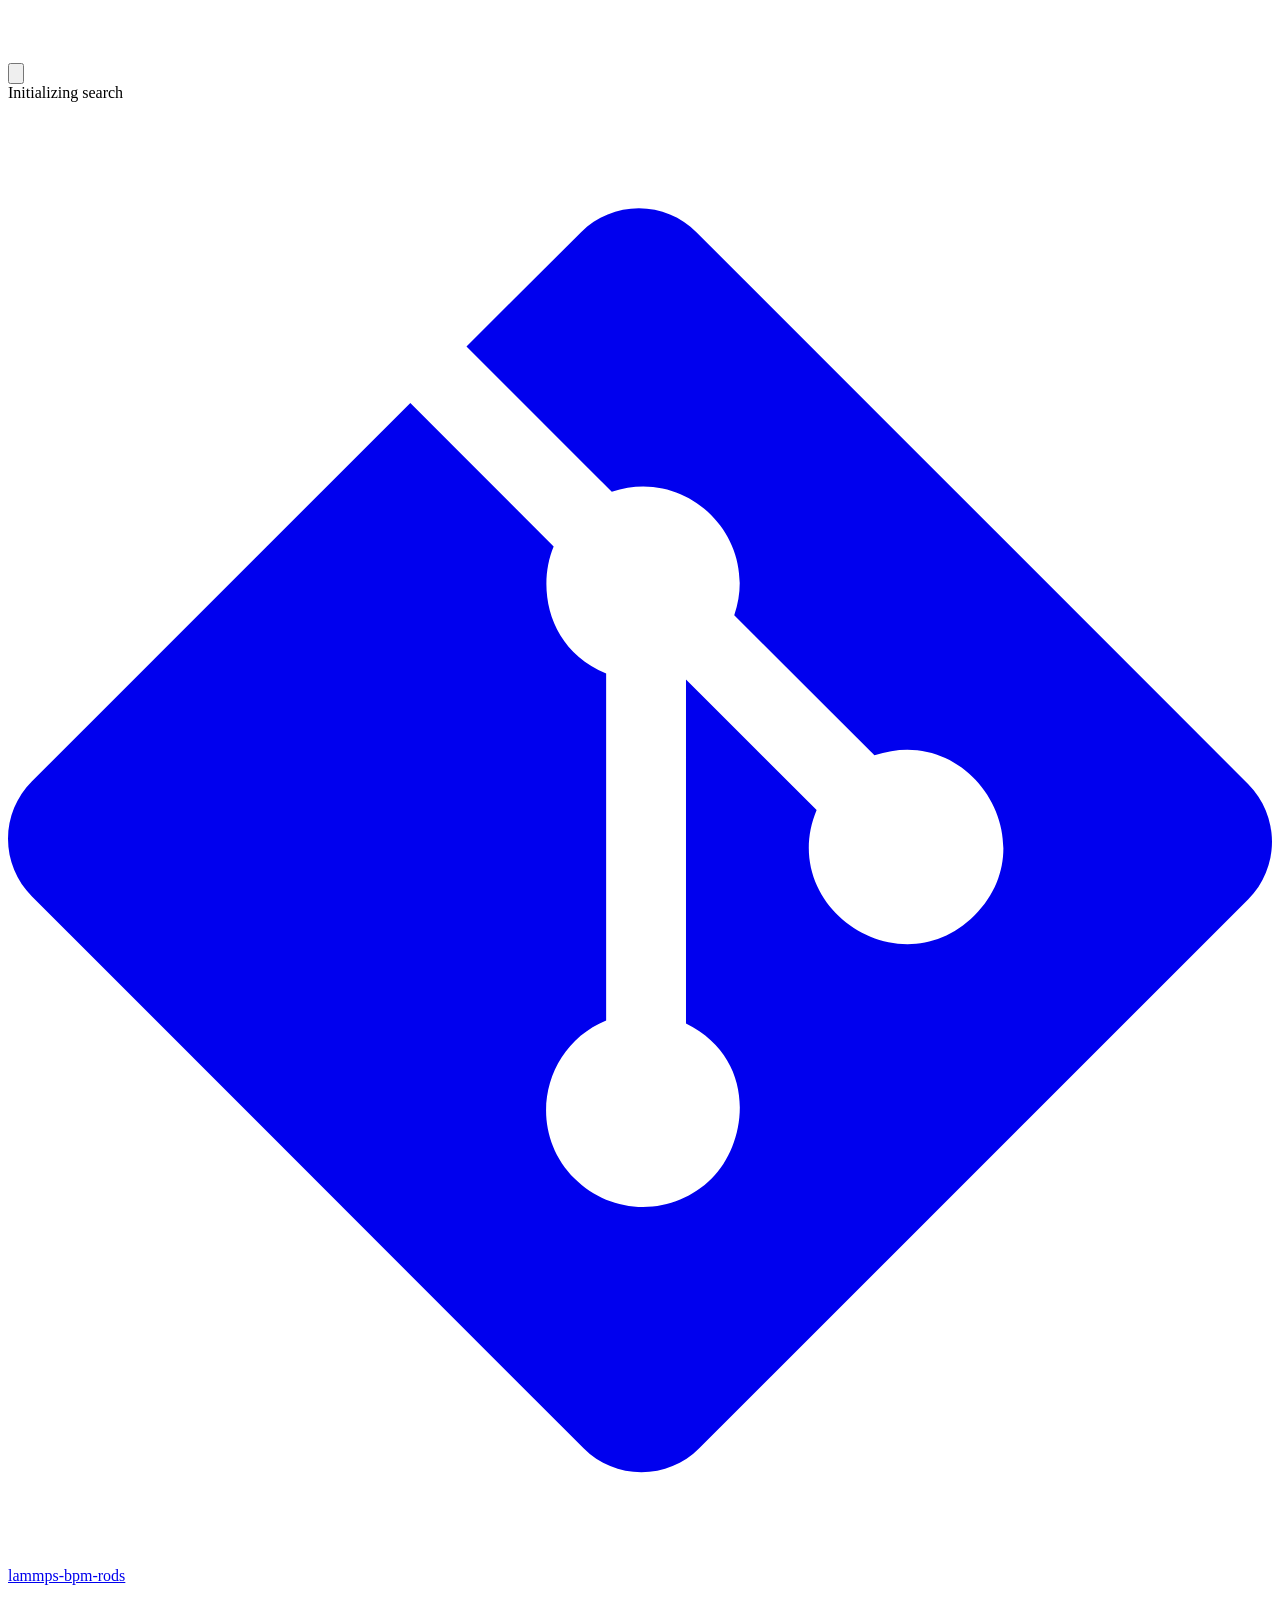
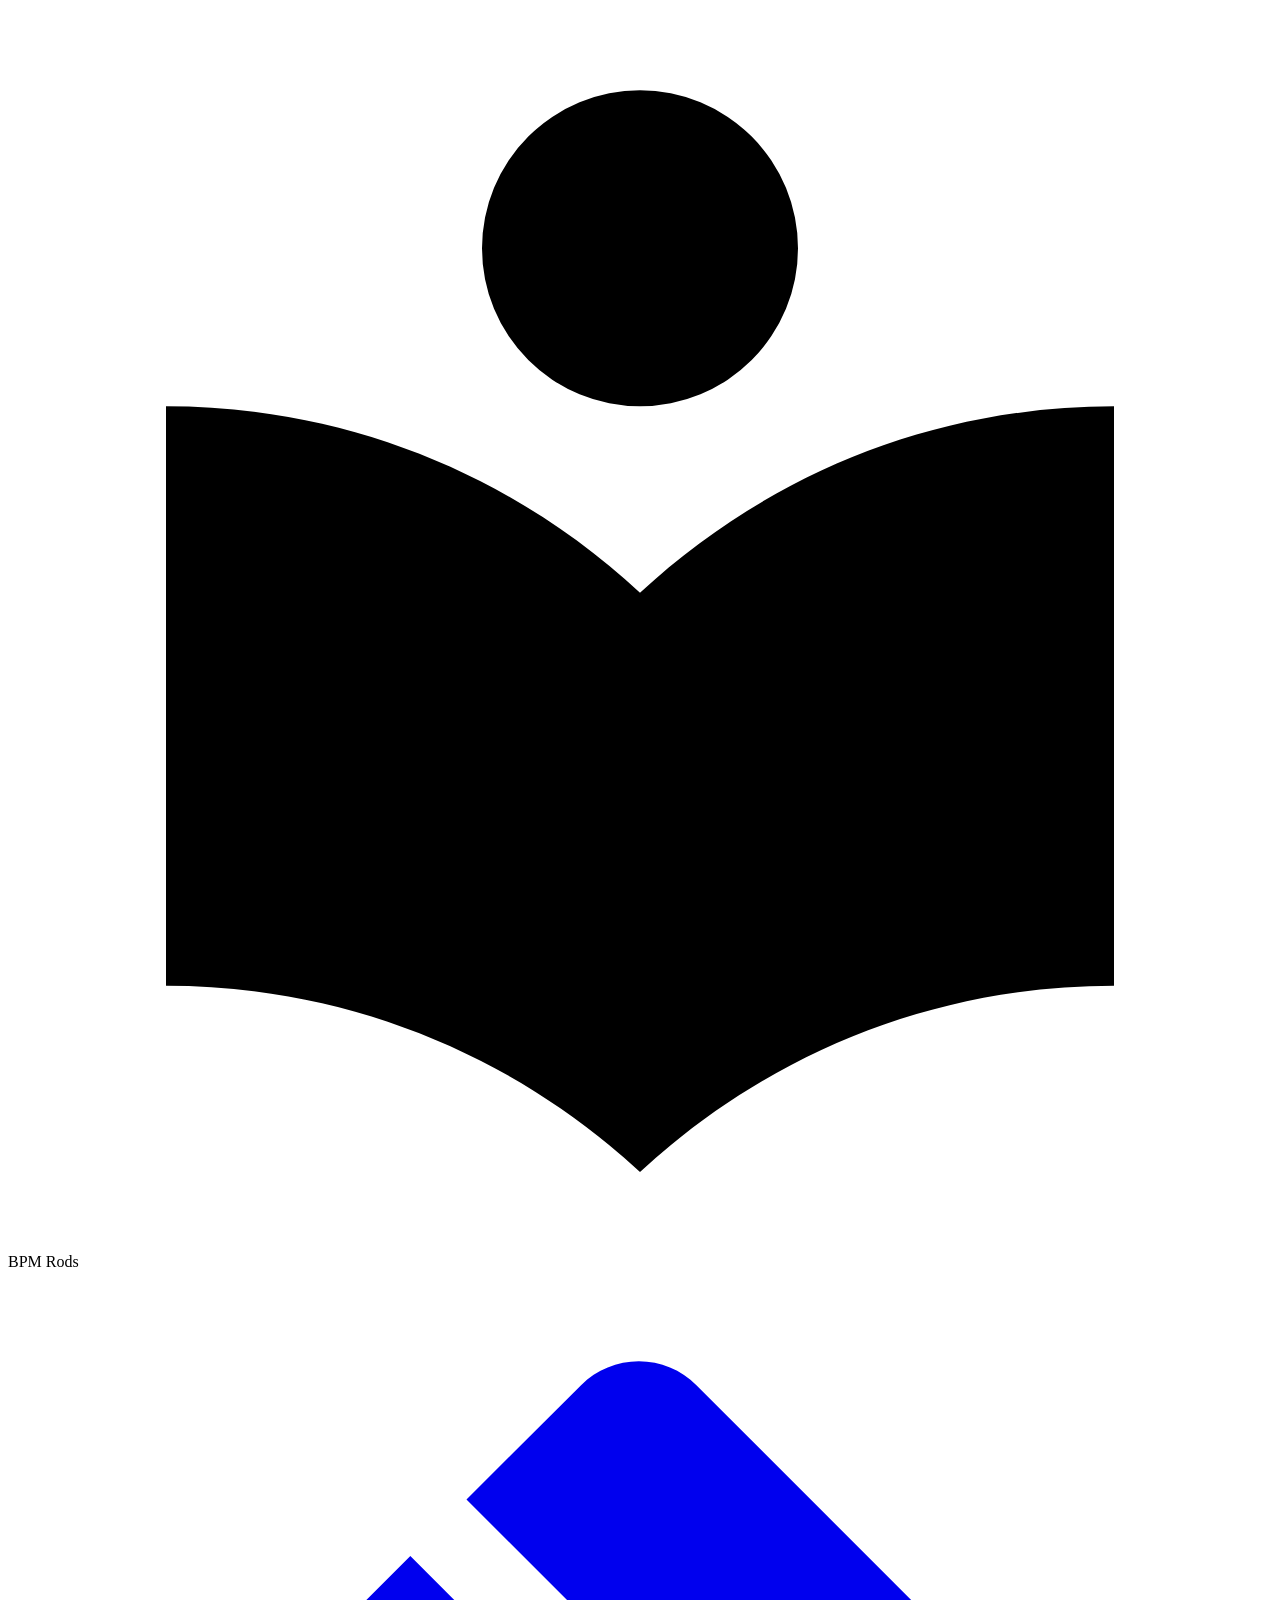
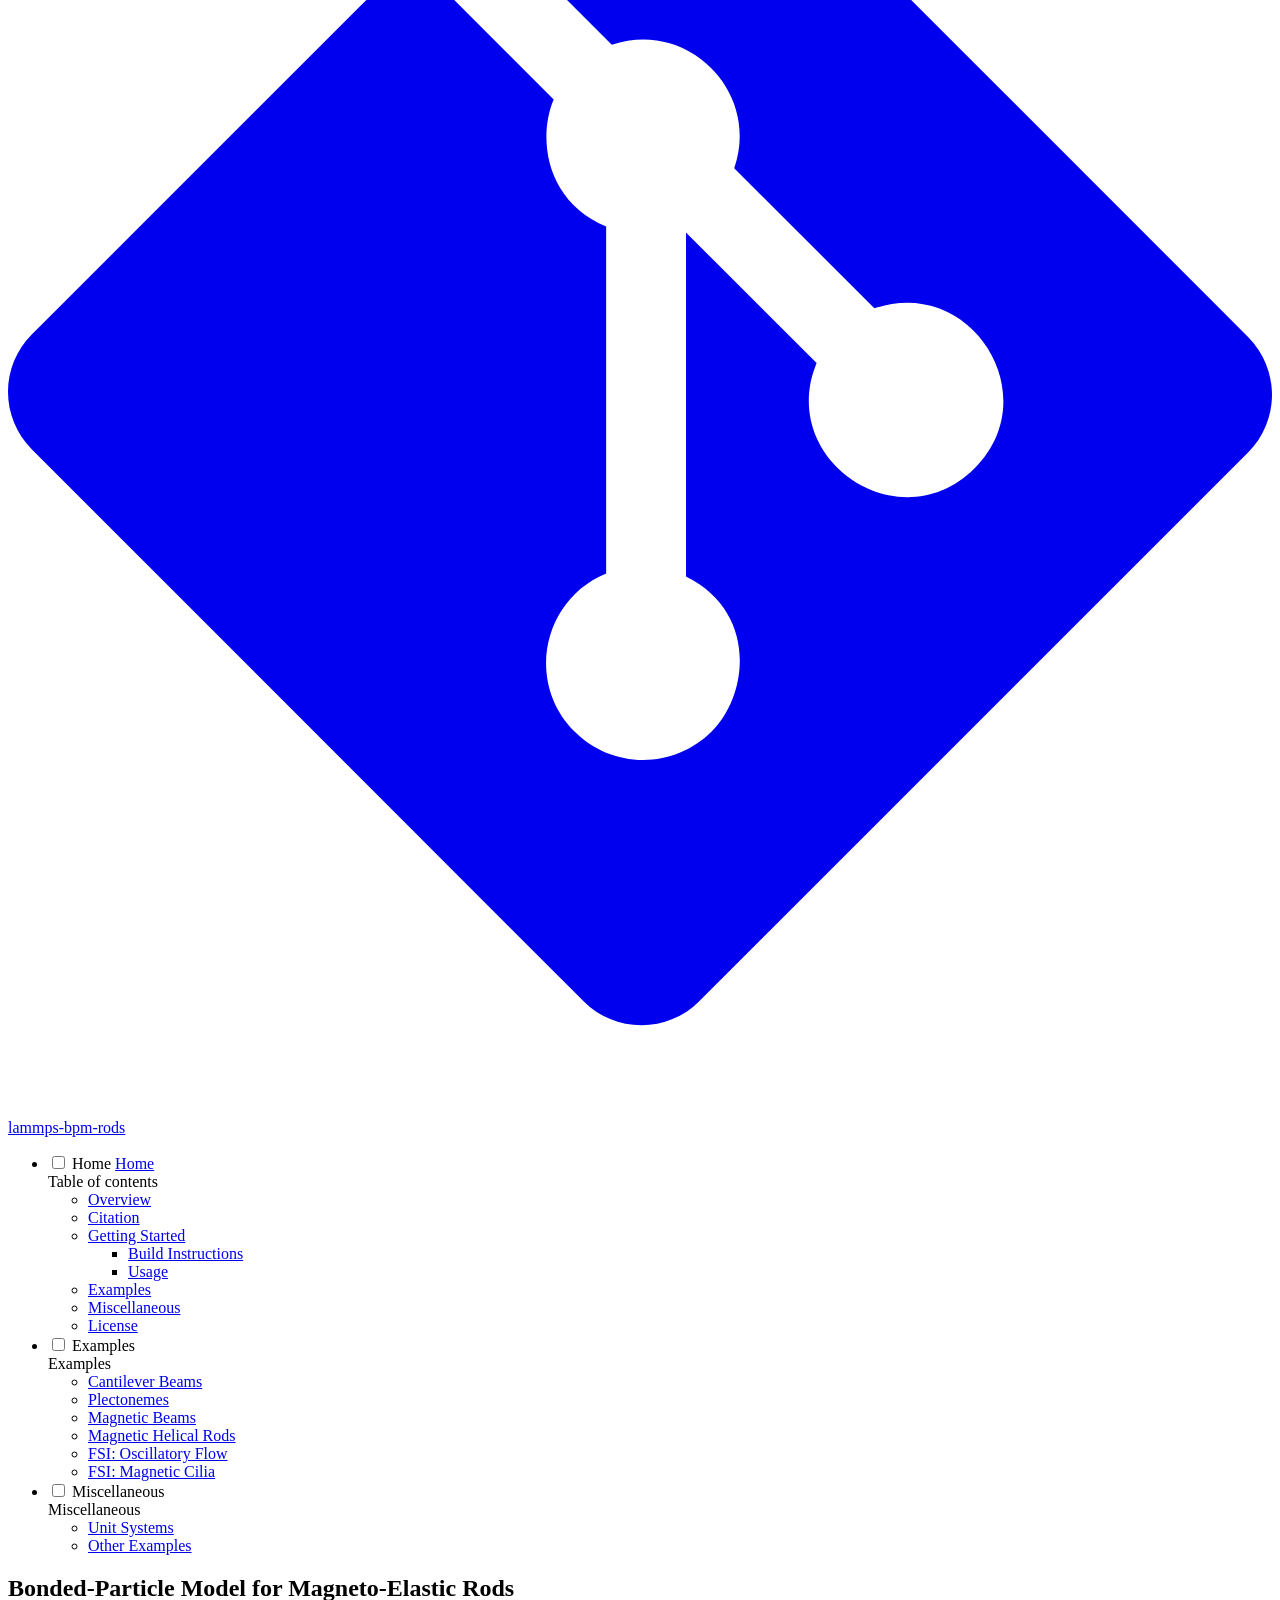
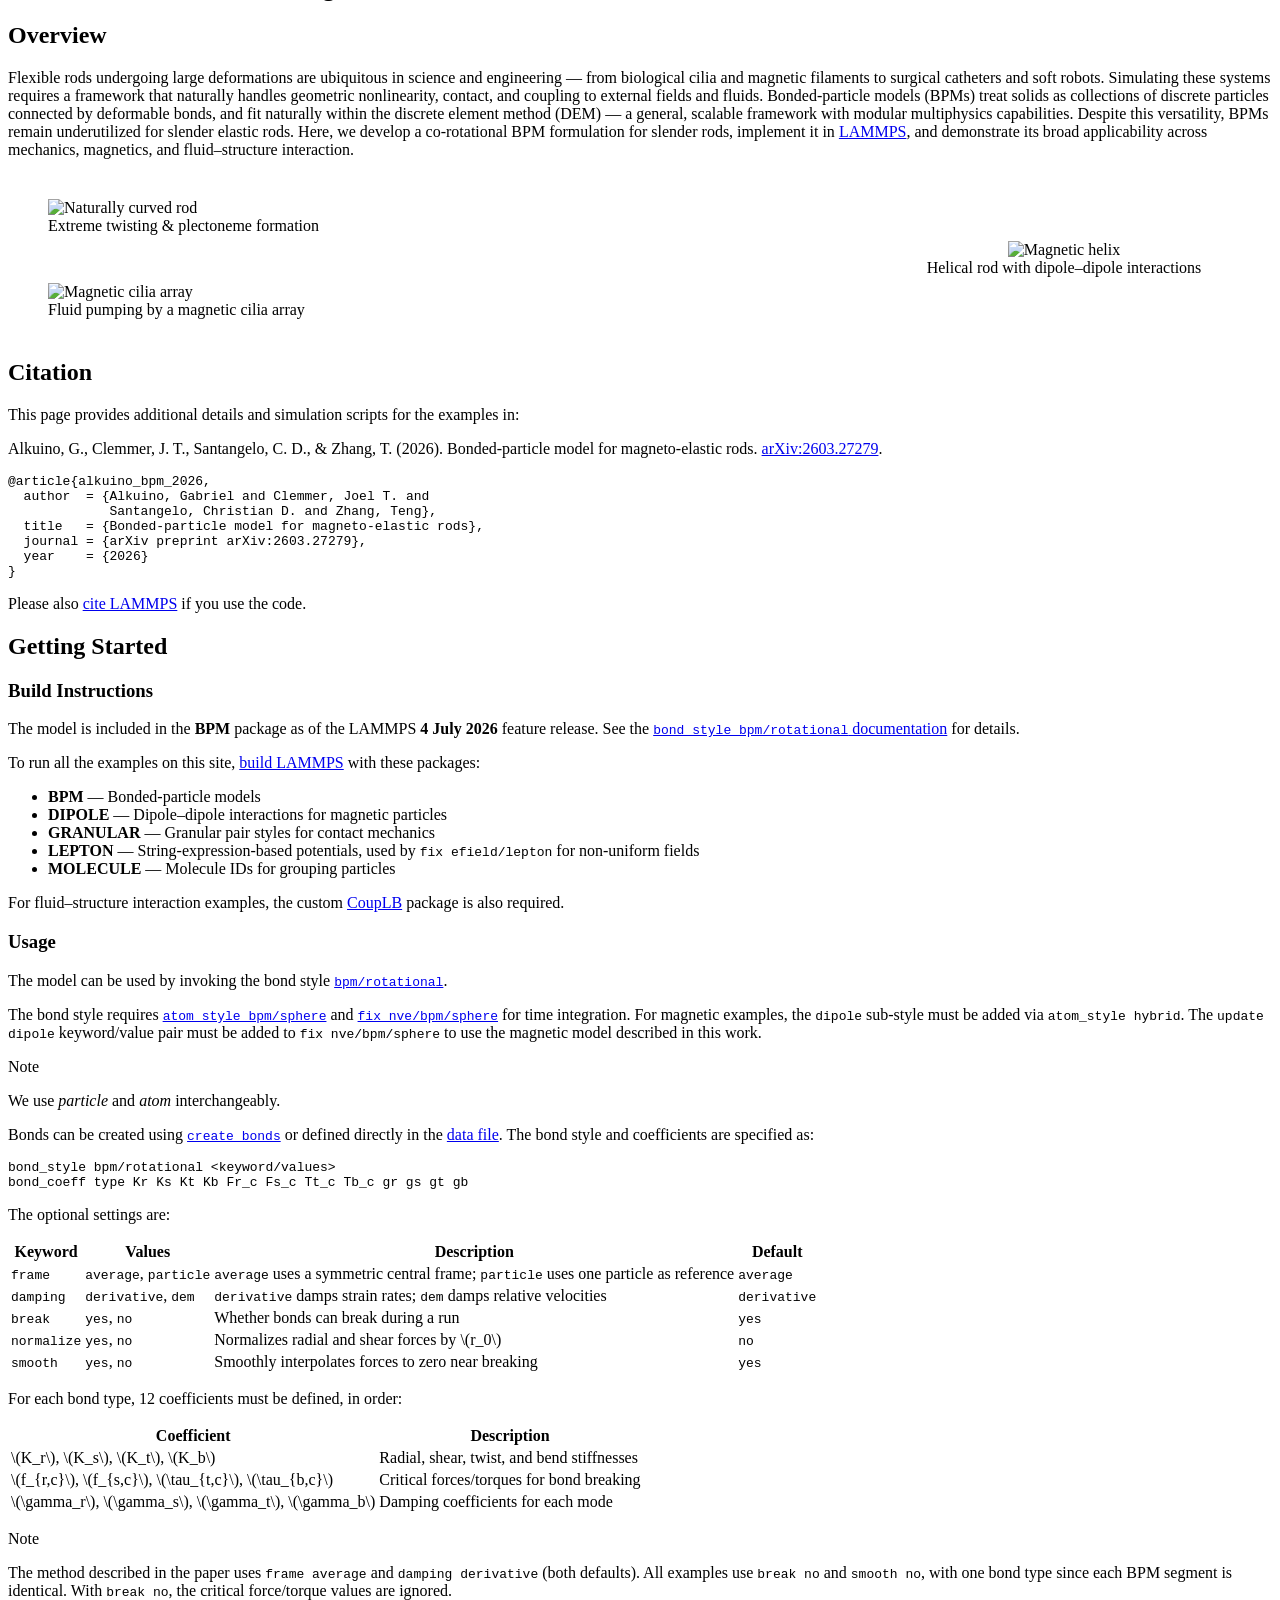
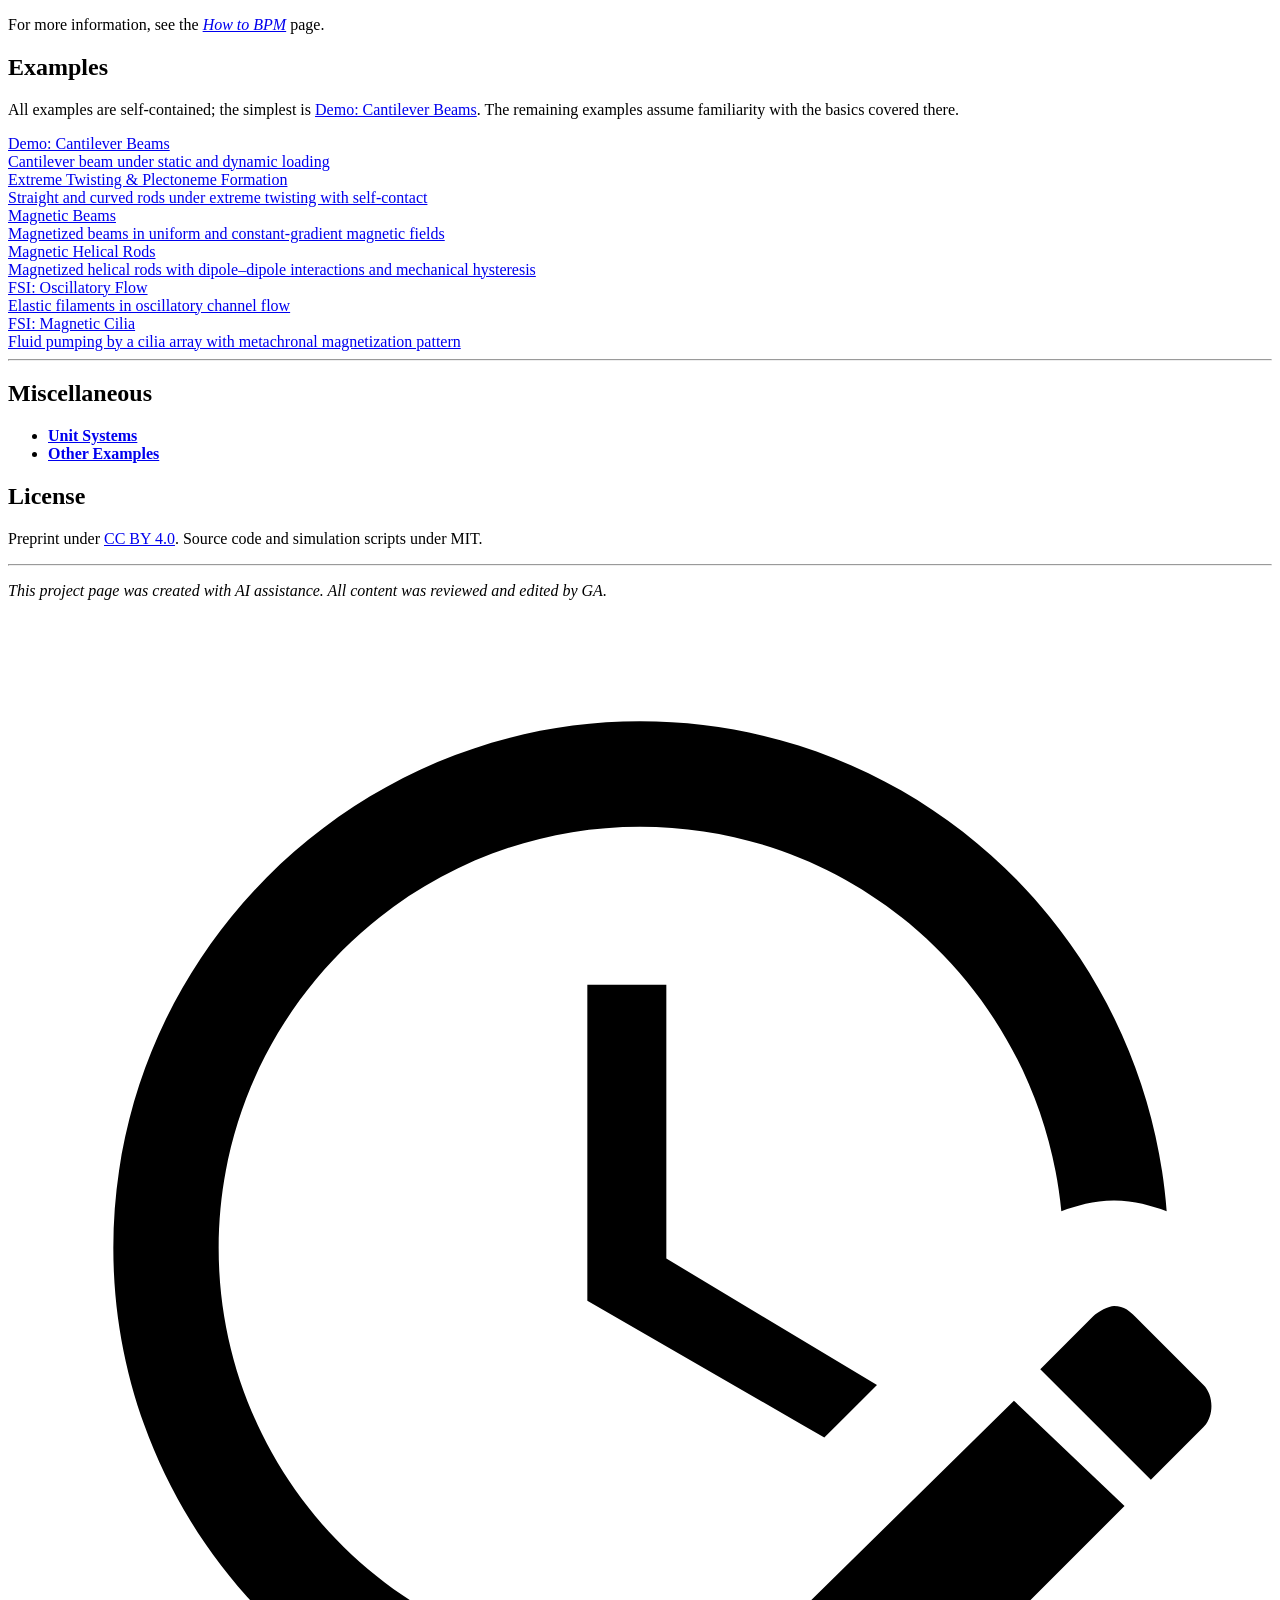
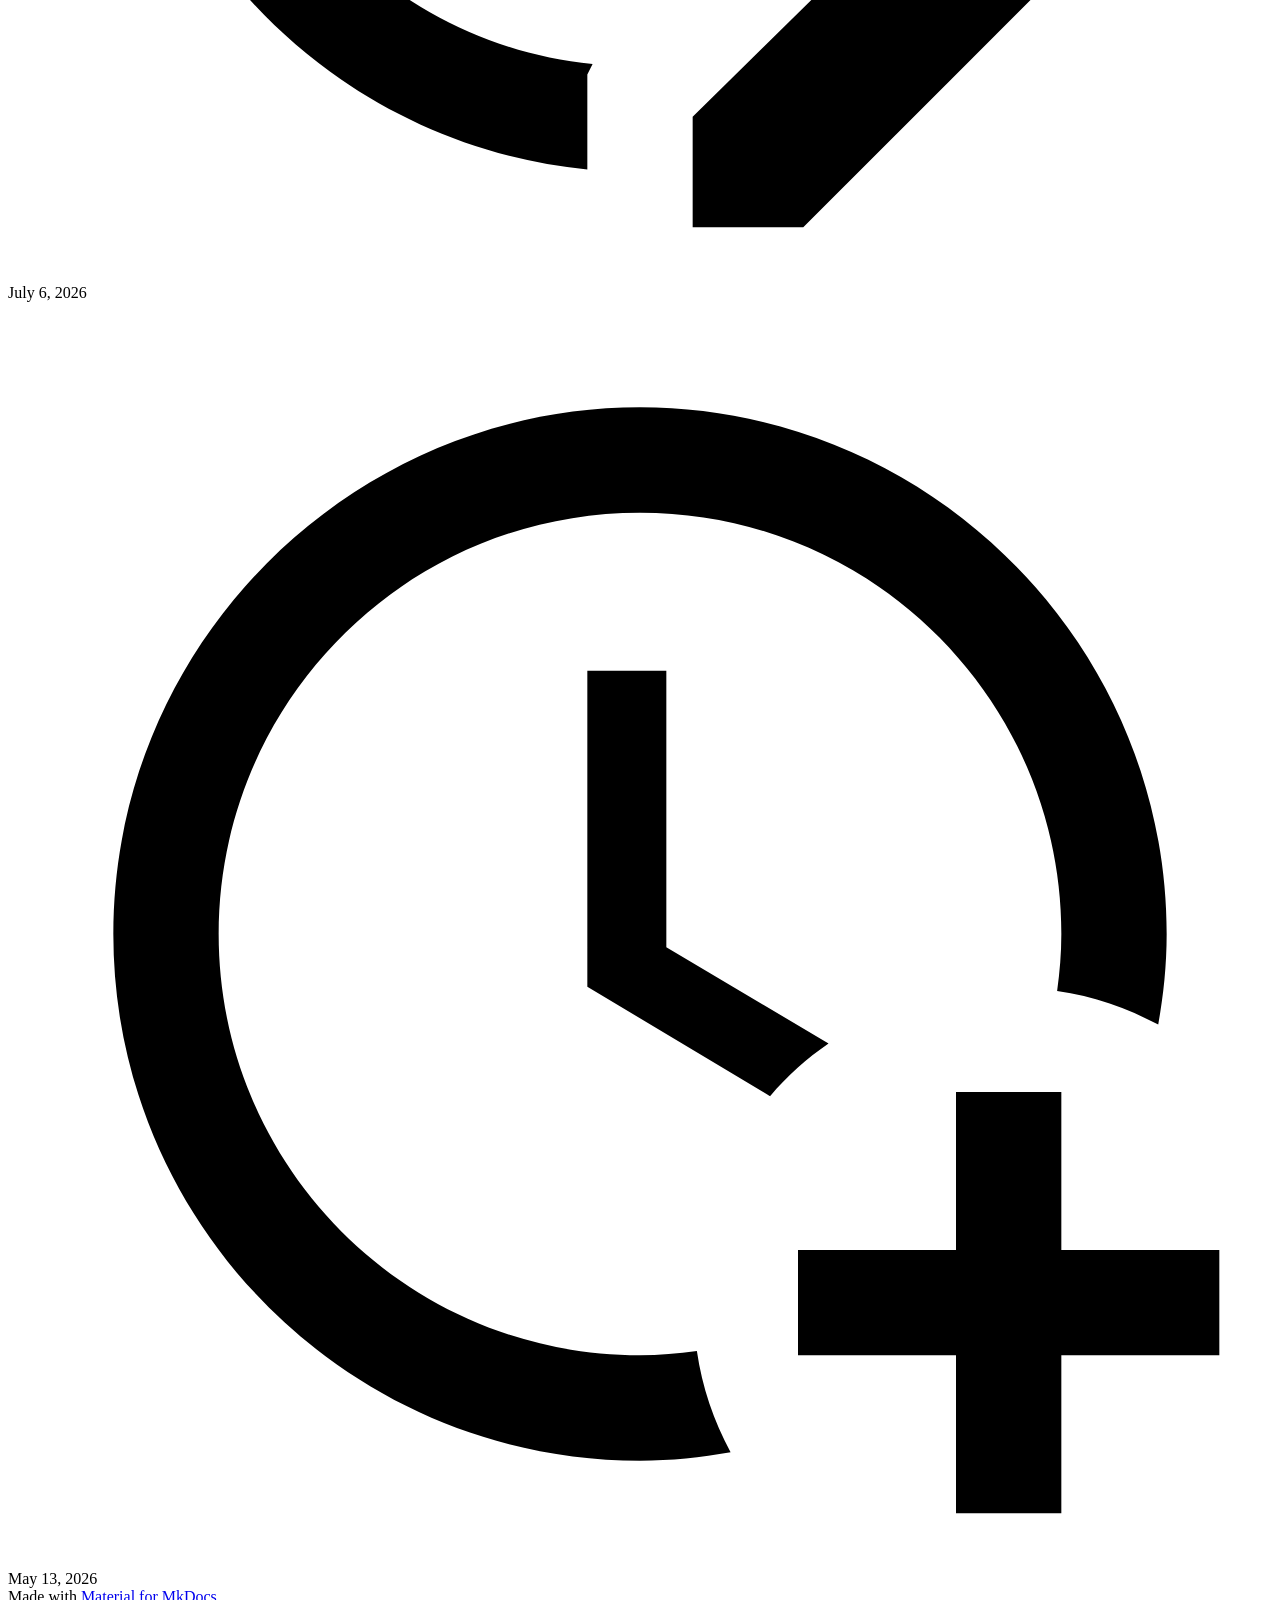
==== commit e5ec8c31: "Deployed 3144288 with MkDocs version: 1.6.1" ====
--- a/index.html
+++ b/index.html
@@ -631,6 +631,29 @@
   
   <span class="md-ellipsis">
     Unit Systems
+    
+  </span>
+  
+
+      </a>
+    </li>
+  
+
+              
+            
+              
+                
+  
+  
+  
+  
+    <li class="md-nav__item">
+      <a href="misc/other-examples/" class="md-nav__link">
+        
+  
+  
+  <span class="md-ellipsis">
+    Other Examples
     
   </span>
   
@@ -833,6 +856,7 @@
 <h2 id="miscellaneous">Miscellaneous</h2>
 <ul>
 <li><strong><a href="misc/unit-system/">Unit Systems</a></strong></li>
+<li><strong><a href="misc/other-examples/">Other Examples</a></strong></li>
 </ul>
 <h2 id="license">License</h2>
 <p>Preprint under <a href="https://creativecommons.org/licenses/by/4.0/">CC BY 4.0</a>.
@@ -861,7 +885,7 @@
     <span class="md-icon" title="Last update">
       <svg xmlns="http://www.w3.org/2000/svg" viewBox="0 0 24 24"><path d="M21 13.1c-.1 0-.3.1-.4.2l-1 1 2.1 2.1 1-1c.2-.2.2-.6 0-.8l-1.3-1.3c-.1-.1-.2-.2-.4-.2m-1.9 1.8-6.1 6V23h2.1l6.1-6.1zM12.5 7v5.2l4 2.4-1 1L11 13V7zM11 21.9c-5.1-.5-9-4.8-9-9.9C2 6.5 6.5 2 12 2c5.3 0 9.6 4.1 10 9.3-.3-.1-.6-.2-1-.2s-.7.1-1 .2C19.6 7.2 16.2 4 12 4c-4.4 0-8 3.6-8 8 0 4.1 3.1 7.5 7.1 7.9l-.1.2z"/></svg>
     </span>
-    <span class="git-revision-date-localized-plugin git-revision-date-localized-plugin-date" title="July 6, 2026 18:01:16 UTC">July 6, 2026</span>
+    <span class="git-revision-date-localized-plugin git-revision-date-localized-plugin-date" title="July 6, 2026 20:56:54 UTC">July 6, 2026</span>
   </span>
 
     
